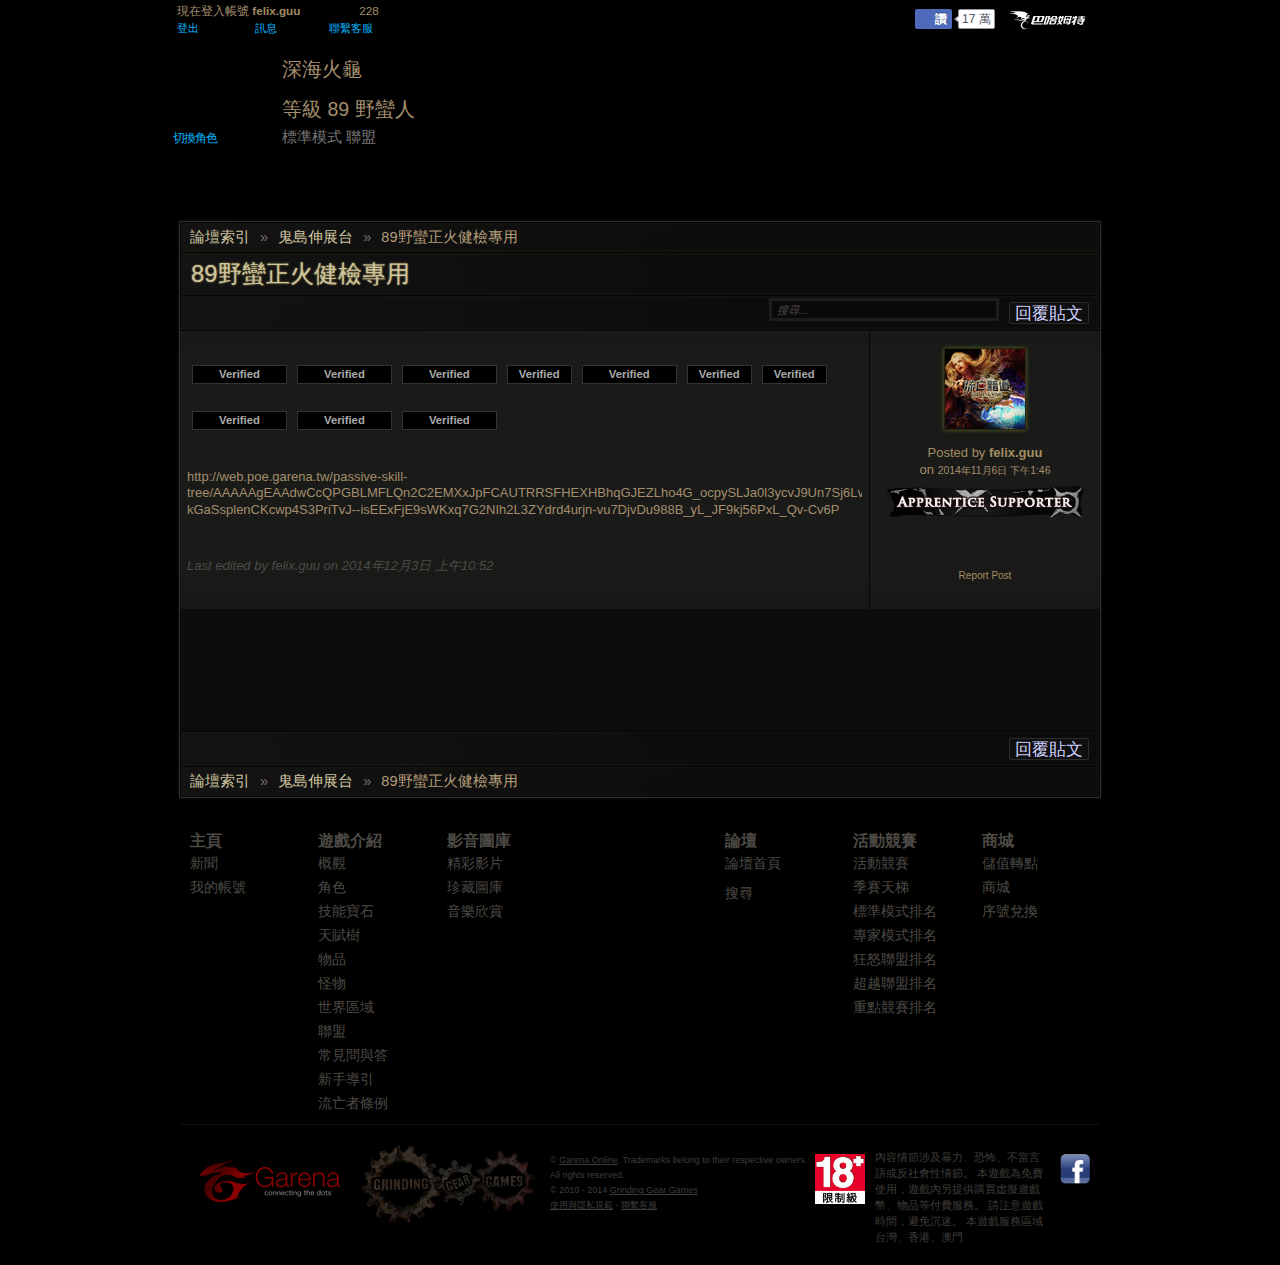
==== inventory/論壇 - 鬼島伸展台 - 89野蠻正火健檢專用 - 《流亡黯道 PoE》.htm @ 7cc5959e "add passive v1.3" ====
<!DOCTYPE html>
<html class="js no-touch wf-fontinregular-n4-active wf-fontinsmallcaps-n4-active wf-fontinbold-n4-active wf-active" style="" xmlns="http://www.w3.org/1999/xhtml" xmlns:fb="http://www.facebook.com/2008/fbml"><head>
<title>論壇 - 鬼島伸展台 - 89野蠻正火健檢專用 - 《流亡黯道 PoE》</title><meta http-equiv="Content-Type" content="text/html; charset=UTF-8">
<meta http-equiv="X-UA-Compatible" content="IE=Edge">
<meta property="fb:admins" content="100001526026598">
<meta property="og:image" content="http://poe.garena.tw/images/ob/200x200.jpg">
<meta name="keywords" content="勁舞,競舞,台灣競舞,貝殼幣,Garena,GGC,PoE,流亡,流放,3d,打寶,詞綴,隨機,Diablo,D2,D3,暗黑,奪魂之鐮,MMO,ARPG,Online,RPG,Torchlight,LOL,Dragon Nest,巨龍之歌,巨龍啟示錄,紐西蘭,遊戲,好玩,英雄聯盟,暗黑破壞神,天堂,免費,自由,18禁,十八禁,WOW,魔獸世界,爐石,戰車世界,群龍,火炬之光,技能,天賦"><link href="http://web.poe.garena.tw/favicon.ico" rel="shortcut icon">
<link href="%E8%AB%96%E5%A3%87%20-%20%E9%AC%BC%E5%B3%B6%E4%BC%B8%E5%B1%95%E5%8F%B0%20-%2089%E9%87%8E%E8%A0%BB%E6%AD%A3%E7%81%AB%E5%81%A5%E6%AA%A2%E5%B0%88%E7%94%A8%20-%20%E3%80%8A%E6%B5%81%E4%BA%A1%E9%BB%AF%E9%81%93%20PoE%E3%80%8B_files/screen.css" media="screen" rel="stylesheet" type="text/css">
<!--[if lte IE 6]> <link href="http://tw.webcdn.pathofexile.com/css/ie.css?v=50956009ddf3a46f34a689e6807f8c00" media="screen" rel="stylesheet" type="text/css" ><![endif]-->	<script type="text/javascript" src="%E8%AB%96%E5%A3%87%20-%20%E9%AC%BC%E5%B3%B6%E4%BC%B8%E5%B1%95%E5%8F%B0%20-%2089%E9%87%8E%E8%A0%BB%E6%AD%A3%E7%81%AB%E5%81%A5%E6%AA%A2%E5%B0%88%E7%94%A8%20-%20%E3%80%8A%E6%B5%81%E4%BA%A1%E9%BB%AF%E9%81%93%20PoE%E3%80%8B_files/modernizr.js"></script>
                <script type="text/javascript" src="%E8%AB%96%E5%A3%87%20-%20%E9%AC%BC%E5%B3%B6%E4%BC%B8%E5%B1%95%E5%8F%B0%20-%2089%E9%87%8E%E8%A0%BB%E6%AD%A3%E7%81%AB%E5%81%A5%E6%AA%A2%E5%B0%88%E7%94%A8%20-%20%E3%80%8A%E6%B5%81%E4%BA%A1%E9%BB%AF%E9%81%93%20PoE%E3%80%8B_files/translate.js"></script>
        <script src="%E8%AB%96%E5%A3%87%20-%20%E9%AC%BC%E5%B3%B6%E4%BC%B8%E5%B1%95%E5%8F%B0%20-%2089%E9%87%8E%E8%A0%BB%E6%AD%A3%E7%81%AB%E5%81%A5%E6%AA%A2%E5%B0%88%E7%94%A8%20-%20%E3%80%8A%E6%B5%81%E4%BA%A1%E9%BB%AF%E9%81%93%20PoE%E3%80%8B_files/main.js" data-requiremodule="main" data-requirecontext="_" async="" charset="utf-8" type="text/javascript"></script><link type="text/css" rel="stylesheet" media="screen" href="%E8%AB%96%E5%A3%87%20-%20%E9%AC%BC%E5%B3%B6%E4%BC%B8%E5%B1%95%E5%8F%B0%20-%2089%E9%87%8E%E8%A0%BB%E6%AD%A3%E7%81%AB%E5%81%A5%E6%AA%A2%E5%B0%88%E7%94%A8%20-%20%E3%80%8A%E6%B5%81%E4%BA%A1%E9%BB%AF%E9%81%93%20PoE%E3%80%8B_files/gheader-tw.css"><script src="%E8%AB%96%E5%A3%87%20-%20%E9%AC%BC%E5%B3%B6%E4%BC%B8%E5%B1%95%E5%8F%B0%20-%2089%E9%87%8E%E8%A0%BB%E6%AD%A3%E7%81%AB%E5%81%A5%E6%AA%A2%E5%B0%88%E7%94%A8%20-%20%E3%80%8A%E6%B5%81%E4%BA%A1%E9%BB%AF%E9%81%93%20PoE%E3%80%8B_files/gheader-tw.js" data-requiremodule="gheaderTW" data-requirecontext="_" async="" charset="utf-8" type="text/javascript"></script><script src="%E8%AB%96%E5%A3%87%20-%20%E9%AC%BC%E5%B3%B6%E4%BC%B8%E5%B1%95%E5%8F%B0%20-%2089%E9%87%8E%E8%A0%BB%E6%AD%A3%E7%81%AB%E5%81%A5%E6%AA%A2%E5%B0%88%E7%94%A8%20-%20%E3%80%8A%E6%B5%81%E4%BA%A1%E9%BB%AF%E9%81%93%20PoE%E3%80%8B_files/jquery.js" data-requiremodule="jQuery.countdown-zh-TW" data-requirecontext="_" async="" charset="utf-8" type="text/javascript"></script><style type="text/css">.fb_hidden{position:absolute;top:-10000px;z-index:10001}.fb_invisible{display:none}.fb_reset{background:none;border:0;border-spacing:0;color:#000;cursor:auto;direction:ltr;font-family:"lucida grande", tahoma, verdana, arial, sans-serif;font-size:12px;font-style:normal;font-variant:normal;font-weight:normal;letter-spacing:normal;line-height:1;margin:0;overflow:visible;padding:0;text-align:left;text-decoration:none;text-indent:0;text-shadow:none;text-transform:none;visibility:visible;white-space:normal;word-spacing:normal}.fb_reset>div{overflow:hidden}.fb_link img{border:none}
.fb_dialog{background:rgba(82, 82, 82, .7);position:absolute;top:-10000px;z-index:10001}.fb_reset .fb_dialog_legacy{overflow:visible}.fb_dialog_advanced{padding:10px;-moz-border-radius:8px;-webkit-border-radius:8px;border-radius:8px}.fb_dialog_content{background:#fff;color:#333}.fb_dialog_close_icon{background:url(http://static.ak.fbcdn.net/rsrc.php/v2/yq/r/IE9JII6Z1Ys.png) no-repeat scroll 0 0 transparent;_background-image:url(http://static.ak.fbcdn.net/rsrc.php/v2/yL/r/s816eWC-2sl.gif);cursor:pointer;display:block;height:15px;position:absolute;right:18px;top:17px;width:15px}.fb_dialog_mobile .fb_dialog_close_icon{top:5px;left:5px;right:auto}.fb_dialog_padding{background-color:transparent;position:absolute;width:1px;z-index:-1}.fb_dialog_close_icon:hover{background:url(http://static.ak.fbcdn.net/rsrc.php/v2/yq/r/IE9JII6Z1Ys.png) no-repeat scroll 0 -15px transparent;_background-image:url(http://static.ak.fbcdn.net/rsrc.php/v2/yL/r/s816eWC-2sl.gif)}.fb_dialog_close_icon:active{background:url(http://static.ak.fbcdn.net/rsrc.php/v2/yq/r/IE9JII6Z1Ys.png) no-repeat scroll 0 -30px transparent;_background-image:url(http://static.ak.fbcdn.net/rsrc.php/v2/yL/r/s816eWC-2sl.gif)}.fb_dialog_loader{background-color:#f6f7f8;border:1px solid #606060;font-size:25px;padding:20px}.fb_dialog_top_left,.fb_dialog_top_right,.fb_dialog_bottom_left,.fb_dialog_bottom_right{height:10px;width:10px;overflow:hidden;position:absolute}.fb_dialog_top_left{background:url(http://static.ak.fbcdn.net/rsrc.php/v2/ye/r/8YeTNIlTZjm.png) no-repeat 0 0;left:-10px;top:-10px}.fb_dialog_top_right{background:url(http://static.ak.fbcdn.net/rsrc.php/v2/ye/r/8YeTNIlTZjm.png) no-repeat 0 -10px;right:-10px;top:-10px}.fb_dialog_bottom_left{background:url(http://static.ak.fbcdn.net/rsrc.php/v2/ye/r/8YeTNIlTZjm.png) no-repeat 0 -20px;bottom:-10px;left:-10px}.fb_dialog_bottom_right{background:url(http://static.ak.fbcdn.net/rsrc.php/v2/ye/r/8YeTNIlTZjm.png) no-repeat 0 -30px;right:-10px;bottom:-10px}.fb_dialog_vert_left,.fb_dialog_vert_right,.fb_dialog_horiz_top,.fb_dialog_horiz_bottom{position:absolute;background:#525252;filter:alpha(opacity=70);opacity:.7}.fb_dialog_vert_left,.fb_dialog_vert_right{width:10px;height:100%}.fb_dialog_vert_left{margin-left:-10px}.fb_dialog_vert_right{right:0;margin-right:-10px}.fb_dialog_horiz_top,.fb_dialog_horiz_bottom{width:100%;height:10px}.fb_dialog_horiz_top{margin-top:-10px}.fb_dialog_horiz_bottom{bottom:0;margin-bottom:-10px}.fb_dialog_iframe{line-height:0}.fb_dialog_content .dialog_title{background:#6d84b4;border:1px solid #3a5795;color:#fff;font-size:15px;font-weight:bold;margin:0}.fb_dialog_content .dialog_title>span{background:url(http://static.ak.fbcdn.net/rsrc.php/v2/yd/r/Cou7n-nqK52.gif) no-repeat 5px 50%;float:left;padding:5px 0 7px 26px}body.fb_hidden{-webkit-transform:none;height:100%;margin:0;overflow:visible;position:absolute;top:-10000px;left:0;width:100%}.fb_dialog.fb_dialog_mobile.loading{background:url(http://static.ak.fbcdn.net/rsrc.php/v2/ya/r/3rhSv5V8j3o.gif) white no-repeat 50% 50%;min-height:100%;min-width:100%;overflow:hidden;position:absolute;top:0;z-index:10001}.fb_dialog.fb_dialog_mobile.loading.centered{max-height:590px;min-height:590px;max-width:500px;min-width:500px}#fb-root #fb_dialog_ipad_overlay{background:rgba(0, 0, 0, .45);position:absolute;left:0;top:0;width:100%;min-height:100%;z-index:10000}#fb-root #fb_dialog_ipad_overlay.hidden{display:none}.fb_dialog.fb_dialog_mobile.loading iframe{visibility:hidden}.fb_dialog_content .dialog_header{-webkit-box-shadow:white 0 1px 1px -1px inset;background:-webkit-gradient(linear, 0% 0%, 0% 100%, from(#738ABA), to(#2C4987));border-bottom:1px solid;border-color:#1d4088;color:#fff;font:14px Helvetica, sans-serif;font-weight:bold;text-overflow:ellipsis;text-shadow:rgba(0, 30, 84, .296875) 0 -1px 0;vertical-align:middle;white-space:nowrap}.fb_dialog_content .dialog_header table{-webkit-font-smoothing:subpixel-antialiased;height:43px;width:100%}.fb_dialog_content .dialog_header td.header_left{font-size:13px;padding-left:5px;vertical-align:middle;width:60px}.fb_dialog_content .dialog_header td.header_right{font-size:13px;padding-right:5px;vertical-align:middle;width:60px}.fb_dialog_content .touchable_button{background:-webkit-gradient(linear, 0% 0%, 0% 100%, from(#4966A6), color-stop(.5, #355492), to(#2A4887));border:1px solid #2f477a;-webkit-background-clip:padding-box;-webkit-border-radius:3px;-webkit-box-shadow:rgba(0, 0, 0, .117188) 0 1px 1px inset, rgba(255, 255, 255, .167969) 0 1px 0;display:inline-block;margin-top:3px;max-width:85px;line-height:18px;padding:4px 12px;position:relative}.fb_dialog_content .dialog_header .touchable_button input{border:none;background:none;color:#fff;font:12px Helvetica, sans-serif;font-weight:bold;margin:2px -12px;padding:2px 6px 3px 6px;text-shadow:rgba(0, 30, 84, .296875) 0 -1px 0}.fb_dialog_content .dialog_header .header_center{color:#fff;font-size:17px;font-weight:bold;line-height:18px;text-align:center;vertical-align:middle}.fb_dialog_content .dialog_content{background:url(http://static.ak.fbcdn.net/rsrc.php/v2/y9/r/jKEcVPZFk-2.gif) no-repeat 50% 50%;border:1px solid #555;border-bottom:0;border-top:0;height:150px}.fb_dialog_content .dialog_footer{background:#f6f7f8;border:1px solid #555;border-top-color:#ccc;height:40px}#fb_dialog_loader_close{float:left}.fb_dialog.fb_dialog_mobile .fb_dialog_close_button{text-shadow:rgba(0, 30, 84, .296875) 0 -1px 0}.fb_dialog.fb_dialog_mobile .fb_dialog_close_icon{visibility:hidden}
.fb_iframe_widget{display:inline-block;position:relative}.fb_iframe_widget span{display:inline-block;position:relative;text-align:justify}.fb_iframe_widget iframe{position:absolute}.fb_iframe_widget_lift{z-index:1}.fb_hide_iframes iframe{position:relative;left:-10000px}.fb_iframe_widget_loader{position:relative;display:inline-block}.fb_iframe_widget_fluid{display:inline}.fb_iframe_widget_fluid span{width:100%}.fb_iframe_widget_loader iframe{min-height:32px;z-index:2;zoom:1}.fb_iframe_widget_loader .FB_Loader{background:url(http://static.ak.fbcdn.net/rsrc.php/v2/y9/r/jKEcVPZFk-2.gif) no-repeat;height:32px;width:32px;margin-left:-16px;position:absolute;left:50%;z-index:4}</style></head>
<body class=" ch"><div style="display: none;" id="cboxOverlay"></div><div style="padding-bottom: 42px; padding-right: 42px; display: none;" class="" id="colorbox"><div id="cboxWrapper"><div><div style="float: left;" id="cboxTopLeft"></div><div style="float: left;" id="cboxTopCenter"></div><div style="float: left;" id="cboxTopRight"></div></div><div style="clear: left;"><div style="float: left;" id="cboxMiddleLeft"></div><div style="float: left;" id="cboxContent"><div style="width: 0px; height: 0px; overflow: hidden; float: left;" id="cboxLoadedContent"></div><div style="float: left;" id="cboxLoadingOverlay"></div><div style="float: left;" id="cboxLoadingGraphic"></div><div style="float: left;" id="cboxTitle"></div><div style="float: left;" id="cboxCurrent"></div><div style="float: left;" id="cboxNext"></div><div style="float: left;" id="cboxPrevious"></div><div style="float: left;" id="cboxSlideshow"></div><div style="float: left;" id="cboxClose"></div></div><div style="float: left;" id="cboxMiddleRight"></div></div><div style="clear: left;"><div style="float: left;" id="cboxBottomLeft"></div><div style="float: left;" id="cboxBottomCenter"></div><div style="float: left;" id="cboxBottomRight"></div></div></div><div style="position: absolute; width: 9999px; visibility: hidden; display: none;"></div></div>
	<script type="text/javascript">
		document.body.className = document.body.className.replace( /(?:^|\s)noJS(?!\S)/ , '');
	</script>
	<script type="text/javascript">
	function touchMenu() { return !Modernizr.touch; }
	</script>

		    <div id="siteContainer">
        <div id="siteCentered">
            <div id="mainHeader" class="ch">
                <div id="statusBar"><div class="statusBarCenter"></div><div class="statusBarRight"></div><div class="row1"><span class="statusItem loggedInStatus">現在登入帳號 <span class="profile-link"><a href="http://web.poe.garena.tw/account/view-profile/felix.guu">felix.guu</a></span></span>		    <a href="http://web.poe.garena.tw/shop/purchase" class="statusItem purchaseLink"><span class="coins"><span class="amount shopCurrentCoinValue account">228</span><span class="label shopHideDuringReload"></span></span><span class="pointsIcon"></span></a></div><div class="row2">
        	<a class="logout statusItem" href="http://web.poe.garena.tw/logout">登出</a>
            <a class="statusItem privateMessageStatus" href="http://web.poe.garena.tw/private-messages">訊息</a><a class="statusItem" target="_blank" href="http://service.garena.tw/customer/index.php">聯繫客服</a></div></div>                <div id="socialBar" class="socialHome"><div class="twGameForum"><a href="http://forum.gamer.com.tw/A.php?bsn=18966" target="_blank"><img src="%E8%AB%96%E5%A3%87%20-%20%E9%AC%BC%E5%B3%B6%E4%BC%B8%E5%B1%95%E5%8F%B0%20-%2089%E9%87%8E%E8%A0%BB%E6%AD%A3%E7%81%AB%E5%81%A5%E6%AA%A2%E5%B0%88%E7%94%A8%20-%20%E3%80%8A%E6%B5%81%E4%BA%A1%E9%BB%AF%E9%81%93%20PoE%E3%80%8B_files/tw_game_forum.png"></a></div><div class="facebook"><fb:like fb-iframe-plugin-query="app_id=&amp;color_scheme=light&amp;href=https%3A%2F%2Fwww.facebook.com%2FGarenaPoETW&amp;layout=button_count&amp;locale=zh_TW&amp;sdk=joey&amp;show_faces=false" fb-xfbml-state="rendered" class=" fb_iframe_widget" href="https://www.facebook.com/GarenaPoETW" layout="button_count" show_faces="false" colorscheme="light"><span style="vertical-align: bottom; width: 80px; height: 20px;"><iframe class="" src="%E8%AB%96%E5%A3%87%20-%20%E9%AC%BC%E5%B3%B6%E4%BC%B8%E5%B1%95%E5%8F%B0%20-%2089%E9%87%8E%E8%A0%BB%E6%AD%A3%E7%81%AB%E5%81%A5%E6%AA%A2%E5%B0%88%E7%94%A8%20-%20%E3%80%8A%E6%B5%81%E4%BA%A1%E9%BB%AF%E9%81%93%20PoE%E3%80%8B_files/like.htm" style="border: medium none; visibility: visible; width: 80px; height: 20px;" title="fb:like Facebook Social Plugin" scrolling="no" allowtransparency="true" name="f1a067d703ee1fa" frameborder="0" height="1000px" width="1000px"></iframe></span></fb:like></div><div class="clear"></div></div>                                        <div id="inventory-controls" class="inventoryControls">
<div class="infoLine1"><span class="characterName">深海火龜</span></div>
<div class="infoLine2">等級 89 野蠻人</div>
<div class="infoLine3">標準模式 聯盟</div>

<div class="icon Marauder"></div>
<a class="open" href="#">切換角色</a>
</div>
                <a id="mainLogoLink" href="http://web.poe.garena.tw/">Path of Exile</a>
                                        <div id="largeHeaderButton">
                                                                                    <a id="downloadButton" href="https://web.poe.garena.tw/garena-page/download"><span>遊戲下載</span></a>
                                                                                </div>
                                    <ul id="siteNav" class="ch">
                    <li id="nav-home">
                        <a onclick="return touchMenu()" href="http://web.poe.garena.tw/"><span>主頁</span></a><div class="dropDown"><div class="top"></div><ul><li><a href="http://web.poe.garena.tw/garena-page/news">新聞</a></li><li><a href="http://web.poe.garena.tw/my-account">我的帳號</a></li></ul><div class="bot"></div></div>                    </li>
                    <li class="" id="nav-game">
                        <a onclick="return touchMenu()" href="https://web.poe.garena.tw/game"><span>遊戲介紹</span></a><div class="dropDown"><div class="top"></div><ul><li><a href="https://web.poe.garena.tw/game">概觀</a></li><li><a href="http://web.poe.garena.tw/classes">角色</a></li><li><a href="http://web.poe.garena.tw/skills">技能寶石</a></li><li><a href="http://web.poe.garena.tw/passive-skill-tree">天賦樹</a></li><li><a href="http://web.poe.garena.tw/item-data">物品</a></li><li><a href="http://web.poe.garena.tw/monsters">怪物</a></li><li><a href="http://web.poe.garena.tw/areas">世界區域</a></li><li><a href="http://web.poe.garena.tw/leagues">聯盟</a></li><li><a href="http://web.poe.garena.tw/faq">常見問與答</a></li><li><a href="http://web.poe.garena.tw/garena-page/beginning-operate">新手導引</a></li><li><a href="http://web.poe.garena.tw/garena-page/investigate-rule">流亡者條例</a></li></ul><div class="bot"></div></div>                    </li>
                    <li id="nav-media">
                        <a onclick="return touchMenu()" href="http://web.poe.garena.tw/video"><span>影音圖庫</span></a><div class="dropDown"><div class="top"></div><ul><li><a href="http://web.poe.garena.tw/video">精彩影片</a></li><li><a href="http://web.poe.garena.tw/gallery">珍藏圖庫</a></li><li><a href="http://web.poe.garena.tw/audio">音樂欣賞</a></li></ul><div class="bot"></div></div>                    </li>
                    <li id="nav-forum">
                        <a onclick="return touchMenu()" href="http://web.poe.garena.tw/forum"><span>論壇</span></a><div class="dropDown"><div class="top"></div><ul><li><a href="http://web.poe.garena.tw/forum">論壇首頁</a></li><li class="separator"></li><li><a href="http://web.poe.garena.tw/search">搜尋</a></li></ul><div class="bot"></div></div>                    </li>
                    <li id="nav-events">
                        <a onclick="return touchMenu()" href="http://web.poe.garena.tw/seasons"><span>活動競賽</span></a><div class="dropDown"><div class="top"></div><ul><li><a href="http://web.poe.garena.tw/seasons">活動競賽</a></li><li><a href="http://web.poe.garena.tw/seasons/ladder">季賽天梯</a></li><li><a href="http://web.poe.garena.tw/forum/view-thread/47">標準模式排名</a></li><li><a href="http://web.poe.garena.tw/forum/view-thread/48">專家模式排名</a></li><li><a href="http://web.poe.garena.tw/forum/view-thread/44886">狂怒聯盟排名</a></li><li><a href="http://web.poe.garena.tw/forum/view-thread/44887">超越聯盟排名</a></li><li><a href="http://web.poe.garena.tw/signature-races/ladder">重點競賽排名</a></li></ul><div class="bot"></div></div>                    </li>
                    <li id="nav-shop">
                        <a onclick="return touchMenu()" href="https://web.poe.garena.tw/shop"><span>商城</span></a><div class="dropDown"><div class="top"></div><ul><li><a href="http://shop.garena.tw/transfer.php">儲值轉點</a></li><li><a href="https://web.poe.garena.tw/shop">商城</a></li><li><a href="https://web.poe.garena.tw/shop/redeem-key">序號兌換</a></li></ul><div class="bot"></div></div>                    </li>
                </ul>
                            </div>
            <div id="mainContainer" class="boxLayout">
                <div id="mainContainerBg"></div>
                                                

<div class="layoutBox1 layoutBoxFull forumTheme">
    <div class="topBar first"><div class="breadcrumb"><a href="http://web.poe.garena.tw/forum">論壇索引</a><span class="separator">»</span><a href="http://web.poe.garena.tw/forum/view-forum/11">鬼島伸展台</a><span class="separator">»</span>89野蠻正火健檢專用</div></div><h1 class="topBar layoutBoxTitle">89野蠻正火健檢專用</h1><div class="topBar last forumControls"><div class="mainButtons"><a rel="nofollow" id="search-button" class="" href="#"></a><a rel="nofollow" class="button1 important" href="http://web.poe.garena.tw/forum/post-reply/81929">回覆貼文</a></div><div class="forumSearchForm"><form enctype="application/x-www-form-urlencoded" method="post" class="poeForm " action="/search"><div class="form_base formInline">

<div colspan="2" id="element-0" class="formHiddenInline">
<input name="search_within[0]" value="2" id="search_within-0" type="hidden"></div>
<div colspan="2" id="element-1" class="formHiddenInline">
<input name="search_within[1]" value="1" id="search_within-1" type="hidden"></div>

<div colspan="2" id="element-0" class="formHiddenInline">
<input name="forums[0]" value="11" id="forums-0" type="hidden"></div>
<div id="element-query" class="text formTextInline">
<input name="query" id="query" class="textInput" placeholder="搜尋..." type="text"></div></div></form></div></div>
    <div class="layoutBoxContent">
<div class="forum-table-container">

			<table class="forumTable forumPostListTable">
			    <tbody><tr>
        		<td class="content-container first">
        			<div class="contentStart"></div>
       				<div class="content"><div class="itemContentLayout itemVerified iW2 iH2 newItemContainer itemRendered" id="item-fragment-0"> 	 	<div class="socketPopups"></div> 	<div class="iconContainer"> 	 	<div class="icon"> 	 		<img src="%E8%AB%96%E5%A3%87%20-%20%E9%AC%BC%E5%B3%B6%E4%BC%B8%E5%B1%95%E5%8F%B0%20-%2089%E9%87%8E%E8%A0%BB%E6%AD%A3%E7%81%AB%E5%81%A5%E6%AA%A2%E5%B0%88%E7%94%A8%20-%20%E3%80%8A%E6%B5%81%E4%BA%A1%E9%BB%AF%E9%81%93%20PoE%E3%80%8B_files/HelmetStr11.png" alt=""> 			<div style="display: none;" class="sockets numSockets4"> 			 			<div class="socketLink socketLink0"></div> 			<div class="socket socketed socketSupport socketStr"></div> 			 			<div class="socketLink socketLink1"></div> 			<div class="socket socketed socketSupport socketStr"></div> 			 			<div class="socketLink socketLink2"></div> 			<div class="socket socketRight socketed socketStr"></div> 			 			 			<div class="socket socketRight socketed socketStr"></div> 			 			</div> 	 	</div> 		<div class="verifiedStatus">Verified</div> 		 	</div> 	</div><div class="itemContentLayout itemVerified iW2 iH3 newItemContainer itemRendered" id="item-fragment-1"> 	 	<div class="socketPopups"></div> 	<div class="iconContainer"> 	 	<div class="icon"> 	 		<img src="%E8%AB%96%E5%A3%87%20-%20%E9%AC%BC%E5%B3%B6%E4%BC%B8%E5%B1%95%E5%8F%B0%20-%2089%E9%87%8E%E8%A0%BB%E6%AD%A3%E7%81%AB%E5%81%A5%E6%AA%A2%E5%B0%88%E7%94%A8%20-%20%E3%80%8A%E6%B5%81%E4%BA%A1%E9%BB%AF%E9%81%93%20PoE%E3%80%8B_files/DoryanisCatalyst.png" alt=""> 			<div style="display: none;" class="sockets numSockets3"> 			 			<div class="socketLink socketLink0"></div> 			<div class="socket socketed socketInt"></div> 			 			<div class="socketLink socketLink1"></div> 			<div class="socket socketed socketStr"></div> 			 			 			<div class="socket socketRight socketed socketSupport socketStr"></div> 			 			</div> 	 	</div> 		<div class="verifiedStatus">Verified</div> 		 	</div> 	</div><div class="itemContentLayout itemVerified iW2 iH3 newItemContainer itemRendered" id="item-fragment-2"> 	 	<div class="socketPopups"></div> 	<div class="iconContainer"> 	 	<div class="icon"> 	 		<img src="%E8%AB%96%E5%A3%87%20-%20%E9%AC%BC%E5%B3%B6%E4%BC%B8%E5%B1%95%E5%8F%B0%20-%2089%E9%87%8E%E8%A0%BB%E6%AD%A3%E7%81%AB%E5%81%A5%E6%AA%A2%E5%B0%88%E7%94%A8%20-%20%E3%80%8A%E6%B5%81%E4%BA%A1%E9%BB%AF%E9%81%93%20PoE%E3%80%8B_files/Riseofthephoenix.png" alt=""> 			<div class="sockets numSockets3"> 			 			<div class="socketLink socketLink0"></div> 			<div class="socket socketed socketSupport socketDex"></div> 			 			<div class="socketLink socketLink1"></div> 			<div class="socket socketed socketInt"></div> 			 			 			<div class="socket socketRight socketed socketStr"></div> 			 			</div> 	 	</div> 		<div class="verifiedStatus">Verified</div> 		<div class="itemLeaguePopup">標準模式 聯盟</div> 	</div> 	</div><div class="itemContentLayout itemVerified iW1 iH1 newItemContainer itemRendered" id="item-fragment-3"> 	 	<div class="socketPopups"></div> 	<div class="iconContainer"> 	 	<div class="icon"> 	 		<img src="%E8%AB%96%E5%A3%87%20-%20%E9%AC%BC%E5%B3%B6%E4%BC%B8%E5%B1%95%E5%8F%B0%20-%2089%E9%87%8E%E8%A0%BB%E6%AD%A3%E7%81%AB%E5%81%A5%E6%AA%A2%E5%B0%88%E7%94%A8%20-%20%E3%80%8A%E6%B5%81%E4%BA%A1%E9%BB%AF%E9%81%93%20PoE%E3%80%8B_files/Amulet3.png" alt=""> 			<div style="display: none;" class="sockets numSockets0"> 			 			</div> 	 	</div> 		<div class="verifiedStatus">Verified</div> 		 	</div> 	</div><div class="itemContentLayout itemVerified iW2 iH3 newItemContainer itemRendered" id="item-fragment-4"> 	 	<div class="socketPopups"></div> 	<div class="iconContainer"> 	 	<div class="icon"> 	 		<img src="%E8%AB%96%E5%A3%87%20-%20%E9%AC%BC%E5%B3%B6%E4%BC%B8%E5%B1%95%E5%8F%B0%20-%2089%E9%87%8E%E8%A0%BB%E6%AD%A3%E7%81%AB%E5%81%A5%E6%AA%A2%E5%B0%88%E7%94%A8%20-%20%E3%80%8A%E6%B5%81%E4%BA%A1%E9%BB%AF%E9%81%93%20PoE%E3%80%8B_files/LightningCoil.png" alt=""> 			<div style="display: none;" class="sockets numSockets5"> 			 			<div class="socketLink socketLink0"></div> 			<div class="socket socketed socketSupport socketInt"></div> 			 			<div class="socketLink socketLink1"></div> 			<div class="socket socketed socketInt"></div> 			 			<div class="socketLink socketLink2"></div> 			<div class="socket socketRight socketed socketDex"></div> 			 			<div class="socketLink socketLink3"></div> 			<div class="socket socketRight socketed socketDex"></div> 			 			 			<div class="socket socketed socketSupport socketStr"></div> 			 			</div> 	 	</div> 		<div class="verifiedStatus">Verified</div> 		 	</div> 	</div><div class="itemContentLayout itemVerified iW1 iH1 newItemContainer itemRendered" id="item-fragment-5"> 	 	<div class="socketPopups"></div> 	<div class="iconContainer"> 	 	<div class="icon"> 	 		<img src="%E8%AB%96%E5%A3%87%20-%20%E9%AC%BC%E5%B3%B6%E4%BC%B8%E5%B1%95%E5%8F%B0%20-%2089%E9%87%8E%E8%A0%BB%E6%AD%A3%E7%81%AB%E5%81%A5%E6%AA%A2%E5%B0%88%E7%94%A8%20-%20%E3%80%8A%E6%B5%81%E4%BA%A1%E9%BB%AF%E9%81%93%20PoE%E3%80%8B_files/TopazSapphire.png" alt=""> 			<div class="sockets numSockets0"> 			 			</div> 	 	</div> 		<div class="verifiedStatus">Verified</div> 		<div class="itemLeaguePopup">標準模式 聯盟</div> 	</div> 	</div><div data-last-offset-left="916.7333374023438" data-last-offset-top="350" class="itemContentLayout itemVerified iW1 iH1 newItemContainer itemRendered" id="item-fragment-6"> 	 	<div class="socketPopups"></div> 	<div class="iconContainer"> 	 	<div class="icon"> 	 		<img src="%E8%AB%96%E5%A3%87%20-%20%E9%AC%BC%E5%B3%B6%E4%BC%B8%E5%B1%95%E5%8F%B0%20-%2089%E9%87%8E%E8%A0%BB%E6%AD%A3%E7%81%AB%E5%81%A5%E6%AA%A2%E5%B0%88%E7%94%A8%20-%20%E3%80%8A%E6%B5%81%E4%BA%A1%E9%BB%AF%E9%81%93%20PoE%E3%80%8B_files/Ring4.png" alt=""> 			<div class="sockets numSockets0"> 			 			</div> 	 	</div> 		<div class="verifiedStatus">Verified</div> 		<div class="itemLeaguePopup">標準模式 聯盟</div> 	</div> 	</div><div data-last-offset-left="342" data-last-offset-top="519.4500122070312" class="itemSmartLayoutBreak"></div><div class="itemContentLayout itemVerified iW2 iH2 newItemContainer itemRendered" id="item-fragment-7"> 	 	<div class="socketPopups"></div> 	<div class="iconContainer"> 	 	<div class="icon"> 	 		<img src="%E8%AB%96%E5%A3%87%20-%20%E9%AC%BC%E5%B3%B6%E4%BC%B8%E5%B1%95%E5%8F%B0%20-%2089%E9%87%8E%E8%A0%BB%E6%AD%A3%E7%81%AB%E5%81%A5%E6%AA%A2%E5%B0%88%E7%94%A8%20-%20%E3%80%8A%E6%B5%81%E4%BA%A1%E9%BB%AF%E9%81%93%20PoE%E3%80%8B_files/GlovesStr4.png" alt=""> 			<div style="display: none;" class="sockets numSockets4"> 			 			<div class="socketLink socketLink0"></div> 			<div class="socket socketed socketStr"></div> 			 			<div class="socketLink socketLink1"></div> 			<div class="socket socketed socketStr"></div> 			 			<div class="socketLink socketLink2"></div> 			<div class="socket socketRight socketed socketSupport socketStr"></div> 			 			 			<div class="socket socketRight socketed socketSupport socketStr"></div> 			 			</div> 	 	</div> 		<div class="verifiedStatus">Verified</div> 		 	</div> 	</div><div class="itemContentLayout itemVerified iW2 iH1 newItemContainer itemRendered" id="item-fragment-8"> 	 	<div class="socketPopups"></div> 	<div class="iconContainer"> 	 	<div class="icon"> 	 		<img src="%E8%AB%96%E5%A3%87%20-%20%E9%AC%BC%E5%B3%B6%E4%BC%B8%E5%B1%95%E5%8F%B0%20-%2089%E9%87%8E%E8%A0%BB%E6%AD%A3%E7%81%AB%E5%81%A5%E6%AA%A2%E5%B0%88%E7%94%A8%20-%20%E3%80%8A%E6%B5%81%E4%BA%A1%E9%BB%AF%E9%81%93%20PoE%E3%80%8B_files/Belt3.png" alt=""> 			<div class="sockets numSockets0"> 			 			</div> 	 	</div> 		<div class="verifiedStatus">Verified</div> 		<div class="itemLeaguePopup">標準模式 聯盟</div> 	</div> 	</div><div class="itemContentLayout itemVerified iW2 iH2 newItemContainer itemRendered" id="item-fragment-9"> 	 	<div class="socketPopups"></div> 	<div class="iconContainer"> 	 	<div class="icon"> 	 		<img src="%E8%AB%96%E5%A3%87%20-%20%E9%AC%BC%E5%B3%B6%E4%BC%B8%E5%B1%95%E5%8F%B0%20-%2089%E9%87%8E%E8%A0%BB%E6%AD%A3%E7%81%AB%E5%81%A5%E6%AA%A2%E5%B0%88%E7%94%A8%20-%20%E3%80%8A%E6%B5%81%E4%BA%A1%E9%BB%AF%E9%81%93%20PoE%E3%80%8B_files/BootsDexInt3.png" alt=""> 			<div class="sockets numSockets4"> 			 			<div class="socketLink socketLink0"></div> 			<div class="socket socketed socketSupport socketStr"></div> 			 			<div class="socketLink socketLink1"></div> 			<div class="socket socketed socketSupport socketInt"></div> 			 			<div class="socketLink socketLink2"></div> 			<div class="socket socketRight socketed socketInt"></div> 			 			 			<div class="socket socketRight socketed socketSupport socketInt"></div> 			 			</div> 	 	</div> 		<div class="verifiedStatus">Verified</div> 		<div class="itemLeaguePopup">標準模式 聯盟</div> 	</div> 	</div><div class="itemSmartLayoutBreak itemSmartLayoutStop"></div><br>
<br>
http://web.poe.garena.tw/passive-skill-tree/[base64]</div>
       				
       				<div class="last_edited_by">Last edited by felix.guu on 2014年12月3日 上午10:52</div>
        		</td>
        		<td class="post_info">
        			<div class="post_info_content">
        				<div class="post_anchor" id="p619216"></div>        <div class="avatar frame1">
        <img src="%E8%AB%96%E5%A3%87%20-%20%E9%AC%BC%E5%B3%B6%E4%BC%B8%E5%B1%95%E5%8F%B0%20-%2089%E9%87%8E%E8%A0%BB%E6%AD%A3%E7%81%AB%E5%81%A5%E6%AA%A2%E5%B0%88%E7%94%A8%20-%20%E3%80%8A%E6%B5%81%E4%BA%A1%E9%BB%AF%E9%81%93%20PoE%E3%80%8B_files/Path_of_Exile_Gallery_Image.jpg" alt="Avatar">
        </div><div class="posted-by"><a class="posted-by-link" href="#p619216">Posted by</a> <span class="profile-link post_by_account"><a href="http://web.poe.garena.tw/account/view-profile/felix.guu">felix.guu</a></span><br> on <span class="post_date">2014年11月6日 下午1:46</span><div class="roleLabel apprenticeSupporter"><img src="%E8%AB%96%E5%A3%87%20-%20%E9%AC%BC%E5%B3%B6%E4%BC%B8%E5%B1%95%E5%8F%B0%20-%2089%E9%87%8E%E8%A0%BB%E6%AD%A3%E7%81%AB%E5%81%A5%E6%AA%A2%E5%B0%88%E7%94%A8%20-%20%E3%80%8A%E6%B5%81%E4%BA%A1%E9%BB%AF%E9%81%93%20PoE%E3%80%8B_files/Apprentice.png" alt="Apprentice Supporter"></div></div><div class="buttons"><a rel="nofollow" class="uiQuoteButton" title="Quote this message" href="http://web.poe.garena.tw/forum/post-reply/81929/quote/619216"><span>Quote</span></a><a class="uiPrivateMessageButton" title="Send private message" href="http://web.poe.garena.tw/private-messages/compose/to/felix.guu"><span>Private Message</span></a><a class="uiEditButton" title="Edit" href="http://web.poe.garena.tw/forum/edit-thread/81929"><span>Edit</span></a></div><div class="report-post" data-forumpostid="619216" data-reportedid="287528"><a href="#">Report Post</a></div>
        			</div>
        		</td>
    		</tr>
			</tbody></table></div>

<div id="forum-report-box">
    <h3>回報論壇文章</h3>
    <form id="forum-report-form" class="t1">
        <input value="" name="reported_id" type="hidden">
        <input value="" name="forum_post_id" type="hidden">
        <p><strong>回報帳號：</strong> <span class="reported_name"></span></p>
        <p><strong>回報類型</strong></p>
        <select name="type">
            <option selected="selected" value="">選擇類型</option>
            <option value="0">仇恨言論</option>
            <option value="2">騷擾</option>
            <option value="3">垃圾訊息</option>
            <option value="100">違反論壇規則</option>
            <option value="101">其他</option>
        </select>
        <p><strong>相關資訊</strong></p>
        <textarea name="description" rows="6"></textarea><br>
        <input value="送出" class="button1 important" type="submit">
    </form>
</div>

</div>
    <div class="botBar first forumControls"><div class="mainButtons"><a rel="nofollow" class="button1 important" href="http://web.poe.garena.tw/forum/post-reply/81929">回覆貼文</a></div></div><div class="botBar last"><div class="breadcrumb"><a href="http://web.poe.garena.tw/forum">論壇索引</a><span class="separator">»</span><a href="http://web.poe.garena.tw/forum/view-forum/11">鬼島伸展台</a><span class="separator">»</span>89野蠻正火健檢專用</div></div>
</div>
                                

                <div class="clear"></div>
            </div><!-- mainContainer -->
                        <div id="footer">
                <div id="footerBg"></div>
                <div id="footerImage"></div>
                <div id="sitemap">
                    <div class="column"><h3><a href="http://web.poe.garena.tw/">主頁</a></h3><ul><li><a href="http://web.poe.garena.tw/garena-page/news">新聞</a></li><li><a href="http://web.poe.garena.tw/my-account">我的帳號</a></li></ul></div>                    <div class="column"><h3><a href="https://web.poe.garena.tw/game">遊戲介紹</a></h3><ul><li><a href="https://web.poe.garena.tw/game">概觀</a></li><li><a href="http://web.poe.garena.tw/classes">角色</a></li><li><a href="http://web.poe.garena.tw/skills">技能寶石</a></li><li><a href="http://web.poe.garena.tw/passive-skill-tree">天賦樹</a></li><li><a href="http://web.poe.garena.tw/item-data">物品</a></li><li><a href="http://web.poe.garena.tw/monsters">怪物</a></li><li><a href="http://web.poe.garena.tw/areas">世界區域</a></li><li><a href="http://web.poe.garena.tw/leagues">聯盟</a></li><li><a href="http://web.poe.garena.tw/faq">常見問與答</a></li><li><a href="http://web.poe.garena.tw/garena-page/beginning-operate">新手導引</a></li><li><a href="http://web.poe.garena.tw/garena-page/investigate-rule">流亡者條例</a></li></ul></div>                    <div class="column"><h3><a href="http://web.poe.garena.tw/video">影音圖庫</a></h3><ul><li><a href="http://web.poe.garena.tw/video">精彩影片</a></li><li><a href="http://web.poe.garena.tw/gallery">珍藏圖庫</a></li><li><a href="http://web.poe.garena.tw/audio">音樂欣賞</a></li></ul></div>                    <div class="column centerColumn"></div>
                    <div class="column"><h3><a href="http://web.poe.garena.tw/forum">論壇</a></h3><ul><li><a href="http://web.poe.garena.tw/forum">論壇首頁</a></li><li></li><li><a href="http://web.poe.garena.tw/search">搜尋</a></li></ul></div>                    <div class="column"><h3><a href="http://web.poe.garena.tw/seasons">活動競賽</a></h3><ul><li><a href="http://web.poe.garena.tw/seasons">活動競賽</a></li><li><a href="http://web.poe.garena.tw/seasons/ladder">季賽天梯</a></li><li><a href="http://web.poe.garena.tw/forum/view-thread/47">標準模式排名</a></li><li><a href="http://web.poe.garena.tw/forum/view-thread/48">專家模式排名</a></li><li><a href="http://web.poe.garena.tw/forum/view-thread/44886">狂怒聯盟排名</a></li><li><a href="http://web.poe.garena.tw/forum/view-thread/44887">超越聯盟排名</a></li><li><a href="http://web.poe.garena.tw/signature-races/ladder">重點競賽排名</a></li></ul></div>                    <div class="column"><h3><a href="https://web.poe.garena.tw/shop">商城</a></h3><ul><li><a href="http://shop.garena.tw/transfer.php">儲值轉點</a></li><li><a href="https://web.poe.garena.tw/shop">商城</a></li><li><a href="https://web.poe.garena.tw/shop/redeem-key">序號兌換</a></li></ul></div>                </div>
                                
                <div class="bottom garenaFooter ch">
                    <div class="logos">
                        <a class="logo garenaLogo" href="http://www.garena.com/"><img src="%E8%AB%96%E5%A3%87%20-%20%E9%AC%BC%E5%B3%B6%E4%BC%B8%E5%B1%95%E5%8F%B0%20-%2089%E9%87%8E%E8%A0%BB%E6%AD%A3%E7%81%AB%E5%81%A5%E6%AA%A2%E5%B0%88%E7%94%A8%20-%20%E3%80%8A%E6%B5%81%E4%BA%A1%E9%BB%AF%E9%81%93%20PoE%E3%80%8B_files/logo-garena-dark.png" alt="Garena Online"></a>
                        <a class="logo" href="http://www.grindinggear.com/"><img src="%E8%AB%96%E5%A3%87%20-%20%E9%AC%BC%E5%B3%B6%E4%BC%B8%E5%B1%95%E5%8F%B0%20-%2089%E9%87%8E%E8%A0%BB%E6%AD%A3%E7%81%AB%E5%81%A5%E6%AA%A2%E5%B0%88%E7%94%A8%20-%20%E3%80%8A%E6%B5%81%E4%BA%A1%E9%BB%AF%E9%81%93%20PoE%E3%80%8B_files/ggg-dark.png" alt="Grinding Gear Games"></a>
                    </div>
                    <div class="copyright">
                        © <a href="http://www.garena.com/">Garena Online</a>. Trademarks belong to their respective owners. All rights reserved.<br>
                        © 2010 - 2014 <a href="http://www.grindinggear.com/">Grinding Gear Games</a><br>
                        <a href="http://web.poe.garena.tw/legal/terms-of-use-and-privacy-policy">使用與隱私規範</a>
                                                - <a target="_blank" href="http://service.garena.tw/customer/index.php">聯繫客服</a>
                                            </div>
                                        <div class="rating">
                        <div class="rating-icon">
                            <img src="%E8%AB%96%E5%A3%87%20-%20%E9%AC%BC%E5%B3%B6%E4%BC%B8%E5%B1%95%E5%8F%B0%20-%2089%E9%87%8E%E8%A0%BB%E6%AD%A3%E7%81%AB%E5%81%A5%E6%AA%A2%E5%B0%88%E7%94%A8%20-%20%E3%80%8A%E6%B5%81%E4%BA%A1%E9%BB%AF%E9%81%93%20PoE%E3%80%8B_files/rating-icon.jpg" alt="18+">
                        </div>
                        <div class="legal">
                            <p>內容情節涉及暴力、恐怖、不當言語或反社會性情節。
                            本遊戲為免費使用，遊戲內另提供購買虛擬遊戲幣、物品等付費服務。
                            請注意遊戲時間，避免沉迷。
                            本遊戲服務區域台灣、香港、澳門
                            </p>
                        </div>
                    </div>
                    <div class="social">
                        <a href="https://www.facebook.com/GarenaPoETW">
                            <img src="%E8%AB%96%E5%A3%87%20-%20%E9%AC%BC%E5%B3%B6%E4%BC%B8%E5%B1%95%E5%8F%B0%20-%2089%E9%87%8E%E8%A0%BB%E6%AD%A3%E7%81%AB%E5%81%A5%E6%AA%A2%E5%B0%88%E7%94%A8%20-%20%E3%80%8A%E6%B5%81%E4%BA%A1%E9%BB%AF%E9%81%93%20PoE%E3%80%8B_files/fb.png">
                        </a>
                    </div>
                                    </div>
                            </div>
        </div>
    </div>
    
        
        
        <div id="poe-popup-container"><div style="position: absolute; display: none; top: -1156px; left: 1442px; width: 212px;" class="itemPopupContainer newItemPopup rarePopup">         <div class="itemBoxContent">             <div class="itemHeader test doubleLine">                 <span class="l"></span>                                  <div class="itemName">                     <span class="lc">惡魔 陽光之冠</span>                 </div>                                                   <div class="itemName typeLine">                     <span class="lc">永恆堅盔</span>                 </div>                                  <span class="r"></span>             </div>                          <div class="content">                                                          <div class="displayProperty"><span class="lc"><span>品質</span>: <span class="colourAugmented">+20%</span></span></div>                                         <div class="displayProperty"><span class="lc"><span>護甲</span>: <span class="colourAugmented">677</span></span></div>                                                      <div class="separator"></div>                                      <div class="requirements"><span class="lc">                    需求 <span>等級</span> <span class="colourDefault">69</span>, <span class="colourDefault">146</span> <span>力量</span>, <span class="colourDefault">66</span> <span>智慧</span>                     </span></div>                                                                                                      <div class="separator"></div>                                      <div class="explicitMod"><span class="lc">增加 89% 護甲</span></div><div class="explicitMod"><span class="lc">+99 最大生命</span></div><div class="explicitMod"><span class="lc">+21% 冰冷抗性</span></div><div class="explicitMod"><span class="lc">增加 21% 格擋與暈眩回復</span></div>                                                       <div class="craftedMod"><span class="lc">+11 全能力</span></div>                                  <div class="separator"></div>                                      <div class="cosmeticMod"><span class="lc">使用 頭部特效：烈炎之眼</span></div><div class="cosmeticMod"><span class="lc">使用 三龍戰紀 造型</span></div>
                                                                        
                                                                        
                                                                        
                                                 </div>                     </div>     </div><div style="position: absolute; display: none; top: -1156px; left: 1719px; width: 399px;" class="itemPopupContainer newItemPopup gemPopup">         <div class="itemBoxContent">             <div class="itemHeader test ">                 <span class="l"></span>                                                   <div class="itemName typeLine">                     <span class="lc">賦予</span>                 </div>                                  <span class="r"></span>             </div>                          <div class="content">                                                          <div class="displayProperty"><span class="lc"><span>輔助</span></span></div>                                         <div class="displayProperty"><span class="lc"><span>等級</span>: <span class="colourDefault">2</span></span></div>                                         <div class="displayProperty"><span class="lc"><span>魔力消耗倍率</span>: <span class="colourDefault">125%</span></span></div>                                                      <div class="separator"></div>                                      <div class="requirements"><span class="lc">                    需求 <span>等級</span> <span class="colourDefault">10</span>, <span class="colourDefault">21</span> <span>力量</span>                     </span></div>                                                                                                      <div class="separator"></div>                                      <div class="explicitMod"><span class="lc">+1 主動技能寶石等級</span></div>                                                                                     <div class="separator"></div>                                                           <div class="additionalProperty"><span class="lc"><span class="experienceBar"><span class="fill"><span style="width: 13%;"></span></span></span><span class="colourDefault">180241697 / 1439190228</span></span></div>                                                                                                                         <div class="separator"></div>                 <div class="unmet"><span class="lc">Corrupted</span></div>                                                 <div class="separator"></div>                                  <div class="descrText"><span>這是一顆輔助寶石。它並不會為你的角色增加能力數值，但會強化與其連結的技能寶石。將其放置於物品上同樣顏色的插槽並連結想要強化的技能寶石。點擊右鍵從插槽中移除。</span></div>                                                                </div>                     </div>     </div><div style="position: absolute; display: none;" class="itemPopupContainer newItemPopup gemPopup">         <div class="itemBoxContent">             <div class="itemHeader test ">                 <span class="l"></span>                                                   <div class="itemName typeLine">                     <span class="lc">魔力減免</span>                 </div>                                  <span class="r"></span>             </div>                          <div class="content">                                                          <div class="displayProperty"><span class="lc"><span>輔助</span></span></div>                                         <div class="displayProperty"><span class="lc"><span>等級</span>: <span class="colourDefault">20（最高等級）</span></span></div>                                         <div class="displayProperty"><span class="lc"><span>魔力消耗倍率</span>: <span class="colourDefault">71%</span></span></div>                                                      <div class="separator"></div>                                      <div class="requirements"><span class="lc">                    需求 <span>等級</span> <span class="colourDefault">69</span>, <span class="colourDefault">109</span> <span>力量</span>                     </span></div>
                                                                        
                                                                        
                                                                        
                                                                        
                                                                  <div class="separator"></div>                                  <div class="descrText"><span>這是一顆輔助寶石。它並不會為你的角色增加能力數值，但會強化與其連結的技能寶石。將其放置於物品上同樣顏色的插槽並連結想要強化的技能寶石。點擊右鍵從插槽中移除。</span></div>                                                                </div>                     </div>     </div><div style="position: absolute; display: none;" class="itemPopupContainer newItemPopup gemPopup">         <div class="itemBoxContent">             <div class="itemHeader test ">                 <span class="l"></span>                                                   <div class="itemName typeLine">                     <span class="lc">火焰淨化</span>                 </div>                                  <span class="r"></span>             </div>                          <div class="content">                                                          <div class="displayProperty"><span class="lc"><span>光環, 火焰, 法術, 範圍攻擊</span></span></div>                                         <div class="displayProperty"><span class="lc"><span>等級</span>: <span class="colourDefault">20（最高等級）</span></span></div>                                         <div class="displayProperty"><span class="lc"><span>魔力保留</span>: <span class="colourDefault">40%</span></span></div>                                         <div class="displayProperty"><span class="lc"><span>冷卻時間</span>: <span class="colourDefault">0.5 秒</span></span></div>                                         <div class="displayProperty"><span class="lc"><span>施放時間</span>: <span class="colourDefault">1.2 秒</span></span></div>                                                      <div class="separator"></div>                                      <div class="requirements"><span class="lc">                    需求 <span>等級</span> <span class="colourDefault">68</span>, <span class="colourDefault">95</span> <span>力量</span>, <span class="colourDefault">66</span> <span>智慧</span>                     </span></div>                                  <div class="separator"></div>                                      <div class="secDescrText"><span>施放一個光環，使你與受光環影響的友軍獲得額外的火焰抗性。</span></div>                                                                    <div class="separator"></div>                                      <div class="explicitMod"><span class="lc">增加 40% 影響範圍半徑</span></div><div class="explicitMod"><span class="lc">你與附近的隊友獲得 39% 額外火焰抗性</span></div><div class="explicitMod"><span class="lc">你與附近的隊友獲得 4% 額外最大火焰抗性</span></div>
                                                                        
                                                                        
                                                                        
                                    <div class="separator"></div>                                  <div class="descrText"><span>將其放置於物品上同樣顏色的插槽來獲得這項技能。點擊右鍵從插槽中移除。</span></div>                                                                </div>                     </div>     </div><div style="position: absolute; display: none; top: -1156px; left: 1719px; width: 391px;" class="itemPopupContainer newItemPopup gemPopup">         <div class="itemBoxContent">             <div class="itemHeader test ">                 <span class="l"></span>                                                   <div class="itemName typeLine">                     <span class="lc">活力</span>                 </div>                                  <span class="r"></span>             </div>                          <div class="content">                                                          <div class="displayProperty"><span class="lc"><span>光環, 法術, 範圍攻擊</span></span></div>                                         <div class="displayProperty"><span class="lc"><span>等級</span>: <span class="colourDefault">19</span></span></div>                                         <div class="displayProperty"><span class="lc"><span>魔力保留</span>: <span class="colourDefault">40%</span></span></div>                                         <div class="displayProperty"><span class="lc"><span>冷卻時間</span>: <span class="colourDefault">0.5 秒</span></span></div>                                         <div class="displayProperty"><span class="lc"><span>施放時間</span>: <span class="colourDefault">1.2 秒</span></span></div>                                                      <div class="separator"></div>                                      <div class="requirements"><span class="lc">                    需求 <span>等級</span> <span class="colourDefault">66</span>, <span class="colourDefault">146</span> <span>力量</span>                     </span></div>                                  <div class="separator"></div>                                      <div class="secDescrText"><span>施放一個光環，使你與受光環影響友軍獲得額外的生命回復。</span></div>                                                                    <div class="separator"></div>                                      <div class="explicitMod"><span class="lc">增加 39% 影響範圍半徑</span></div><div class="explicitMod"><span class="lc">你與附近的隊友每秒回復 1.60% 生命</span></div>                                                                                     <div class="separator"></div>                                                           <div class="additionalProperty"><span class="lc"><span class="experienceBar"><span class="fill"><span style="width: 96%;"></span></span></span><span class="colourDefault">141215843 / 146782704</span></span></div>
                                                                        
                                                                        
                                           <div class="separator"></div>                                  <div class="descrText"><span>將其放置於物品上同樣顏色的插槽來獲得這項技能。點擊右鍵從插槽中移除。</span></div>                                                                </div>                     </div>     </div><div style="position: absolute; display: none; top: -1156px; left: 1546.93px; width: 452px;" class="itemPopupContainer newItemPopup uniquePopup">         <div class="itemBoxContent">             <div class="itemHeader test doubleLine">                 <span class="l"></span>                                  <div class="itemName">                     <span class="lc">多里亞尼的幻化之杖</span>                 </div>                                                   <div class="itemName typeLine">                     <span class="lc">瓦爾權杖</span>                 </div>                                  <span class="r"></span>             </div>                          <div class="content">                                                          <div class="displayProperty"><span class="lc"><span>單手錘</span></span></div>                                         <div class="displayProperty"><span class="lc"><span>品質</span>: <span class="colourAugmented">+20%</span></span></div>                                         <div class="displayProperty"><span class="lc"><span>物理傷害</span>: <span class="colourAugmented">136-257</span></span></div>                                         <div class="displayProperty"><span class="lc"><span>暴擊機率</span>: <span class="colourDefault">6.68%</span></span></div>                                         <div class="displayProperty"><span class="lc"><span>每秒攻擊次數</span>: <span class="colourAugmented">1.61</span></span></div>                                                      <div class="separator"></div>                                      <div class="requirements"><span class="lc">                    需求 <span>等級</span> <span class="colourDefault">75</span>, <span class="colourDefault">113</span> <span>力量</span>, <span class="colourDefault">113</span> <span>智慧</span>                     </span></div>                                                                    <div class="separator"></div>                                      <div class="implicitMod"><span class="lc">增加 10% 元素傷害</span></div>                                  <div class="separator"></div>                                      <div class="explicitMod"><span class="lc">裝備上寶石受到等級 20 的元素擴散輔助</span></div><div class="explicitMod"><span class="lc">附加 82-156 物理傷害</span></div><div class="explicitMod"><span class="lc">增加 15% 攻擊速度</span></div><div class="explicitMod"><span class="lc">增加 9% 施法速度</span></div><div class="explicitMod"><span class="lc">增加 36% 全域暴擊率</span></div><div class="explicitMod"><span class="lc">增加 99% 元素傷害</span></div><div class="explicitMod"><span class="lc">1% 的元素傷害偷取生命</span></div>                                                   <div class="separator"></div>                                      <div class="cosmeticMod"><span class="lc">使用 武器外觀：聖權神使</span></div><div class="cosmeticMod"><span class="lc">使用 武器特效：極地冰雪</span></div>
                                                                        
                                                                        
                                                                        
                   <div class="separator"></div>                                      <div class="flavourText"><span class="lc">「煉化」將讓所有子民長生不老，</span></div><div class="flavourText"><span class="lc">或是體毀魂消。 無論結果如何，多里亞尼都相信這是瓦爾一族的救藥。</span></div>                              </div>                     </div>     </div><div style="position: absolute; display: none;" class="itemPopupContainer newItemPopup gemPopup">         <div class="itemBoxContent">             <div class="itemHeader test ">                 <span class="l"></span>                                                   <div class="itemName typeLine">                     <span class="lc">衰弱</span>                 </div>                                  <span class="r"></span>             </div>                          <div class="content">                                                          <div class="displayProperty"><span class="lc"><span>詛咒, 法術, 範圍攻擊, 持續時間</span></span></div>                                         <div class="displayProperty"><span class="lc"><span>等級</span>: <span class="colourDefault">11</span></span></div>                                         <div class="displayProperty"><span class="lc"><span>魔力消耗</span>: <span class="colourDefault">48</span></span></div>                                         <div class="displayProperty"><span class="lc"><span>施放時間</span>: <span class="colourDefault">0.5 秒</span></span></div>                                         <div class="displayProperty"><span class="lc"><span>品質</span>: <span class="colourAugmented">+15%</span></span></div>                                                      <div class="separator"></div>                                      <div class="requirements"><span class="lc">                    需求 <span>等級</span> <span class="colourDefault">49</span>, <span class="colourDefault">111</span> <span>智慧</span>                     </span></div>                                  <div class="separator"></div>                                      <div class="secDescrText"><span>對目標區域降下詛咒，受到詛咒的敵人所造成的攻擊或法術將會比較無力。</span></div>                                                                    <div class="separator"></div>                                      <div class="explicitMod"><span class="lc">基本持續時間為 11.00 秒</span></div><div class="explicitMod"><span class="lc">增加 50% 影響範圍半徑</span></div><div class="explicitMod"><span class="lc">被詛咒敵人減少 37% 命中率</span></div><div class="explicitMod"><span class="lc">被詛咒敵人減少 26% 暴擊率</span></div><div class="explicitMod"><span class="lc">被詛咒敵人減少 26% 暴擊加成</span></div><div class="explicitMod"><span class="lc">被詛咒敵人造成 25% 較少傷害</span></div>                                                                                     <div class="separator"></div>                                                           <div class="additionalProperty"><span class="lc"><span class="experienceBar"><span class="fill"><span style="width: 100%;"></span></span></span><span class="colourDefault">1791769 / 1791769</span></span></div>                                                      <div class="separator"></div>                                  <div class="nextLevelRequirements"><span class="lc">Next Level:</span><br><span class="lc">                    Requires <span>等級</span> <span class="colourDefault">52</span>, <span class="colourDefault">117</span> <span>智慧</span>                 </span></div>
                                                                        
                                                             <div class="separator"></div>                                  <div class="descrText"><span>將其放置於物品上同樣顏色的插槽來獲得這項技能。點擊右鍵從插槽中移除。</span></div>                                                                </div>                     </div>     </div><div style="position: absolute; display: none;" class="itemPopupContainer newItemPopup gemPopup">         <div class="itemBoxContent">             <div class="itemHeader test ">                 <span class="l"></span>                                                   <div class="itemName typeLine">                     <span class="lc">誘餌圖騰</span>                 </div>                                  <span class="r"></span>             </div>                          <div class="content">                                                          <div class="displayProperty"><span class="lc"><span>圖騰, 法術, 持續時間, 範圍攻擊</span></span></div>                                         <div class="displayProperty"><span class="lc"><span>等級</span>: <span class="colourDefault">13</span></span></div>                                         <div class="displayProperty"><span class="lc"><span>魔力消耗</span>: <span class="colourDefault">37</span></span></div>                                         <div class="displayProperty"><span class="lc"><span>施放時間</span>: <span class="colourDefault">1 秒</span></span></div>                                                      <div class="separator"></div>                                      <div class="requirements"><span class="lc">                    需求 <span>等級</span> <span class="colourDefault">49</span>, <span class="colourDefault">111</span> <span>力量</span>                     </span></div>                                  <div class="separator"></div>                                      <div class="secDescrText"><span>召喚一個圖騰，它會持續的嘲諷周圍的敵人對其進行攻擊。</span></div>                                                                    <div class="separator"></div>                                      <div class="explicitMod"><span class="lc">圖騰持續 25 秒</span></div><div class="explicitMod"><span class="lc">製造 1 個圖騰，圖騰會使用此技能</span></div><div class="explicitMod"><span class="lc">增加 48% 圖騰生命</span></div>                                                                                     <div class="separator"></div>                                                           <div class="additionalProperty"><span class="lc"><span class="experienceBar"><span class="fill"><span style="width: 100%;"></span></span></span><span class="colourDefault">3289072 / 3289072</span></span></div>                                                      <div class="separator"></div>                                  <div class="nextLevelRequirements"><span class="lc">Next Level:</span><br><span class="lc">                    Requires <span>等級</span> <span class="colourDefault">52</span>, <span class="colourDefault">117</span> <span>力量</span>                 </span></div>
                                                                        
                                                             <div class="separator"></div>                                  <div class="descrText"><span>將其放置於物品上同樣顏色的插槽來獲得這項技能。點擊右鍵從插槽中移除。</span></div>                                                                </div>                     </div>     </div><div style="position: absolute; display: none;" class="itemPopupContainer newItemPopup gemPopup">         <div class="itemBoxContent">             <div class="itemHeader test ">                 <span class="l"></span>                                                   <div class="itemName typeLine">                     <span class="lc">受傷時施放</span>                 </div>                                  <span class="r"></span>             </div>                          <div class="content">                                                          <div class="displayProperty"><span class="lc"><span>輔助, 法術</span></span></div>                                         <div class="displayProperty"><span class="lc"><span>等級</span>: <span class="colourDefault">11</span></span></div>                                         <div class="displayProperty"><span class="lc"><span>冷卻時間</span>: <span class="colourDefault">0.25 秒</span></span></div>                                                      <div class="separator"></div>                                      <div class="requirements"><span class="lc">                    需求 <span>等級</span> <span class="colourDefault">51</span>, <span class="colourDefault">52</span> <span>力量</span>, <span class="colourDefault">36</span> <span>智慧</span>                     </span></div>                                                                                                      <div class="separator"></div>                                      <div class="explicitMod"><span class="lc">這顆寶石只輔助需求等級 51 或以下的技能寶石</span></div><div class="explicitMod"><span class="lc">30% 較少傷害</span></div><div class="explicitMod"><span class="lc">不能直接施放輔助的法術</span></div><div class="explicitMod"><span class="lc">當承受總共 1350 傷害時施放輔助的法術</span></div>                                                                                     <div class="separator"></div>                                                           <div class="additionalProperty"><span class="lc"><span class="experienceBar"><span class="fill"><span style="width: 100%;"></span></span></span><span class="colourDefault">1368233 / 1368233</span></span></div>                                                      <div class="separator"></div>                                  <div class="nextLevelRequirements"><span class="lc">Next Level:</span><br><span class="lc">                    Requires <span>等級</span> <span class="colourDefault">53</span>, <span class="colourDefault">54</span> <span>力量</span>, <span class="colourDefault">37</span> <span>智慧</span>                 </span></div>
                                                                        
                                                             <div class="separator"></div>                                  <div class="descrText"><span>這是一顆輔助寶石。它並不會為你的角色增加能力數值，但會強化與其連結的技能寶石。將其放置於物品上同樣顏色的插槽並連結想要強化的技能寶石。點擊右鍵從插槽中移除。</span></div>                                                                </div>                     </div>     </div><div style="position: absolute; display: none;" class="itemPopupContainer newItemPopup uniquePopup">         <div class="itemBoxContent">             <div class="itemHeader test doubleLine">                 <span class="l"></span>                                  <div class="itemName">                     <span class="lc">烈炎之翼</span>                 </div>                                                   <div class="itemName typeLine">                     <span class="lc">厚裝鳶盾</span>                 </div>                                  <span class="r"></span>             </div>                          <div class="content">                                                          <div class="displayProperty"><span class="lc"><span>品質</span>: <span class="colourAugmented">+20%</span></span></div>                                         <div class="displayProperty"><span class="lc"><span>格擋機率</span>: <span class="colourDefault">26%</span></span></div>                                         <div class="displayProperty"><span class="lc"><span>護甲</span>: <span class="colourAugmented">279</span></span></div>                                         <div class="displayProperty"><span class="lc"><span>能量護盾</span>: <span class="colourAugmented">81</span></span></div>                                                      <div class="separator"></div>                                      <div class="requirements"><span class="lc">                    需求 <span>等級</span> <span class="colourDefault">69</span>, <span class="colourDefault">151</span> <span>力量</span>, <span class="colourDefault">109</span> <span>敏捷</span>, <span class="colourDefault">90</span> <span>智慧</span>                     </span></div>                                                                    <div class="separator"></div>                                      <div class="implicitMod"><span class="lc">+8% 全部元素抗性</span></div>                                  <div class="separator"></div>                                      <div class="explicitMod"><span class="lc">增加 100% 護甲與能量護盾</span></div><div class="explicitMod"><span class="lc">6 每秒生命回復</span></div><div class="explicitMod"><span class="lc">+8% 最大火焰抗性</span></div><div class="explicitMod"><span class="lc">+22% 火焰抗性</span></div><div class="explicitMod"><span class="lc">瀕血時增加 25% 火焰抗性</span></div><div class="explicitMod"><span class="lc">瀕血時增加 10% 移動速度</span></div><div class="explicitMod"><span class="lc">瀕血時不會被點燃</span></div>                                                   <div class="separator"></div>                                      <div class="cosmeticMod"><span class="lc">使用 幻芒聖盾 造型</span></div>
                                                                        
                                                                        
                                                                        
                   <div class="separator"></div>                                      <div class="flavourText"><span class="lc">持此護盾，聖火護衛，</span></div><div class="flavourText"><span class="lc">吾乃鳳凰，光燦永輝。</span></div>                              </div>                     </div>     </div><div style="position: absolute; display: none;" class="itemPopupContainer newItemPopup gemPopup">         <div class="itemBoxContent">             <div class="itemHeader test ">                 <span class="l"></span>                                                   <div class="itemName typeLine">                     <span class="lc">快速攻擊</span>                 </div>                                  <span class="r"></span>             </div>                          <div class="content">                                                          <div class="displayProperty"><span class="lc"><span>攻擊, 輔助</span></span></div>                                         <div class="displayProperty"><span class="lc"><span>等級</span>: <span class="colourDefault">20（最高等級）</span></span></div>                                         <div class="displayProperty"><span class="lc"><span>魔力消耗倍率</span>: <span class="colourDefault">115%</span></span></div>                                                      <div class="separator"></div>                                      <div class="requirements"><span class="lc">                    需求 <span>等級</span> <span class="colourDefault">69</span>, <span class="colourDefault">109</span> <span>敏捷</span>                     </span></div>                                                                                                      <div class="separator"></div>                                      <div class="explicitMod"><span class="lc">增加 44% 攻擊速度</span></div>
                                                                        
                                                                        
                                                                        
                                    <div class="separator"></div>                                  <div class="descrText"><span>這是一顆輔助寶石。它並不會為你的角色增加能力數值，但會強化與其連結的技能寶石。將其放置於物品上同樣顏色的插槽並連結想要強化的技能寶石。點擊右鍵從插槽中移除。</span></div>                                                                </div>                     </div>     </div><div style="position: absolute; display: none;" class="itemPopupContainer newItemPopup gemPopup">         <div class="itemBoxContent">             <div class="itemHeader test ">                 <span class="l"></span>                                                   <div class="itemName typeLine">                     <span class="lc">易燃</span>                 </div>                                  <span class="r"></span>             </div>                          <div class="content">                                                          <div class="displayProperty"><span class="lc"><span>火焰, 詛咒, 法術, 範圍攻擊, 持續時間</span></span></div>                                         <div class="displayProperty"><span class="lc"><span>等級</span>: <span class="colourDefault">18</span></span></div>                                         <div class="displayProperty"><span class="lc"><span>魔力消耗</span>: <span class="colourDefault">54</span></span></div>                                         <div class="displayProperty"><span class="lc"><span>施放時間</span>: <span class="colourDefault">0.5 秒</span></span></div>                                                      <div class="separator"></div>                                      <div class="requirements"><span class="lc">                    需求 <span>等級</span> <span class="colourDefault">64</span>, <span class="colourDefault">62</span> <span>力量</span>, <span class="colourDefault">90</span> <span>智慧</span>                     </span></div>                                  <div class="separator"></div>                                      <div class="secDescrText"><span>對目標區域降下詛咒，使受到詛咒敵人的火焰抗性降低，並在受到火焰傷害時有機率被點燃。</span></div>                                                                    <div class="separator"></div>                                      <div class="explicitMod"><span class="lc">基本持續時間為 11.77 秒</span></div><div class="explicitMod"><span class="lc">增加 85% 影響範圍半徑</span></div><div class="explicitMod"><span class="lc">被詛咒敵人減少 37% 減少火焰抗性</span></div><div class="explicitMod"><span class="lc">被詛咒敵人遭受火焰攻擊有 +13% 機率被點燃</span></div>                                                                                     <div class="separator"></div>                                                           <div class="additionalProperty"><span class="lc"><span class="experienceBar"><span class="fill"><span style="width: 68%;"></span></span></span><span class="colourDefault">61363192 / 89968595</span></span></div>
                                                                        
                                                                        
                                           <div class="separator"></div>                                  <div class="descrText"><span>將其放置於物品上同樣顏色的插槽來獲得這項技能。點擊右鍵從插槽中移除。</span></div>                                                                </div>                     </div>     </div><div style="position: absolute; display: none;" class="itemPopupContainer newItemPopup gemPopup">         <div class="itemBoxContent">             <div class="itemHeader test ">                 <span class="l"></span>                                                   <div class="itemName typeLine">                     <span class="lc">躍擊</span>                 </div>                                  <span class="r"></span>             </div>                          <div class="content">                                                          <div class="displayProperty"><span class="lc"><span>攻擊, 範圍攻擊, 位移, 近戰</span></span></div>                                         <div class="displayProperty"><span class="lc"><span>等級</span>: <span class="colourDefault">20（最高等級）</span></span></div>                                         <div class="displayProperty"><span class="lc"><span>魔力消耗</span>: <span class="colourDefault">14</span></span></div>                                                      <div class="separator"></div>                                      <div class="requirements"><span class="lc">                    需求 <span>等級</span> <span class="colourDefault">68</span>, <span class="colourDefault">151</span> <span>力量</span>                     </span></div>                                  <div class="separator"></div>                                      <div class="secDescrText"><span>朝著目標區域躍起，並在落地時以主手武器重擊（並擊退一些）範圍內的敵人。限定一把斧、錘、劍或是長杖。</span></div>                                                                    <div class="separator"></div>                                      <div class="explicitMod"><span class="lc">增加 76% 物理傷害</span></div><div class="explicitMod"><span class="lc">24% 機率擊退敵人</span></div>
                                                                        
                                                                        
                                                                        
                                    <div class="separator"></div>                                  <div class="descrText"><span>將其放置於物品上同樣顏色的插槽來獲得這項技能。點擊右鍵從插槽中移除。</span></div>                                                                </div>                     </div>     </div><div style="position: absolute; display: none; top: -1156px; left: 1726.8px; width: 187px;" class="itemPopupContainer newItemPopup rarePopup">         <div class="itemBoxContent">             <div class="itemHeader test doubleLine">                 <span class="l"></span>                                  <div class="itemName">                     <span class="lc">日象 禮器</span>                 </div>                                                   <div class="itemName typeLine">                     <span class="lc">琥珀護身符</span>                 </div>                                  <span class="r"></span>             </div>                          <div class="content">                                                                       <div class="requirements"><span class="lc">                    需求 <span>等級</span> <span class="colourDefault">48</span>                     </span></div>                                                                    <div class="separator"></div>                                      <div class="implicitMod"><span class="lc">+22 力量</span></div>                                  <div class="separator"></div>                                      <div class="explicitMod"><span class="lc">增加 10% 法術傷害</span></div><div class="explicitMod"><span class="lc">附加 10-18 物理傷害</span></div><div class="explicitMod"><span class="lc">+71 最大生命</span></div><div class="explicitMod"><span class="lc">5 每秒生命回復</span></div><div class="explicitMod"><span class="lc">+16% 全部元素抗性</span></div><div class="explicitMod"><span class="lc">+40% 閃電抗性</span></div>
                                                                        
                                                                        
                                                                        
                                                                        
                            </div>                     </div>     </div><div style="position: absolute; display: none; top: -1156px; left: 1831.8px; width: 275px;" class="itemPopupContainer newItemPopup uniquePopup">         <div class="itemBoxContent">             <div class="itemHeader test doubleLine">                 <span class="l"></span>                                  <div class="itemName">                     <span class="lc">雷語</span>                 </div>                                                   <div class="itemName typeLine">                     <span class="lc">荒野鎖鎧</span>                 </div>                                  <span class="r"></span>             </div>                          <div class="content">                                                          <div class="displayProperty"><span class="lc"><span>品質</span>: <span class="colourAugmented">+20%</span></span></div>                                         <div class="displayProperty"><span class="lc"><span>護甲</span>: <span class="colourAugmented">614</span></span></div>                                         <div class="displayProperty"><span class="lc"><span>閃避值</span>: <span class="colourAugmented">614</span></span></div>                                                      <div class="separator"></div>                                      <div class="requirements"><span class="lc">                    需求 <span>等級</span> <span class="colourDefault">68</span>, <span class="colourDefault">108</span> <span>力量</span>, <span class="colourDefault">96</span> <span>敏捷</span>, <span class="colourDefault">151</span> <span>智慧</span>                     </span></div>                                                                                                      <div class="separator"></div>                                      <div class="explicitMod"><span class="lc">附加 1-22 閃電傷害</span></div><div class="explicitMod"><span class="lc">增加 109% 護甲與閃避</span></div><div class="explicitMod"><span class="lc">+80 最大生命</span></div><div class="explicitMod"><span class="lc">-60% 閃電抗性</span></div><div class="explicitMod"><span class="lc">受到的物理傷害 40% 轉換為閃電傷害</span></div>                                                   <div class="separator"></div>                                      <div class="cosmeticMod"><span class="lc">使用 鎖子長甲 造型</span></div>
                                                                        
                                                                        
                                                                        
                   <div class="separator"></div>                                      <div class="flavourText"><span class="lc">「看看那轉瞬的安息，</span></div><div class="flavourText"><span class="lc">我想不出更好的結局與之相比。」</span></div><div class="flavourText"><span class="lc">- 超靈者瑪拉凱</span></div>                              </div>                     </div>     </div><div style="position: absolute; display: none;" class="itemPopupContainer newItemPopup gemPopup">         <div class="itemBoxContent">             <div class="itemHeader test ">                 <span class="l"></span>                                                   <div class="itemName typeLine">                     <span class="lc">擊中附加詛咒</span>                 </div>                                  <span class="r"></span>             </div>                          <div class="content">                                                          <div class="displayProperty"><span class="lc"><span>詛咒, 輔助</span></span></div>                                         <div class="displayProperty"><span class="lc"><span>等級</span>: <span class="colourDefault">19</span></span></div>                                                      <div class="separator"></div>                                      <div class="requirements"><span class="lc">                    需求 <span>等級</span> <span class="colourDefault">66</span>, <span class="colourDefault">105</span> <span>智慧</span>                     </span></div>                                                                                                      <div class="separator"></div>                                      <div class="explicitMod"><span class="lc">被輔助的技能擊中時觸發詛咒</span></div><div class="explicitMod"><span class="lc">不能施放被輔助的詛咒</span></div><div class="explicitMod"><span class="lc">增加 8% 輔助的詛咒效果</span></div>                                                                                     <div class="separator"></div>                                                           <div class="additionalProperty"><span class="lc"><span class="experienceBar"><span class="fill"><span style="width: 2%;"></span></span></span><span class="colourDefault">3492903 / 146782704</span></span></div>
                                                                        
                                                                        
                                           <div class="separator"></div>                                  <div class="descrText"><span>這是一顆輔助寶石。它並不會為你的角色增加能力數值，但會強化與其連結的技能寶石。將其放置於物品上同樣顏色的插槽並連結想要強化的技能寶石。點擊右鍵從插槽中移除。</span></div>                                                                </div>                     </div>     </div><div style="position: absolute; display: none;" class="itemPopupContainer newItemPopup gemPopup">         <div class="itemBoxContent">             <div class="itemHeader test ">                 <span class="l"></span>                                                   <div class="itemName typeLine">                     <span class="lc">元素要害</span>                 </div>                                  <span class="r"></span>             </div>                          <div class="content">                                                          <div class="displayProperty"><span class="lc"><span>詛咒, 法術, 範圍攻擊, 持續時間</span></span></div>                                         <div class="displayProperty"><span class="lc"><span>等級</span>: <span class="colourDefault">20（最高等級）</span></span></div>                                         <div class="displayProperty"><span class="lc"><span>魔力消耗</span>: <span class="colourDefault">56</span></span></div>                                         <div class="displayProperty"><span class="lc"><span>施放時間</span>: <span class="colourDefault">0.5 秒</span></span></div>                                                      <div class="separator"></div>                                      <div class="requirements"><span class="lc">                    需求 <span>等級</span> <span class="colourDefault">68</span>, <span class="colourDefault">151</span> <span>智慧</span>                     </span></div>                                  <div class="separator"></div>                                      <div class="secDescrText"><span>對目標區域降下詛咒，受到詛咒的敵人對於元素的抗性將會降低。</span></div>                                                                    <div class="separator"></div>                                      <div class="explicitMod"><span class="lc">基本持續時間為 11.99 秒</span></div><div class="explicitMod"><span class="lc">增加 95% 影響範圍半徑</span></div><div class="explicitMod"><span class="lc">被詛咒敵人減少 39% 元素抗性</span></div>
                                                                        
                                                                        
                                                                        
                                    <div class="separator"></div>                                  <div class="descrText"><span>將其放置於物品上同樣顏色的插槽來獲得這項技能。點擊右鍵從插槽中移除。</span></div>                                                                </div>                     </div>     </div><div style="position: absolute; display: none;" class="itemPopupContainer newItemPopup gemPopup">         <div class="itemBoxContent">             <div class="itemHeader test ">                 <span class="l"></span>                                                   <div class="itemName typeLine">                     <span class="lc">瓦爾．旋風斬</span>                 </div>                                  <span class="r"></span>             </div>                          <div class="content">                                                          <div class="displayProperty"><span class="lc"><span>瓦爾, 攻擊, 範圍攻擊, 持續時間, 近戰</span></span></div>                                         <div class="displayProperty"><span class="lc"><span>等級</span>: <span class="colourDefault">19</span></span></div>                                         <div class="displayProperty"><span class="lc"><span>魔力消耗</span>: <span class="colourDefault">28</span></span></div>                                         <div class="displayProperty"><span class="lc"><span>每次施放所需靈魂</span>: <span class="colourDefault">32</span></span></div>                                         <div class="displayProperty"><span class="lc"><span>可儲存 <span class="colourDefault">1</span> 次</span></span></div>                                                      <div class="separator"></div>                                      <div class="requirements"><span class="lc">                    需求 <span>等級</span> <span class="colourDefault">66</span>, <span class="colourDefault">64</span> <span>力量</span>, <span class="colourDefault">92</span> <span>敏捷</span>                     </span></div>                                  <div class="separator"></div>                                      <div class="secDescrText"><span>以自體為中心在原地進行旋轉攻擊，周圍的敵人將會被拉向你並受到傷害。</span></div>                                                                    <div class="separator"></div>                                      <div class="explicitMod"><span class="lc">增加 72% 物理傷害</span></div><div class="explicitMod"><span class="lc">造成 40% 基本傷害</span></div><div class="explicitMod"><span class="lc">基本持續時間為 5.00 秒</span></div><div class="explicitMod"><span class="lc">增加 36% 攻擊速度</span></div><div class="explicitMod"><span class="lc">增加 50% 影響範圍半徑</span></div><div class="explicitMod"><span class="lc">無法閃避</span></div>                                                                                     <div class="separator"></div>                                                           <div class="additionalProperty"><span class="lc"><span class="experienceBar"><span class="fill"><span style="width: 31%;"></span></span></span><span class="colourDefault">45354017 / 146782704</span></span></div>                                                                                                                         <div class="separator"></div>                 <div class="unmet"><span class="lc">Corrupted</span></div>                                                 <div class="separator"></div>                                  <div class="descrText"><span>將其放置於物品上同樣顏色的插槽來獲得這項技能。點擊右鍵從插槽中移除。</span></div>                                                                </div>                     </div>     </div><div style="position: absolute; display: none; top: -1156px; left: 2120.8px; width: 365.112px;" class="itemPopupContainer newItemPopup gemPopup">         <div class="itemBoxContent">             <div class="itemHeader test ">                 <span class="l"></span>                                                   <div class="itemName typeLine">                     <span class="lc">旋風斬</span>                 </div>                                  <span class="r"></span>             </div>                          <div class="content">                                                          <div class="displayProperty"><span class="lc"><span>攻擊, 範圍攻擊, 位移, 近戰</span></span></div>                                         <div class="displayProperty"><span class="lc"><span>等級</span>: <span class="colourDefault">15</span></span></div>                                         <div class="displayProperty"><span class="lc"><span>魔力消耗</span>: <span class="colourDefault">26</span></span></div>                                         <div class="displayProperty"><span class="lc"><span>品質</span>: <span class="colourAugmented">+8%</span></span></div>                                                      <div class="separator"></div>                                      <div class="requirements"><span class="lc">                    需求 <span>等級</span> <span class="colourDefault">58</span>, <span class="colourDefault">57</span> <span>力量</span>, <span class="colourDefault">82</span> <span>敏捷</span>                     </span></div>                                  <div class="separator"></div>                                      <div class="secDescrText"><span>進行一連串的旋轉攻擊，邊向目標地點前進邊攻擊路徑上的敵人，</span></div>                                                                    <div class="separator"></div>                                      <div class="explicitMod"><span class="lc">增加 56% 物理傷害</span></div><div class="explicitMod"><span class="lc">造成 40% 基本傷害</span></div><div class="explicitMod"><span class="lc">增加 28% 攻擊速度</span></div><div class="explicitMod"><span class="lc">增加 8% 影響範圍半徑</span></div><div class="explicitMod"><span class="lc">30% 較少移動速度</span></div>                                                   <div class="separator"></div>                                      <div class="cosmeticMod"><span class="lc">使用 旋風斬．蒼空</span></div>                                  <div class="separator"></div>                                                           <div class="additionalProperty"><span class="lc"><span class="experienceBar"><span class="fill"><span style="width: 100%;"></span></span></span><span class="colourDefault">9900250 / 9900250</span></span></div>                                                      <div class="separator"></div>                                  <div class="nextLevelRequirements"><span class="lc">Next Level:</span><br><span class="lc">                    Requires <span>等級</span> <span class="colourDefault">60</span>, <span class="colourDefault">59</span> <span>力量</span>, <span class="colourDefault">84</span> <span>敏捷</span>                 </span></div>
                                                                        
                                                             <div class="separator"></div>                                  <div class="descrText"><span>將其放置於物品上同樣顏色的插槽來獲得這項技能。點擊右鍵從插槽中移除。</span></div>                                                                </div>                     </div>     </div><div style="position: absolute; display: none; top: -1156px; left: 2120.8px; width: 365.112px;" class="itemPopupContainer newItemPopup gemPopup">         <div class="itemBoxContent">             <div class="itemHeader test ">                 <span class="l"></span>                                                   <div class="itemName typeLine">                     <span class="lc">擊中生命回復</span>                 </div>                                  <span class="r"></span>             </div>                          <div class="content">                                                          <div class="displayProperty"><span class="lc"><span>攻擊, 輔助</span></span></div>                                         <div class="displayProperty"><span class="lc"><span>等級</span>: <span class="colourDefault">20（最高等級）</span></span></div>                                         <div class="displayProperty"><span class="lc"><span>魔力消耗倍率</span>: <span class="colourDefault">150%</span></span></div>                                                      <div class="separator"></div>                                      <div class="requirements"><span class="lc">                    需求 <span>等級</span> <span class="colourDefault">68</span>, <span class="colourDefault">108</span> <span>力量</span>                     </span></div>                                                                                                      <div class="separator"></div>                                      <div class="explicitMod"><span class="lc">被輔助的技能擊中每個敵人時，角色 +44 生命回復</span></div>
                                                                        
                                                                        
                                                                        
                                    <div class="separator"></div>                                  <div class="descrText"><span>這是一顆輔助寶石。它並不會為你的角色增加能力數值，但會強化與其連結的技能寶石。將其放置於物品上同樣顏色的插槽並連結想要強化的技能寶石。點擊右鍵從插槽中移除。</span></div>                                                                </div>                     </div>     </div><div style="position: absolute; display: none;" class="itemPopupContainer newItemPopup rarePopup">         <div class="itemBoxContent">             <div class="itemHeader test doubleLine">                 <span class="l"></span>                                  <div class="itemName">                     <span class="lc">毀滅 寶戒</span>                 </div>                                                   <div class="itemName typeLine">                     <span class="lc">雙玉戒指</span>                 </div>                                  <span class="r"></span>             </div>                          <div class="content">                                                                       <div class="requirements"><span class="lc">                    需求 <span>等級</span> <span class="colourDefault">48</span>                     </span></div>                                                                    <div class="separator"></div>                                      <div class="implicitMod"><span class="lc">+16% 冰冷與閃電抗性</span></div>                                  <div class="separator"></div>                                      <div class="explicitMod"><span class="lc">+23 敏捷</span></div><div class="explicitMod"><span class="lc">+63 最大生命</span></div><div class="explicitMod"><span class="lc">+47 最大魔力</span></div><div class="explicitMod"><span class="lc">增加 27% 魔力回復速度</span></div><div class="explicitMod"><span class="lc">增加 18% 物品稀有度</span></div><div class="explicitMod"><span class="lc">+39% 冰冷抗性</span></div>
                                                                        
                                                                        
                                                                        
                                                                        
                            </div>                     </div>     </div><div style="position: absolute; display: none;" class="itemPopupContainer newItemPopup rarePopup">         <div class="itemBoxContent">             <div class="itemHeader test doubleLine">                 <span class="l"></span>                                  <div class="itemName">                     <span class="lc">靈漩 之眼</span>                 </div>                                                   <div class="itemName typeLine">                     <span class="lc">金光戒指</span>                 </div>                                  <span class="r"></span>             </div>                          <div class="content">                                                                       <div class="requirements"><span class="lc">                    需求 <span>等級</span> <span class="colourDefault">52</span>                     </span></div>                                                                    <div class="separator"></div>                                      <div class="implicitMod"><span class="lc">增加 14% 物品稀有度</span></div>                                  <div class="separator"></div>                                      <div class="explicitMod"><span class="lc">+42 力量</span></div><div class="explicitMod"><span class="lc">+33 智慧</span></div><div class="explicitMod"><span class="lc">+74 最大生命</span></div><div class="explicitMod"><span class="lc">增加 23% 物品稀有度</span></div><div class="explicitMod"><span class="lc">+12% 火焰抗性</span></div>
                                                                        
                                                                        
                                                                        
                                                                        
                            </div>                     </div>     </div><div style="position: absolute; display: none; top: -1073.85px; left: 1256px; width: 212px;" class="itemPopupContainer newItemPopup rarePopup">         <div class="itemBoxContent">             <div class="itemHeader test doubleLine">                 <span class="l"></span>                                  <div class="itemName">                     <span class="lc">奇蹟 靈指</span>                 </div>                                                   <div class="itemName typeLine">                     <span class="lc">巨人護手</span>                 </div>                                  <span class="r"></span>             </div>                          <div class="content">                                                          <div class="displayProperty"><span class="lc"><span>品質</span>: <span class="colourAugmented">+20%</span></span></div>                                         <div class="displayProperty"><span class="lc"><span>護甲</span>: <span class="colourAugmented">368</span></span></div>                                                      <div class="separator"></div>                                      <div class="requirements"><span class="lc">                    需求 <span>等級</span> <span class="colourDefault">69</span>, <span class="colourDefault">105</span> <span>力量</span>, <span class="colourDefault">23</span> <span>智慧</span>                     </span></div>                                                                                                      <div class="separator"></div>                                      <div class="explicitMod"><span class="lc">附加 4-9 物理傷害</span></div><div class="explicitMod"><span class="lc">+22 敏捷</span></div><div class="explicitMod"><span class="lc">增加 55% 護甲</span></div><div class="explicitMod"><span class="lc">+85 最大生命</span></div><div class="explicitMod"><span class="lc">+45% 火焰抗性</span></div><div class="explicitMod"><span class="lc">+44% 閃電抗性</span></div><div class="explicitMod"><span class="lc">增加 17% 格擋與暈眩回復</span></div>
                                                                        
                                                                        
                                                                        
                                                                        
                            </div>                     </div>     </div><div style="position: absolute; display: none;" class="itemPopupContainer newItemPopup gemPopup">         <div class="itemBoxContent">             <div class="itemHeader test ">                 <span class="l"></span>                                                   <div class="itemName typeLine">                     <span class="lc">堅決戰吼</span>                 </div>                                  <span class="r"></span>             </div>                          <div class="content">                                                          <div class="displayProperty"><span class="lc"><span>法術, 範圍攻擊</span></span></div>                                         <div class="displayProperty"><span class="lc"><span>等級</span>: <span class="colourDefault">5</span></span></div>                                         <div class="displayProperty"><span class="lc"><span>魔力消耗</span>: <span class="colourDefault">18</span></span></div>                                         <div class="displayProperty"><span class="lc"><span>冷卻時間</span>: <span class="colourDefault">4 秒</span></span></div>                                         <div class="displayProperty"><span class="lc"><span>施放時間</span>: <span class="colourDefault">0.5 秒</span></span></div>                                                      <div class="separator"></div>                                      <div class="requirements"><span class="lc">                    需求 <span>等級</span> <span class="colourDefault">31</span>, <span class="colourDefault">73</span> <span>力量</span>                     </span></div>                                  <div class="separator"></div>                                      <div class="secDescrText"><span>發出怒吼，嘲諷周圍的敵人來攻擊自己。視周圍被嘲諷敵人的數量增加耐力球充能數。
「打我啊～笨蛋～」</span></div>                                                                    <div class="separator"></div>                                      <div class="explicitMod"><span class="lc">每 100 個附近敵人獲得 17 個耐力球</span></div>                                                                                     <div class="separator"></div>                                                           <div class="additionalProperty"><span class="lc"><span class="experienceBar"><span class="fill"><span style="width: 100%;"></span></span></span><span class="colourDefault">285815 / 285815</span></span></div>                                                      <div class="separator"></div>                                  <div class="nextLevelRequirements"><span class="lc">Next Level:</span><br><span class="lc">                    Requires <span>等級</span> <span class="colourDefault">34</span>, <span class="colourDefault">79</span> <span>力量</span>                 </span></div>
                                                                        
                                                             <div class="separator"></div>                                  <div class="descrText"><span>將其放置於物品上同樣顏色的插槽來獲得這項技能。點擊右鍵從插槽中移除。</span></div>                                                                </div>                     </div>     </div><div style="position: absolute; display: none;" class="itemPopupContainer newItemPopup gemPopup">         <div class="itemBoxContent">             <div class="itemHeader test ">                 <span class="l"></span>                                                   <div class="itemName typeLine">                     <span class="lc">不朽戰吼</span>                 </div>                                  <span class="r"></span>             </div>                          <div class="content">                                                          <div class="displayProperty"><span class="lc"><span>法術, 持續時間</span></span></div>                                         <div class="displayProperty"><span class="lc"><span>等級</span>: <span class="colourDefault">3</span></span></div>                                         <div class="displayProperty"><span class="lc"><span>魔力消耗</span>: <span class="colourDefault">19</span></span></div>                                         <div class="displayProperty"><span class="lc"><span>冷卻時間</span>: <span class="colourDefault">0.5 秒</span></span></div>                                         <div class="displayProperty"><span class="lc"><span>施放時間</span>: <span class="colourDefault">0.85 秒</span></span></div>                                                      <div class="separator"></div>                                      <div class="requirements"><span class="lc">                    需求 <span>等級</span> <span class="colourDefault">30</span>, <span class="colourDefault">71</span> <span>力量</span>                     </span></div>                                  <div class="separator"></div>                                      <div class="secDescrText"><span>仰天怒吼，釋放耐力球，並使你的角色免疫物理攻擊一小段時間。免疫物理攻擊時間長短視釋放的耐力球數量而定。
「金！鐘！罩！」</span></div>                                                                    <div class="separator"></div>                                      <div class="explicitMod"><span class="lc">基本持續時間為 0.25 秒</span></div><div class="explicitMod"><span class="lc">每個耐力球增加 0.53 秒基本持續時間</span></div>                                                                                     <div class="separator"></div>                                                           <div class="additionalProperty"><span class="lc"><span class="experienceBar"><span class="fill"><span style="width: 100%;"></span></span></span><span class="colourDefault">254061 / 254061</span></span></div>                                                      <div class="separator"></div>                                  <div class="nextLevelRequirements"><span class="lc">Next Level:</span><br><span class="lc">                    Requires <span>等級</span> <span class="colourDefault">33</span>, <span class="colourDefault">77</span> <span>力量</span>                 </span></div>
                                                                        
                                                             <div class="separator"></div>                                  <div class="descrText"><span>將其放置於物品上同樣顏色的插槽來獲得這項技能。點擊右鍵從插槽中移除。</span></div>                                                                </div>                     </div>     </div><div style="position: absolute; display: none;" class="itemPopupContainer newItemPopup gemPopup">         <div class="itemBoxContent">             <div class="itemHeader test ">                 <span class="l"></span>                                                   <div class="itemName typeLine">                     <span class="lc">持續時間延長</span>                 </div>                                  <span class="r"></span>             </div>                          <div class="content">                                                          <div class="displayProperty"><span class="lc"><span>輔助, 持續時間</span></span></div>                                         <div class="displayProperty"><span class="lc"><span>等級</span>: <span class="colourDefault">19</span></span></div>                                         <div class="displayProperty"><span class="lc"><span>魔力消耗倍率</span>: <span class="colourDefault">150%</span></span></div>                                                      <div class="separator"></div>                                      <div class="requirements"><span class="lc">                    需求 <span>等級</span> <span class="colourDefault">66</span>, <span class="colourDefault">105</span> <span>力量</span>                     </span></div>                                                                                                      <div class="separator"></div>                                      <div class="explicitMod"><span class="lc">增加 63% 技能效果的持續時間</span></div>                                                                                     <div class="separator"></div>                                                           <div class="additionalProperty"><span class="lc"><span class="experienceBar"><span class="fill"><span style="width: 95%;"></span></span></span><span class="colourDefault">139646360 / 146782704</span></span></div>
                                                                        
                                                                        
                                           <div class="separator"></div>                                  <div class="descrText"><span>這是一顆輔助寶石。它並不會為你的角色增加能力數值，但會強化與其連結的技能寶石。將其放置於物品上同樣顏色的插槽並連結想要強化的技能寶石。點擊右鍵從插槽中移除。</span></div>                                                                </div>                     </div>     </div><div style="position: absolute; display: none;" class="itemPopupContainer newItemPopup gemPopup">         <div class="itemBoxContent">             <div class="itemHeader test ">                 <span class="l"></span>                                                   <div class="itemName typeLine">                     <span class="lc">受傷時施放</span>                 </div>                                  <span class="r"></span>             </div>                          <div class="content">                                                          <div class="displayProperty"><span class="lc"><span>輔助, 法術</span></span></div>                                         <div class="displayProperty"><span class="lc"><span>等級</span>: <span class="colourDefault">1</span></span></div>                                         <div class="displayProperty"><span class="lc"><span>冷卻時間</span>: <span class="colourDefault">0.25 秒</span></span></div>                                                      <div class="separator"></div>                                      <div class="requirements"><span class="lc">                    需求 <span>等級</span> <span class="colourDefault">31</span>, <span class="colourDefault">33</span> <span>力量</span>, <span class="colourDefault">23</span> <span>智慧</span>                     </span></div>                                                                                                      <div class="separator"></div>                                      <div class="explicitMod"><span class="lc">這顆寶石只輔助需求等級 31 或以下的技能寶石</span></div><div class="explicitMod"><span class="lc">70% 較少傷害</span></div><div class="explicitMod"><span class="lc">不能直接施放輔助的法術</span></div><div class="explicitMod"><span class="lc">當承受總共 440 傷害時施放輔助的法術</span></div>                                                                                     <div class="separator"></div>                                                           <div class="additionalProperty"><span class="lc"><span class="experienceBar"><span class="fill"><span style="width: 100%;"></span></span></span><span class="colourDefault">179320 / 179320</span></span></div>                                                      <div class="separator"></div>                                  <div class="nextLevelRequirements"><span class="lc">Next Level:</span><br><span class="lc">                    Requires <span>等級</span> <span class="colourDefault">33</span>, <span class="colourDefault">35</span> <span>力量</span>, <span class="colourDefault">24</span> <span>智慧</span>                 </span></div>
                                                                        
                                                             <div class="separator"></div>                                  <div class="descrText"><span>這是一顆輔助寶石。它並不會為你的角色增加能力數值，但會強化與其連結的技能寶石。將其放置於物品上同樣顏色的插槽並連結想要強化的技能寶石。點擊右鍵從插槽中移除。</span></div>                                                                </div>                     </div>     </div><div style="position: absolute; display: none;" class="itemPopupContainer newItemPopup rarePopup">         <div class="itemBoxContent">             <div class="itemHeader test doubleLine">                 <span class="l"></span>                                  <div class="itemName">                     <span class="lc">霸主 堅鎖</span>                 </div>                                                   <div class="itemName typeLine">                     <span class="lc">皮革腰帶</span>                 </div>                                  <span class="r"></span>             </div>                          <div class="content">                                                                       <div class="requirements"><span class="lc">                    需求 <span>等級</span> <span class="colourDefault">51</span>                     </span></div>                                                                    <div class="separator"></div>                                      <div class="implicitMod"><span class="lc">+35 最大生命</span></div>                                  <div class="separator"></div>                                      <div class="explicitMod"><span class="lc">+92 最大生命</span></div><div class="explicitMod"><span class="lc">+30 最大能量護盾</span></div><div class="explicitMod"><span class="lc">+33% 火焰抗性</span></div><div class="explicitMod"><span class="lc">+15% 冰冷抗性</span></div><div class="explicitMod"><span class="lc">+32% 閃電抗性</span></div><div class="explicitMod"><span class="lc">反射 3 近戰物理傷害</span></div>
                                                                        
                                                                        
                                          <div class="separator"></div>                 <div class="unmet"><span class="lc">Corrupted</span></div>                                                                                                                 </div>                     </div>     </div><div style="position: absolute; display: none;" class="itemPopupContainer newItemPopup rarePopup">         <div class="itemBoxContent">             <div class="itemHeader test doubleLine">                 <span class="l"></span>                                  <div class="itemName">                     <span class="lc">奇術 迅步</span>                 </div>                                                   <div class="itemName typeLine">                     <span class="lc">刺殺者之靴</span>                 </div>                                  <span class="r"></span>             </div>                          <div class="content">                                                          <div class="displayProperty"><span class="lc"><span>品質</span>: <span class="colourAugmented">+20%</span></span></div>                                         <div class="displayProperty"><span class="lc"><span>閃避值</span>: <span class="colourAugmented">126</span></span></div>                                         <div class="displayProperty"><span class="lc"><span>能量護盾</span>: <span class="colourAugmented">37</span></span></div>                                                      <div class="separator"></div>                                      <div class="requirements"><span class="lc">                    需求 <span>等級</span> <span class="colourDefault">69</span>, <span class="colourDefault">69</span> <span>力量</span>, <span class="colourDefault">62</span> <span>敏捷</span>, <span class="colourDefault">108</span> <span>智慧</span>                     </span></div>                                                                                                      <div class="separator"></div>                                      <div class="explicitMod"><span class="lc">+68 最大生命</span></div><div class="explicitMod"><span class="lc">增加 23% 物品稀有度</span></div><div class="explicitMod"><span class="lc">+30% 冰冷抗性</span></div><div class="explicitMod"><span class="lc">+44% 閃電抗性</span></div><div class="explicitMod"><span class="lc">增加 30% 移動速度</span></div>                                                   <div class="separator"></div>                                      <div class="cosmeticMod"><span class="lc">使用 阿茲里的金履 造型</span></div>
                                                                        
                                                                        
                                                                        
                                                 </div>                     </div>     </div><div style="position: absolute; display: none;" class="itemPopupContainer newItemPopup gemPopup">         <div class="itemBoxContent">             <div class="itemHeader test ">                 <span class="l"></span>                                                   <div class="itemName typeLine">                     <span class="lc">增加燃燒傷害</span>                 </div>                                  <span class="r"></span>             </div>                          <div class="content">                                                          <div class="displayProperty"><span class="lc"><span>火焰, 輔助</span></span></div>                                         <div class="displayProperty"><span class="lc"><span>等級</span>: <span class="colourDefault">20（最高等級）</span></span></div>                                         <div class="displayProperty"><span class="lc"><span>魔力消耗倍率</span>: <span class="colourDefault">120%</span></span></div>                                                      <div class="separator"></div>                                      <div class="requirements"><span class="lc">                    需求 <span>等級</span> <span class="colourDefault">69</span>, <span class="colourDefault">69</span> <span>力量</span>, <span class="colourDefault">48</span> <span>智慧</span>                     </span></div>                                                                                                      <div class="separator"></div>                                      <div class="explicitMod"><span class="lc">增加 59% 燃燒傷害</span></div>
                                                                        
                                                                        
                                                                        
                                    <div class="separator"></div>                                  <div class="descrText"><span>這是一顆輔助寶石。它並不會為你的角色增加能力數值，但會強化與其連結的技能寶石。將其放置於物品上同樣顏色的插槽並連結想要強化的技能寶石。點擊右鍵從插槽中移除。</span></div>                                                                </div>                     </div>     </div><div style="position: absolute; display: none;" class="itemPopupContainer newItemPopup gemPopup">         <div class="itemBoxContent">             <div class="itemHeader test ">                 <span class="l"></span>                                                   <div class="itemName typeLine">                     <span class="lc">集中效應</span>                 </div>                                  <span class="r"></span>             </div>                          <div class="content">                                                          <div class="displayProperty"><span class="lc"><span>輔助, 範圍攻擊</span></span></div>                                         <div class="displayProperty"><span class="lc"><span>等級</span>: <span class="colourDefault">20（最高等級）</span></span></div>                                         <div class="displayProperty"><span class="lc"><span>魔力消耗倍率</span>: <span class="colourDefault">160%</span></span></div>                                                      <div class="separator"></div>                                      <div class="requirements"><span class="lc">                    需求 <span>等級</span> <span class="colourDefault">68</span>, <span class="colourDefault">108</span> <span>智慧</span>                     </span></div>                                                                                                      <div class="separator"></div>                                      <div class="explicitMod"><span class="lc">69% 更多範圍傷害</span></div><div class="explicitMod"><span class="lc">減少 30% 影響範圍半徑</span></div>
                                                                        
                                                                        
                                                                        
                                    <div class="separator"></div>                                  <div class="descrText"><span>這是一顆輔助寶石。它並不會為你的角色增加能力數值，但會強化與其連結的技能寶石。將其放置於物品上同樣顏色的插槽並連結想要強化的技能寶石。點擊右鍵從插槽中移除。</span></div>                                                                </div>                     </div>     </div><div style="position: absolute; display: none;" class="itemPopupContainer newItemPopup gemPopup">         <div class="itemBoxContent">             <div class="itemHeader test ">                 <span class="l"></span>                                                   <div class="itemName typeLine">                     <span class="lc">正義之火</span>                 </div>                                  <span class="r"></span>             </div>                          <div class="content">                                                          <div class="displayProperty"><span class="lc"><span>火焰, 法術, 範圍攻擊</span></span></div>                                         <div class="displayProperty"><span class="lc"><span>等級</span>: <span class="colourDefault">19</span></span></div>                                         <div class="displayProperty"><span class="lc"><span>魔力消耗</span>: <span class="colourDefault">0</span></span></div>                                         <div class="displayProperty"><span class="lc"><span>施放時間</span>: <span class="colourDefault">1 秒</span></span></div>                                         <div class="displayProperty"><span class="lc"><span>品質</span>: <span class="colourAugmented">+7%</span></span></div>                                                      <div class="separator"></div>                                      <div class="requirements"><span class="lc">                    需求 <span>等級</span> <span class="colourDefault">66</span>, <span class="colourDefault">64</span> <span>力量</span>, <span class="colourDefault">92</span> <span>智慧</span>                     </span></div>                                  <div class="separator"></div>                                      <div class="secDescrText"><span>以魔法之火點燃自身並快速的燃燒自己及周圍的敵人。在此效果下，你的法術傷害大幅增加。當你的生命只剩下 1 時將會自動停止此法術。</span></div>                                                                    <div class="separator"></div>                                      <div class="explicitMod"><span class="lc">敵人被燃燒，每秒承受你最大生命 50% 的火焰傷害</span></div><div class="explicitMod"><span class="lc">敵人被燃燒，每秒承受你最大能量護盾 50% 的火焰傷害</span></div><div class="explicitMod"><span class="lc">你被燃燒，每秒承受你最大生命 90% 的火焰傷害</span></div><div class="explicitMod"><span class="lc">你被燃燒，每秒承受你最大能量護盾 70% 的火焰傷害</span></div><div class="explicitMod"><span class="lc">58% 更多法術傷害</span></div><div class="explicitMod"><span class="lc">增加 5% 法術傷害</span></div>                                                                                     <div class="separator"></div>                                                           <div class="additionalProperty"><span class="lc"><span class="experienceBar"><span class="fill"><span style="width: 3%;"></span></span></span><span class="colourDefault">4839297 / 146938899</span></span></div>
                                                                        
                                                                        
                                           <div class="separator"></div>                                  <div class="descrText"><span>將其放置於物品上同樣顏色的插槽來獲得這項技能。點擊右鍵從插槽中移除。</span></div>                                                                </div>                     </div>     </div><div style="position: absolute; display: none;" class="itemPopupContainer newItemPopup gemPopup">         <div class="itemBoxContent">             <div class="itemHeader test ">                 <span class="l"></span>                                                   <div class="itemName typeLine">                     <span class="lc">增大範圍</span>                 </div>                                  <span class="r"></span>             </div>                          <div class="content">                                                          <div class="displayProperty"><span class="lc"><span>輔助, 範圍攻擊</span></span></div>                                         <div class="displayProperty"><span class="lc"><span>等級</span>: <span class="colourDefault">19</span></span></div>                                         <div class="displayProperty"><span class="lc"><span>魔力消耗倍率</span>: <span class="colourDefault">150%</span></span></div>                                         <div class="displayProperty"><span class="lc"><span>品質</span>: <span class="colourAugmented">+20%</span></span></div>                                                      <div class="separator"></div>                                      <div class="requirements"><span class="lc">                    需求 <span>等級</span> <span class="colourDefault">67</span>, <span class="colourDefault">106</span> <span>智慧</span>                     </span></div>                                                                                                      <div class="separator"></div>                                      <div class="explicitMod"><span class="lc">增加 42% 影響範圍半徑</span></div>                                                                                     <div class="separator"></div>                                                           <div class="additionalProperty"><span class="lc"><span class="experienceBar"><span class="fill"><span style="width: 53%;"></span></span></span><span class="colourDefault">78133829 / 146266188</span></span></div>
                                                                        
                                                                        
                                           <div class="separator"></div>                                  <div class="descrText"><span>這是一顆輔助寶石。它並不會為你的角色增加能力數值，但會強化與其連結的技能寶石。將其放置於物品上同樣顏色的插槽並連結想要強化的技能寶石。點擊右鍵從插槽中移除。</span></div>                                                                </div>                     </div>     </div><div style="position: absolute; display: none; float: none; width: 81px; left: 1738.8px; top: -798.3px;" class="itemLeaguePopup">標準模式 聯盟</div><div style="position: absolute; display: none; float: none; width: 81px; left: 1453.93px; top: -798.3px;" class="itemLeaguePopup">標準模式 聯盟</div><div style="position: absolute; display: none; float: none; width: 81px; left: 1349px; top: -846.3px;" class="itemLeaguePopup">標準模式 聯盟</div><div style="position: absolute; display: none; float: none; width: 81px; left: 1648.8px; top: -893.3px;" class="itemLeaguePopup">標準模式 聯盟</div><div style="position: absolute; display: none; float: none; width: 81px; left: 1349px; top: -671.85px;" class="itemLeaguePopup">標準模式 聯盟</div></div>
    <div class=" fb_reset" id="fb-root"><script src="%E8%AB%96%E5%A3%87%20-%20%E9%AC%BC%E5%B3%B6%E4%BC%B8%E5%B1%95%E5%8F%B0%20-%2089%E9%87%8E%E8%A0%BB%E6%AD%A3%E7%81%AB%E5%81%A5%E6%AA%A2%E5%B0%88%E7%94%A8%20-%20%E3%80%8A%E6%B5%81%E4%BA%A1%E9%BB%AF%E9%81%93%20PoE%E3%80%8B_files/all.js" async=""></script><div style="position: absolute; top: -10000px; height: 0px; width: 0px;"><div><iframe src="%E8%AB%96%E5%A3%87%20-%20%E9%AC%BC%E5%B3%B6%E4%BC%B8%E5%B1%95%E5%8F%B0%20-%2089%E9%87%8E%E8%A0%BB%E6%AD%A3%E7%81%AB%E5%81%A5%E6%AA%A2%E5%B0%88%E7%94%A8%20-%20%E3%80%8A%E6%B5%81%E4%BA%A1%E9%BB%AF%E9%81%93%20PoE%E3%80%8B_files/7r8gQb8MIqE.htm" style="border: medium none;" tabindex="-1" title="Facebook Cross Domain Communication Frame" aria-hidden="true" id="fb_xdm_frame_http" scrolling="no" allowtransparency="true" name="fb_xdm_frame_http" frameborder="0"></iframe><iframe src="%E8%AB%96%E5%A3%87%20-%20%E9%AC%BC%E5%B3%B6%E4%BC%B8%E5%B1%95%E5%8F%B0%20-%2089%E9%87%8E%E8%A0%BB%E6%AD%A3%E7%81%AB%E5%81%A5%E6%AA%A2%E5%B0%88%E7%94%A8%20-%20%E3%80%8A%E6%B5%81%E4%BA%A1%E9%BB%AF%E9%81%93%20PoE%E3%80%8B_files/7r8gQb8MIqE_002.htm" style="border: medium none;" tabindex="-1" title="Facebook Cross Domain Communication Frame" aria-hidden="true" id="fb_xdm_frame_https" scrolling="no" allowtransparency="true" name="fb_xdm_frame_https" frameborder="0"></iframe></div></div><div style="position: absolute; top: -10000px; height: 0px; width: 0px;"><div></div></div></div>
    <script type="text/javascript" src="%E8%AB%96%E5%A3%87%20-%20%E9%AC%BC%E5%B3%B6%E4%BC%B8%E5%B1%95%E5%8F%B0%20-%2089%E9%87%8E%E8%A0%BB%E6%AD%A3%E7%81%AB%E5%81%A5%E6%AA%A2%E5%B0%88%E7%94%A8%20-%20%E3%80%8A%E6%B5%81%E4%BA%A1%E9%BB%AF%E9%81%93%20PoE%E3%80%8B_files/require-2.js"></script>
<script type="text/javascript">
    //<!--
                require.config({
                baseUrl: "http://tw.webcdn.pathofexile.com/js",
                paths : {"main":"main.6da1cda1a6ad0e8701f70f5a50cf23258e2c595f","PoE\/BetaCountdown":"PoE\/BetaCountdown.4a9c12c46ab27c897275857a67197ba18177bf12","PoE\/PublicGameAccessCountdown":"PoE\/PublicGameAccessCountdown.2d4ea6f5b5f53cc9488d09a87adb9c002958c3d5"}
            });
                
            require(["main"], function() {
                
            });    //-->
</script>
<script type="text/javascript">
    //<!--
    
        require(["main"], function() {
            require(["PoE/Forum"]);
        });
            //-->
</script>
<script type="text/javascript">
    //<!--
            require(["main"], function() {
            require(["PoE/Form"]);
        });    //-->
</script>
<script type="text/javascript">
    //<!--
    require(["main"], function() {
    require(["PoE/Widget/ProfileLink/Manager", "jquery"], function(M, $) {
        $(function() {
            var m = new M();
            m.loadFromDOM();
        });
    });
});    //-->
</script>
<script type="text/javascript">
    //<!--
    
window.fbAsyncInit = function() {
    FB.init({status: true, cookie: true, xfbml: true});
  };
  (function() {
    var e = document.createElement('script'); e.async = true;
    e.src = document.location.protocol +
      '//connect.facebook.net/zh_TW/all.js';
    document.getElementById('fb-root').appendChild(e);
  }());
    //-->
</script>
<script type="text/javascript">
    //<!--
    require(["main"], function() {
    require(["PoE/Inventory/InventoryControls"], function(C) {
        var c = new C({"inventoryManager":[],"activeCharacter":{"name":"\u6df1\u6d77\u706b\u9f9c","league":"\u6a19\u6e96\u6a21\u5f0f","classId":1,"class":"Marauder","level":89},"el":"#inventory-controls"});
        c.render();
    });                
});    //-->
</script>
<script type="text/javascript">
    //<!--
    window.onerror = function(e, url, l) {
            console.error("Error: " + e, url, l);
        };    //-->
</script>
<script type="text/javascript">
    //<!--
            require(["main"], function() {
            require(["PoE/Item/DeferredItemRenderer"], function(R) { (new R([[0,{"verified":true,"w":2,"h":2,"icon":"http:\/\/tw.webcdn.pathofexile.com\/image\/Art\/2DItems\/Armours\/Helmets\/HelmetStr11.png?scale=1&w=2&h=2&v=342bd7655177cacda3928e191d7eb83c3","support":true,"league":"\u6a19\u6e96\u6a21\u5f0f","sockets":[{"group":0,"attr":"S"},{"group":0,"attr":"S"},{"group":0,"attr":"S"},{"group":0,"attr":"S"}],"name":"\u60e1\u9b54 \u967d\u5149\u4e4b\u51a0","typeLine":"\u6c38\u6046\u5805\u76d4","identified":true,"corrupted":false,"properties":[{"name":"\u54c1\u8cea","values":[["+20%",1]],"displayMode":0},{"name":"\u8b77\u7532","values":[["677",1]],"displayMode":0}],"requirements":[{"name":"\u7b49\u7d1a","values":[["69",0]],"displayMode":0},{"name":"\u529b\u91cf","values":[["146",0]],"displayMode":1},{"name":"\u667a\u6167","values":[["66",0]],"displayMode":1}],"explicitMods":["\u589e\u52a0 89% \u8b77\u7532","+99 \u6700\u5927\u751f\u547d","+21% \u51b0\u51b7\u6297\u6027","\u589e\u52a0 21% \u683c\u64cb\u8207\u6688\u7729\u56de\u5fa9"],"craftedMods":["+11 \u5168\u80fd\u529b"],"cosmeticMods":["\u4f7f\u7528 \u982d\u90e8\u7279\u6548\uff1a\u70c8\u708e\u4e4b\u773c","\u4f7f\u7528 \u4e09\u9f8d\u6230\u7d00 \u9020\u578b"],"frameType":2,"socketedItems":[{"verified":true,"w":1,"h":1,"icon":"http:\/\/tw.webcdn.pathofexile.com\/image\/Art\/2DItems\/Gems\/Support\/Empower.png?scale=1&w=1&h=1&v=437c52ca684b8b50eda5fa0e09e669b73","support":true,"sockets":[],"name":"","typeLine":"\u8ce6\u4e88","identified":true,"corrupted":true,"properties":[{"name":"\u8f14\u52a9","values":[],"displayMode":0},{"name":"\u7b49\u7d1a","values":[["2",0]],"displayMode":0},{"name":"\u9b54\u529b\u6d88\u8017\u500d\u7387","values":[["125%",0]],"displayMode":0}],"additionalProperties":[{"name":"\u7d93\u9a57\u503c","values":[["180241697 \/ 1439190228",0]],"displayMode":2,"progress":0.125238269567}],"requirements":[{"name":"\u7b49\u7d1a","values":[["10",0]],"displayMode":0},{"name":"\u529b\u91cf","values":[["21",0]],"displayMode":1}],"explicitMods":["+1 \u4e3b\u52d5\u6280\u80fd\u5bf6\u77f3\u7b49\u7d1a"],"descrText":"\u9019\u662f\u4e00\u9846\u8f14\u52a9\u5bf6\u77f3\u3002\u5b83\u4e26\u4e0d\u6703\u70ba\u4f60\u7684\u89d2\u8272\u589e\u52a0\u80fd\u529b\u6578\u503c\uff0c\u4f46\u6703\u5f37\u5316\u8207\u5176\u9023\u7d50\u7684\u6280\u80fd\u5bf6\u77f3\u3002\u5c07\u5176\u653e\u7f6e\u65bc\u7269\u54c1\u4e0a\u540c\u6a23\u984f\u8272\u7684\u63d2\u69fd\u4e26\u9023\u7d50\u60f3\u8981\u5f37\u5316\u7684\u6280\u80fd\u5bf6\u77f3\u3002\u9ede\u64ca\u53f3\u9375\u5f9e\u63d2\u69fd\u4e2d\u79fb\u9664\u3002","frameType":4,"socket":0,"colour":"S","socketedItems":[]},{"verified":true,"w":1,"h":1,"icon":"http:\/\/tw.webcdn.pathofexile.com\/image\/Art\/2DItems\/Gems\/Support\/ReducedManaCost.png?scale=1&w=1&h=1&v=d8838346a48ae2a78920f10d5a9c2d233","support":true,"sockets":[],"name":"","typeLine":"\u9b54\u529b\u6e1b\u514d","identified":true,"corrupted":false,"properties":[{"name":"\u8f14\u52a9","values":[],"displayMode":0},{"name":"\u7b49\u7d1a","values":[["20\uff08\u6700\u9ad8\u7b49\u7d1a\uff09",0]],"displayMode":0},{"name":"\u9b54\u529b\u6d88\u8017\u500d\u7387","values":[["71%",0]],"displayMode":0}],"requirements":[{"name":"\u7b49\u7d1a","values":[["69",0]],"displayMode":0},{"name":"\u529b\u91cf","values":[["109",0]],"displayMode":1}],"descrText":"\u9019\u662f\u4e00\u9846\u8f14\u52a9\u5bf6\u77f3\u3002\u5b83\u4e26\u4e0d\u6703\u70ba\u4f60\u7684\u89d2\u8272\u589e\u52a0\u80fd\u529b\u6578\u503c\uff0c\u4f46\u6703\u5f37\u5316\u8207\u5176\u9023\u7d50\u7684\u6280\u80fd\u5bf6\u77f3\u3002\u5c07\u5176\u653e\u7f6e\u65bc\u7269\u54c1\u4e0a\u540c\u6a23\u984f\u8272\u7684\u63d2\u69fd\u4e26\u9023\u7d50\u60f3\u8981\u5f37\u5316\u7684\u6280\u80fd\u5bf6\u77f3\u3002\u9ede\u64ca\u53f3\u9375\u5f9e\u63d2\u69fd\u4e2d\u79fb\u9664\u3002","frameType":4,"socket":1,"colour":"S","socketedItems":[]},{"verified":true,"w":1,"h":1,"icon":"http:\/\/tw.webcdn.pathofexile.com\/image\/Art\/2DItems\/Gems\/FireResistAura.png?scale=1&w=1&h=1&v=1391b91d609ca94d74dee2010961080f3","support":false,"sockets":[],"name":"","typeLine":"\u706b\u7130\u6de8\u5316","identified":true,"corrupted":false,"properties":[{"name":"\u5149\u74b0, \u706b\u7130, \u6cd5\u8853, \u7bc4\u570d\u653b\u64ca","values":[],"displayMode":0},{"name":"\u7b49\u7d1a","values":[["20\uff08\u6700\u9ad8\u7b49\u7d1a\uff09",0]],"displayMode":0},{"name":"\u9b54\u529b\u4fdd\u7559","values":[["40%",0]],"displayMode":0},{"name":"\u51b7\u537b\u6642\u9593","values":[["0.5 \u79d2",0]],"displayMode":0},{"name":"\u65bd\u653e\u6642\u9593","values":[["1.2 \u79d2",0]],"displayMode":0}],"requirements":[{"name":"\u7b49\u7d1a","values":[["68",0]],"displayMode":0},{"name":"\u529b\u91cf","values":[["95",0]],"displayMode":1},{"name":"\u667a\u6167","values":[["66",0]],"displayMode":1}],"secDescrText":"\u65bd\u653e\u4e00\u500b\u5149\u74b0\uff0c\u4f7f\u4f60\u8207\u53d7\u5149\u74b0\u5f71\u97ff\u7684\u53cb\u8ecd\u7372\u5f97\u984d\u5916\u7684\u706b\u7130\u6297\u6027\u3002","explicitMods":["\u589e\u52a0 40% \u5f71\u97ff\u7bc4\u570d\u534a\u5f91","\u4f60\u8207\u9644\u8fd1\u7684\u968a\u53cb\u7372\u5f97 39% \u984d\u5916\u706b\u7130\u6297\u6027","\u4f60\u8207\u9644\u8fd1\u7684\u968a\u53cb\u7372\u5f97 4% \u984d\u5916\u6700\u5927\u706b\u7130\u6297\u6027"],"descrText":"\u5c07\u5176\u653e\u7f6e\u65bc\u7269\u54c1\u4e0a\u540c\u6a23\u984f\u8272\u7684\u63d2\u69fd\u4f86\u7372\u5f97\u9019\u9805\u6280\u80fd\u3002\u9ede\u64ca\u53f3\u9375\u5f9e\u63d2\u69fd\u4e2d\u79fb\u9664\u3002","frameType":4,"socket":2,"colour":"S","socketedItems":[]},{"verified":true,"w":1,"h":1,"icon":"http:\/\/tw.webcdn.pathofexile.com\/image\/Art\/2DItems\/Gems\/Vitality.png?scale=1&w=1&h=1&v=f859c03a84df29312dd90072d814c81c3","support":false,"sockets":[],"name":"","typeLine":"\u6d3b\u529b","identified":true,"corrupted":false,"properties":[{"name":"\u5149\u74b0, \u6cd5\u8853, \u7bc4\u570d\u653b\u64ca","values":[],"displayMode":0},{"name":"\u7b49\u7d1a","values":[["19",0]],"displayMode":0},{"name":"\u9b54\u529b\u4fdd\u7559","values":[["40%",0]],"displayMode":0},{"name":"\u51b7\u537b\u6642\u9593","values":[["0.5 \u79d2",0]],"displayMode":0},{"name":"\u65bd\u653e\u6642\u9593","values":[["1.2 \u79d2",0]],"displayMode":0}],"additionalProperties":[{"name":"\u7d93\u9a57\u503c","values":[["141215843 \/ 146782704",0]],"displayMode":2,"progress":0.962074100971}],"requirements":[{"name":"\u7b49\u7d1a","values":[["66",0]],"displayMode":0},{"name":"\u529b\u91cf","values":[["146",0]],"displayMode":1}],"secDescrText":"\u65bd\u653e\u4e00\u500b\u5149\u74b0\uff0c\u4f7f\u4f60\u8207\u53d7\u5149\u74b0\u5f71\u97ff\u53cb\u8ecd\u7372\u5f97\u984d\u5916\u7684\u751f\u547d\u56de\u5fa9\u3002","explicitMods":["\u589e\u52a0 39% \u5f71\u97ff\u7bc4\u570d\u534a\u5f91","\u4f60\u8207\u9644\u8fd1\u7684\u968a\u53cb\u6bcf\u79d2\u56de\u5fa9 1.60% \u751f\u547d"],"descrText":"\u5c07\u5176\u653e\u7f6e\u65bc\u7269\u54c1\u4e0a\u540c\u6a23\u984f\u8272\u7684\u63d2\u69fd\u4f86\u7372\u5f97\u9019\u9805\u6280\u80fd\u3002\u9ede\u64ca\u53f3\u9375\u5f9e\u63d2\u69fd\u4e2d\u79fb\u9664\u3002","frameType":4,"socket":3,"colour":"S","socketedItems":[]}]},[]],[1,{"verified":true,"w":2,"h":3,"icon":"http:\/\/tw.webcdn.pathofexile.com\/image\/Art\/2DItems\/Weapons\/OneHandWeapons\/Scepters\/DoryanisCatalyst.png?scale=1&w=2&h=3&v=a2dc79b071735a12dfcbf002c4c200023","support":true,"league":"\u6a19\u6e96\u6a21\u5f0f","sockets":[{"group":0,"attr":"I"},{"group":0,"attr":"S"},{"group":0,"attr":"S"}],"name":"\u591a\u91cc\u4e9e\u5c3c\u7684\u5e7b\u5316\u4e4b\u6756","typeLine":"\u74e6\u723e\u6b0a\u6756","identified":true,"corrupted":false,"properties":[{"name":"\u55ae\u624b\u9318","values":[],"displayMode":0},{"name":"\u54c1\u8cea","values":[["+20%",1]],"displayMode":0},{"name":"\u7269\u7406\u50b7\u5bb3","values":[["136-257",1]],"displayMode":0},{"name":"\u66b4\u64ca\u6a5f\u7387","values":[["6.68%",0]],"displayMode":0},{"name":"\u6bcf\u79d2\u653b\u64ca\u6b21\u6578","values":[["1.61",1]],"displayMode":0}],"requirements":[{"name":"\u7b49\u7d1a","values":[["75",0]],"displayMode":0},{"name":"\u529b\u91cf","values":[["113",0]],"displayMode":1},{"name":"\u667a\u6167","values":[["113",0]],"displayMode":1}],"implicitMods":["\u589e\u52a0 10% \u5143\u7d20\u50b7\u5bb3"],"explicitMods":["\u88dd\u5099\u4e0a\u5bf6\u77f3\u53d7\u5230\u7b49\u7d1a 20 \u7684\u5143\u7d20\u64f4\u6563\u8f14\u52a9","\u9644\u52a0 82-156 \u7269\u7406\u50b7\u5bb3","\u589e\u52a0 15% \u653b\u64ca\u901f\u5ea6","\u589e\u52a0 9% \u65bd\u6cd5\u901f\u5ea6","\u589e\u52a0 36% \u5168\u57df\u66b4\u64ca\u7387","\u589e\u52a0 99% \u5143\u7d20\u50b7\u5bb3","1% \u7684\u5143\u7d20\u50b7\u5bb3\u5077\u53d6\u751f\u547d"],"cosmeticMods":["\u4f7f\u7528 \u6b66\u5668\u5916\u89c0\uff1a\u8056\u6b0a\u795e\u4f7f","\u4f7f\u7528 \u6b66\u5668\u7279\u6548\uff1a\u6975\u5730\u51b0\u96ea"],"flavourText":["\u300c\u7149\u5316\u300d\u5c07\u8b93\u6240\u6709\u5b50\u6c11\u9577\u751f\u4e0d\u8001\uff0c","\u6216\u662f\u9ad4\u6bc0\u9b42\u6d88\u3002 \u7121\u8ad6\u7d50\u679c\u5982\u4f55\uff0c\u591a\u91cc\u4e9e\u5c3c\u90fd\u76f8\u4fe1\u9019\u662f\u74e6\u723e\u4e00\u65cf\u7684\u6551\u85e5\u3002"],"frameType":3,"socketedItems":[{"verified":true,"w":1,"h":1,"icon":"http:\/\/tw.webcdn.pathofexile.com\/image\/Art\/2DItems\/Gems\/Enfeeble.png?scale=1&w=1&h=1&v=81f64b48ea1133f1ff9c46cb65f4a4923","support":false,"sockets":[],"name":"","typeLine":"\u8870\u5f31","identified":true,"corrupted":false,"properties":[{"name":"\u8a5b\u5492, \u6cd5\u8853, \u7bc4\u570d\u653b\u64ca, \u6301\u7e8c\u6642\u9593","values":[],"displayMode":0},{"name":"\u7b49\u7d1a","values":[["11",0]],"displayMode":0},{"name":"\u9b54\u529b\u6d88\u8017","values":[["48",0]],"displayMode":0},{"name":"\u65bd\u653e\u6642\u9593","values":[["0.5 \u79d2",0]],"displayMode":0},{"name":"\u54c1\u8cea","values":[["+15%",1]],"displayMode":0}],"additionalProperties":[{"name":"\u7d93\u9a57\u503c","values":[["1791769 \/ 1791769",0]],"displayMode":2,"progress":1}],"requirements":[{"name":"\u7b49\u7d1a","values":[["49",0]],"displayMode":0},{"name":"\u667a\u6167","values":[["111",0]],"displayMode":1}],"nextLevelRequirements":[{"name":"\u7b49\u7d1a","values":[["52",0]],"displayMode":0},{"name":"\u667a\u6167","values":[["117",0]],"displayMode":1}],"secDescrText":"\u5c0d\u76ee\u6a19\u5340\u57df\u964d\u4e0b\u8a5b\u5492\uff0c\u53d7\u5230\u8a5b\u5492\u7684\u6575\u4eba\u6240\u9020\u6210\u7684\u653b\u64ca\u6216\u6cd5\u8853\u5c07\u6703\u6bd4\u8f03\u7121\u529b\u3002","explicitMods":["\u57fa\u672c\u6301\u7e8c\u6642\u9593\u70ba 11.00 \u79d2","\u589e\u52a0 50% \u5f71\u97ff\u7bc4\u570d\u534a\u5f91","\u88ab\u8a5b\u5492\u6575\u4eba\u6e1b\u5c11 37% \u547d\u4e2d\u7387","\u88ab\u8a5b\u5492\u6575\u4eba\u6e1b\u5c11 26% \u66b4\u64ca\u7387","\u88ab\u8a5b\u5492\u6575\u4eba\u6e1b\u5c11 26% \u66b4\u64ca\u52a0\u6210","\u88ab\u8a5b\u5492\u6575\u4eba\u9020\u6210 25% \u8f03\u5c11\u50b7\u5bb3"],"descrText":"\u5c07\u5176\u653e\u7f6e\u65bc\u7269\u54c1\u4e0a\u540c\u6a23\u984f\u8272\u7684\u63d2\u69fd\u4f86\u7372\u5f97\u9019\u9805\u6280\u80fd\u3002\u9ede\u64ca\u53f3\u9375\u5f9e\u63d2\u69fd\u4e2d\u79fb\u9664\u3002","frameType":4,"socket":0,"colour":"I","socketedItems":[]},{"verified":true,"w":1,"h":1,"icon":"http:\/\/tw.webcdn.pathofexile.com\/image\/Art\/2DItems\/Gems\/DecoyTotem.png?scale=1&w=1&h=1&v=5d88e661c175a75fd118bda4e06e7d3a3","support":false,"sockets":[],"name":"","typeLine":"\u8a98\u990c\u5716\u9a30","identified":true,"corrupted":false,"properties":[{"name":"\u5716\u9a30, \u6cd5\u8853, \u6301\u7e8c\u6642\u9593, \u7bc4\u570d\u653b\u64ca","values":[],"displayMode":0},{"name":"\u7b49\u7d1a","values":[["13",0]],"displayMode":0},{"name":"\u9b54\u529b\u6d88\u8017","values":[["37",0]],"displayMode":0},{"name":"\u65bd\u653e\u6642\u9593","values":[["1 \u79d2",0]],"displayMode":0}],"additionalProperties":[{"name":"\u7d93\u9a57\u503c","values":[["3289072 \/ 3289072",0]],"displayMode":2,"progress":1}],"requirements":[{"name":"\u7b49\u7d1a","values":[["49",0]],"displayMode":0},{"name":"\u529b\u91cf","values":[["111",0]],"displayMode":1}],"nextLevelRequirements":[{"name":"\u7b49\u7d1a","values":[["52",0]],"displayMode":0},{"name":"\u529b\u91cf","values":[["117",0]],"displayMode":1}],"secDescrText":"\u53ec\u559a\u4e00\u500b\u5716\u9a30\uff0c\u5b83\u6703\u6301\u7e8c\u7684\u5632\u8af7\u5468\u570d\u7684\u6575\u4eba\u5c0d\u5176\u9032\u884c\u653b\u64ca\u3002","explicitMods":["\u5716\u9a30\u6301\u7e8c 25 \u79d2","\u88fd\u9020 1 \u500b\u5716\u9a30\uff0c\u5716\u9a30\u6703\u4f7f\u7528\u6b64\u6280\u80fd","\u589e\u52a0 48% \u5716\u9a30\u751f\u547d"],"descrText":"\u5c07\u5176\u653e\u7f6e\u65bc\u7269\u54c1\u4e0a\u540c\u6a23\u984f\u8272\u7684\u63d2\u69fd\u4f86\u7372\u5f97\u9019\u9805\u6280\u80fd\u3002\u9ede\u64ca\u53f3\u9375\u5f9e\u63d2\u69fd\u4e2d\u79fb\u9664\u3002","frameType":4,"socket":1,"colour":"S","socketedItems":[]},{"verified":true,"w":1,"h":1,"icon":"http:\/\/tw.webcdn.pathofexile.com\/image\/Art\/2DItems\/Gems\/Support\/CastOnDmgTaken.png?scale=1&w=1&h=1&v=e03ceb1a31e457dbfe30e968c76fb0d63","support":true,"sockets":[],"name":"","typeLine":"\u53d7\u50b7\u6642\u65bd\u653e","identified":true,"corrupted":false,"properties":[{"name":"\u8f14\u52a9, \u6cd5\u8853","values":[],"displayMode":0},{"name":"\u7b49\u7d1a","values":[["11",0]],"displayMode":0},{"name":"\u51b7\u537b\u6642\u9593","values":[["0.25 \u79d2",0]],"displayMode":0}],"additionalProperties":[{"name":"\u7d93\u9a57\u503c","values":[["1368233 \/ 1368233",0]],"displayMode":2,"progress":1}],"requirements":[{"name":"\u7b49\u7d1a","values":[["51",0]],"displayMode":0},{"name":"\u529b\u91cf","values":[["52",0]],"displayMode":1},{"name":"\u667a\u6167","values":[["36",0]],"displayMode":1}],"nextLevelRequirements":[{"name":"\u7b49\u7d1a","values":[["53",0]],"displayMode":0},{"name":"\u529b\u91cf","values":[["54",0]],"displayMode":1},{"name":"\u667a\u6167","values":[["37",0]],"displayMode":1}],"explicitMods":["\u9019\u9846\u5bf6\u77f3\u53ea\u8f14\u52a9\u9700\u6c42\u7b49\u7d1a 51 \u6216\u4ee5\u4e0b\u7684\u6280\u80fd\u5bf6\u77f3","30% \u8f03\u5c11\u50b7\u5bb3","\u4e0d\u80fd\u76f4\u63a5\u65bd\u653e\u8f14\u52a9\u7684\u6cd5\u8853","\u7576\u627f\u53d7\u7e3d\u5171 1350 \u50b7\u5bb3\u6642\u65bd\u653e\u8f14\u52a9\u7684\u6cd5\u8853"],"descrText":"\u9019\u662f\u4e00\u9846\u8f14\u52a9\u5bf6\u77f3\u3002\u5b83\u4e26\u4e0d\u6703\u70ba\u4f60\u7684\u89d2\u8272\u589e\u52a0\u80fd\u529b\u6578\u503c\uff0c\u4f46\u6703\u5f37\u5316\u8207\u5176\u9023\u7d50\u7684\u6280\u80fd\u5bf6\u77f3\u3002\u5c07\u5176\u653e\u7f6e\u65bc\u7269\u54c1\u4e0a\u540c\u6a23\u984f\u8272\u7684\u63d2\u69fd\u4e26\u9023\u7d50\u60f3\u8981\u5f37\u5316\u7684\u6280\u80fd\u5bf6\u77f3\u3002\u9ede\u64ca\u53f3\u9375\u5f9e\u63d2\u69fd\u4e2d\u79fb\u9664\u3002","frameType":4,"socket":2,"colour":"S","socketedItems":[]}]},[]],[2,{"verified":true,"w":2,"h":3,"icon":"http:\/\/tw.webcdn.pathofexile.com\/image\/Art\/2DItems\/Armours\/Shields\/Riseofthephoenix.png?scale=1&w=2&h=3&v=c7717c4e01b7e50687616c686503971c3","support":true,"league":"\u6a19\u6e96\u6a21\u5f0f","sockets":[{"group":0,"attr":"D"},{"group":0,"attr":"I"},{"group":0,"attr":"S"}],"name":"\u70c8\u708e\u4e4b\u7ffc","typeLine":"\u539a\u88dd\u9cf6\u76fe","identified":true,"corrupted":false,"properties":[{"name":"\u54c1\u8cea","values":[["+20%",1]],"displayMode":0},{"name":"\u683c\u64cb\u6a5f\u7387","values":[["26%",0]],"displayMode":0},{"name":"\u8b77\u7532","values":[["279",1]],"displayMode":0},{"name":"\u80fd\u91cf\u8b77\u76fe","values":[["81",1]],"displayMode":0}],"requirements":[{"name":"\u7b49\u7d1a","values":[["69",0]],"displayMode":0},{"name":"\u529b\u91cf","values":[["151",0]],"displayMode":1},{"name":"\u654f\u6377","values":[["109",0]],"displayMode":1},{"name":"\u667a\u6167","values":[["90",0]],"displayMode":1}],"implicitMods":["+8% \u5168\u90e8\u5143\u7d20\u6297\u6027"],"explicitMods":["\u589e\u52a0 100% \u8b77\u7532\u8207\u80fd\u91cf\u8b77\u76fe","6 \u6bcf\u79d2\u751f\u547d\u56de\u5fa9","+8% \u6700\u5927\u706b\u7130\u6297\u6027","+22% \u706b\u7130\u6297\u6027","\u7015\u8840\u6642\u589e\u52a0 25% \u706b\u7130\u6297\u6027","\u7015\u8840\u6642\u589e\u52a0 10% \u79fb\u52d5\u901f\u5ea6","\u7015\u8840\u6642\u4e0d\u6703\u88ab\u9ede\u71c3"],"cosmeticMods":["\u4f7f\u7528 \u5e7b\u8292\u8056\u76fe \u9020\u578b"],"flavourText":["\u6301\u6b64\u8b77\u76fe\uff0c\u8056\u706b\u8b77\u885b\uff0c","\u543e\u4e43\u9cf3\u51f0\uff0c\u5149\u71e6\u6c38\u8f1d\u3002"],"frameType":3,"socketedItems":[{"verified":true,"w":1,"h":1,"icon":"http:\/\/tw.webcdn.pathofexile.com\/image\/Art\/2DItems\/Gems\/Support\/FasterAttacks.png?scale=1&w=1&h=1&v=c14203f7b19650861907a30a92e3b6fe3","support":true,"sockets":[],"name":"","typeLine":"\u5feb\u901f\u653b\u64ca","identified":true,"corrupted":false,"properties":[{"name":"\u653b\u64ca, \u8f14\u52a9","values":[],"displayMode":0},{"name":"\u7b49\u7d1a","values":[["20\uff08\u6700\u9ad8\u7b49\u7d1a\uff09",0]],"displayMode":0},{"name":"\u9b54\u529b\u6d88\u8017\u500d\u7387","values":[["115%",0]],"displayMode":0}],"requirements":[{"name":"\u7b49\u7d1a","values":[["69",0]],"displayMode":0},{"name":"\u654f\u6377","values":[["109",0]],"displayMode":1}],"explicitMods":["\u589e\u52a0 44% \u653b\u64ca\u901f\u5ea6"],"descrText":"\u9019\u662f\u4e00\u9846\u8f14\u52a9\u5bf6\u77f3\u3002\u5b83\u4e26\u4e0d\u6703\u70ba\u4f60\u7684\u89d2\u8272\u589e\u52a0\u80fd\u529b\u6578\u503c\uff0c\u4f46\u6703\u5f37\u5316\u8207\u5176\u9023\u7d50\u7684\u6280\u80fd\u5bf6\u77f3\u3002\u5c07\u5176\u653e\u7f6e\u65bc\u7269\u54c1\u4e0a\u540c\u6a23\u984f\u8272\u7684\u63d2\u69fd\u4e26\u9023\u7d50\u60f3\u8981\u5f37\u5316\u7684\u6280\u80fd\u5bf6\u77f3\u3002\u9ede\u64ca\u53f3\u9375\u5f9e\u63d2\u69fd\u4e2d\u79fb\u9664\u3002","frameType":4,"socket":0,"colour":"D","socketedItems":[]},{"verified":true,"w":1,"h":1,"icon":"http:\/\/tw.webcdn.pathofexile.com\/image\/Art\/2DItems\/Gems\/Flammability.png?scale=1&w=1&h=1&v=6fbf7cfcddcc267b1f44fb84314dbe043","support":false,"sockets":[],"name":"","typeLine":"\u6613\u71c3","identified":true,"corrupted":false,"properties":[{"name":"\u706b\u7130, \u8a5b\u5492, \u6cd5\u8853, \u7bc4\u570d\u653b\u64ca, \u6301\u7e8c\u6642\u9593","values":[],"displayMode":0},{"name":"\u7b49\u7d1a","values":[["18",0]],"displayMode":0},{"name":"\u9b54\u529b\u6d88\u8017","values":[["54",0]],"displayMode":0},{"name":"\u65bd\u653e\u6642\u9593","values":[["0.5 \u79d2",0]],"displayMode":0}],"additionalProperties":[{"name":"\u7d93\u9a57\u503c","values":[["61363192 \/ 89968595",0]],"displayMode":2,"progress":0.682051241398}],"requirements":[{"name":"\u7b49\u7d1a","values":[["64",0]],"displayMode":0},{"name":"\u529b\u91cf","values":[["62",0]],"displayMode":1},{"name":"\u667a\u6167","values":[["90",0]],"displayMode":1}],"secDescrText":"\u5c0d\u76ee\u6a19\u5340\u57df\u964d\u4e0b\u8a5b\u5492\uff0c\u4f7f\u53d7\u5230\u8a5b\u5492\u6575\u4eba\u7684\u706b\u7130\u6297\u6027\u964d\u4f4e\uff0c\u4e26\u5728\u53d7\u5230\u706b\u7130\u50b7\u5bb3\u6642\u6709\u6a5f\u7387\u88ab\u9ede\u71c3\u3002","explicitMods":["\u57fa\u672c\u6301\u7e8c\u6642\u9593\u70ba 11.77 \u79d2","\u589e\u52a0 85% \u5f71\u97ff\u7bc4\u570d\u534a\u5f91","\u88ab\u8a5b\u5492\u6575\u4eba\u6e1b\u5c11 37% \u6e1b\u5c11\u706b\u7130\u6297\u6027","\u88ab\u8a5b\u5492\u6575\u4eba\u906d\u53d7\u706b\u7130\u653b\u64ca\u6709 +13% \u6a5f\u7387\u88ab\u9ede\u71c3"],"descrText":"\u5c07\u5176\u653e\u7f6e\u65bc\u7269\u54c1\u4e0a\u540c\u6a23\u984f\u8272\u7684\u63d2\u69fd\u4f86\u7372\u5f97\u9019\u9805\u6280\u80fd\u3002\u9ede\u64ca\u53f3\u9375\u5f9e\u63d2\u69fd\u4e2d\u79fb\u9664\u3002","frameType":4,"socket":1,"colour":"I","socketedItems":[]},{"verified":true,"w":1,"h":1,"icon":"http:\/\/tw.webcdn.pathofexile.com\/image\/Art\/2DItems\/Gems\/LeapSlam.png?scale=1&w=1&h=1&v=73d0b5f9f1c52f0e0e87f74a80a549ab3","support":false,"sockets":[],"name":"","typeLine":"\u8e8d\u64ca","identified":true,"corrupted":false,"properties":[{"name":"\u653b\u64ca, \u7bc4\u570d\u653b\u64ca, \u4f4d\u79fb, \u8fd1\u6230","values":[],"displayMode":0},{"name":"\u7b49\u7d1a","values":[["20\uff08\u6700\u9ad8\u7b49\u7d1a\uff09",0]],"displayMode":0},{"name":"\u9b54\u529b\u6d88\u8017","values":[["14",0]],"displayMode":0}],"requirements":[{"name":"\u7b49\u7d1a","values":[["68",0]],"displayMode":0},{"name":"\u529b\u91cf","values":[["151",0]],"displayMode":1}],"secDescrText":"\u671d\u8457\u76ee\u6a19\u5340\u57df\u8e8d\u8d77\uff0c\u4e26\u5728\u843d\u5730\u6642\u4ee5\u4e3b\u624b\u6b66\u5668\u91cd\u64ca\uff08\u4e26\u64ca\u9000\u4e00\u4e9b\uff09\u7bc4\u570d\u5167\u7684\u6575\u4eba\u3002\u9650\u5b9a\u4e00\u628a\u65a7\u3001\u9318\u3001\u528d\u6216\u662f\u9577\u6756\u3002","explicitMods":["\u589e\u52a0 76% \u7269\u7406\u50b7\u5bb3","24% \u6a5f\u7387\u64ca\u9000\u6575\u4eba"],"descrText":"\u5c07\u5176\u653e\u7f6e\u65bc\u7269\u54c1\u4e0a\u540c\u6a23\u984f\u8272\u7684\u63d2\u69fd\u4f86\u7372\u5f97\u9019\u9805\u6280\u80fd\u3002\u9ede\u64ca\u53f3\u9375\u5f9e\u63d2\u69fd\u4e2d\u79fb\u9664\u3002","frameType":4,"socket":2,"colour":"S","socketedItems":[]}]},[]],[3,{"verified":true,"w":1,"h":1,"icon":"http:\/\/tw.webcdn.pathofexile.com\/image\/Art\/2DItems\/Amulets\/Amulet3.png?scale=1&w=1&h=1&v=ab799e48c3d205973c8cd93ab478d20c3","support":true,"league":"\u6a19\u6e96\u6a21\u5f0f","sockets":[],"name":"\u65e5\u8c61 \u79ae\u5668","typeLine":"\u7425\u73c0\u8b77\u8eab\u7b26","identified":true,"corrupted":false,"requirements":[{"name":"\u7b49\u7d1a","values":[["48",0]],"displayMode":0}],"implicitMods":["+22 \u529b\u91cf"],"explicitMods":["\u589e\u52a0 10% \u6cd5\u8853\u50b7\u5bb3","\u9644\u52a0 10-18 \u7269\u7406\u50b7\u5bb3","+71 \u6700\u5927\u751f\u547d","5 \u6bcf\u79d2\u751f\u547d\u56de\u5fa9","+16% \u5168\u90e8\u5143\u7d20\u6297\u6027","+40% \u9583\u96fb\u6297\u6027"],"frameType":2,"socketedItems":[]},[]],[4,{"verified":true,"w":2,"h":3,"icon":"http:\/\/tw.webcdn.pathofexile.com\/image\/Art\/2DItems\/Armours\/BodyArmours\/LightningCoil.png?scale=1&w=2&h=3&v=4d52055abd15fec16379d151ebc1854d3","support":true,"league":"\u6a19\u6e96\u6a21\u5f0f","sockets":[{"group":0,"attr":"I"},{"group":0,"attr":"I"},{"group":0,"attr":"D"},{"group":0,"attr":"D"},{"group":0,"attr":"S"}],"name":"\u96f7\u8a9e","typeLine":"\u8352\u91ce\u9396\u93a7","identified":true,"corrupted":false,"properties":[{"name":"\u54c1\u8cea","values":[["+20%",1]],"displayMode":0},{"name":"\u8b77\u7532","values":[["614",1]],"displayMode":0},{"name":"\u9583\u907f\u503c","values":[["614",1]],"displayMode":0}],"requirements":[{"name":"\u7b49\u7d1a","values":[["68",0]],"displayMode":0},{"name":"\u529b\u91cf","values":[["108",0]],"displayMode":1},{"name":"\u654f\u6377","values":[["96",0]],"displayMode":1},{"name":"\u667a\u6167","values":[["151",0]],"displayMode":1}],"explicitMods":["\u9644\u52a0 1-22 \u9583\u96fb\u50b7\u5bb3","\u589e\u52a0 109% \u8b77\u7532\u8207\u9583\u907f","+80 \u6700\u5927\u751f\u547d","-60% \u9583\u96fb\u6297\u6027","\u53d7\u5230\u7684\u7269\u7406\u50b7\u5bb3 40% \u8f49\u63db\u70ba\u9583\u96fb\u50b7\u5bb3"],"cosmeticMods":["\u4f7f\u7528 \u9396\u5b50\u9577\u7532 \u9020\u578b"],"flavourText":["\u300c\u770b\u770b\u90a3\u8f49\u77ac\u7684\u5b89\u606f\uff0c","\u6211\u60f3\u4e0d\u51fa\u66f4\u597d\u7684\u7d50\u5c40\u8207\u4e4b\u76f8\u6bd4\u3002\u300d","- \u8d85\u9748\u8005\u746a\u62c9\u51f1"],"frameType":3,"socketedItems":[{"verified":true,"w":1,"h":1,"icon":"http:\/\/tw.webcdn.pathofexile.com\/image\/Art\/2DItems\/Gems\/Support\/CurseOnHit.png?scale=1&w=1&h=1&v=05db155f8ee3abfd38be282240134f573","support":true,"sockets":[],"name":"","typeLine":"\u64ca\u4e2d\u9644\u52a0\u8a5b\u5492","identified":true,"corrupted":false,"properties":[{"name":"\u8a5b\u5492, \u8f14\u52a9","values":[],"displayMode":0},{"name":"\u7b49\u7d1a","values":[["19",0]],"displayMode":0}],"additionalProperties":[{"name":"\u7d93\u9a57\u503c","values":[["3492903 \/ 146782704",0]],"displayMode":2,"progress":0.0237964205444}],"requirements":[{"name":"\u7b49\u7d1a","values":[["66",0]],"displayMode":0},{"name":"\u667a\u6167","values":[["105",0]],"displayMode":1}],"explicitMods":["\u88ab\u8f14\u52a9\u7684\u6280\u80fd\u64ca\u4e2d\u6642\u89f8\u767c\u8a5b\u5492","\u4e0d\u80fd\u65bd\u653e\u88ab\u8f14\u52a9\u7684\u8a5b\u5492","\u589e\u52a0 8% \u8f14\u52a9\u7684\u8a5b\u5492\u6548\u679c"],"descrText":"\u9019\u662f\u4e00\u9846\u8f14\u52a9\u5bf6\u77f3\u3002\u5b83\u4e26\u4e0d\u6703\u70ba\u4f60\u7684\u89d2\u8272\u589e\u52a0\u80fd\u529b\u6578\u503c\uff0c\u4f46\u6703\u5f37\u5316\u8207\u5176\u9023\u7d50\u7684\u6280\u80fd\u5bf6\u77f3\u3002\u5c07\u5176\u653e\u7f6e\u65bc\u7269\u54c1\u4e0a\u540c\u6a23\u984f\u8272\u7684\u63d2\u69fd\u4e26\u9023\u7d50\u60f3\u8981\u5f37\u5316\u7684\u6280\u80fd\u5bf6\u77f3\u3002\u9ede\u64ca\u53f3\u9375\u5f9e\u63d2\u69fd\u4e2d\u79fb\u9664\u3002","frameType":4,"socket":0,"colour":"I","socketedItems":[]},{"verified":true,"w":1,"h":1,"icon":"http:\/\/tw.webcdn.pathofexile.com\/image\/Art\/2DItems\/Gems\/ElementalWeakness.png?scale=1&w=1&h=1&v=37d7c0d6764d631c4de927ffa72e2b193","support":false,"sockets":[],"name":"","typeLine":"\u5143\u7d20\u8981\u5bb3","identified":true,"corrupted":false,"properties":[{"name":"\u8a5b\u5492, \u6cd5\u8853, \u7bc4\u570d\u653b\u64ca, \u6301\u7e8c\u6642\u9593","values":[],"displayMode":0},{"name":"\u7b49\u7d1a","values":[["20\uff08\u6700\u9ad8\u7b49\u7d1a\uff09",0]],"displayMode":0},{"name":"\u9b54\u529b\u6d88\u8017","values":[["56",0]],"displayMode":0},{"name":"\u65bd\u653e\u6642\u9593","values":[["0.5 \u79d2",0]],"displayMode":0}],"requirements":[{"name":"\u7b49\u7d1a","values":[["68",0]],"displayMode":0},{"name":"\u667a\u6167","values":[["151",0]],"displayMode":1}],"secDescrText":"\u5c0d\u76ee\u6a19\u5340\u57df\u964d\u4e0b\u8a5b\u5492\uff0c\u53d7\u5230\u8a5b\u5492\u7684\u6575\u4eba\u5c0d\u65bc\u5143\u7d20\u7684\u6297\u6027\u5c07\u6703\u964d\u4f4e\u3002","explicitMods":["\u57fa\u672c\u6301\u7e8c\u6642\u9593\u70ba 11.99 \u79d2","\u589e\u52a0 95% \u5f71\u97ff\u7bc4\u570d\u534a\u5f91","\u88ab\u8a5b\u5492\u6575\u4eba\u6e1b\u5c11 39% \u5143\u7d20\u6297\u6027"],"descrText":"\u5c07\u5176\u653e\u7f6e\u65bc\u7269\u54c1\u4e0a\u540c\u6a23\u984f\u8272\u7684\u63d2\u69fd\u4f86\u7372\u5f97\u9019\u9805\u6280\u80fd\u3002\u9ede\u64ca\u53f3\u9375\u5f9e\u63d2\u69fd\u4e2d\u79fb\u9664\u3002","frameType":4,"socket":1,"colour":"I","socketedItems":[]},{"verified":true,"w":1,"h":1,"icon":"http:\/\/tw.webcdn.pathofexile.com\/image\/Art\/2DItems\/Gems\/VaalGems\/VaalCyclone.png?scale=1&w=1&h=1&v=f76ed4d125440c9598bb3c7bf3a6ed883","support":false,"sockets":[],"name":"","typeLine":"\u74e6\u723e\uff0e\u65cb\u98a8\u65ac","identified":true,"corrupted":true,"properties":[{"name":"\u74e6\u723e, \u653b\u64ca, \u7bc4\u570d\u653b\u64ca, \u6301\u7e8c\u6642\u9593, \u8fd1\u6230","values":[],"displayMode":0},{"name":"\u7b49\u7d1a","values":[["19",0]],"displayMode":0},{"name":"\u9b54\u529b\u6d88\u8017","values":[["28",0]],"displayMode":0},{"name":"\u6bcf\u6b21\u65bd\u653e\u6240\u9700\u9748\u9b42","values":[["32",0]],"displayMode":0},{"name":"\u53ef\u5132\u5b58 %0 \u6b21","values":[["1",0]],"displayMode":3}],"additionalProperties":[{"name":"\u7d93\u9a57\u503c","values":[["45354017 \/ 146782704",0]],"displayMode":2,"progress":0.308987468481}],"requirements":[{"name":"\u7b49\u7d1a","values":[["66",0]],"displayMode":0},{"name":"\u529b\u91cf","values":[["64",0]],"displayMode":1},{"name":"\u654f\u6377","values":[["92",0]],"displayMode":1}],"secDescrText":"\u4ee5\u81ea\u9ad4\u70ba\u4e2d\u5fc3\u5728\u539f\u5730\u9032\u884c\u65cb\u8f49\u653b\u64ca\uff0c\u5468\u570d\u7684\u6575\u4eba\u5c07\u6703\u88ab\u62c9\u5411\u4f60\u4e26\u53d7\u5230\u50b7\u5bb3\u3002","explicitMods":["\u589e\u52a0 72% \u7269\u7406\u50b7\u5bb3","\u9020\u6210 40% \u57fa\u672c\u50b7\u5bb3","\u57fa\u672c\u6301\u7e8c\u6642\u9593\u70ba 5.00 \u79d2","\u589e\u52a0 36% \u653b\u64ca\u901f\u5ea6","\u589e\u52a0 50% \u5f71\u97ff\u7bc4\u570d\u534a\u5f91","\u7121\u6cd5\u9583\u907f"],"descrText":"\u5c07\u5176\u653e\u7f6e\u65bc\u7269\u54c1\u4e0a\u540c\u6a23\u984f\u8272\u7684\u63d2\u69fd\u4f86\u7372\u5f97\u9019\u9805\u6280\u80fd\u3002\u9ede\u64ca\u53f3\u9375\u5f9e\u63d2\u69fd\u4e2d\u79fb\u9664\u3002","frameType":4,"socket":2,"colour":"D","socketedItems":[]},{"verified":true,"w":1,"h":1,"icon":"http:\/\/tw.webcdn.pathofexile.com\/image\/Art\/2DItems\/Gems\/Cyclone.png?scale=1&w=1&h=1&v=0d75734cac620a26633068980dbb3e3d3","support":false,"sockets":[],"name":"","typeLine":"\u65cb\u98a8\u65ac","identified":true,"corrupted":false,"properties":[{"name":"\u653b\u64ca, \u7bc4\u570d\u653b\u64ca, \u4f4d\u79fb, \u8fd1\u6230","values":[],"displayMode":0},{"name":"\u7b49\u7d1a","values":[["15",0]],"displayMode":0},{"name":"\u9b54\u529b\u6d88\u8017","values":[["26",0]],"displayMode":0},{"name":"\u54c1\u8cea","values":[["+8%",1]],"displayMode":0}],"additionalProperties":[{"name":"\u7d93\u9a57\u503c","values":[["9900250 \/ 9900250",0]],"displayMode":2,"progress":1}],"requirements":[{"name":"\u7b49\u7d1a","values":[["58",0]],"displayMode":0},{"name":"\u529b\u91cf","values":[["57",0]],"displayMode":1},{"name":"\u654f\u6377","values":[["82",0]],"displayMode":1}],"nextLevelRequirements":[{"name":"\u7b49\u7d1a","values":[["60",0]],"displayMode":0},{"name":"\u529b\u91cf","values":[["59",0]],"displayMode":1},{"name":"\u654f\u6377","values":[["84",0]],"displayMode":1}],"secDescrText":"\u9032\u884c\u4e00\u9023\u4e32\u7684\u65cb\u8f49\u653b\u64ca\uff0c\u908a\u5411\u76ee\u6a19\u5730\u9ede\u524d\u9032\u908a\u653b\u64ca\u8def\u5f91\u4e0a\u7684\u6575\u4eba\uff0c","explicitMods":["\u589e\u52a0 56% \u7269\u7406\u50b7\u5bb3","\u9020\u6210 40% \u57fa\u672c\u50b7\u5bb3","\u589e\u52a0 28% \u653b\u64ca\u901f\u5ea6","\u589e\u52a0 8% \u5f71\u97ff\u7bc4\u570d\u534a\u5f91","30% \u8f03\u5c11\u79fb\u52d5\u901f\u5ea6"],"cosmeticMods":["\u4f7f\u7528 \u65cb\u98a8\u65ac\uff0e\u84bc\u7a7a"],"descrText":"\u5c07\u5176\u653e\u7f6e\u65bc\u7269\u54c1\u4e0a\u540c\u6a23\u984f\u8272\u7684\u63d2\u69fd\u4f86\u7372\u5f97\u9019\u9805\u6280\u80fd\u3002\u9ede\u64ca\u53f3\u9375\u5f9e\u63d2\u69fd\u4e2d\u79fb\u9664\u3002","frameType":4,"socket":3,"colour":"D","socketedItems":[]},{"verified":true,"w":1,"h":1,"icon":"http:\/\/tw.webcdn.pathofexile.com\/image\/Art\/2DItems\/Gems\/Support\/LifeonHit.png?scale=1&w=1&h=1&v=1a15d95d5d29c1d1b92e3ad0193028a83","support":true,"sockets":[],"name":"","typeLine":"\u64ca\u4e2d\u751f\u547d\u56de\u5fa9","identified":true,"corrupted":false,"properties":[{"name":"\u653b\u64ca, \u8f14\u52a9","values":[],"displayMode":0},{"name":"\u7b49\u7d1a","values":[["20\uff08\u6700\u9ad8\u7b49\u7d1a\uff09",0]],"displayMode":0},{"name":"\u9b54\u529b\u6d88\u8017\u500d\u7387","values":[["150%",0]],"displayMode":0}],"requirements":[{"name":"\u7b49\u7d1a","values":[["68",0]],"displayMode":0},{"name":"\u529b\u91cf","values":[["108",0]],"displayMode":1}],"explicitMods":["\u88ab\u8f14\u52a9\u7684\u6280\u80fd\u64ca\u4e2d\u6bcf\u500b\u6575\u4eba\u6642\uff0c\u89d2\u8272 +44 \u751f\u547d\u56de\u5fa9"],"descrText":"\u9019\u662f\u4e00\u9846\u8f14\u52a9\u5bf6\u77f3\u3002\u5b83\u4e26\u4e0d\u6703\u70ba\u4f60\u7684\u89d2\u8272\u589e\u52a0\u80fd\u529b\u6578\u503c\uff0c\u4f46\u6703\u5f37\u5316\u8207\u5176\u9023\u7d50\u7684\u6280\u80fd\u5bf6\u77f3\u3002\u5c07\u5176\u653e\u7f6e\u65bc\u7269\u54c1\u4e0a\u540c\u6a23\u984f\u8272\u7684\u63d2\u69fd\u4e26\u9023\u7d50\u60f3\u8981\u5f37\u5316\u7684\u6280\u80fd\u5bf6\u77f3\u3002\u9ede\u64ca\u53f3\u9375\u5f9e\u63d2\u69fd\u4e2d\u79fb\u9664\u3002","frameType":4,"socket":4,"colour":"S","socketedItems":[]}]},[]],[5,{"verified":true,"w":1,"h":1,"icon":"http:\/\/tw.webcdn.pathofexile.com\/image\/Art\/2DItems\/Rings\/TopazSapphire.png?scale=1&w=1&h=1&v=b7334698bf04b28f755467f256a3276b3","support":true,"league":"\u6a19\u6e96\u6a21\u5f0f","sockets":[],"name":"\u6bc0\u6ec5 \u5bf6\u6212","typeLine":"\u96d9\u7389\u6212\u6307","identified":true,"corrupted":false,"requirements":[{"name":"\u7b49\u7d1a","values":[["48",0]],"displayMode":0}],"implicitMods":["+16% \u51b0\u51b7\u8207\u9583\u96fb\u6297\u6027"],"explicitMods":["+23 \u654f\u6377","+63 \u6700\u5927\u751f\u547d","+47 \u6700\u5927\u9b54\u529b","\u589e\u52a0 27% \u9b54\u529b\u56de\u5fa9\u901f\u5ea6","\u589e\u52a0 18% \u7269\u54c1\u7a00\u6709\u5ea6","+39% \u51b0\u51b7\u6297\u6027"],"frameType":2,"socketedItems":[]},[]],[6,{"verified":true,"w":1,"h":1,"icon":"http:\/\/tw.webcdn.pathofexile.com\/image\/Art\/2DItems\/Rings\/Ring4.png?scale=1&w=1&h=1&v=6ef89e2afcf83dc3cc86b1522597ed2b3","support":true,"league":"\u6a19\u6e96\u6a21\u5f0f","sockets":[],"name":"\u9748\u6f29 \u4e4b\u773c","typeLine":"\u91d1\u5149\u6212\u6307","identified":true,"corrupted":false,"requirements":[{"name":"\u7b49\u7d1a","values":[["52",0]],"displayMode":0}],"implicitMods":["\u589e\u52a0 14% \u7269\u54c1\u7a00\u6709\u5ea6"],"explicitMods":["+42 \u529b\u91cf","+33 \u667a\u6167","+74 \u6700\u5927\u751f\u547d","\u589e\u52a0 23% \u7269\u54c1\u7a00\u6709\u5ea6","+12% \u706b\u7130\u6297\u6027"],"frameType":2,"socketedItems":[]},[]],[7,{"verified":true,"w":2,"h":2,"icon":"http:\/\/tw.webcdn.pathofexile.com\/image\/Art\/2DItems\/Armours\/Gloves\/GlovesStr4.png?scale=1&w=2&h=2&v=b2997b2df11d3b19cbb6a4c3054acda63","support":true,"league":"\u6a19\u6e96\u6a21\u5f0f","sockets":[{"group":0,"attr":"S"},{"group":0,"attr":"S"},{"group":0,"attr":"S"},{"group":0,"attr":"S"}],"name":"\u5947\u8e5f \u9748\u6307","typeLine":"\u5de8\u4eba\u8b77\u624b","identified":true,"corrupted":false,"properties":[{"name":"\u54c1\u8cea","values":[["+20%",1]],"displayMode":0},{"name":"\u8b77\u7532","values":[["368",1]],"displayMode":0}],"requirements":[{"name":"\u7b49\u7d1a","values":[["69",0]],"displayMode":0},{"name":"\u529b\u91cf","values":[["105",0]],"displayMode":1},{"name":"\u667a\u6167","values":[["23",0]],"displayMode":1}],"explicitMods":["\u9644\u52a0 4-9 \u7269\u7406\u50b7\u5bb3","+22 \u654f\u6377","\u589e\u52a0 55% \u8b77\u7532","+85 \u6700\u5927\u751f\u547d","+45% \u706b\u7130\u6297\u6027","+44% \u9583\u96fb\u6297\u6027","\u589e\u52a0 17% \u683c\u64cb\u8207\u6688\u7729\u56de\u5fa9"],"frameType":2,"socketedItems":[{"verified":true,"w":1,"h":1,"icon":"http:\/\/tw.webcdn.pathofexile.com\/image\/Art\/2DItems\/Gems\/EnduringCry.png?scale=1&w=1&h=1&v=0d2d8a9713adc2828f4626110eaee3ef3","support":false,"sockets":[],"name":"","typeLine":"\u5805\u6c7a\u6230\u543c","identified":true,"corrupted":false,"properties":[{"name":"\u6cd5\u8853, \u7bc4\u570d\u653b\u64ca","values":[],"displayMode":0},{"name":"\u7b49\u7d1a","values":[["5",0]],"displayMode":0},{"name":"\u9b54\u529b\u6d88\u8017","values":[["18",0]],"displayMode":0},{"name":"\u51b7\u537b\u6642\u9593","values":[["4 \u79d2",0]],"displayMode":0},{"name":"\u65bd\u653e\u6642\u9593","values":[["0.5 \u79d2",0]],"displayMode":0}],"additionalProperties":[{"name":"\u7d93\u9a57\u503c","values":[["285815 \/ 285815",0]],"displayMode":2,"progress":1}],"requirements":[{"name":"\u7b49\u7d1a","values":[["31",0]],"displayMode":0},{"name":"\u529b\u91cf","values":[["73",0]],"displayMode":1}],"nextLevelRequirements":[{"name":"\u7b49\u7d1a","values":[["34",0]],"displayMode":0},{"name":"\u529b\u91cf","values":[["79",0]],"displayMode":1}],"secDescrText":"\u767c\u51fa\u6012\u543c\uff0c\u5632\u8af7\u5468\u570d\u7684\u6575\u4eba\u4f86\u653b\u64ca\u81ea\u5df1\u3002\u8996\u5468\u570d\u88ab\u5632\u8af7\u6575\u4eba\u7684\u6578\u91cf\u589e\u52a0\u8010\u529b\u7403\u5145\u80fd\u6578\u3002\n\u300c\u6253\u6211\u554a\uff5e\u7b28\u86cb\uff5e\u300d","explicitMods":["\u6bcf 100 \u500b\u9644\u8fd1\u6575\u4eba\u7372\u5f97 17 \u500b\u8010\u529b\u7403"],"descrText":"\u5c07\u5176\u653e\u7f6e\u65bc\u7269\u54c1\u4e0a\u540c\u6a23\u984f\u8272\u7684\u63d2\u69fd\u4f86\u7372\u5f97\u9019\u9805\u6280\u80fd\u3002\u9ede\u64ca\u53f3\u9375\u5f9e\u63d2\u69fd\u4e2d\u79fb\u9664\u3002","frameType":4,"socket":0,"colour":"S","socketedItems":[]},{"verified":true,"w":1,"h":1,"icon":"http:\/\/tw.webcdn.pathofexile.com\/image\/Art\/2DItems\/Gems\/ImmortalCall.png?scale=1&w=1&h=1&v=3843ced383e5dca18e076e57e9f678193","support":false,"sockets":[],"name":"","typeLine":"\u4e0d\u673d\u6230\u543c","identified":true,"corrupted":false,"properties":[{"name":"\u6cd5\u8853, \u6301\u7e8c\u6642\u9593","values":[],"displayMode":0},{"name":"\u7b49\u7d1a","values":[["3",0]],"displayMode":0},{"name":"\u9b54\u529b\u6d88\u8017","values":[["19",0]],"displayMode":0},{"name":"\u51b7\u537b\u6642\u9593","values":[["0.5 \u79d2",0]],"displayMode":0},{"name":"\u65bd\u653e\u6642\u9593","values":[["0.85 \u79d2",0]],"displayMode":0}],"additionalProperties":[{"name":"\u7d93\u9a57\u503c","values":[["254061 \/ 254061",0]],"displayMode":2,"progress":1}],"requirements":[{"name":"\u7b49\u7d1a","values":[["30",0]],"displayMode":0},{"name":"\u529b\u91cf","values":[["71",0]],"displayMode":1}],"nextLevelRequirements":[{"name":"\u7b49\u7d1a","values":[["33",0]],"displayMode":0},{"name":"\u529b\u91cf","values":[["77",0]],"displayMode":1}],"secDescrText":"\u4ef0\u5929\u6012\u543c\uff0c\u91cb\u653e\u8010\u529b\u7403\uff0c\u4e26\u4f7f\u4f60\u7684\u89d2\u8272\u514d\u75ab\u7269\u7406\u653b\u64ca\u4e00\u5c0f\u6bb5\u6642\u9593\u3002\u514d\u75ab\u7269\u7406\u653b\u64ca\u6642\u9593\u9577\u77ed\u8996\u91cb\u653e\u7684\u8010\u529b\u7403\u6578\u91cf\u800c\u5b9a\u3002\n\u300c\u91d1\uff01\u9418\uff01\u7f69\uff01\u300d","explicitMods":["\u57fa\u672c\u6301\u7e8c\u6642\u9593\u70ba 0.25 \u79d2","\u6bcf\u500b\u8010\u529b\u7403\u589e\u52a0 0.53 \u79d2\u57fa\u672c\u6301\u7e8c\u6642\u9593"],"descrText":"\u5c07\u5176\u653e\u7f6e\u65bc\u7269\u54c1\u4e0a\u540c\u6a23\u984f\u8272\u7684\u63d2\u69fd\u4f86\u7372\u5f97\u9019\u9805\u6280\u80fd\u3002\u9ede\u64ca\u53f3\u9375\u5f9e\u63d2\u69fd\u4e2d\u79fb\u9664\u3002","frameType":4,"socket":1,"colour":"S","socketedItems":[]},{"verified":true,"w":1,"h":1,"icon":"http:\/\/tw.webcdn.pathofexile.com\/image\/Art\/2DItems\/Gems\/Support\/IncreasedDuration.png?scale=1&w=1&h=1&v=14b3a91933f0b921d1b573358e31f7683","support":true,"sockets":[],"name":"","typeLine":"\u6301\u7e8c\u6642\u9593\u5ef6\u9577","identified":true,"corrupted":false,"properties":[{"name":"\u8f14\u52a9, \u6301\u7e8c\u6642\u9593","values":[],"displayMode":0},{"name":"\u7b49\u7d1a","values":[["19",0]],"displayMode":0},{"name":"\u9b54\u529b\u6d88\u8017\u500d\u7387","values":[["150%",0]],"displayMode":0}],"additionalProperties":[{"name":"\u7d93\u9a57\u503c","values":[["139646360 \/ 146782704",0]],"displayMode":2,"progress":0.951381623745}],"requirements":[{"name":"\u7b49\u7d1a","values":[["66",0]],"displayMode":0},{"name":"\u529b\u91cf","values":[["105",0]],"displayMode":1}],"explicitMods":["\u589e\u52a0 63% \u6280\u80fd\u6548\u679c\u7684\u6301\u7e8c\u6642\u9593"],"descrText":"\u9019\u662f\u4e00\u9846\u8f14\u52a9\u5bf6\u77f3\u3002\u5b83\u4e26\u4e0d\u6703\u70ba\u4f60\u7684\u89d2\u8272\u589e\u52a0\u80fd\u529b\u6578\u503c\uff0c\u4f46\u6703\u5f37\u5316\u8207\u5176\u9023\u7d50\u7684\u6280\u80fd\u5bf6\u77f3\u3002\u5c07\u5176\u653e\u7f6e\u65bc\u7269\u54c1\u4e0a\u540c\u6a23\u984f\u8272\u7684\u63d2\u69fd\u4e26\u9023\u7d50\u60f3\u8981\u5f37\u5316\u7684\u6280\u80fd\u5bf6\u77f3\u3002\u9ede\u64ca\u53f3\u9375\u5f9e\u63d2\u69fd\u4e2d\u79fb\u9664\u3002","frameType":4,"socket":2,"colour":"S","socketedItems":[]},{"verified":true,"w":1,"h":1,"icon":"http:\/\/tw.webcdn.pathofexile.com\/image\/Art\/2DItems\/Gems\/Support\/CastOnDmgTaken.png?scale=1&w=1&h=1&v=e03ceb1a31e457dbfe30e968c76fb0d63","support":true,"sockets":[],"name":"","typeLine":"\u53d7\u50b7\u6642\u65bd\u653e","identified":true,"corrupted":false,"properties":[{"name":"\u8f14\u52a9, \u6cd5\u8853","values":[],"displayMode":0},{"name":"\u7b49\u7d1a","values":[["1",0]],"displayMode":0},{"name":"\u51b7\u537b\u6642\u9593","values":[["0.25 \u79d2",0]],"displayMode":0}],"additionalProperties":[{"name":"\u7d93\u9a57\u503c","values":[["179320 \/ 179320",0]],"displayMode":2,"progress":1}],"requirements":[{"name":"\u7b49\u7d1a","values":[["31",0]],"displayMode":0},{"name":"\u529b\u91cf","values":[["33",0]],"displayMode":1},{"name":"\u667a\u6167","values":[["23",0]],"displayMode":1}],"nextLevelRequirements":[{"name":"\u7b49\u7d1a","values":[["33",0]],"displayMode":0},{"name":"\u529b\u91cf","values":[["35",0]],"displayMode":1},{"name":"\u667a\u6167","values":[["24",0]],"displayMode":1}],"explicitMods":["\u9019\u9846\u5bf6\u77f3\u53ea\u8f14\u52a9\u9700\u6c42\u7b49\u7d1a 31 \u6216\u4ee5\u4e0b\u7684\u6280\u80fd\u5bf6\u77f3","70% \u8f03\u5c11\u50b7\u5bb3","\u4e0d\u80fd\u76f4\u63a5\u65bd\u653e\u8f14\u52a9\u7684\u6cd5\u8853","\u7576\u627f\u53d7\u7e3d\u5171 440 \u50b7\u5bb3\u6642\u65bd\u653e\u8f14\u52a9\u7684\u6cd5\u8853"],"descrText":"\u9019\u662f\u4e00\u9846\u8f14\u52a9\u5bf6\u77f3\u3002\u5b83\u4e26\u4e0d\u6703\u70ba\u4f60\u7684\u89d2\u8272\u589e\u52a0\u80fd\u529b\u6578\u503c\uff0c\u4f46\u6703\u5f37\u5316\u8207\u5176\u9023\u7d50\u7684\u6280\u80fd\u5bf6\u77f3\u3002\u5c07\u5176\u653e\u7f6e\u65bc\u7269\u54c1\u4e0a\u540c\u6a23\u984f\u8272\u7684\u63d2\u69fd\u4e26\u9023\u7d50\u60f3\u8981\u5f37\u5316\u7684\u6280\u80fd\u5bf6\u77f3\u3002\u9ede\u64ca\u53f3\u9375\u5f9e\u63d2\u69fd\u4e2d\u79fb\u9664\u3002","frameType":4,"socket":3,"colour":"S","socketedItems":[]}]},[]],[8,{"verified":true,"w":2,"h":1,"icon":"http:\/\/tw.webcdn.pathofexile.com\/image\/Art\/2DItems\/Belts\/Belt3.png?scale=1&w=2&h=1&v=a559821037f54c94dae053b90bcea3633","support":true,"league":"\u6a19\u6e96\u6a21\u5f0f","sockets":[],"name":"\u9738\u4e3b \u5805\u9396","typeLine":"\u76ae\u9769\u8170\u5e36","identified":true,"corrupted":true,"requirements":[{"name":"\u7b49\u7d1a","values":[["51",0]],"displayMode":0}],"implicitMods":["+35 \u6700\u5927\u751f\u547d"],"explicitMods":["+92 \u6700\u5927\u751f\u547d","+30 \u6700\u5927\u80fd\u91cf\u8b77\u76fe","+33% \u706b\u7130\u6297\u6027","+15% \u51b0\u51b7\u6297\u6027","+32% \u9583\u96fb\u6297\u6027","\u53cd\u5c04 3 \u8fd1\u6230\u7269\u7406\u50b7\u5bb3"],"frameType":2,"socketedItems":[]},[]],[9,{"verified":true,"w":2,"h":2,"icon":"http:\/\/tw.webcdn.pathofexile.com\/image\/Art\/2DItems\/Armours\/Boots\/BootsDexInt3.png?scale=1&w=2&h=2&v=9f826dcdb6b39a4c91d0e6ef83212f743","support":true,"league":"\u6a19\u6e96\u6a21\u5f0f","sockets":[{"group":0,"attr":"S"},{"group":0,"attr":"I"},{"group":0,"attr":"I"},{"group":0,"attr":"I"}],"name":"\u5947\u8853 \u8fc5\u6b65","typeLine":"\u523a\u6bba\u8005\u4e4b\u9774","identified":true,"corrupted":false,"properties":[{"name":"\u54c1\u8cea","values":[["+20%",1]],"displayMode":0},{"name":"\u9583\u907f\u503c","values":[["126",1]],"displayMode":0},{"name":"\u80fd\u91cf\u8b77\u76fe","values":[["37",1]],"displayMode":0}],"requirements":[{"name":"\u7b49\u7d1a","values":[["69",0]],"displayMode":0},{"name":"\u529b\u91cf","values":[["69",0]],"displayMode":1},{"name":"\u654f\u6377","values":[["62",0]],"displayMode":1},{"name":"\u667a\u6167","values":[["108",0]],"displayMode":1}],"explicitMods":["+68 \u6700\u5927\u751f\u547d","\u589e\u52a0 23% \u7269\u54c1\u7a00\u6709\u5ea6","+30% \u51b0\u51b7\u6297\u6027","+44% \u9583\u96fb\u6297\u6027","\u589e\u52a0 30% \u79fb\u52d5\u901f\u5ea6"],"cosmeticMods":["\u4f7f\u7528 \u963f\u8332\u91cc\u7684\u91d1\u5c65 \u9020\u578b"],"frameType":2,"socketedItems":[{"verified":true,"w":1,"h":1,"icon":"http:\/\/tw.webcdn.pathofexile.com\/image\/Art\/2DItems\/Gems\/Support\/IncreasedBurnDuration.png?scale=1&w=1&h=1&v=87d793d532f58b25dfe364b61093f55e3","support":true,"sockets":[],"name":"","typeLine":"\u589e\u52a0\u71c3\u71d2\u50b7\u5bb3","identified":true,"corrupted":false,"properties":[{"name":"\u706b\u7130, \u8f14\u52a9","values":[],"displayMode":0},{"name":"\u7b49\u7d1a","values":[["20\uff08\u6700\u9ad8\u7b49\u7d1a\uff09",0]],"displayMode":0},{"name":"\u9b54\u529b\u6d88\u8017\u500d\u7387","values":[["120%",0]],"displayMode":0}],"requirements":[{"name":"\u7b49\u7d1a","values":[["69",0]],"displayMode":0},{"name":"\u529b\u91cf","values":[["69",0]],"displayMode":1},{"name":"\u667a\u6167","values":[["48",0]],"displayMode":1}],"explicitMods":["\u589e\u52a0 59% \u71c3\u71d2\u50b7\u5bb3"],"descrText":"\u9019\u662f\u4e00\u9846\u8f14\u52a9\u5bf6\u77f3\u3002\u5b83\u4e26\u4e0d\u6703\u70ba\u4f60\u7684\u89d2\u8272\u589e\u52a0\u80fd\u529b\u6578\u503c\uff0c\u4f46\u6703\u5f37\u5316\u8207\u5176\u9023\u7d50\u7684\u6280\u80fd\u5bf6\u77f3\u3002\u5c07\u5176\u653e\u7f6e\u65bc\u7269\u54c1\u4e0a\u540c\u6a23\u984f\u8272\u7684\u63d2\u69fd\u4e26\u9023\u7d50\u60f3\u8981\u5f37\u5316\u7684\u6280\u80fd\u5bf6\u77f3\u3002\u9ede\u64ca\u53f3\u9375\u5f9e\u63d2\u69fd\u4e2d\u79fb\u9664\u3002","frameType":4,"socket":0,"colour":"S","socketedItems":[]},{"verified":true,"w":1,"h":1,"icon":"http:\/\/tw.webcdn.pathofexile.com\/image\/Art\/2DItems\/Gems\/Support\/ConcentratedAOE.png?scale=1&w=1&h=1&v=e93b8c61b7fc1c64a3fd41a058d660a33","support":true,"sockets":[],"name":"","typeLine":"\u96c6\u4e2d\u6548\u61c9","identified":true,"corrupted":false,"properties":[{"name":"\u8f14\u52a9, \u7bc4\u570d\u653b\u64ca","values":[],"displayMode":0},{"name":"\u7b49\u7d1a","values":[["20\uff08\u6700\u9ad8\u7b49\u7d1a\uff09",0]],"displayMode":0},{"name":"\u9b54\u529b\u6d88\u8017\u500d\u7387","values":[["160%",0]],"displayMode":0}],"requirements":[{"name":"\u7b49\u7d1a","values":[["68",0]],"displayMode":0},{"name":"\u667a\u6167","values":[["108",0]],"displayMode":1}],"explicitMods":["69% \u66f4\u591a\u7bc4\u570d\u50b7\u5bb3","\u6e1b\u5c11 30% \u5f71\u97ff\u7bc4\u570d\u534a\u5f91"],"descrText":"\u9019\u662f\u4e00\u9846\u8f14\u52a9\u5bf6\u77f3\u3002\u5b83\u4e26\u4e0d\u6703\u70ba\u4f60\u7684\u89d2\u8272\u589e\u52a0\u80fd\u529b\u6578\u503c\uff0c\u4f46\u6703\u5f37\u5316\u8207\u5176\u9023\u7d50\u7684\u6280\u80fd\u5bf6\u77f3\u3002\u5c07\u5176\u653e\u7f6e\u65bc\u7269\u54c1\u4e0a\u540c\u6a23\u984f\u8272\u7684\u63d2\u69fd\u4e26\u9023\u7d50\u60f3\u8981\u5f37\u5316\u7684\u6280\u80fd\u5bf6\u77f3\u3002\u9ede\u64ca\u53f3\u9375\u5f9e\u63d2\u69fd\u4e2d\u79fb\u9664\u3002","frameType":4,"socket":1,"colour":"I","socketedItems":[]},{"verified":true,"w":1,"h":1,"icon":"http:\/\/tw.webcdn.pathofexile.com\/image\/Art\/2DItems\/Gems\/RighteousFire.png?scale=1&w=1&h=1&v=1d1e5b7f709e79931e18bb1dd85c3f703","support":false,"sockets":[],"name":"","typeLine":"\u6b63\u7fa9\u4e4b\u706b","identified":true,"corrupted":false,"properties":[{"name":"\u706b\u7130, \u6cd5\u8853, \u7bc4\u570d\u653b\u64ca","values":[],"displayMode":0},{"name":"\u7b49\u7d1a","values":[["19",0]],"displayMode":0},{"name":"\u9b54\u529b\u6d88\u8017","values":[["0",0]],"displayMode":0},{"name":"\u65bd\u653e\u6642\u9593","values":[["1 \u79d2",0]],"displayMode":0},{"name":"\u54c1\u8cea","values":[["+7%",1]],"displayMode":0}],"additionalProperties":[{"name":"\u7d93\u9a57\u503c","values":[["4839297 \/ 146938899",0]],"displayMode":2,"progress":0.0329340770841}],"requirements":[{"name":"\u7b49\u7d1a","values":[["66",0]],"displayMode":0},{"name":"\u529b\u91cf","values":[["64",0]],"displayMode":1},{"name":"\u667a\u6167","values":[["92",0]],"displayMode":1}],"secDescrText":"\u4ee5\u9b54\u6cd5\u4e4b\u706b\u9ede\u71c3\u81ea\u8eab\u4e26\u5feb\u901f\u7684\u71c3\u71d2\u81ea\u5df1\u53ca\u5468\u570d\u7684\u6575\u4eba\u3002\u5728\u6b64\u6548\u679c\u4e0b\uff0c\u4f60\u7684\u6cd5\u8853\u50b7\u5bb3\u5927\u5e45\u589e\u52a0\u3002\u7576\u4f60\u7684\u751f\u547d\u53ea\u5269\u4e0b 1 \u6642\u5c07\u6703\u81ea\u52d5\u505c\u6b62\u6b64\u6cd5\u8853\u3002","explicitMods":["\u6575\u4eba\u88ab\u71c3\u71d2\uff0c\u6bcf\u79d2\u627f\u53d7\u4f60\u6700\u5927\u751f\u547d 50% \u7684\u706b\u7130\u50b7\u5bb3","\u6575\u4eba\u88ab\u71c3\u71d2\uff0c\u6bcf\u79d2\u627f\u53d7\u4f60\u6700\u5927\u80fd\u91cf\u8b77\u76fe 50% \u7684\u706b\u7130\u50b7\u5bb3","\u4f60\u88ab\u71c3\u71d2\uff0c\u6bcf\u79d2\u627f\u53d7\u4f60\u6700\u5927\u751f\u547d 90% \u7684\u706b\u7130\u50b7\u5bb3","\u4f60\u88ab\u71c3\u71d2\uff0c\u6bcf\u79d2\u627f\u53d7\u4f60\u6700\u5927\u80fd\u91cf\u8b77\u76fe 70% \u7684\u706b\u7130\u50b7\u5bb3","58% \u66f4\u591a\u6cd5\u8853\u50b7\u5bb3","\u589e\u52a0 5% \u6cd5\u8853\u50b7\u5bb3"],"descrText":"\u5c07\u5176\u653e\u7f6e\u65bc\u7269\u54c1\u4e0a\u540c\u6a23\u984f\u8272\u7684\u63d2\u69fd\u4f86\u7372\u5f97\u9019\u9805\u6280\u80fd\u3002\u9ede\u64ca\u53f3\u9375\u5f9e\u63d2\u69fd\u4e2d\u79fb\u9664\u3002","frameType":4,"socket":2,"colour":"I","socketedItems":[]},{"verified":true,"w":1,"h":1,"icon":"http:\/\/tw.webcdn.pathofexile.com\/image\/Art\/2DItems\/Gems\/Support\/IncreasedAOE.png?scale=1&w=1&h=1&v=f0accbe4733628f443cd691574b3f6043","support":true,"sockets":[],"name":"","typeLine":"\u589e\u5927\u7bc4\u570d","identified":true,"corrupted":false,"properties":[{"name":"\u8f14\u52a9, \u7bc4\u570d\u653b\u64ca","values":[],"displayMode":0},{"name":"\u7b49\u7d1a","values":[["19",0]],"displayMode":0},{"name":"\u9b54\u529b\u6d88\u8017\u500d\u7387","values":[["150%",0]],"displayMode":0},{"name":"\u54c1\u8cea","values":[["+20%",1]],"displayMode":0}],"additionalProperties":[{"name":"\u7d93\u9a57\u503c","values":[["78133829 \/ 146266188",0]],"displayMode":2,"progress":0.534189283848}],"requirements":[{"name":"\u7b49\u7d1a","values":[["67",0]],"displayMode":0},{"name":"\u667a\u6167","values":[["106",0]],"displayMode":1}],"explicitMods":["\u589e\u52a0 42% \u5f71\u97ff\u7bc4\u570d\u534a\u5f91"],"descrText":"\u9019\u662f\u4e00\u9846\u8f14\u52a9\u5bf6\u77f3\u3002\u5b83\u4e26\u4e0d\u6703\u70ba\u4f60\u7684\u89d2\u8272\u589e\u52a0\u80fd\u529b\u6578\u503c\uff0c\u4f46\u6703\u5f37\u5316\u8207\u5176\u9023\u7d50\u7684\u6280\u80fd\u5bf6\u77f3\u3002\u5c07\u5176\u653e\u7f6e\u65bc\u7269\u54c1\u4e0a\u540c\u6a23\u984f\u8272\u7684\u63d2\u69fd\u4e26\u9023\u7d50\u60f3\u8981\u5f37\u5316\u7684\u6280\u80fd\u5bf6\u77f3\u3002\u9ede\u64ca\u53f3\u9375\u5f9e\u63d2\u69fd\u4e2d\u79fb\u9664\u3002","frameType":4,"socket":3,"colour":"I","socketedItems":[]}]},[]]])).run(); });
        });    //-->
</script>
<script type="text/javascript">
    //<!--
    
            require(['main'], function() {
                var link = document.createElement('link');
                link.href = '/garena-asset/gheader-tw.css';
                link.media = 'screen';
                link.rel = 'stylesheet';
                link.type = 'text/css';
                document.head.appendChild(link);
                
                require(['jquery'], function($) {
                    require(['gheaderTW'], function(g) {
                    });
                });
            });
    //-->
</script>
<script type="text/javascript">
    //<!--
    
            require(['main'], function() {
                require(['jquery', 'jQuery.plugin', 'jQuery.countdown'], function($, p, c) {
                    require(['jQuery.countdown-zh-TW'], function(z) { });
                });
            });
            //-->
</script>    <!--[if lt IE 7]>
    <script src="http://ie7-js.googlecode.com/svn/version/2.1(beta4)/IE7.js"></script>
    <![endif]-->
    


</body></html>
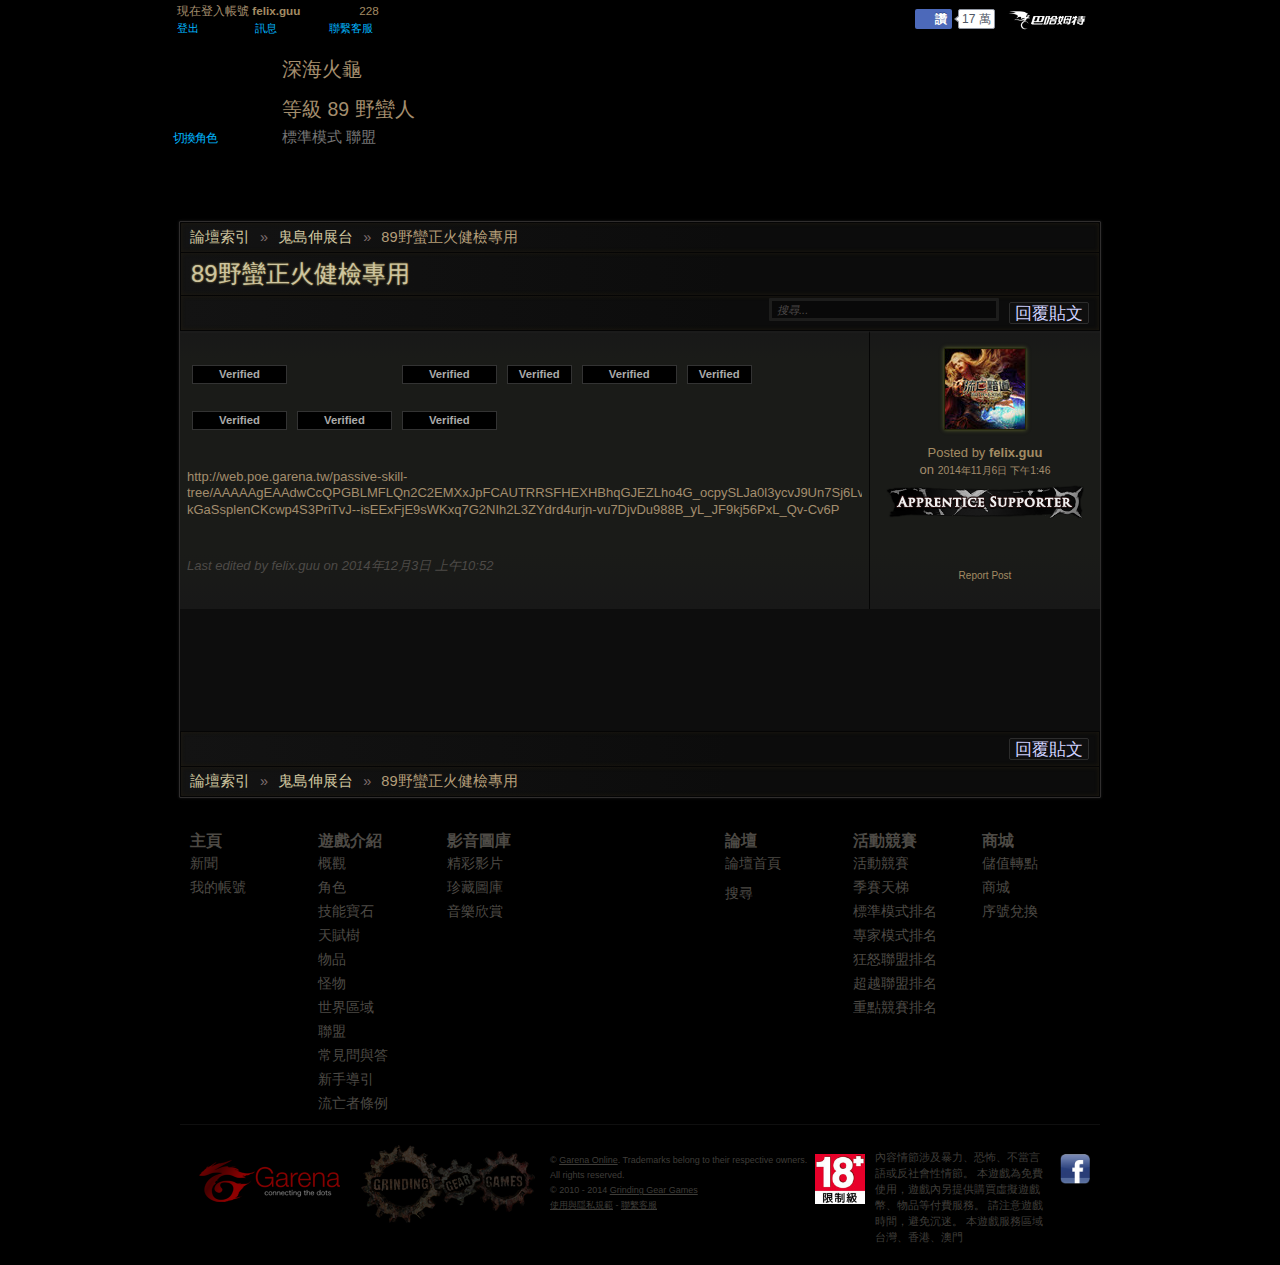
==== commit 4f0f746a: "Signed-off-by: Felix Gu <felix6817@gmail.com>" ====
--- a/inventory/論壇 - 鬼島伸展台 - 89野蠻正火健檢專用 - 《流亡黯道 PoE》.htm
+++ b/inventory/論壇 - 鬼島伸展台 - 89野蠻正火健檢專用 - 《流亡黯道 PoE》.htm
@@ -24,7 +24,7 @@
             <div id="mainHeader" class="ch">
                 <div id="statusBar"><div class="statusBarCenter"></div><div class="statusBarRight"></div><div class="row1"><span class="statusItem loggedInStatus">現在登入帳號 <span class="profile-link"><a href="http://web.poe.garena.tw/account/view-profile/felix.guu">felix.guu</a></span></span>		    <a href="http://web.poe.garena.tw/shop/purchase" class="statusItem purchaseLink"><span class="coins"><span class="amount shopCurrentCoinValue account">228</span><span class="label shopHideDuringReload"></span></span><span class="pointsIcon"></span></a></div><div class="row2">
         	<a class="logout statusItem" href="http://web.poe.garena.tw/logout">登出</a>
-            <a class="statusItem privateMessageStatus" href="http://web.poe.garena.tw/private-messages">訊息</a><a class="statusItem" target="_blank" href="http://service.garena.tw/customer/index.php">聯繫客服</a></div></div>                <div id="socialBar" class="socialHome"><div class="twGameForum"><a href="http://forum.gamer.com.tw/A.php?bsn=18966" target="_blank"><img src="%E8%AB%96%E5%A3%87%20-%20%E9%AC%BC%E5%B3%B6%E4%BC%B8%E5%B1%95%E5%8F%B0%20-%2089%E9%87%8E%E8%A0%BB%E6%AD%A3%E7%81%AB%E5%81%A5%E6%AA%A2%E5%B0%88%E7%94%A8%20-%20%E3%80%8A%E6%B5%81%E4%BA%A1%E9%BB%AF%E9%81%93%20PoE%E3%80%8B_files/tw_game_forum.png"></a></div><div class="facebook"><fb:like fb-iframe-plugin-query="app_id=&amp;color_scheme=light&amp;href=https%3A%2F%2Fwww.facebook.com%2FGarenaPoETW&amp;layout=button_count&amp;locale=zh_TW&amp;sdk=joey&amp;show_faces=false" fb-xfbml-state="rendered" class=" fb_iframe_widget" href="https://www.facebook.com/GarenaPoETW" layout="button_count" show_faces="false" colorscheme="light"><span style="vertical-align: bottom; width: 80px; height: 20px;"><iframe class="" src="%E8%AB%96%E5%A3%87%20-%20%E9%AC%BC%E5%B3%B6%E4%BC%B8%E5%B1%95%E5%8F%B0%20-%2089%E9%87%8E%E8%A0%BB%E6%AD%A3%E7%81%AB%E5%81%A5%E6%AA%A2%E5%B0%88%E7%94%A8%20-%20%E3%80%8A%E6%B5%81%E4%BA%A1%E9%BB%AF%E9%81%93%20PoE%E3%80%8B_files/like.htm" style="border: medium none; visibility: visible; width: 80px; height: 20px;" title="fb:like Facebook Social Plugin" scrolling="no" allowtransparency="true" name="f1a067d703ee1fa" frameborder="0" height="1000px" width="1000px"></iframe></span></fb:like></div><div class="clear"></div></div>                                        <div id="inventory-controls" class="inventoryControls">
+            <a class="statusItem privateMessageStatus" href="http://web.poe.garena.tw/private-messages">訊息</a><a class="statusItem" target="_blank" href="http://service.garena.tw/customer/index.php">聯繫客服</a></div></div>                <div id="socialBar" class="socialHome"><div class="twGameForum"><a href="http://forum.gamer.com.tw/A.php?bsn=18966" target="_blank"><img src="%E8%AB%96%E5%A3%87%20-%20%E9%AC%BC%E5%B3%B6%E4%BC%B8%E5%B1%95%E5%8F%B0%20-%2089%E9%87%8E%E8%A0%BB%E6%AD%A3%E7%81%AB%E5%81%A5%E6%AA%A2%E5%B0%88%E7%94%A8%20-%20%E3%80%8A%E6%B5%81%E4%BA%A1%E9%BB%AF%E9%81%93%20PoE%E3%80%8B_files/tw_game_forum.png"></a></div><div class="facebook"><fb:like fb-iframe-plugin-query="app_id=&amp;color_scheme=light&amp;href=https%3A%2F%2Fwww.facebook.com%2FGarenaPoETW&amp;layout=button_count&amp;locale=zh_TW&amp;sdk=joey&amp;show_faces=false" fb-xfbml-state="rendered" class=" fb_iframe_widget" href="https://www.facebook.com/GarenaPoETW" layout="button_count" show_faces="false" colorscheme="light"><span style="vertical-align: bottom; width: 80px; height: 20px;"><iframe class="" src="%E8%AB%96%E5%A3%87%20-%20%E9%AC%BC%E5%B3%B6%E4%BC%B8%E5%B1%95%E5%8F%B0%20-%2089%E9%87%8E%E8%A0%BB%E6%AD%A3%E7%81%AB%E5%81%A5%E6%AA%A2%E5%B0%88%E7%94%A8%20-%20%E3%80%8A%E6%B5%81%E4%BA%A1%E9%BB%AF%E9%81%93%20PoE%E3%80%8B_files/like.htm" style="border: medium none; visibility: visible; width: 80px; height: 20px;" title="fb:like Facebook Social Plugin" scrolling="no" allowtransparency="true" name="f3e67cc1a577396" frameborder="0" height="1000px" width="1000px"></iframe></span></fb:like></div><div class="clear"></div></div>                                        <div id="inventory-controls" class="inventoryControls">
 <div class="infoLine1"><span class="characterName">深海火龜</span></div>
 <div class="infoLine2">等級 89 野蠻人</div>
 <div class="infoLine3">標準模式 聯盟</div>
@@ -39,7 +39,7 @@
                                     <ul id="siteNav" class="ch">
                     <li id="nav-home">
                         <a onclick="return touchMenu()" href="http://web.poe.garena.tw/"><span>主頁</span></a><div class="dropDown"><div class="top"></div><ul><li><a href="http://web.poe.garena.tw/garena-page/news">新聞</a></li><li><a href="http://web.poe.garena.tw/my-account">我的帳號</a></li></ul><div class="bot"></div></div>                    </li>
-                    <li class="" id="nav-game">
+                    <li id="nav-game">
                         <a onclick="return touchMenu()" href="https://web.poe.garena.tw/game"><span>遊戲介紹</span></a><div class="dropDown"><div class="top"></div><ul><li><a href="https://web.poe.garena.tw/game">概觀</a></li><li><a href="http://web.poe.garena.tw/classes">角色</a></li><li><a href="http://web.poe.garena.tw/skills">技能寶石</a></li><li><a href="http://web.poe.garena.tw/passive-skill-tree">天賦樹</a></li><li><a href="http://web.poe.garena.tw/item-data">物品</a></li><li><a href="http://web.poe.garena.tw/monsters">怪物</a></li><li><a href="http://web.poe.garena.tw/areas">世界區域</a></li><li><a href="http://web.poe.garena.tw/leagues">聯盟</a></li><li><a href="http://web.poe.garena.tw/faq">常見問與答</a></li><li><a href="http://web.poe.garena.tw/garena-page/beginning-operate">新手導引</a></li><li><a href="http://web.poe.garena.tw/garena-page/investigate-rule">流亡者條例</a></li></ul><div class="bot"></div></div>                    </li>
                     <li id="nav-media">
                         <a onclick="return touchMenu()" href="http://web.poe.garena.tw/video"><span>影音圖庫</span></a><div class="dropDown"><div class="top"></div><ul><li><a href="http://web.poe.garena.tw/video">精彩影片</a></li><li><a href="http://web.poe.garena.tw/gallery">珍藏圖庫</a></li><li><a href="http://web.poe.garena.tw/audio">音樂欣賞</a></li></ul><div class="bot"></div></div>                    </li>
@@ -74,7 +74,7 @@
 			    <tbody><tr>
         		<td class="content-container first">
         			<div class="contentStart"></div>
-       				<div class="content"><div class="itemContentLayout itemVerified iW2 iH2 newItemContainer itemRendered" id="item-fragment-0"> 	 	<div class="socketPopups"></div> 	<div class="iconContainer"> 	 	<div class="icon"> 	 		<img src="%E8%AB%96%E5%A3%87%20-%20%E9%AC%BC%E5%B3%B6%E4%BC%B8%E5%B1%95%E5%8F%B0%20-%2089%E9%87%8E%E8%A0%BB%E6%AD%A3%E7%81%AB%E5%81%A5%E6%AA%A2%E5%B0%88%E7%94%A8%20-%20%E3%80%8A%E6%B5%81%E4%BA%A1%E9%BB%AF%E9%81%93%20PoE%E3%80%8B_files/HelmetStr11.png" alt=""> 			<div style="display: none;" class="sockets numSockets4"> 			 			<div class="socketLink socketLink0"></div> 			<div class="socket socketed socketSupport socketStr"></div> 			 			<div class="socketLink socketLink1"></div> 			<div class="socket socketed socketSupport socketStr"></div> 			 			<div class="socketLink socketLink2"></div> 			<div class="socket socketRight socketed socketStr"></div> 			 			 			<div class="socket socketRight socketed socketStr"></div> 			 			</div> 	 	</div> 		<div class="verifiedStatus">Verified</div> 		 	</div> 	</div><div class="itemContentLayout itemVerified iW2 iH3 newItemContainer itemRendered" id="item-fragment-1"> 	 	<div class="socketPopups"></div> 	<div class="iconContainer"> 	 	<div class="icon"> 	 		<img src="%E8%AB%96%E5%A3%87%20-%20%E9%AC%BC%E5%B3%B6%E4%BC%B8%E5%B1%95%E5%8F%B0%20-%2089%E9%87%8E%E8%A0%BB%E6%AD%A3%E7%81%AB%E5%81%A5%E6%AA%A2%E5%B0%88%E7%94%A8%20-%20%E3%80%8A%E6%B5%81%E4%BA%A1%E9%BB%AF%E9%81%93%20PoE%E3%80%8B_files/DoryanisCatalyst.png" alt=""> 			<div style="display: none;" class="sockets numSockets3"> 			 			<div class="socketLink socketLink0"></div> 			<div class="socket socketed socketInt"></div> 			 			<div class="socketLink socketLink1"></div> 			<div class="socket socketed socketStr"></div> 			 			 			<div class="socket socketRight socketed socketSupport socketStr"></div> 			 			</div> 	 	</div> 		<div class="verifiedStatus">Verified</div> 		 	</div> 	</div><div class="itemContentLayout itemVerified iW2 iH3 newItemContainer itemRendered" id="item-fragment-2"> 	 	<div class="socketPopups"></div> 	<div class="iconContainer"> 	 	<div class="icon"> 	 		<img src="%E8%AB%96%E5%A3%87%20-%20%E9%AC%BC%E5%B3%B6%E4%BC%B8%E5%B1%95%E5%8F%B0%20-%2089%E9%87%8E%E8%A0%BB%E6%AD%A3%E7%81%AB%E5%81%A5%E6%AA%A2%E5%B0%88%E7%94%A8%20-%20%E3%80%8A%E6%B5%81%E4%BA%A1%E9%BB%AF%E9%81%93%20PoE%E3%80%8B_files/Riseofthephoenix.png" alt=""> 			<div class="sockets numSockets3"> 			 			<div class="socketLink socketLink0"></div> 			<div class="socket socketed socketSupport socketDex"></div> 			 			<div class="socketLink socketLink1"></div> 			<div class="socket socketed socketInt"></div> 			 			 			<div class="socket socketRight socketed socketStr"></div> 			 			</div> 	 	</div> 		<div class="verifiedStatus">Verified</div> 		<div class="itemLeaguePopup">標準模式 聯盟</div> 	</div> 	</div><div class="itemContentLayout itemVerified iW1 iH1 newItemContainer itemRendered" id="item-fragment-3"> 	 	<div class="socketPopups"></div> 	<div class="iconContainer"> 	 	<div class="icon"> 	 		<img src="%E8%AB%96%E5%A3%87%20-%20%E9%AC%BC%E5%B3%B6%E4%BC%B8%E5%B1%95%E5%8F%B0%20-%2089%E9%87%8E%E8%A0%BB%E6%AD%A3%E7%81%AB%E5%81%A5%E6%AA%A2%E5%B0%88%E7%94%A8%20-%20%E3%80%8A%E6%B5%81%E4%BA%A1%E9%BB%AF%E9%81%93%20PoE%E3%80%8B_files/Amulet3.png" alt=""> 			<div style="display: none;" class="sockets numSockets0"> 			 			</div> 	 	</div> 		<div class="verifiedStatus">Verified</div> 		 	</div> 	</div><div class="itemContentLayout itemVerified iW2 iH3 newItemContainer itemRendered" id="item-fragment-4"> 	 	<div class="socketPopups"></div> 	<div class="iconContainer"> 	 	<div class="icon"> 	 		<img src="%E8%AB%96%E5%A3%87%20-%20%E9%AC%BC%E5%B3%B6%E4%BC%B8%E5%B1%95%E5%8F%B0%20-%2089%E9%87%8E%E8%A0%BB%E6%AD%A3%E7%81%AB%E5%81%A5%E6%AA%A2%E5%B0%88%E7%94%A8%20-%20%E3%80%8A%E6%B5%81%E4%BA%A1%E9%BB%AF%E9%81%93%20PoE%E3%80%8B_files/LightningCoil.png" alt=""> 			<div style="display: none;" class="sockets numSockets5"> 			 			<div class="socketLink socketLink0"></div> 			<div class="socket socketed socketSupport socketInt"></div> 			 			<div class="socketLink socketLink1"></div> 			<div class="socket socketed socketInt"></div> 			 			<div class="socketLink socketLink2"></div> 			<div class="socket socketRight socketed socketDex"></div> 			 			<div class="socketLink socketLink3"></div> 			<div class="socket socketRight socketed socketDex"></div> 			 			 			<div class="socket socketed socketSupport socketStr"></div> 			 			</div> 	 	</div> 		<div class="verifiedStatus">Verified</div> 		 	</div> 	</div><div class="itemContentLayout itemVerified iW1 iH1 newItemContainer itemRendered" id="item-fragment-5"> 	 	<div class="socketPopups"></div> 	<div class="iconContainer"> 	 	<div class="icon"> 	 		<img src="%E8%AB%96%E5%A3%87%20-%20%E9%AC%BC%E5%B3%B6%E4%BC%B8%E5%B1%95%E5%8F%B0%20-%2089%E9%87%8E%E8%A0%BB%E6%AD%A3%E7%81%AB%E5%81%A5%E6%AA%A2%E5%B0%88%E7%94%A8%20-%20%E3%80%8A%E6%B5%81%E4%BA%A1%E9%BB%AF%E9%81%93%20PoE%E3%80%8B_files/TopazSapphire.png" alt=""> 			<div class="sockets numSockets0"> 			 			</div> 	 	</div> 		<div class="verifiedStatus">Verified</div> 		<div class="itemLeaguePopup">標準模式 聯盟</div> 	</div> 	</div><div data-last-offset-left="916.7333374023438" data-last-offset-top="350" class="itemContentLayout itemVerified iW1 iH1 newItemContainer itemRendered" id="item-fragment-6"> 	 	<div class="socketPopups"></div> 	<div class="iconContainer"> 	 	<div class="icon"> 	 		<img src="%E8%AB%96%E5%A3%87%20-%20%E9%AC%BC%E5%B3%B6%E4%BC%B8%E5%B1%95%E5%8F%B0%20-%2089%E9%87%8E%E8%A0%BB%E6%AD%A3%E7%81%AB%E5%81%A5%E6%AA%A2%E5%B0%88%E7%94%A8%20-%20%E3%80%8A%E6%B5%81%E4%BA%A1%E9%BB%AF%E9%81%93%20PoE%E3%80%8B_files/Ring4.png" alt=""> 			<div class="sockets numSockets0"> 			 			</div> 	 	</div> 		<div class="verifiedStatus">Verified</div> 		<div class="itemLeaguePopup">標準模式 聯盟</div> 	</div> 	</div><div data-last-offset-left="342" data-last-offset-top="519.4500122070312" class="itemSmartLayoutBreak"></div><div class="itemContentLayout itemVerified iW2 iH2 newItemContainer itemRendered" id="item-fragment-7"> 	 	<div class="socketPopups"></div> 	<div class="iconContainer"> 	 	<div class="icon"> 	 		<img src="%E8%AB%96%E5%A3%87%20-%20%E9%AC%BC%E5%B3%B6%E4%BC%B8%E5%B1%95%E5%8F%B0%20-%2089%E9%87%8E%E8%A0%BB%E6%AD%A3%E7%81%AB%E5%81%A5%E6%AA%A2%E5%B0%88%E7%94%A8%20-%20%E3%80%8A%E6%B5%81%E4%BA%A1%E9%BB%AF%E9%81%93%20PoE%E3%80%8B_files/GlovesStr4.png" alt=""> 			<div style="display: none;" class="sockets numSockets4"> 			 			<div class="socketLink socketLink0"></div> 			<div class="socket socketed socketStr"></div> 			 			<div class="socketLink socketLink1"></div> 			<div class="socket socketed socketStr"></div> 			 			<div class="socketLink socketLink2"></div> 			<div class="socket socketRight socketed socketSupport socketStr"></div> 			 			 			<div class="socket socketRight socketed socketSupport socketStr"></div> 			 			</div> 	 	</div> 		<div class="verifiedStatus">Verified</div> 		 	</div> 	</div><div class="itemContentLayout itemVerified iW2 iH1 newItemContainer itemRendered" id="item-fragment-8"> 	 	<div class="socketPopups"></div> 	<div class="iconContainer"> 	 	<div class="icon"> 	 		<img src="%E8%AB%96%E5%A3%87%20-%20%E9%AC%BC%E5%B3%B6%E4%BC%B8%E5%B1%95%E5%8F%B0%20-%2089%E9%87%8E%E8%A0%BB%E6%AD%A3%E7%81%AB%E5%81%A5%E6%AA%A2%E5%B0%88%E7%94%A8%20-%20%E3%80%8A%E6%B5%81%E4%BA%A1%E9%BB%AF%E9%81%93%20PoE%E3%80%8B_files/Belt3.png" alt=""> 			<div class="sockets numSockets0"> 			 			</div> 	 	</div> 		<div class="verifiedStatus">Verified</div> 		<div class="itemLeaguePopup">標準模式 聯盟</div> 	</div> 	</div><div class="itemContentLayout itemVerified iW2 iH2 newItemContainer itemRendered" id="item-fragment-9"> 	 	<div class="socketPopups"></div> 	<div class="iconContainer"> 	 	<div class="icon"> 	 		<img src="%E8%AB%96%E5%A3%87%20-%20%E9%AC%BC%E5%B3%B6%E4%BC%B8%E5%B1%95%E5%8F%B0%20-%2089%E9%87%8E%E8%A0%BB%E6%AD%A3%E7%81%AB%E5%81%A5%E6%AA%A2%E5%B0%88%E7%94%A8%20-%20%E3%80%8A%E6%B5%81%E4%BA%A1%E9%BB%AF%E9%81%93%20PoE%E3%80%8B_files/BootsDexInt3.png" alt=""> 			<div class="sockets numSockets4"> 			 			<div class="socketLink socketLink0"></div> 			<div class="socket socketed socketSupport socketStr"></div> 			 			<div class="socketLink socketLink1"></div> 			<div class="socket socketed socketSupport socketInt"></div> 			 			<div class="socketLink socketLink2"></div> 			<div class="socket socketRight socketed socketInt"></div> 			 			 			<div class="socket socketRight socketed socketSupport socketInt"></div> 			 			</div> 	 	</div> 		<div class="verifiedStatus">Verified</div> 		<div class="itemLeaguePopup">標準模式 聯盟</div> 	</div> 	</div><div class="itemSmartLayoutBreak itemSmartLayoutStop"></div><br>
+       				<div class="content"><div class="itemContentLayout itemVerified iW2 iH2 newItemContainer itemRendered" id="item-fragment-0"> 	 	<div class="socketPopups"></div> 	<div class="iconContainer"> 	 	<div class="icon"> 	 		<img src="%E8%AB%96%E5%A3%87%20-%20%E9%AC%BC%E5%B3%B6%E4%BC%B8%E5%B1%95%E5%8F%B0%20-%2089%E9%87%8E%E8%A0%BB%E6%AD%A3%E7%81%AB%E5%81%A5%E6%AA%A2%E5%B0%88%E7%94%A8%20-%20%E3%80%8A%E6%B5%81%E4%BA%A1%E9%BB%AF%E9%81%93%20PoE%E3%80%8B_files/HelmetStr11.png" alt=""> 			<div class="sockets numSockets4"> 			 			<div class="socketLink socketLink0"></div> 			<div class="socket socketed socketSupport socketStr"></div> 			 			<div class="socketLink socketLink1"></div> 			<div class="socket socketed socketSupport socketStr"></div> 			 			<div class="socketLink socketLink2"></div> 			<div class="socket socketRight socketed socketStr"></div> 			 			 			<div class="socket socketRight socketed socketStr"></div> 			 			</div> 	 	</div> 		<div class="verifiedStatus">Verified</div> 		<div class="itemLeaguePopup">標準模式 聯盟</div> 	</div> 	</div><div class="itemContentLayout iW2 iH3 newItemContainer itemRendered" id="item-fragment-1"> 	 	<div class="socketPopups"></div> 	<div class="iconContainer"> 	 	<div class="icon"> 	 		<img src="%E8%AB%96%E5%A3%87%20-%20%E9%AC%BC%E5%B3%B6%E4%BC%B8%E5%B1%95%E5%8F%B0%20-%2089%E9%87%8E%E8%A0%BB%E6%AD%A3%E7%81%AB%E5%81%A5%E6%AA%A2%E5%B0%88%E7%94%A8%20-%20%E3%80%8A%E6%B5%81%E4%BA%A1%E9%BB%AF%E9%81%93%20PoE%E3%80%8B_files/DoryanisCatalyst.png" alt=""> 			<div class="sockets numSockets3"> 			 			<div class="socketLink socketLink0"></div> 			<div class="socket socketed socketInt"></div> 			 			<div class="socketLink socketLink1"></div> 			<div class="socket socketed socketStr"></div> 			 			 			<div class="socket socketRight socketed socketSupport socketStr"></div> 			 			</div> 	 	</div> 		 		<div class="itemLeaguePopup">標準模式 聯盟</div> 	</div> 	</div><div class="itemContentLayout itemVerified iW2 iH3 newItemContainer itemRendered" id="item-fragment-2"> 	 	<div class="socketPopups"></div> 	<div class="iconContainer"> 	 	<div class="icon"> 	 		<img src="%E8%AB%96%E5%A3%87%20-%20%E9%AC%BC%E5%B3%B6%E4%BC%B8%E5%B1%95%E5%8F%B0%20-%2089%E9%87%8E%E8%A0%BB%E6%AD%A3%E7%81%AB%E5%81%A5%E6%AA%A2%E5%B0%88%E7%94%A8%20-%20%E3%80%8A%E6%B5%81%E4%BA%A1%E9%BB%AF%E9%81%93%20PoE%E3%80%8B_files/Riseofthephoenix.png" alt=""> 			<div class="sockets numSockets3"> 			 			<div class="socketLink socketLink0"></div> 			<div class="socket socketed socketSupport socketDex"></div> 			 			<div class="socketLink socketLink1"></div> 			<div class="socket socketed socketInt"></div> 			 			 			<div class="socket socketRight socketed socketStr"></div> 			 			</div> 	 	</div> 		<div class="verifiedStatus">Verified</div> 		<div class="itemLeaguePopup">標準模式 聯盟</div> 	</div> 	</div><div class="itemContentLayout itemVerified iW1 iH1 newItemContainer itemRendered" id="item-fragment-3"> 	 	<div class="socketPopups"></div> 	<div class="iconContainer"> 	 	<div class="icon"> 	 		<img src="%E8%AB%96%E5%A3%87%20-%20%E9%AC%BC%E5%B3%B6%E4%BC%B8%E5%B1%95%E5%8F%B0%20-%2089%E9%87%8E%E8%A0%BB%E6%AD%A3%E7%81%AB%E5%81%A5%E6%AA%A2%E5%B0%88%E7%94%A8%20-%20%E3%80%8A%E6%B5%81%E4%BA%A1%E9%BB%AF%E9%81%93%20PoE%E3%80%8B_files/Amulet3.png" alt=""> 			<div class="sockets numSockets0"> 			 			</div> 	 	</div> 		<div class="verifiedStatus">Verified</div> 		<div class="itemLeaguePopup">標準模式 聯盟</div> 	</div> 	</div><div class="itemContentLayout itemVerified iW2 iH3 newItemContainer itemRendered" id="item-fragment-4"> 	 	<div class="socketPopups"></div> 	<div class="iconContainer"> 	 	<div class="icon"> 	 		<img src="%E8%AB%96%E5%A3%87%20-%20%E9%AC%BC%E5%B3%B6%E4%BC%B8%E5%B1%95%E5%8F%B0%20-%2089%E9%87%8E%E8%A0%BB%E6%AD%A3%E7%81%AB%E5%81%A5%E6%AA%A2%E5%B0%88%E7%94%A8%20-%20%E3%80%8A%E6%B5%81%E4%BA%A1%E9%BB%AF%E9%81%93%20PoE%E3%80%8B_files/LightningCoil.png" alt=""> 			<div class="sockets numSockets5"> 			 			<div class="socketLink socketLink0"></div> 			<div class="socket socketed socketSupport socketInt"></div> 			 			<div class="socketLink socketLink1"></div> 			<div class="socket socketed socketInt"></div> 			 			<div class="socketLink socketLink2"></div> 			<div class="socket socketRight socketed socketDex"></div> 			 			<div class="socketLink socketLink3"></div> 			<div class="socket socketRight socketed socketDex"></div> 			 			 			<div class="socket socketed socketSupport socketStr"></div> 			 			</div> 	 	</div> 		<div class="verifiedStatus">Verified</div> 		<div class="itemLeaguePopup">標準模式 聯盟</div> 	</div> 	</div><div class="itemContentLayout itemVerified iW1 iH1 newItemContainer itemRendered" id="item-fragment-5"> 	 	<div class="socketPopups"></div> 	<div class="iconContainer"> 	 	<div class="icon"> 	 		<img src="%E8%AB%96%E5%A3%87%20-%20%E9%AC%BC%E5%B3%B6%E4%BC%B8%E5%B1%95%E5%8F%B0%20-%2089%E9%87%8E%E8%A0%BB%E6%AD%A3%E7%81%AB%E5%81%A5%E6%AA%A2%E5%B0%88%E7%94%A8%20-%20%E3%80%8A%E6%B5%81%E4%BA%A1%E9%BB%AF%E9%81%93%20PoE%E3%80%8B_files/TopazSapphire.png" alt=""> 			<div class="sockets numSockets0"> 			 			</div> 	 	</div> 		<div class="verifiedStatus">Verified</div> 		<div class="itemLeaguePopup">標準模式 聯盟</div> 	</div> 	</div><div data-last-offset-left="916.7333374023438" data-last-offset-top="350" class="itemContentLayout iW1 iH1 newItemContainer itemRendered" id="item-fragment-6"> 	 	<div class="socketPopups"></div> 	<div class="iconContainer"> 	 	<div class="icon"> 	 		<img src="%E8%AB%96%E5%A3%87%20-%20%E9%AC%BC%E5%B3%B6%E4%BC%B8%E5%B1%95%E5%8F%B0%20-%2089%E9%87%8E%E8%A0%BB%E6%AD%A3%E7%81%AB%E5%81%A5%E6%AA%A2%E5%B0%88%E7%94%A8%20-%20%E3%80%8A%E6%B5%81%E4%BA%A1%E9%BB%AF%E9%81%93%20PoE%E3%80%8B_files/Ring4.png" alt=""> 			<div class="sockets numSockets0"> 			 			</div> 	 	</div> 		 		<div class="itemLeaguePopup">標準模式 聯盟</div> 	</div> 	</div><div data-last-offset-left="342" data-last-offset-top="519.4500122070312" class="itemSmartLayoutBreak"></div><div class="itemContentLayout itemVerified iW2 iH2 newItemContainer itemRendered" id="item-fragment-7"> 	 	<div class="socketPopups"></div> 	<div class="iconContainer"> 	 	<div class="icon"> 	 		<img src="%E8%AB%96%E5%A3%87%20-%20%E9%AC%BC%E5%B3%B6%E4%BC%B8%E5%B1%95%E5%8F%B0%20-%2089%E9%87%8E%E8%A0%BB%E6%AD%A3%E7%81%AB%E5%81%A5%E6%AA%A2%E5%B0%88%E7%94%A8%20-%20%E3%80%8A%E6%B5%81%E4%BA%A1%E9%BB%AF%E9%81%93%20PoE%E3%80%8B_files/GlovesStr4.png" alt=""> 			<div style="display: none;" class="sockets numSockets4"> 			 			<div class="socketLink socketLink0"></div> 			<div class="socket socketed socketStr"></div> 			 			<div class="socketLink socketLink1"></div> 			<div class="socket socketed socketStr"></div> 			 			<div class="socketLink socketLink2"></div> 			<div class="socket socketRight socketed socketSupport socketStr"></div> 			 			 			<div class="socket socketRight socketed socketSupport socketStr"></div> 			 			</div> 	 	</div> 		<div class="verifiedStatus">Verified</div> 		 	</div> 	</div><div class="itemContentLayout itemVerified iW2 iH1 newItemContainer itemRendered" id="item-fragment-8"> 	 	<div class="socketPopups"></div> 	<div class="iconContainer"> 	 	<div class="icon"> 	 		<img src="%E8%AB%96%E5%A3%87%20-%20%E9%AC%BC%E5%B3%B6%E4%BC%B8%E5%B1%95%E5%8F%B0%20-%2089%E9%87%8E%E8%A0%BB%E6%AD%A3%E7%81%AB%E5%81%A5%E6%AA%A2%E5%B0%88%E7%94%A8%20-%20%E3%80%8A%E6%B5%81%E4%BA%A1%E9%BB%AF%E9%81%93%20PoE%E3%80%8B_files/Belt3.png" alt=""> 			<div style="display: none;" class="sockets numSockets0"> 			 			</div> 	 	</div> 		<div class="verifiedStatus">Verified</div> 		 	</div> 	</div><div class="itemContentLayout itemVerified iW2 iH2 newItemContainer itemRendered" id="item-fragment-9"> 	 	<div class="socketPopups"></div> 	<div class="iconContainer"> 	 	<div class="icon"> 	 		<img src="%E8%AB%96%E5%A3%87%20-%20%E9%AC%BC%E5%B3%B6%E4%BC%B8%E5%B1%95%E5%8F%B0%20-%2089%E9%87%8E%E8%A0%BB%E6%AD%A3%E7%81%AB%E5%81%A5%E6%AA%A2%E5%B0%88%E7%94%A8%20-%20%E3%80%8A%E6%B5%81%E4%BA%A1%E9%BB%AF%E9%81%93%20PoE%E3%80%8B_files/BootsDexInt3.png" alt=""> 			<div style="display: none;" class="sockets numSockets4"> 			 			<div class="socketLink socketLink0"></div> 			<div class="socket socketed socketSupport socketStr"></div> 			 			<div class="socketLink socketLink1"></div> 			<div class="socket socketed socketSupport socketInt"></div> 			 			<div class="socketLink socketLink2"></div> 			<div class="socket socketRight socketed socketInt"></div> 			 			 			<div class="socket socketRight socketed socketSupport socketInt"></div> 			 			</div> 	 	</div> 		<div class="verifiedStatus">Verified</div> 		 	</div> 	</div><div class="itemSmartLayoutBreak itemSmartLayoutStop"></div><br>
 <br>
 http://web.poe.garena.tw/passive-skill-tree/[base64]</div>
        				
@@ -160,11 +160,11 @@
     
         
         
-        <div id="poe-popup-container"><div style="position: absolute; display: none; top: -1156px; left: 1442px; width: 212px;" class="itemPopupContainer newItemPopup rarePopup">         <div class="itemBoxContent">             <div class="itemHeader test doubleLine">                 <span class="l"></span>                                  <div class="itemName">                     <span class="lc">惡魔 陽光之冠</span>                 </div>                                                   <div class="itemName typeLine">                     <span class="lc">永恆堅盔</span>                 </div>                                  <span class="r"></span>             </div>                          <div class="content">                                                          <div class="displayProperty"><span class="lc"><span>品質</span>: <span class="colourAugmented">+20%</span></span></div>                                         <div class="displayProperty"><span class="lc"><span>護甲</span>: <span class="colourAugmented">677</span></span></div>                                                      <div class="separator"></div>                                      <div class="requirements"><span class="lc">                    需求 <span>等級</span> <span class="colourDefault">69</span>, <span class="colourDefault">146</span> <span>力量</span>, <span class="colourDefault">66</span> <span>智慧</span>                     </span></div>                                                                                                      <div class="separator"></div>                                      <div class="explicitMod"><span class="lc">增加 89% 護甲</span></div><div class="explicitMod"><span class="lc">+99 最大生命</span></div><div class="explicitMod"><span class="lc">+21% 冰冷抗性</span></div><div class="explicitMod"><span class="lc">增加 21% 格擋與暈眩回復</span></div>                                                       <div class="craftedMod"><span class="lc">+11 全能力</span></div>                                  <div class="separator"></div>                                      <div class="cosmeticMod"><span class="lc">使用 頭部特效：烈炎之眼</span></div><div class="cosmeticMod"><span class="lc">使用 三龍戰紀 造型</span></div>
-                                                                        
-                                                                        
-                                                                        
-                                                 </div>                     </div>     </div><div style="position: absolute; display: none; top: -1156px; left: 1719px; width: 399px;" class="itemPopupContainer newItemPopup gemPopup">         <div class="itemBoxContent">             <div class="itemHeader test ">                 <span class="l"></span>                                                   <div class="itemName typeLine">                     <span class="lc">賦予</span>                 </div>                                  <span class="r"></span>             </div>                          <div class="content">                                                          <div class="displayProperty"><span class="lc"><span>輔助</span></span></div>                                         <div class="displayProperty"><span class="lc"><span>等級</span>: <span class="colourDefault">2</span></span></div>                                         <div class="displayProperty"><span class="lc"><span>魔力消耗倍率</span>: <span class="colourDefault">125%</span></span></div>                                                      <div class="separator"></div>                                      <div class="requirements"><span class="lc">                    需求 <span>等級</span> <span class="colourDefault">10</span>, <span class="colourDefault">21</span> <span>力量</span>                     </span></div>                                                                                                      <div class="separator"></div>                                      <div class="explicitMod"><span class="lc">+1 主動技能寶石等級</span></div>                                                                                     <div class="separator"></div>                                                           <div class="additionalProperty"><span class="lc"><span class="experienceBar"><span class="fill"><span style="width: 13%;"></span></span></span><span class="colourDefault">180241697 / 1439190228</span></span></div>                                                                                                                         <div class="separator"></div>                 <div class="unmet"><span class="lc">Corrupted</span></div>                                                 <div class="separator"></div>                                  <div class="descrText"><span>這是一顆輔助寶石。它並不會為你的角色增加能力數值，但會強化與其連結的技能寶石。將其放置於物品上同樣顏色的插槽並連結想要強化的技能寶石。點擊右鍵從插槽中移除。</span></div>                                                                </div>                     </div>     </div><div style="position: absolute; display: none;" class="itemPopupContainer newItemPopup gemPopup">         <div class="itemBoxContent">             <div class="itemHeader test ">                 <span class="l"></span>                                                   <div class="itemName typeLine">                     <span class="lc">魔力減免</span>                 </div>                                  <span class="r"></span>             </div>                          <div class="content">                                                          <div class="displayProperty"><span class="lc"><span>輔助</span></span></div>                                         <div class="displayProperty"><span class="lc"><span>等級</span>: <span class="colourDefault">20（最高等級）</span></span></div>                                         <div class="displayProperty"><span class="lc"><span>魔力消耗倍率</span>: <span class="colourDefault">71%</span></span></div>                                                      <div class="separator"></div>                                      <div class="requirements"><span class="lc">                    需求 <span>等級</span> <span class="colourDefault">69</span>, <span class="colourDefault">109</span> <span>力量</span>                     </span></div>
+        <div id="poe-popup-container"><div style="position: absolute; display: none;" class="itemPopupContainer newItemPopup rarePopup">         <div class="itemBoxContent">             <div class="itemHeader test doubleLine">                 <span class="l"></span>                                  <div class="itemName">                     <span class="lc">惡魔 陽光之冠</span>                 </div>                                                   <div class="itemName typeLine">                     <span class="lc">永恆堅盔</span>                 </div>                                  <span class="r"></span>             </div>                          <div class="content">                                                          <div class="displayProperty"><span class="lc"><span>品質</span>: <span class="colourAugmented">+20%</span></span></div>                                         <div class="displayProperty"><span class="lc"><span>護甲</span>: <span class="colourAugmented">677</span></span></div>                                                      <div class="separator"></div>                                      <div class="requirements"><span class="lc">                    需求 <span>等級</span> <span class="colourDefault">69</span>, <span class="colourDefault">146</span> <span>力量</span>, <span class="colourDefault">66</span> <span>智慧</span>                     </span></div>                                                                                                      <div class="separator"></div>                                      <div class="explicitMod"><span class="lc">增加 89% 護甲</span></div><div class="explicitMod"><span class="lc">+99 最大生命</span></div><div class="explicitMod"><span class="lc">+21% 冰冷抗性</span></div><div class="explicitMod"><span class="lc">增加 21% 格擋與暈眩回復</span></div>                                                       <div class="craftedMod"><span class="lc">+11 全能力</span></div>                                  <div class="separator"></div>                                      <div class="cosmeticMod"><span class="lc">使用 頭部特效：烈炎之眼</span></div><div class="cosmeticMod"><span class="lc">使用 三龍戰紀 造型</span></div>
+                                                                        
+                                                                        
+                                                                        
+                                                 </div>                     </div>     </div><div style="position: absolute; display: none;" class="itemPopupContainer newItemPopup gemPopup">         <div class="itemBoxContent">             <div class="itemHeader test ">                 <span class="l"></span>                                                   <div class="itemName typeLine">                     <span class="lc">賦予</span>                 </div>                                  <span class="r"></span>             </div>                          <div class="content">                                                          <div class="displayProperty"><span class="lc"><span>輔助</span></span></div>                                         <div class="displayProperty"><span class="lc"><span>等級</span>: <span class="colourDefault">2</span></span></div>                                         <div class="displayProperty"><span class="lc"><span>魔力消耗倍率</span>: <span class="colourDefault">125%</span></span></div>                                                      <div class="separator"></div>                                      <div class="requirements"><span class="lc">                    需求 <span>等級</span> <span class="colourDefault">10</span>, <span class="colourDefault">21</span> <span>力量</span>                     </span></div>                                                                                                      <div class="separator"></div>                                      <div class="explicitMod"><span class="lc">+1 主動技能寶石等級</span></div>                                                                                     <div class="separator"></div>                                                           <div class="additionalProperty"><span class="lc"><span class="experienceBar"><span class="fill"><span style="width: 13%;"></span></span></span><span class="colourDefault">180241697 / 1439190228</span></span></div>                                                                                                                         <div class="separator"></div>                 <div class="unmet"><span class="lc">Corrupted</span></div>                                                 <div class="separator"></div>                                  <div class="descrText"><span>這是一顆輔助寶石。它並不會為你的角色增加能力數值，但會強化與其連結的技能寶石。將其放置於物品上同樣顏色的插槽並連結想要強化的技能寶石。點擊右鍵從插槽中移除。</span></div>                                                                </div>                     </div>     </div><div style="position: absolute; display: none;" class="itemPopupContainer newItemPopup gemPopup">         <div class="itemBoxContent">             <div class="itemHeader test ">                 <span class="l"></span>                                                   <div class="itemName typeLine">                     <span class="lc">魔力減免</span>                 </div>                                  <span class="r"></span>             </div>                          <div class="content">                                                          <div class="displayProperty"><span class="lc"><span>輔助</span></span></div>                                         <div class="displayProperty"><span class="lc"><span>等級</span>: <span class="colourDefault">20（最高等級）</span></span></div>                                         <div class="displayProperty"><span class="lc"><span>魔力消耗倍率</span>: <span class="colourDefault">71%</span></span></div>                                                      <div class="separator"></div>                                      <div class="requirements"><span class="lc">                    需求 <span>等級</span> <span class="colourDefault">69</span>, <span class="colourDefault">109</span> <span>力量</span>                     </span></div>
                                                                         
                                                                         
                                                                         
@@ -173,10 +173,10 @@
                                                                         
                                                                         
                                                                         
-                                    <div class="separator"></div>                                  <div class="descrText"><span>將其放置於物品上同樣顏色的插槽來獲得這項技能。點擊右鍵從插槽中移除。</span></div>                                                                </div>                     </div>     </div><div style="position: absolute; display: none; top: -1156px; left: 1719px; width: 391px;" class="itemPopupContainer newItemPopup gemPopup">         <div class="itemBoxContent">             <div class="itemHeader test ">                 <span class="l"></span>                                                   <div class="itemName typeLine">                     <span class="lc">活力</span>                 </div>                                  <span class="r"></span>             </div>                          <div class="content">                                                          <div class="displayProperty"><span class="lc"><span>光環, 法術, 範圍攻擊</span></span></div>                                         <div class="displayProperty"><span class="lc"><span>等級</span>: <span class="colourDefault">19</span></span></div>                                         <div class="displayProperty"><span class="lc"><span>魔力保留</span>: <span class="colourDefault">40%</span></span></div>                                         <div class="displayProperty"><span class="lc"><span>冷卻時間</span>: <span class="colourDefault">0.5 秒</span></span></div>                                         <div class="displayProperty"><span class="lc"><span>施放時間</span>: <span class="colourDefault">1.2 秒</span></span></div>                                                      <div class="separator"></div>                                      <div class="requirements"><span class="lc">                    需求 <span>等級</span> <span class="colourDefault">66</span>, <span class="colourDefault">146</span> <span>力量</span>                     </span></div>                                  <div class="separator"></div>                                      <div class="secDescrText"><span>施放一個光環，使你與受光環影響友軍獲得額外的生命回復。</span></div>                                                                    <div class="separator"></div>                                      <div class="explicitMod"><span class="lc">增加 39% 影響範圍半徑</span></div><div class="explicitMod"><span class="lc">你與附近的隊友每秒回復 1.60% 生命</span></div>                                                                                     <div class="separator"></div>                                                           <div class="additionalProperty"><span class="lc"><span class="experienceBar"><span class="fill"><span style="width: 96%;"></span></span></span><span class="colourDefault">141215843 / 146782704</span></span></div>
-                                                                        
-                                                                        
-                                           <div class="separator"></div>                                  <div class="descrText"><span>將其放置於物品上同樣顏色的插槽來獲得這項技能。點擊右鍵從插槽中移除。</span></div>                                                                </div>                     </div>     </div><div style="position: absolute; display: none; top: -1156px; left: 1546.93px; width: 452px;" class="itemPopupContainer newItemPopup uniquePopup">         <div class="itemBoxContent">             <div class="itemHeader test doubleLine">                 <span class="l"></span>                                  <div class="itemName">                     <span class="lc">多里亞尼的幻化之杖</span>                 </div>                                                   <div class="itemName typeLine">                     <span class="lc">瓦爾權杖</span>                 </div>                                  <span class="r"></span>             </div>                          <div class="content">                                                          <div class="displayProperty"><span class="lc"><span>單手錘</span></span></div>                                         <div class="displayProperty"><span class="lc"><span>品質</span>: <span class="colourAugmented">+20%</span></span></div>                                         <div class="displayProperty"><span class="lc"><span>物理傷害</span>: <span class="colourAugmented">136-257</span></span></div>                                         <div class="displayProperty"><span class="lc"><span>暴擊機率</span>: <span class="colourDefault">6.68%</span></span></div>                                         <div class="displayProperty"><span class="lc"><span>每秒攻擊次數</span>: <span class="colourAugmented">1.61</span></span></div>                                                      <div class="separator"></div>                                      <div class="requirements"><span class="lc">                    需求 <span>等級</span> <span class="colourDefault">75</span>, <span class="colourDefault">113</span> <span>力量</span>, <span class="colourDefault">113</span> <span>智慧</span>                     </span></div>                                                                    <div class="separator"></div>                                      <div class="implicitMod"><span class="lc">增加 10% 元素傷害</span></div>                                  <div class="separator"></div>                                      <div class="explicitMod"><span class="lc">裝備上寶石受到等級 20 的元素擴散輔助</span></div><div class="explicitMod"><span class="lc">附加 82-156 物理傷害</span></div><div class="explicitMod"><span class="lc">增加 15% 攻擊速度</span></div><div class="explicitMod"><span class="lc">增加 9% 施法速度</span></div><div class="explicitMod"><span class="lc">增加 36% 全域暴擊率</span></div><div class="explicitMod"><span class="lc">增加 99% 元素傷害</span></div><div class="explicitMod"><span class="lc">1% 的元素傷害偷取生命</span></div>                                                   <div class="separator"></div>                                      <div class="cosmeticMod"><span class="lc">使用 武器外觀：聖權神使</span></div><div class="cosmeticMod"><span class="lc">使用 武器特效：極地冰雪</span></div>
+                                    <div class="separator"></div>                                  <div class="descrText"><span>將其放置於物品上同樣顏色的插槽來獲得這項技能。點擊右鍵從插槽中移除。</span></div>                                                                </div>                     </div>     </div><div style="position: absolute; display: none;" class="itemPopupContainer newItemPopup gemPopup">         <div class="itemBoxContent">             <div class="itemHeader test ">                 <span class="l"></span>                                                   <div class="itemName typeLine">                     <span class="lc">活力</span>                 </div>                                  <span class="r"></span>             </div>                          <div class="content">                                                          <div class="displayProperty"><span class="lc"><span>光環, 法術, 範圍攻擊</span></span></div>                                         <div class="displayProperty"><span class="lc"><span>等級</span>: <span class="colourDefault">19</span></span></div>                                         <div class="displayProperty"><span class="lc"><span>魔力保留</span>: <span class="colourDefault">40%</span></span></div>                                         <div class="displayProperty"><span class="lc"><span>冷卻時間</span>: <span class="colourDefault">0.5 秒</span></span></div>                                         <div class="displayProperty"><span class="lc"><span>施放時間</span>: <span class="colourDefault">1.2 秒</span></span></div>                                                      <div class="separator"></div>                                      <div class="requirements"><span class="lc">                    需求 <span>等級</span> <span class="colourDefault">66</span>, <span class="colourDefault">146</span> <span>力量</span>                     </span></div>                                  <div class="separator"></div>                                      <div class="secDescrText"><span>施放一個光環，使你與受光環影響友軍獲得額外的生命回復。</span></div>                                                                    <div class="separator"></div>                                      <div class="explicitMod"><span class="lc">增加 39% 影響範圍半徑</span></div><div class="explicitMod"><span class="lc">你與附近的隊友每秒回復 1.60% 生命</span></div>                                                                                     <div class="separator"></div>                                                           <div class="additionalProperty"><span class="lc"><span class="experienceBar"><span class="fill"><span style="width: 96%;"></span></span></span><span class="colourDefault">141215843 / 146782704</span></span></div>
+                                                                        
+                                                                        
+                                           <div class="separator"></div>                                  <div class="descrText"><span>將其放置於物品上同樣顏色的插槽來獲得這項技能。點擊右鍵從插槽中移除。</span></div>                                                                </div>                     </div>     </div><div style="position: absolute; display: none;" class="itemPopupContainer newItemPopup uniquePopup">         <div class="itemBoxContent">             <div class="itemHeader test doubleLine">                 <span class="l"></span>                                  <div class="itemName">                     <span class="lc">多里亞尼的幻化之杖</span>                 </div>                                                   <div class="itemName typeLine">                     <span class="lc">瓦爾權杖</span>                 </div>                                  <span class="r"></span>             </div>                          <div class="content">                                                          <div class="displayProperty"><span class="lc"><span>單手錘</span></span></div>                                         <div class="displayProperty"><span class="lc"><span>品質</span>: <span class="colourAugmented">+20%</span></span></div>                                         <div class="displayProperty"><span class="lc"><span>物理傷害</span>: <span class="colourAugmented">136-257</span></span></div>                                         <div class="displayProperty"><span class="lc"><span>暴擊機率</span>: <span class="colourDefault">6.68%</span></span></div>                                         <div class="displayProperty"><span class="lc"><span>每秒攻擊次數</span>: <span class="colourAugmented">1.61</span></span></div>                                                      <div class="separator"></div>                                      <div class="requirements"><span class="lc">                    需求 <span>等級</span> <span class="colourDefault">75</span>, <span class="colourDefault">113</span> <span>力量</span>, <span class="colourDefault">113</span> <span>智慧</span>                     </span></div>                                                                    <div class="separator"></div>                                      <div class="implicitMod"><span class="lc">增加 10% 元素傷害</span></div>                                  <div class="separator"></div>                                      <div class="explicitMod"><span class="lc">裝備上寶石受到等級 20 的元素擴散輔助</span></div><div class="explicitMod"><span class="lc">附加 82-156 物理傷害</span></div><div class="explicitMod"><span class="lc">增加 15% 攻擊速度</span></div><div class="explicitMod"><span class="lc">增加 9% 施法速度</span></div><div class="explicitMod"><span class="lc">增加 36% 全域暴擊率</span></div><div class="explicitMod"><span class="lc">增加 99% 元素傷害</span></div><div class="explicitMod"><span class="lc">1% 的元素傷害偷取生命</span></div>                                                   <div class="separator"></div>                                      <div class="cosmeticMod"><span class="lc">使用 武器外觀：聖權神使</span></div><div class="cosmeticMod"><span class="lc">使用 武器特效：極地冰雪</span></div>
                                                                         
                                                                         
                                                                         
@@ -201,12 +201,12 @@
                                                                         
                                                                         
                                                                         
-                                    <div class="separator"></div>                                  <div class="descrText"><span>將其放置於物品上同樣顏色的插槽來獲得這項技能。點擊右鍵從插槽中移除。</span></div>                                                                </div>                     </div>     </div><div style="position: absolute; display: none; top: -1156px; left: 1726.8px; width: 187px;" class="itemPopupContainer newItemPopup rarePopup">         <div class="itemBoxContent">             <div class="itemHeader test doubleLine">                 <span class="l"></span>                                  <div class="itemName">                     <span class="lc">日象 禮器</span>                 </div>                                                   <div class="itemName typeLine">                     <span class="lc">琥珀護身符</span>                 </div>                                  <span class="r"></span>             </div>                          <div class="content">                                                                       <div class="requirements"><span class="lc">                    需求 <span>等級</span> <span class="colourDefault">48</span>                     </span></div>                                                                    <div class="separator"></div>                                      <div class="implicitMod"><span class="lc">+22 力量</span></div>                                  <div class="separator"></div>                                      <div class="explicitMod"><span class="lc">增加 10% 法術傷害</span></div><div class="explicitMod"><span class="lc">附加 10-18 物理傷害</span></div><div class="explicitMod"><span class="lc">+71 最大生命</span></div><div class="explicitMod"><span class="lc">5 每秒生命回復</span></div><div class="explicitMod"><span class="lc">+16% 全部元素抗性</span></div><div class="explicitMod"><span class="lc">+40% 閃電抗性</span></div>
-                                                                        
-                                                                        
-                                                                        
-                                                                        
-                            </div>                     </div>     </div><div style="position: absolute; display: none; top: -1156px; left: 1831.8px; width: 275px;" class="itemPopupContainer newItemPopup uniquePopup">         <div class="itemBoxContent">             <div class="itemHeader test doubleLine">                 <span class="l"></span>                                  <div class="itemName">                     <span class="lc">雷語</span>                 </div>                                                   <div class="itemName typeLine">                     <span class="lc">荒野鎖鎧</span>                 </div>                                  <span class="r"></span>             </div>                          <div class="content">                                                          <div class="displayProperty"><span class="lc"><span>品質</span>: <span class="colourAugmented">+20%</span></span></div>                                         <div class="displayProperty"><span class="lc"><span>護甲</span>: <span class="colourAugmented">614</span></span></div>                                         <div class="displayProperty"><span class="lc"><span>閃避值</span>: <span class="colourAugmented">614</span></span></div>                                                      <div class="separator"></div>                                      <div class="requirements"><span class="lc">                    需求 <span>等級</span> <span class="colourDefault">68</span>, <span class="colourDefault">108</span> <span>力量</span>, <span class="colourDefault">96</span> <span>敏捷</span>, <span class="colourDefault">151</span> <span>智慧</span>                     </span></div>                                                                                                      <div class="separator"></div>                                      <div class="explicitMod"><span class="lc">附加 1-22 閃電傷害</span></div><div class="explicitMod"><span class="lc">增加 109% 護甲與閃避</span></div><div class="explicitMod"><span class="lc">+80 最大生命</span></div><div class="explicitMod"><span class="lc">-60% 閃電抗性</span></div><div class="explicitMod"><span class="lc">受到的物理傷害 40% 轉換為閃電傷害</span></div>                                                   <div class="separator"></div>                                      <div class="cosmeticMod"><span class="lc">使用 鎖子長甲 造型</span></div>
+                                    <div class="separator"></div>                                  <div class="descrText"><span>將其放置於物品上同樣顏色的插槽來獲得這項技能。點擊右鍵從插槽中移除。</span></div>                                                                </div>                     </div>     </div><div style="position: absolute; display: none;" class="itemPopupContainer newItemPopup rarePopup">         <div class="itemBoxContent">             <div class="itemHeader test doubleLine">                 <span class="l"></span>                                  <div class="itemName">                     <span class="lc">日象 禮器</span>                 </div>                                                   <div class="itemName typeLine">                     <span class="lc">琥珀護身符</span>                 </div>                                  <span class="r"></span>             </div>                          <div class="content">                                                                       <div class="requirements"><span class="lc">                    需求 <span>等級</span> <span class="colourDefault">48</span>                     </span></div>                                                                    <div class="separator"></div>                                      <div class="implicitMod"><span class="lc">+22 力量</span></div>                                  <div class="separator"></div>                                      <div class="explicitMod"><span class="lc">增加 10% 法術傷害</span></div><div class="explicitMod"><span class="lc">附加 10-18 物理傷害</span></div><div class="explicitMod"><span class="lc">+71 最大生命</span></div><div class="explicitMod"><span class="lc">5 每秒生命回復</span></div><div class="explicitMod"><span class="lc">+16% 全部元素抗性</span></div><div class="explicitMod"><span class="lc">+40% 閃電抗性</span></div>
+                                                                        
+                                                                        
+                                                                        
+                                                                        
+                            </div>                     </div>     </div><div style="position: absolute; display: none;" class="itemPopupContainer newItemPopup uniquePopup">         <div class="itemBoxContent">             <div class="itemHeader test doubleLine">                 <span class="l"></span>                                  <div class="itemName">                     <span class="lc">雷語</span>                 </div>                                                   <div class="itemName typeLine">                     <span class="lc">荒野鎖鎧</span>                 </div>                                  <span class="r"></span>             </div>                          <div class="content">                                                          <div class="displayProperty"><span class="lc"><span>品質</span>: <span class="colourAugmented">+20%</span></span></div>                                         <div class="displayProperty"><span class="lc"><span>護甲</span>: <span class="colourAugmented">614</span></span></div>                                         <div class="displayProperty"><span class="lc"><span>閃避值</span>: <span class="colourAugmented">614</span></span></div>                                                      <div class="separator"></div>                                      <div class="requirements"><span class="lc">                    需求 <span>等級</span> <span class="colourDefault">68</span>, <span class="colourDefault">108</span> <span>力量</span>, <span class="colourDefault">96</span> <span>敏捷</span>, <span class="colourDefault">151</span> <span>智慧</span>                     </span></div>                                                                                                      <div class="separator"></div>                                      <div class="explicitMod"><span class="lc">附加 1-22 閃電傷害</span></div><div class="explicitMod"><span class="lc">增加 109% 護甲與閃避</span></div><div class="explicitMod"><span class="lc">+80 最大生命</span></div><div class="explicitMod"><span class="lc">-60% 閃電抗性</span></div><div class="explicitMod"><span class="lc">受到的物理傷害 40% 轉換為閃電傷害</span></div>                                                   <div class="separator"></div>                                      <div class="cosmeticMod"><span class="lc">使用 鎖子長甲 造型</span></div>
                                                                         
                                                                         
                                                                         
@@ -217,9 +217,9 @@
                                                                         
                                                                         
                                                                         
-                                    <div class="separator"></div>                                  <div class="descrText"><span>將其放置於物品上同樣顏色的插槽來獲得這項技能。點擊右鍵從插槽中移除。</span></div>                                                                </div>                     </div>     </div><div style="position: absolute; display: none;" class="itemPopupContainer newItemPopup gemPopup">         <div class="itemBoxContent">             <div class="itemHeader test ">                 <span class="l"></span>                                                   <div class="itemName typeLine">                     <span class="lc">瓦爾．旋風斬</span>                 </div>                                  <span class="r"></span>             </div>                          <div class="content">                                                          <div class="displayProperty"><span class="lc"><span>瓦爾, 攻擊, 範圍攻擊, 持續時間, 近戰</span></span></div>                                         <div class="displayProperty"><span class="lc"><span>等級</span>: <span class="colourDefault">19</span></span></div>                                         <div class="displayProperty"><span class="lc"><span>魔力消耗</span>: <span class="colourDefault">28</span></span></div>                                         <div class="displayProperty"><span class="lc"><span>每次施放所需靈魂</span>: <span class="colourDefault">32</span></span></div>                                         <div class="displayProperty"><span class="lc"><span>可儲存 <span class="colourDefault">1</span> 次</span></span></div>                                                      <div class="separator"></div>                                      <div class="requirements"><span class="lc">                    需求 <span>等級</span> <span class="colourDefault">66</span>, <span class="colourDefault">64</span> <span>力量</span>, <span class="colourDefault">92</span> <span>敏捷</span>                     </span></div>                                  <div class="separator"></div>                                      <div class="secDescrText"><span>以自體為中心在原地進行旋轉攻擊，周圍的敵人將會被拉向你並受到傷害。</span></div>                                                                    <div class="separator"></div>                                      <div class="explicitMod"><span class="lc">增加 72% 物理傷害</span></div><div class="explicitMod"><span class="lc">造成 40% 基本傷害</span></div><div class="explicitMod"><span class="lc">基本持續時間為 5.00 秒</span></div><div class="explicitMod"><span class="lc">增加 36% 攻擊速度</span></div><div class="explicitMod"><span class="lc">增加 50% 影響範圍半徑</span></div><div class="explicitMod"><span class="lc">無法閃避</span></div>                                                                                     <div class="separator"></div>                                                           <div class="additionalProperty"><span class="lc"><span class="experienceBar"><span class="fill"><span style="width: 31%;"></span></span></span><span class="colourDefault">45354017 / 146782704</span></span></div>                                                                                                                         <div class="separator"></div>                 <div class="unmet"><span class="lc">Corrupted</span></div>                                                 <div class="separator"></div>                                  <div class="descrText"><span>將其放置於物品上同樣顏色的插槽來獲得這項技能。點擊右鍵從插槽中移除。</span></div>                                                                </div>                     </div>     </div><div style="position: absolute; display: none; top: -1156px; left: 2120.8px; width: 365.112px;" class="itemPopupContainer newItemPopup gemPopup">         <div class="itemBoxContent">             <div class="itemHeader test ">                 <span class="l"></span>                                                   <div class="itemName typeLine">                     <span class="lc">旋風斬</span>                 </div>                                  <span class="r"></span>             </div>                          <div class="content">                                                          <div class="displayProperty"><span class="lc"><span>攻擊, 範圍攻擊, 位移, 近戰</span></span></div>                                         <div class="displayProperty"><span class="lc"><span>等級</span>: <span class="colourDefault">15</span></span></div>                                         <div class="displayProperty"><span class="lc"><span>魔力消耗</span>: <span class="colourDefault">26</span></span></div>                                         <div class="displayProperty"><span class="lc"><span>品質</span>: <span class="colourAugmented">+8%</span></span></div>                                                      <div class="separator"></div>                                      <div class="requirements"><span class="lc">                    需求 <span>等級</span> <span class="colourDefault">58</span>, <span class="colourDefault">57</span> <span>力量</span>, <span class="colourDefault">82</span> <span>敏捷</span>                     </span></div>                                  <div class="separator"></div>                                      <div class="secDescrText"><span>進行一連串的旋轉攻擊，邊向目標地點前進邊攻擊路徑上的敵人，</span></div>                                                                    <div class="separator"></div>                                      <div class="explicitMod"><span class="lc">增加 56% 物理傷害</span></div><div class="explicitMod"><span class="lc">造成 40% 基本傷害</span></div><div class="explicitMod"><span class="lc">增加 28% 攻擊速度</span></div><div class="explicitMod"><span class="lc">增加 8% 影響範圍半徑</span></div><div class="explicitMod"><span class="lc">30% 較少移動速度</span></div>                                                   <div class="separator"></div>                                      <div class="cosmeticMod"><span class="lc">使用 旋風斬．蒼空</span></div>                                  <div class="separator"></div>                                                           <div class="additionalProperty"><span class="lc"><span class="experienceBar"><span class="fill"><span style="width: 100%;"></span></span></span><span class="colourDefault">9900250 / 9900250</span></span></div>                                                      <div class="separator"></div>                                  <div class="nextLevelRequirements"><span class="lc">Next Level:</span><br><span class="lc">                    Requires <span>等級</span> <span class="colourDefault">60</span>, <span class="colourDefault">59</span> <span>力量</span>, <span class="colourDefault">84</span> <span>敏捷</span>                 </span></div>
-                                                                        
-                                                             <div class="separator"></div>                                  <div class="descrText"><span>將其放置於物品上同樣顏色的插槽來獲得這項技能。點擊右鍵從插槽中移除。</span></div>                                                                </div>                     </div>     </div><div style="position: absolute; display: none; top: -1156px; left: 2120.8px; width: 365.112px;" class="itemPopupContainer newItemPopup gemPopup">         <div class="itemBoxContent">             <div class="itemHeader test ">                 <span class="l"></span>                                                   <div class="itemName typeLine">                     <span class="lc">擊中生命回復</span>                 </div>                                  <span class="r"></span>             </div>                          <div class="content">                                                          <div class="displayProperty"><span class="lc"><span>攻擊, 輔助</span></span></div>                                         <div class="displayProperty"><span class="lc"><span>等級</span>: <span class="colourDefault">20（最高等級）</span></span></div>                                         <div class="displayProperty"><span class="lc"><span>魔力消耗倍率</span>: <span class="colourDefault">150%</span></span></div>                                                      <div class="separator"></div>                                      <div class="requirements"><span class="lc">                    需求 <span>等級</span> <span class="colourDefault">68</span>, <span class="colourDefault">108</span> <span>力量</span>                     </span></div>                                                                                                      <div class="separator"></div>                                      <div class="explicitMod"><span class="lc">被輔助的技能擊中每個敵人時，角色 +44 生命回復</span></div>
+                                    <div class="separator"></div>                                  <div class="descrText"><span>將其放置於物品上同樣顏色的插槽來獲得這項技能。點擊右鍵從插槽中移除。</span></div>                                                                </div>                     </div>     </div><div style="position: absolute; display: none;" class="itemPopupContainer newItemPopup gemPopup">         <div class="itemBoxContent">             <div class="itemHeader test ">                 <span class="l"></span>                                                   <div class="itemName typeLine">                     <span class="lc">瓦爾．旋風斬</span>                 </div>                                  <span class="r"></span>             </div>                          <div class="content">                                                          <div class="displayProperty"><span class="lc"><span>瓦爾, 攻擊, 範圍攻擊, 持續時間, 近戰</span></span></div>                                         <div class="displayProperty"><span class="lc"><span>等級</span>: <span class="colourDefault">19</span></span></div>                                         <div class="displayProperty"><span class="lc"><span>魔力消耗</span>: <span class="colourDefault">28</span></span></div>                                         <div class="displayProperty"><span class="lc"><span>每次施放所需靈魂</span>: <span class="colourDefault">32</span></span></div>                                         <div class="displayProperty"><span class="lc"><span>可儲存 <span class="colourDefault">1</span> 次</span></span></div>                                                      <div class="separator"></div>                                      <div class="requirements"><span class="lc">                    需求 <span>等級</span> <span class="colourDefault">66</span>, <span class="colourDefault">64</span> <span>力量</span>, <span class="colourDefault">92</span> <span>敏捷</span>                     </span></div>                                  <div class="separator"></div>                                      <div class="secDescrText"><span>以自體為中心在原地進行旋轉攻擊，周圍的敵人將會被拉向你並受到傷害。</span></div>                                                                    <div class="separator"></div>                                      <div class="explicitMod"><span class="lc">增加 72% 物理傷害</span></div><div class="explicitMod"><span class="lc">造成 40% 基本傷害</span></div><div class="explicitMod"><span class="lc">基本持續時間為 5.00 秒</span></div><div class="explicitMod"><span class="lc">增加 36% 攻擊速度</span></div><div class="explicitMod"><span class="lc">增加 50% 影響範圍半徑</span></div><div class="explicitMod"><span class="lc">無法閃避</span></div>                                                                                     <div class="separator"></div>                                                           <div class="additionalProperty"><span class="lc"><span class="experienceBar"><span class="fill"><span style="width: 31%;"></span></span></span><span class="colourDefault">45354017 / 146782704</span></span></div>                                                                                                                         <div class="separator"></div>                 <div class="unmet"><span class="lc">Corrupted</span></div>                                                 <div class="separator"></div>                                  <div class="descrText"><span>將其放置於物品上同樣顏色的插槽來獲得這項技能。點擊右鍵從插槽中移除。</span></div>                                                                </div>                     </div>     </div><div style="position: absolute; display: none;" class="itemPopupContainer newItemPopup gemPopup">         <div class="itemBoxContent">             <div class="itemHeader test ">                 <span class="l"></span>                                                   <div class="itemName typeLine">                     <span class="lc">旋風斬</span>                 </div>                                  <span class="r"></span>             </div>                          <div class="content">                                                          <div class="displayProperty"><span class="lc"><span>攻擊, 範圍攻擊, 位移, 近戰</span></span></div>                                         <div class="displayProperty"><span class="lc"><span>等級</span>: <span class="colourDefault">15</span></span></div>                                         <div class="displayProperty"><span class="lc"><span>魔力消耗</span>: <span class="colourDefault">26</span></span></div>                                         <div class="displayProperty"><span class="lc"><span>品質</span>: <span class="colourAugmented">+8%</span></span></div>                                                      <div class="separator"></div>                                      <div class="requirements"><span class="lc">                    需求 <span>等級</span> <span class="colourDefault">58</span>, <span class="colourDefault">57</span> <span>力量</span>, <span class="colourDefault">82</span> <span>敏捷</span>                     </span></div>                                  <div class="separator"></div>                                      <div class="secDescrText"><span>進行一連串的旋轉攻擊，邊向目標地點前進邊攻擊路徑上的敵人，</span></div>                                                                    <div class="separator"></div>                                      <div class="explicitMod"><span class="lc">增加 56% 物理傷害</span></div><div class="explicitMod"><span class="lc">造成 40% 基本傷害</span></div><div class="explicitMod"><span class="lc">增加 28% 攻擊速度</span></div><div class="explicitMod"><span class="lc">增加 8% 影響範圍半徑</span></div><div class="explicitMod"><span class="lc">30% 較少移動速度</span></div>                                                   <div class="separator"></div>                                      <div class="cosmeticMod"><span class="lc">使用 旋風斬．蒼空</span></div>                                  <div class="separator"></div>                                                           <div class="additionalProperty"><span class="lc"><span class="experienceBar"><span class="fill"><span style="width: 100%;"></span></span></span><span class="colourDefault">9900250 / 9900250</span></span></div>                                                      <div class="separator"></div>                                  <div class="nextLevelRequirements"><span class="lc">Next Level:</span><br><span class="lc">                    Requires <span>等級</span> <span class="colourDefault">60</span>, <span class="colourDefault">59</span> <span>力量</span>, <span class="colourDefault">84</span> <span>敏捷</span>                 </span></div>
+                                                                        
+                                                             <div class="separator"></div>                                  <div class="descrText"><span>將其放置於物品上同樣顏色的插槽來獲得這項技能。點擊右鍵從插槽中移除。</span></div>                                                                </div>                     </div>     </div><div style="position: absolute; display: none;" class="itemPopupContainer newItemPopup gemPopup">         <div class="itemBoxContent">             <div class="itemHeader test ">                 <span class="l"></span>                                                   <div class="itemName typeLine">                     <span class="lc">擊中生命回復</span>                 </div>                                  <span class="r"></span>             </div>                          <div class="content">                                                          <div class="displayProperty"><span class="lc"><span>攻擊, 輔助</span></span></div>                                         <div class="displayProperty"><span class="lc"><span>等級</span>: <span class="colourDefault">20（最高等級）</span></span></div>                                         <div class="displayProperty"><span class="lc"><span>魔力消耗倍率</span>: <span class="colourDefault">150%</span></span></div>                                                      <div class="separator"></div>                                      <div class="requirements"><span class="lc">                    需求 <span>等級</span> <span class="colourDefault">68</span>, <span class="colourDefault">108</span> <span>力量</span>                     </span></div>                                                                                                      <div class="separator"></div>                                      <div class="explicitMod"><span class="lc">被輔助的技能擊中每個敵人時，角色 +44 生命回復</span></div>
                                                                         
                                                                         
                                                                         
@@ -233,7 +233,7 @@
                                                                         
                                                                         
                                                                         
-                            </div>                     </div>     </div><div style="position: absolute; display: none; top: -1073.85px; left: 1256px; width: 212px;" class="itemPopupContainer newItemPopup rarePopup">         <div class="itemBoxContent">             <div class="itemHeader test doubleLine">                 <span class="l"></span>                                  <div class="itemName">                     <span class="lc">奇蹟 靈指</span>                 </div>                                                   <div class="itemName typeLine">                     <span class="lc">巨人護手</span>                 </div>                                  <span class="r"></span>             </div>                          <div class="content">                                                          <div class="displayProperty"><span class="lc"><span>品質</span>: <span class="colourAugmented">+20%</span></span></div>                                         <div class="displayProperty"><span class="lc"><span>護甲</span>: <span class="colourAugmented">368</span></span></div>                                                      <div class="separator"></div>                                      <div class="requirements"><span class="lc">                    需求 <span>等級</span> <span class="colourDefault">69</span>, <span class="colourDefault">105</span> <span>力量</span>, <span class="colourDefault">23</span> <span>智慧</span>                     </span></div>                                                                                                      <div class="separator"></div>                                      <div class="explicitMod"><span class="lc">附加 4-9 物理傷害</span></div><div class="explicitMod"><span class="lc">+22 敏捷</span></div><div class="explicitMod"><span class="lc">增加 55% 護甲</span></div><div class="explicitMod"><span class="lc">+85 最大生命</span></div><div class="explicitMod"><span class="lc">+45% 火焰抗性</span></div><div class="explicitMod"><span class="lc">+44% 閃電抗性</span></div><div class="explicitMod"><span class="lc">增加 17% 格擋與暈眩回復</span></div>
+                            </div>                     </div>     </div><div style="position: absolute; display: none; top: -1073.85px; left: 1053.5px; width: 212px;" class="itemPopupContainer newItemPopup rarePopup">         <div class="itemBoxContent">             <div class="itemHeader test doubleLine">                 <span class="l"></span>                                  <div class="itemName">                     <span class="lc">奇蹟 靈指</span>                 </div>                                                   <div class="itemName typeLine">                     <span class="lc">巨人護手</span>                 </div>                                  <span class="r"></span>             </div>                          <div class="content">                                                          <div class="displayProperty"><span class="lc"><span>品質</span>: <span class="colourAugmented">+20%</span></span></div>                                         <div class="displayProperty"><span class="lc"><span>護甲</span>: <span class="colourAugmented">368</span></span></div>                                                      <div class="separator"></div>                                      <div class="requirements"><span class="lc">                    需求 <span>等級</span> <span class="colourDefault">69</span>, <span class="colourDefault">105</span> <span>力量</span>, <span class="colourDefault">23</span> <span>智慧</span>                     </span></div>                                                                                                      <div class="separator"></div>                                      <div class="explicitMod"><span class="lc">附加 4-9 物理傷害</span></div><div class="explicitMod"><span class="lc">+22 敏捷</span></div><div class="explicitMod"><span class="lc">增加 55% 護甲</span></div><div class="explicitMod"><span class="lc">+85 最大生命</span></div><div class="explicitMod"><span class="lc">+45% 火焰抗性</span></div><div class="explicitMod"><span class="lc">+44% 閃電抗性</span></div><div class="explicitMod"><span class="lc">增加 17% 格擋與暈眩回復</span></div>
                                                                         
                                                                         
                                                                         
@@ -244,15 +244,15 @@
                                                              <div class="separator"></div>                                  <div class="descrText"><span>將其放置於物品上同樣顏色的插槽來獲得這項技能。點擊右鍵從插槽中移除。</span></div>                                                                </div>                     </div>     </div><div style="position: absolute; display: none;" class="itemPopupContainer newItemPopup gemPopup">         <div class="itemBoxContent">             <div class="itemHeader test ">                 <span class="l"></span>                                                   <div class="itemName typeLine">                     <span class="lc">不朽戰吼</span>                 </div>                                  <span class="r"></span>             </div>                          <div class="content">                                                          <div class="displayProperty"><span class="lc"><span>法術, 持續時間</span></span></div>                                         <div class="displayProperty"><span class="lc"><span>等級</span>: <span class="colourDefault">3</span></span></div>                                         <div class="displayProperty"><span class="lc"><span>魔力消耗</span>: <span class="colourDefault">19</span></span></div>                                         <div class="displayProperty"><span class="lc"><span>冷卻時間</span>: <span class="colourDefault">0.5 秒</span></span></div>                                         <div class="displayProperty"><span class="lc"><span>施放時間</span>: <span class="colourDefault">0.85 秒</span></span></div>                                                      <div class="separator"></div>                                      <div class="requirements"><span class="lc">                    需求 <span>等級</span> <span class="colourDefault">30</span>, <span class="colourDefault">71</span> <span>力量</span>                     </span></div>                                  <div class="separator"></div>                                      <div class="secDescrText"><span>仰天怒吼，釋放耐力球，並使你的角色免疫物理攻擊一小段時間。免疫物理攻擊時間長短視釋放的耐力球數量而定。
 「金！鐘！罩！」</span></div>                                                                    <div class="separator"></div>                                      <div class="explicitMod"><span class="lc">基本持續時間為 0.25 秒</span></div><div class="explicitMod"><span class="lc">每個耐力球增加 0.53 秒基本持續時間</span></div>                                                                                     <div class="separator"></div>                                                           <div class="additionalProperty"><span class="lc"><span class="experienceBar"><span class="fill"><span style="width: 100%;"></span></span></span><span class="colourDefault">254061 / 254061</span></span></div>                                                      <div class="separator"></div>                                  <div class="nextLevelRequirements"><span class="lc">Next Level:</span><br><span class="lc">                    Requires <span>等級</span> <span class="colourDefault">33</span>, <span class="colourDefault">77</span> <span>力量</span>                 </span></div>
                                                                         
-                                                             <div class="separator"></div>                                  <div class="descrText"><span>將其放置於物品上同樣顏色的插槽來獲得這項技能。點擊右鍵從插槽中移除。</span></div>                                                                </div>                     </div>     </div><div style="position: absolute; display: none;" class="itemPopupContainer newItemPopup gemPopup">         <div class="itemBoxContent">             <div class="itemHeader test ">                 <span class="l"></span>                                                   <div class="itemName typeLine">                     <span class="lc">持續時間延長</span>                 </div>                                  <span class="r"></span>             </div>                          <div class="content">                                                          <div class="displayProperty"><span class="lc"><span>輔助, 持續時間</span></span></div>                                         <div class="displayProperty"><span class="lc"><span>等級</span>: <span class="colourDefault">19</span></span></div>                                         <div class="displayProperty"><span class="lc"><span>魔力消耗倍率</span>: <span class="colourDefault">150%</span></span></div>                                                      <div class="separator"></div>                                      <div class="requirements"><span class="lc">                    需求 <span>等級</span> <span class="colourDefault">66</span>, <span class="colourDefault">105</span> <span>力量</span>                     </span></div>                                                                                                      <div class="separator"></div>                                      <div class="explicitMod"><span class="lc">增加 63% 技能效果的持續時間</span></div>                                                                                     <div class="separator"></div>                                                           <div class="additionalProperty"><span class="lc"><span class="experienceBar"><span class="fill"><span style="width: 95%;"></span></span></span><span class="colourDefault">139646360 / 146782704</span></span></div>
-                                                                        
-                                                                        
-                                           <div class="separator"></div>                                  <div class="descrText"><span>這是一顆輔助寶石。它並不會為你的角色增加能力數值，但會強化與其連結的技能寶石。將其放置於物品上同樣顏色的插槽並連結想要強化的技能寶石。點擊右鍵從插槽中移除。</span></div>                                                                </div>                     </div>     </div><div style="position: absolute; display: none;" class="itemPopupContainer newItemPopup gemPopup">         <div class="itemBoxContent">             <div class="itemHeader test ">                 <span class="l"></span>                                                   <div class="itemName typeLine">                     <span class="lc">受傷時施放</span>                 </div>                                  <span class="r"></span>             </div>                          <div class="content">                                                          <div class="displayProperty"><span class="lc"><span>輔助, 法術</span></span></div>                                         <div class="displayProperty"><span class="lc"><span>等級</span>: <span class="colourDefault">1</span></span></div>                                         <div class="displayProperty"><span class="lc"><span>冷卻時間</span>: <span class="colourDefault">0.25 秒</span></span></div>                                                      <div class="separator"></div>                                      <div class="requirements"><span class="lc">                    需求 <span>等級</span> <span class="colourDefault">31</span>, <span class="colourDefault">33</span> <span>力量</span>, <span class="colourDefault">23</span> <span>智慧</span>                     </span></div>                                                                                                      <div class="separator"></div>                                      <div class="explicitMod"><span class="lc">這顆寶石只輔助需求等級 31 或以下的技能寶石</span></div><div class="explicitMod"><span class="lc">70% 較少傷害</span></div><div class="explicitMod"><span class="lc">不能直接施放輔助的法術</span></div><div class="explicitMod"><span class="lc">當承受總共 440 傷害時施放輔助的法術</span></div>                                                                                     <div class="separator"></div>                                                           <div class="additionalProperty"><span class="lc"><span class="experienceBar"><span class="fill"><span style="width: 100%;"></span></span></span><span class="colourDefault">179320 / 179320</span></span></div>                                                      <div class="separator"></div>                                  <div class="nextLevelRequirements"><span class="lc">Next Level:</span><br><span class="lc">                    Requires <span>等級</span> <span class="colourDefault">33</span>, <span class="colourDefault">35</span> <span>力量</span>, <span class="colourDefault">24</span> <span>智慧</span>                 </span></div>
-                                                                        
-                                                             <div class="separator"></div>                                  <div class="descrText"><span>這是一顆輔助寶石。它並不會為你的角色增加能力數值，但會強化與其連結的技能寶石。將其放置於物品上同樣顏色的插槽並連結想要強化的技能寶石。點擊右鍵從插槽中移除。</span></div>                                                                </div>                     </div>     </div><div style="position: absolute; display: none;" class="itemPopupContainer newItemPopup rarePopup">         <div class="itemBoxContent">             <div class="itemHeader test doubleLine">                 <span class="l"></span>                                  <div class="itemName">                     <span class="lc">霸主 堅鎖</span>                 </div>                                                   <div class="itemName typeLine">                     <span class="lc">皮革腰帶</span>                 </div>                                  <span class="r"></span>             </div>                          <div class="content">                                                                       <div class="requirements"><span class="lc">                    需求 <span>等級</span> <span class="colourDefault">51</span>                     </span></div>                                                                    <div class="separator"></div>                                      <div class="implicitMod"><span class="lc">+35 最大生命</span></div>                                  <div class="separator"></div>                                      <div class="explicitMod"><span class="lc">+92 最大生命</span></div><div class="explicitMod"><span class="lc">+30 最大能量護盾</span></div><div class="explicitMod"><span class="lc">+33% 火焰抗性</span></div><div class="explicitMod"><span class="lc">+15% 冰冷抗性</span></div><div class="explicitMod"><span class="lc">+32% 閃電抗性</span></div><div class="explicitMod"><span class="lc">反射 3 近戰物理傷害</span></div>
-                                                                        
-                                                                        
-                                          <div class="separator"></div>                 <div class="unmet"><span class="lc">Corrupted</span></div>                                                                                                                 </div>                     </div>     </div><div style="position: absolute; display: none;" class="itemPopupContainer newItemPopup rarePopup">         <div class="itemBoxContent">             <div class="itemHeader test doubleLine">                 <span class="l"></span>                                  <div class="itemName">                     <span class="lc">奇術 迅步</span>                 </div>                                                   <div class="itemName typeLine">                     <span class="lc">刺殺者之靴</span>                 </div>                                  <span class="r"></span>             </div>                          <div class="content">                                                          <div class="displayProperty"><span class="lc"><span>品質</span>: <span class="colourAugmented">+20%</span></span></div>                                         <div class="displayProperty"><span class="lc"><span>閃避值</span>: <span class="colourAugmented">126</span></span></div>                                         <div class="displayProperty"><span class="lc"><span>能量護盾</span>: <span class="colourAugmented">37</span></span></div>                                                      <div class="separator"></div>                                      <div class="requirements"><span class="lc">                    需求 <span>等級</span> <span class="colourDefault">69</span>, <span class="colourDefault">69</span> <span>力量</span>, <span class="colourDefault">62</span> <span>敏捷</span>, <span class="colourDefault">108</span> <span>智慧</span>                     </span></div>                                                                                                      <div class="separator"></div>                                      <div class="explicitMod"><span class="lc">+68 最大生命</span></div><div class="explicitMod"><span class="lc">增加 23% 物品稀有度</span></div><div class="explicitMod"><span class="lc">+30% 冰冷抗性</span></div><div class="explicitMod"><span class="lc">+44% 閃電抗性</span></div><div class="explicitMod"><span class="lc">增加 30% 移動速度</span></div>                                                   <div class="separator"></div>                                      <div class="cosmeticMod"><span class="lc">使用 阿茲里的金履 造型</span></div>
+                                                             <div class="separator"></div>                                  <div class="descrText"><span>將其放置於物品上同樣顏色的插槽來獲得這項技能。點擊右鍵從插槽中移除。</span></div>                                                                </div>                     </div>     </div><div style="position: absolute; display: none; top: -1073.85px; left: 1330.5px; width: 391px;" class="itemPopupContainer newItemPopup gemPopup">         <div class="itemBoxContent">             <div class="itemHeader test ">                 <span class="l"></span>                                                   <div class="itemName typeLine">                     <span class="lc">持續時間延長</span>                 </div>                                  <span class="r"></span>             </div>                          <div class="content">                                                          <div class="displayProperty"><span class="lc"><span>輔助, 持續時間</span></span></div>                                         <div class="displayProperty"><span class="lc"><span>等級</span>: <span class="colourDefault">19</span></span></div>                                         <div class="displayProperty"><span class="lc"><span>魔力消耗倍率</span>: <span class="colourDefault">150%</span></span></div>                                                      <div class="separator"></div>                                      <div class="requirements"><span class="lc">                    需求 <span>等級</span> <span class="colourDefault">66</span>, <span class="colourDefault">105</span> <span>力量</span>                     </span></div>                                                                                                      <div class="separator"></div>                                      <div class="explicitMod"><span class="lc">增加 63% 技能效果的持續時間</span></div>                                                                                     <div class="separator"></div>                                                           <div class="additionalProperty"><span class="lc"><span class="experienceBar"><span class="fill"><span style="width: 95%;"></span></span></span><span class="colourDefault">139646360 / 146782704</span></span></div>
+                                                                        
+                                                                        
+                                           <div class="separator"></div>                                  <div class="descrText"><span>這是一顆輔助寶石。它並不會為你的角色增加能力數值，但會強化與其連結的技能寶石。將其放置於物品上同樣顏色的插槽並連結想要強化的技能寶石。點擊右鍵從插槽中移除。</span></div>                                                                </div>                     </div>     </div><div style="position: absolute; display: none; top: -1174.3px; left: 1719px; width: 365.112px;" class="itemPopupContainer newItemPopup gemPopup">         <div class="itemBoxContent">             <div class="itemHeader test ">                 <span class="l"></span>                                                   <div class="itemName typeLine">                     <span class="lc">受傷時施放</span>                 </div>                                  <span class="r"></span>             </div>                          <div class="content">                                                          <div class="displayProperty"><span class="lc"><span>輔助, 法術</span></span></div>                                         <div class="displayProperty"><span class="lc"><span>等級</span>: <span class="colourDefault">1</span></span></div>                                         <div class="displayProperty"><span class="lc"><span>冷卻時間</span>: <span class="colourDefault">0.25 秒</span></span></div>                                                      <div class="separator"></div>                                      <div class="requirements"><span class="lc">                    需求 <span>等級</span> <span class="colourDefault">31</span>, <span class="colourDefault">33</span> <span>力量</span>, <span class="colourDefault">23</span> <span>智慧</span>                     </span></div>                                                                                                      <div class="separator"></div>                                      <div class="explicitMod"><span class="lc">這顆寶石只輔助需求等級 31 或以下的技能寶石</span></div><div class="explicitMod"><span class="lc">70% 較少傷害</span></div><div class="explicitMod"><span class="lc">不能直接施放輔助的法術</span></div><div class="explicitMod"><span class="lc">當承受總共 440 傷害時施放輔助的法術</span></div>                                                                                     <div class="separator"></div>                                                           <div class="additionalProperty"><span class="lc"><span class="experienceBar"><span class="fill"><span style="width: 100%;"></span></span></span><span class="colourDefault">179320 / 179320</span></span></div>                                                      <div class="separator"></div>                                  <div class="nextLevelRequirements"><span class="lc">Next Level:</span><br><span class="lc">                    Requires <span>等級</span> <span class="colourDefault">33</span>, <span class="colourDefault">35</span> <span>力量</span>, <span class="colourDefault">24</span> <span>智慧</span>                 </span></div>
+                                                                        
+                                                             <div class="separator"></div>                                  <div class="descrText"><span>這是一顆輔助寶石。它並不會為你的角色增加能力數值，但會強化與其連結的技能寶石。將其放置於物品上同樣顏色的插槽並連結想要強化的技能寶石。點擊右鍵從插槽中移除。</span></div>                                                                </div>                     </div>     </div><div style="position: absolute; display: none; top: -1063.85px; left: 1360.93px; width: 173px;" class="itemPopupContainer newItemPopup rarePopup">         <div class="itemBoxContent">             <div class="itemHeader test doubleLine">                 <span class="l"></span>                                  <div class="itemName">                     <span class="lc">霸主 堅鎖</span>                 </div>                                                   <div class="itemName typeLine">                     <span class="lc">皮革腰帶</span>                 </div>                                  <span class="r"></span>             </div>                          <div class="content">                                                                       <div class="requirements"><span class="lc">                    需求 <span>等級</span> <span class="colourDefault">51</span>                     </span></div>                                                                    <div class="separator"></div>                                      <div class="implicitMod"><span class="lc">+35 最大生命</span></div>                                  <div class="separator"></div>                                      <div class="explicitMod"><span class="lc">+92 最大生命</span></div><div class="explicitMod"><span class="lc">+30 最大能量護盾</span></div><div class="explicitMod"><span class="lc">+33% 火焰抗性</span></div><div class="explicitMod"><span class="lc">+15% 冰冷抗性</span></div><div class="explicitMod"><span class="lc">+32% 閃電抗性</span></div><div class="explicitMod"><span class="lc">反射 3 近戰物理傷害</span></div>
+                                                                        
+                                                                        
+                                          <div class="separator"></div>                 <div class="unmet"><span class="lc">Corrupted</span></div>                                                                                                                 </div>                     </div>     </div><div style="position: absolute; display: none; top: -1083.85px; left: 1463.87px; width: 267px;" class="itemPopupContainer newItemPopup rarePopup">         <div class="itemBoxContent">             <div class="itemHeader test doubleLine">                 <span class="l"></span>                                  <div class="itemName">                     <span class="lc">奇術 迅步</span>                 </div>                                                   <div class="itemName typeLine">                     <span class="lc">刺殺者之靴</span>                 </div>                                  <span class="r"></span>             </div>                          <div class="content">                                                          <div class="displayProperty"><span class="lc"><span>品質</span>: <span class="colourAugmented">+20%</span></span></div>                                         <div class="displayProperty"><span class="lc"><span>閃避值</span>: <span class="colourAugmented">126</span></span></div>                                         <div class="displayProperty"><span class="lc"><span>能量護盾</span>: <span class="colourAugmented">37</span></span></div>                                                      <div class="separator"></div>                                      <div class="requirements"><span class="lc">                    需求 <span>等級</span> <span class="colourDefault">69</span>, <span class="colourDefault">69</span> <span>力量</span>, <span class="colourDefault">62</span> <span>敏捷</span>, <span class="colourDefault">108</span> <span>智慧</span>                     </span></div>                                                                                                      <div class="separator"></div>                                      <div class="explicitMod"><span class="lc">+68 最大生命</span></div><div class="explicitMod"><span class="lc">增加 23% 物品稀有度</span></div><div class="explicitMod"><span class="lc">+30% 冰冷抗性</span></div><div class="explicitMod"><span class="lc">+44% 閃電抗性</span></div><div class="explicitMod"><span class="lc">增加 30% 移動速度</span></div>                                                   <div class="separator"></div>                                      <div class="cosmeticMod"><span class="lc">使用 阿茲里的金履 造型</span></div>
                                                                         
                                                                         
                                                                         
@@ -267,10 +267,10 @@
                                     <div class="separator"></div>                                  <div class="descrText"><span>這是一顆輔助寶石。它並不會為你的角色增加能力數值，但會強化與其連結的技能寶石。將其放置於物品上同樣顏色的插槽並連結想要強化的技能寶石。點擊右鍵從插槽中移除。</span></div>                                                                </div>                     </div>     </div><div style="position: absolute; display: none;" class="itemPopupContainer newItemPopup gemPopup">         <div class="itemBoxContent">             <div class="itemHeader test ">                 <span class="l"></span>                                                   <div class="itemName typeLine">                     <span class="lc">正義之火</span>                 </div>                                  <span class="r"></span>             </div>                          <div class="content">                                                          <div class="displayProperty"><span class="lc"><span>火焰, 法術, 範圍攻擊</span></span></div>                                         <div class="displayProperty"><span class="lc"><span>等級</span>: <span class="colourDefault">19</span></span></div>                                         <div class="displayProperty"><span class="lc"><span>魔力消耗</span>: <span class="colourDefault">0</span></span></div>                                         <div class="displayProperty"><span class="lc"><span>施放時間</span>: <span class="colourDefault">1 秒</span></span></div>                                         <div class="displayProperty"><span class="lc"><span>品質</span>: <span class="colourAugmented">+7%</span></span></div>                                                      <div class="separator"></div>                                      <div class="requirements"><span class="lc">                    需求 <span>等級</span> <span class="colourDefault">66</span>, <span class="colourDefault">64</span> <span>力量</span>, <span class="colourDefault">92</span> <span>智慧</span>                     </span></div>                                  <div class="separator"></div>                                      <div class="secDescrText"><span>以魔法之火點燃自身並快速的燃燒自己及周圍的敵人。在此效果下，你的法術傷害大幅增加。當你的生命只剩下 1 時將會自動停止此法術。</span></div>                                                                    <div class="separator"></div>                                      <div class="explicitMod"><span class="lc">敵人被燃燒，每秒承受你最大生命 50% 的火焰傷害</span></div><div class="explicitMod"><span class="lc">敵人被燃燒，每秒承受你最大能量護盾 50% 的火焰傷害</span></div><div class="explicitMod"><span class="lc">你被燃燒，每秒承受你最大生命 90% 的火焰傷害</span></div><div class="explicitMod"><span class="lc">你被燃燒，每秒承受你最大能量護盾 70% 的火焰傷害</span></div><div class="explicitMod"><span class="lc">58% 更多法術傷害</span></div><div class="explicitMod"><span class="lc">增加 5% 法術傷害</span></div>                                                                                     <div class="separator"></div>                                                           <div class="additionalProperty"><span class="lc"><span class="experienceBar"><span class="fill"><span style="width: 3%;"></span></span></span><span class="colourDefault">4839297 / 146938899</span></span></div>
                                                                         
                                                                         
-                                           <div class="separator"></div>                                  <div class="descrText"><span>將其放置於物品上同樣顏色的插槽來獲得這項技能。點擊右鍵從插槽中移除。</span></div>                                                                </div>                     </div>     </div><div style="position: absolute; display: none;" class="itemPopupContainer newItemPopup gemPopup">         <div class="itemBoxContent">             <div class="itemHeader test ">                 <span class="l"></span>                                                   <div class="itemName typeLine">                     <span class="lc">增大範圍</span>                 </div>                                  <span class="r"></span>             </div>                          <div class="content">                                                          <div class="displayProperty"><span class="lc"><span>輔助, 範圍攻擊</span></span></div>                                         <div class="displayProperty"><span class="lc"><span>等級</span>: <span class="colourDefault">19</span></span></div>                                         <div class="displayProperty"><span class="lc"><span>魔力消耗倍率</span>: <span class="colourDefault">150%</span></span></div>                                         <div class="displayProperty"><span class="lc"><span>品質</span>: <span class="colourAugmented">+20%</span></span></div>                                                      <div class="separator"></div>                                      <div class="requirements"><span class="lc">                    需求 <span>等級</span> <span class="colourDefault">67</span>, <span class="colourDefault">106</span> <span>智慧</span>                     </span></div>                                                                                                      <div class="separator"></div>                                      <div class="explicitMod"><span class="lc">增加 42% 影響範圍半徑</span></div>                                                                                     <div class="separator"></div>                                                           <div class="additionalProperty"><span class="lc"><span class="experienceBar"><span class="fill"><span style="width: 53%;"></span></span></span><span class="colourDefault">78133829 / 146266188</span></span></div>
-                                                                        
-                                                                        
-                                           <div class="separator"></div>                                  <div class="descrText"><span>這是一顆輔助寶石。它並不會為你的角色增加能力數值，但會強化與其連結的技能寶石。將其放置於物品上同樣顏色的插槽並連結想要強化的技能寶石。點擊右鍵從插槽中移除。</span></div>                                                                </div>                     </div>     </div><div style="position: absolute; display: none; float: none; width: 81px; left: 1738.8px; top: -798.3px;" class="itemLeaguePopup">標準模式 聯盟</div><div style="position: absolute; display: none; float: none; width: 81px; left: 1453.93px; top: -798.3px;" class="itemLeaguePopup">標準模式 聯盟</div><div style="position: absolute; display: none; float: none; width: 81px; left: 1349px; top: -846.3px;" class="itemLeaguePopup">標準模式 聯盟</div><div style="position: absolute; display: none; float: none; width: 81px; left: 1648.8px; top: -893.3px;" class="itemLeaguePopup">標準模式 聯盟</div><div style="position: absolute; display: none; float: none; width: 81px; left: 1349px; top: -671.85px;" class="itemLeaguePopup">標準模式 聯盟</div></div>
+                                           <div class="separator"></div>                                  <div class="descrText"><span>將其放置於物品上同樣顏色的插槽來獲得這項技能。點擊右鍵從插槽中移除。</span></div>                                                                </div>                     </div>     </div><div style="position: absolute; display: none; top: -1093.85px; left: 1546.37px; width: 383px;" class="itemPopupContainer newItemPopup gemPopup">         <div class="itemBoxContent">             <div class="itemHeader test ">                 <span class="l"></span>                                                   <div class="itemName typeLine">                     <span class="lc">增大範圍</span>                 </div>                                  <span class="r"></span>             </div>                          <div class="content">                                                          <div class="displayProperty"><span class="lc"><span>輔助, 範圍攻擊</span></span></div>                                         <div class="displayProperty"><span class="lc"><span>等級</span>: <span class="colourDefault">19</span></span></div>                                         <div class="displayProperty"><span class="lc"><span>魔力消耗倍率</span>: <span class="colourDefault">150%</span></span></div>                                         <div class="displayProperty"><span class="lc"><span>品質</span>: <span class="colourAugmented">+20%</span></span></div>                                                      <div class="separator"></div>                                      <div class="requirements"><span class="lc">                    需求 <span>等級</span> <span class="colourDefault">67</span>, <span class="colourDefault">106</span> <span>智慧</span>                     </span></div>                                                                                                      <div class="separator"></div>                                      <div class="explicitMod"><span class="lc">增加 42% 影響範圍半徑</span></div>                                                                                     <div class="separator"></div>                                                           <div class="additionalProperty"><span class="lc"><span class="experienceBar"><span class="fill"><span style="width: 53%;"></span></span></span><span class="colourDefault">78133829 / 146266188</span></span></div>
+                                                                        
+                                                                        
+                                           <div class="separator"></div>                                  <div class="descrText"><span>這是一顆輔助寶石。它並不會為你的角色增加能力數值，但會強化與其連結的技能寶石。將其放置於物品上同樣顏色的插槽並連結想要強化的技能寶石。點擊右鍵從插槽中移除。</span></div>                                                                </div>                     </div>     </div><div style="position: absolute; display: none; float: none; width: 81px; left: 1558.87px; top: -671.85px;" class="itemLeaguePopup">標準模式 聯盟</div><div style="position: absolute; display: none; float: none; width: 81px; left: 1349px; top: -671.85px;" class="itemLeaguePopup">標準模式 聯盟</div><div style="position: absolute; display: none; float: none; width: 81px; left: 1453.93px; top: -718.85px;" class="itemLeaguePopup">標準模式 聯盟</div></div>
     <div class=" fb_reset" id="fb-root"><script src="%E8%AB%96%E5%A3%87%20-%20%E9%AC%BC%E5%B3%B6%E4%BC%B8%E5%B1%95%E5%8F%B0%20-%2089%E9%87%8E%E8%A0%BB%E6%AD%A3%E7%81%AB%E5%81%A5%E6%AA%A2%E5%B0%88%E7%94%A8%20-%20%E3%80%8A%E6%B5%81%E4%BA%A1%E9%BB%AF%E9%81%93%20PoE%E3%80%8B_files/all.js" async=""></script><div style="position: absolute; top: -10000px; height: 0px; width: 0px;"><div><iframe src="%E8%AB%96%E5%A3%87%20-%20%E9%AC%BC%E5%B3%B6%E4%BC%B8%E5%B1%95%E5%8F%B0%20-%2089%E9%87%8E%E8%A0%BB%E6%AD%A3%E7%81%AB%E5%81%A5%E6%AA%A2%E5%B0%88%E7%94%A8%20-%20%E3%80%8A%E6%B5%81%E4%BA%A1%E9%BB%AF%E9%81%93%20PoE%E3%80%8B_files/7r8gQb8MIqE.htm" style="border: medium none;" tabindex="-1" title="Facebook Cross Domain Communication Frame" aria-hidden="true" id="fb_xdm_frame_http" scrolling="no" allowtransparency="true" name="fb_xdm_frame_http" frameborder="0"></iframe><iframe src="%E8%AB%96%E5%A3%87%20-%20%E9%AC%BC%E5%B3%B6%E4%BC%B8%E5%B1%95%E5%8F%B0%20-%2089%E9%87%8E%E8%A0%BB%E6%AD%A3%E7%81%AB%E5%81%A5%E6%AA%A2%E5%B0%88%E7%94%A8%20-%20%E3%80%8A%E6%B5%81%E4%BA%A1%E9%BB%AF%E9%81%93%20PoE%E3%80%8B_files/7r8gQb8MIqE_002.htm" style="border: medium none;" tabindex="-1" title="Facebook Cross Domain Communication Frame" aria-hidden="true" id="fb_xdm_frame_https" scrolling="no" allowtransparency="true" name="fb_xdm_frame_https" frameborder="0"></iframe></div></div><div style="position: absolute; top: -10000px; height: 0px; width: 0px;"><div></div></div></div>
     <script type="text/javascript" src="%E8%AB%96%E5%A3%87%20-%20%E9%AC%BC%E5%B3%B6%E4%BC%B8%E5%B1%95%E5%8F%B0%20-%2089%E9%87%8E%E8%A0%BB%E6%AD%A3%E7%81%AB%E5%81%A5%E6%AA%A2%E5%B0%88%E7%94%A8%20-%20%E3%80%8A%E6%B5%81%E4%BA%A1%E9%BB%AF%E9%81%93%20PoE%E3%80%8B_files/require-2.js"></script>
 <script type="text/javascript">
@@ -341,7 +341,7 @@
 <script type="text/javascript">
     //<!--
             require(["main"], function() {
-            require(["PoE/Item/DeferredItemRenderer"], function(R) { (new R([[0,{"verified":true,"w":2,"h":2,"icon":"http:\/\/tw.webcdn.pathofexile.com\/image\/Art\/2DItems\/Armours\/Helmets\/HelmetStr11.png?scale=1&w=2&h=2&v=342bd7655177cacda3928e191d7eb83c3","support":true,"league":"\u6a19\u6e96\u6a21\u5f0f","sockets":[{"group":0,"attr":"S"},{"group":0,"attr":"S"},{"group":0,"attr":"S"},{"group":0,"attr":"S"}],"name":"\u60e1\u9b54 \u967d\u5149\u4e4b\u51a0","typeLine":"\u6c38\u6046\u5805\u76d4","identified":true,"corrupted":false,"properties":[{"name":"\u54c1\u8cea","values":[["+20%",1]],"displayMode":0},{"name":"\u8b77\u7532","values":[["677",1]],"displayMode":0}],"requirements":[{"name":"\u7b49\u7d1a","values":[["69",0]],"displayMode":0},{"name":"\u529b\u91cf","values":[["146",0]],"displayMode":1},{"name":"\u667a\u6167","values":[["66",0]],"displayMode":1}],"explicitMods":["\u589e\u52a0 89% \u8b77\u7532","+99 \u6700\u5927\u751f\u547d","+21% \u51b0\u51b7\u6297\u6027","\u589e\u52a0 21% \u683c\u64cb\u8207\u6688\u7729\u56de\u5fa9"],"craftedMods":["+11 \u5168\u80fd\u529b"],"cosmeticMods":["\u4f7f\u7528 \u982d\u90e8\u7279\u6548\uff1a\u70c8\u708e\u4e4b\u773c","\u4f7f\u7528 \u4e09\u9f8d\u6230\u7d00 \u9020\u578b"],"frameType":2,"socketedItems":[{"verified":true,"w":1,"h":1,"icon":"http:\/\/tw.webcdn.pathofexile.com\/image\/Art\/2DItems\/Gems\/Support\/Empower.png?scale=1&w=1&h=1&v=437c52ca684b8b50eda5fa0e09e669b73","support":true,"sockets":[],"name":"","typeLine":"\u8ce6\u4e88","identified":true,"corrupted":true,"properties":[{"name":"\u8f14\u52a9","values":[],"displayMode":0},{"name":"\u7b49\u7d1a","values":[["2",0]],"displayMode":0},{"name":"\u9b54\u529b\u6d88\u8017\u500d\u7387","values":[["125%",0]],"displayMode":0}],"additionalProperties":[{"name":"\u7d93\u9a57\u503c","values":[["180241697 \/ 1439190228",0]],"displayMode":2,"progress":0.125238269567}],"requirements":[{"name":"\u7b49\u7d1a","values":[["10",0]],"displayMode":0},{"name":"\u529b\u91cf","values":[["21",0]],"displayMode":1}],"explicitMods":["+1 \u4e3b\u52d5\u6280\u80fd\u5bf6\u77f3\u7b49\u7d1a"],"descrText":"\u9019\u662f\u4e00\u9846\u8f14\u52a9\u5bf6\u77f3\u3002\u5b83\u4e26\u4e0d\u6703\u70ba\u4f60\u7684\u89d2\u8272\u589e\u52a0\u80fd\u529b\u6578\u503c\uff0c\u4f46\u6703\u5f37\u5316\u8207\u5176\u9023\u7d50\u7684\u6280\u80fd\u5bf6\u77f3\u3002\u5c07\u5176\u653e\u7f6e\u65bc\u7269\u54c1\u4e0a\u540c\u6a23\u984f\u8272\u7684\u63d2\u69fd\u4e26\u9023\u7d50\u60f3\u8981\u5f37\u5316\u7684\u6280\u80fd\u5bf6\u77f3\u3002\u9ede\u64ca\u53f3\u9375\u5f9e\u63d2\u69fd\u4e2d\u79fb\u9664\u3002","frameType":4,"socket":0,"colour":"S","socketedItems":[]},{"verified":true,"w":1,"h":1,"icon":"http:\/\/tw.webcdn.pathofexile.com\/image\/Art\/2DItems\/Gems\/Support\/ReducedManaCost.png?scale=1&w=1&h=1&v=d8838346a48ae2a78920f10d5a9c2d233","support":true,"sockets":[],"name":"","typeLine":"\u9b54\u529b\u6e1b\u514d","identified":true,"corrupted":false,"properties":[{"name":"\u8f14\u52a9","values":[],"displayMode":0},{"name":"\u7b49\u7d1a","values":[["20\uff08\u6700\u9ad8\u7b49\u7d1a\uff09",0]],"displayMode":0},{"name":"\u9b54\u529b\u6d88\u8017\u500d\u7387","values":[["71%",0]],"displayMode":0}],"requirements":[{"name":"\u7b49\u7d1a","values":[["69",0]],"displayMode":0},{"name":"\u529b\u91cf","values":[["109",0]],"displayMode":1}],"descrText":"\u9019\u662f\u4e00\u9846\u8f14\u52a9\u5bf6\u77f3\u3002\u5b83\u4e26\u4e0d\u6703\u70ba\u4f60\u7684\u89d2\u8272\u589e\u52a0\u80fd\u529b\u6578\u503c\uff0c\u4f46\u6703\u5f37\u5316\u8207\u5176\u9023\u7d50\u7684\u6280\u80fd\u5bf6\u77f3\u3002\u5c07\u5176\u653e\u7f6e\u65bc\u7269\u54c1\u4e0a\u540c\u6a23\u984f\u8272\u7684\u63d2\u69fd\u4e26\u9023\u7d50\u60f3\u8981\u5f37\u5316\u7684\u6280\u80fd\u5bf6\u77f3\u3002\u9ede\u64ca\u53f3\u9375\u5f9e\u63d2\u69fd\u4e2d\u79fb\u9664\u3002","frameType":4,"socket":1,"colour":"S","socketedItems":[]},{"verified":true,"w":1,"h":1,"icon":"http:\/\/tw.webcdn.pathofexile.com\/image\/Art\/2DItems\/Gems\/FireResistAura.png?scale=1&w=1&h=1&v=1391b91d609ca94d74dee2010961080f3","support":false,"sockets":[],"name":"","typeLine":"\u706b\u7130\u6de8\u5316","identified":true,"corrupted":false,"properties":[{"name":"\u5149\u74b0, \u706b\u7130, \u6cd5\u8853, \u7bc4\u570d\u653b\u64ca","values":[],"displayMode":0},{"name":"\u7b49\u7d1a","values":[["20\uff08\u6700\u9ad8\u7b49\u7d1a\uff09",0]],"displayMode":0},{"name":"\u9b54\u529b\u4fdd\u7559","values":[["40%",0]],"displayMode":0},{"name":"\u51b7\u537b\u6642\u9593","values":[["0.5 \u79d2",0]],"displayMode":0},{"name":"\u65bd\u653e\u6642\u9593","values":[["1.2 \u79d2",0]],"displayMode":0}],"requirements":[{"name":"\u7b49\u7d1a","values":[["68",0]],"displayMode":0},{"name":"\u529b\u91cf","values":[["95",0]],"displayMode":1},{"name":"\u667a\u6167","values":[["66",0]],"displayMode":1}],"secDescrText":"\u65bd\u653e\u4e00\u500b\u5149\u74b0\uff0c\u4f7f\u4f60\u8207\u53d7\u5149\u74b0\u5f71\u97ff\u7684\u53cb\u8ecd\u7372\u5f97\u984d\u5916\u7684\u706b\u7130\u6297\u6027\u3002","explicitMods":["\u589e\u52a0 40% \u5f71\u97ff\u7bc4\u570d\u534a\u5f91","\u4f60\u8207\u9644\u8fd1\u7684\u968a\u53cb\u7372\u5f97 39% \u984d\u5916\u706b\u7130\u6297\u6027","\u4f60\u8207\u9644\u8fd1\u7684\u968a\u53cb\u7372\u5f97 4% \u984d\u5916\u6700\u5927\u706b\u7130\u6297\u6027"],"descrText":"\u5c07\u5176\u653e\u7f6e\u65bc\u7269\u54c1\u4e0a\u540c\u6a23\u984f\u8272\u7684\u63d2\u69fd\u4f86\u7372\u5f97\u9019\u9805\u6280\u80fd\u3002\u9ede\u64ca\u53f3\u9375\u5f9e\u63d2\u69fd\u4e2d\u79fb\u9664\u3002","frameType":4,"socket":2,"colour":"S","socketedItems":[]},{"verified":true,"w":1,"h":1,"icon":"http:\/\/tw.webcdn.pathofexile.com\/image\/Art\/2DItems\/Gems\/Vitality.png?scale=1&w=1&h=1&v=f859c03a84df29312dd90072d814c81c3","support":false,"sockets":[],"name":"","typeLine":"\u6d3b\u529b","identified":true,"corrupted":false,"properties":[{"name":"\u5149\u74b0, \u6cd5\u8853, \u7bc4\u570d\u653b\u64ca","values":[],"displayMode":0},{"name":"\u7b49\u7d1a","values":[["19",0]],"displayMode":0},{"name":"\u9b54\u529b\u4fdd\u7559","values":[["40%",0]],"displayMode":0},{"name":"\u51b7\u537b\u6642\u9593","values":[["0.5 \u79d2",0]],"displayMode":0},{"name":"\u65bd\u653e\u6642\u9593","values":[["1.2 \u79d2",0]],"displayMode":0}],"additionalProperties":[{"name":"\u7d93\u9a57\u503c","values":[["141215843 \/ 146782704",0]],"displayMode":2,"progress":0.962074100971}],"requirements":[{"name":"\u7b49\u7d1a","values":[["66",0]],"displayMode":0},{"name":"\u529b\u91cf","values":[["146",0]],"displayMode":1}],"secDescrText":"\u65bd\u653e\u4e00\u500b\u5149\u74b0\uff0c\u4f7f\u4f60\u8207\u53d7\u5149\u74b0\u5f71\u97ff\u53cb\u8ecd\u7372\u5f97\u984d\u5916\u7684\u751f\u547d\u56de\u5fa9\u3002","explicitMods":["\u589e\u52a0 39% \u5f71\u97ff\u7bc4\u570d\u534a\u5f91","\u4f60\u8207\u9644\u8fd1\u7684\u968a\u53cb\u6bcf\u79d2\u56de\u5fa9 1.60% \u751f\u547d"],"descrText":"\u5c07\u5176\u653e\u7f6e\u65bc\u7269\u54c1\u4e0a\u540c\u6a23\u984f\u8272\u7684\u63d2\u69fd\u4f86\u7372\u5f97\u9019\u9805\u6280\u80fd\u3002\u9ede\u64ca\u53f3\u9375\u5f9e\u63d2\u69fd\u4e2d\u79fb\u9664\u3002","frameType":4,"socket":3,"colour":"S","socketedItems":[]}]},[]],[1,{"verified":true,"w":2,"h":3,"icon":"http:\/\/tw.webcdn.pathofexile.com\/image\/Art\/2DItems\/Weapons\/OneHandWeapons\/Scepters\/DoryanisCatalyst.png?scale=1&w=2&h=3&v=a2dc79b071735a12dfcbf002c4c200023","support":true,"league":"\u6a19\u6e96\u6a21\u5f0f","sockets":[{"group":0,"attr":"I"},{"group":0,"attr":"S"},{"group":0,"attr":"S"}],"name":"\u591a\u91cc\u4e9e\u5c3c\u7684\u5e7b\u5316\u4e4b\u6756","typeLine":"\u74e6\u723e\u6b0a\u6756","identified":true,"corrupted":false,"properties":[{"name":"\u55ae\u624b\u9318","values":[],"displayMode":0},{"name":"\u54c1\u8cea","values":[["+20%",1]],"displayMode":0},{"name":"\u7269\u7406\u50b7\u5bb3","values":[["136-257",1]],"displayMode":0},{"name":"\u66b4\u64ca\u6a5f\u7387","values":[["6.68%",0]],"displayMode":0},{"name":"\u6bcf\u79d2\u653b\u64ca\u6b21\u6578","values":[["1.61",1]],"displayMode":0}],"requirements":[{"name":"\u7b49\u7d1a","values":[["75",0]],"displayMode":0},{"name":"\u529b\u91cf","values":[["113",0]],"displayMode":1},{"name":"\u667a\u6167","values":[["113",0]],"displayMode":1}],"implicitMods":["\u589e\u52a0 10% \u5143\u7d20\u50b7\u5bb3"],"explicitMods":["\u88dd\u5099\u4e0a\u5bf6\u77f3\u53d7\u5230\u7b49\u7d1a 20 \u7684\u5143\u7d20\u64f4\u6563\u8f14\u52a9","\u9644\u52a0 82-156 \u7269\u7406\u50b7\u5bb3","\u589e\u52a0 15% \u653b\u64ca\u901f\u5ea6","\u589e\u52a0 9% \u65bd\u6cd5\u901f\u5ea6","\u589e\u52a0 36% \u5168\u57df\u66b4\u64ca\u7387","\u589e\u52a0 99% \u5143\u7d20\u50b7\u5bb3","1% \u7684\u5143\u7d20\u50b7\u5bb3\u5077\u53d6\u751f\u547d"],"cosmeticMods":["\u4f7f\u7528 \u6b66\u5668\u5916\u89c0\uff1a\u8056\u6b0a\u795e\u4f7f","\u4f7f\u7528 \u6b66\u5668\u7279\u6548\uff1a\u6975\u5730\u51b0\u96ea"],"flavourText":["\u300c\u7149\u5316\u300d\u5c07\u8b93\u6240\u6709\u5b50\u6c11\u9577\u751f\u4e0d\u8001\uff0c","\u6216\u662f\u9ad4\u6bc0\u9b42\u6d88\u3002 \u7121\u8ad6\u7d50\u679c\u5982\u4f55\uff0c\u591a\u91cc\u4e9e\u5c3c\u90fd\u76f8\u4fe1\u9019\u662f\u74e6\u723e\u4e00\u65cf\u7684\u6551\u85e5\u3002"],"frameType":3,"socketedItems":[{"verified":true,"w":1,"h":1,"icon":"http:\/\/tw.webcdn.pathofexile.com\/image\/Art\/2DItems\/Gems\/Enfeeble.png?scale=1&w=1&h=1&v=81f64b48ea1133f1ff9c46cb65f4a4923","support":false,"sockets":[],"name":"","typeLine":"\u8870\u5f31","identified":true,"corrupted":false,"properties":[{"name":"\u8a5b\u5492, \u6cd5\u8853, \u7bc4\u570d\u653b\u64ca, \u6301\u7e8c\u6642\u9593","values":[],"displayMode":0},{"name":"\u7b49\u7d1a","values":[["11",0]],"displayMode":0},{"name":"\u9b54\u529b\u6d88\u8017","values":[["48",0]],"displayMode":0},{"name":"\u65bd\u653e\u6642\u9593","values":[["0.5 \u79d2",0]],"displayMode":0},{"name":"\u54c1\u8cea","values":[["+15%",1]],"displayMode":0}],"additionalProperties":[{"name":"\u7d93\u9a57\u503c","values":[["1791769 \/ 1791769",0]],"displayMode":2,"progress":1}],"requirements":[{"name":"\u7b49\u7d1a","values":[["49",0]],"displayMode":0},{"name":"\u667a\u6167","values":[["111",0]],"displayMode":1}],"nextLevelRequirements":[{"name":"\u7b49\u7d1a","values":[["52",0]],"displayMode":0},{"name":"\u667a\u6167","values":[["117",0]],"displayMode":1}],"secDescrText":"\u5c0d\u76ee\u6a19\u5340\u57df\u964d\u4e0b\u8a5b\u5492\uff0c\u53d7\u5230\u8a5b\u5492\u7684\u6575\u4eba\u6240\u9020\u6210\u7684\u653b\u64ca\u6216\u6cd5\u8853\u5c07\u6703\u6bd4\u8f03\u7121\u529b\u3002","explicitMods":["\u57fa\u672c\u6301\u7e8c\u6642\u9593\u70ba 11.00 \u79d2","\u589e\u52a0 50% \u5f71\u97ff\u7bc4\u570d\u534a\u5f91","\u88ab\u8a5b\u5492\u6575\u4eba\u6e1b\u5c11 37% \u547d\u4e2d\u7387","\u88ab\u8a5b\u5492\u6575\u4eba\u6e1b\u5c11 26% \u66b4\u64ca\u7387","\u88ab\u8a5b\u5492\u6575\u4eba\u6e1b\u5c11 26% \u66b4\u64ca\u52a0\u6210","\u88ab\u8a5b\u5492\u6575\u4eba\u9020\u6210 25% \u8f03\u5c11\u50b7\u5bb3"],"descrText":"\u5c07\u5176\u653e\u7f6e\u65bc\u7269\u54c1\u4e0a\u540c\u6a23\u984f\u8272\u7684\u63d2\u69fd\u4f86\u7372\u5f97\u9019\u9805\u6280\u80fd\u3002\u9ede\u64ca\u53f3\u9375\u5f9e\u63d2\u69fd\u4e2d\u79fb\u9664\u3002","frameType":4,"socket":0,"colour":"I","socketedItems":[]},{"verified":true,"w":1,"h":1,"icon":"http:\/\/tw.webcdn.pathofexile.com\/image\/Art\/2DItems\/Gems\/DecoyTotem.png?scale=1&w=1&h=1&v=5d88e661c175a75fd118bda4e06e7d3a3","support":false,"sockets":[],"name":"","typeLine":"\u8a98\u990c\u5716\u9a30","identified":true,"corrupted":false,"properties":[{"name":"\u5716\u9a30, \u6cd5\u8853, \u6301\u7e8c\u6642\u9593, \u7bc4\u570d\u653b\u64ca","values":[],"displayMode":0},{"name":"\u7b49\u7d1a","values":[["13",0]],"displayMode":0},{"name":"\u9b54\u529b\u6d88\u8017","values":[["37",0]],"displayMode":0},{"name":"\u65bd\u653e\u6642\u9593","values":[["1 \u79d2",0]],"displayMode":0}],"additionalProperties":[{"name":"\u7d93\u9a57\u503c","values":[["3289072 \/ 3289072",0]],"displayMode":2,"progress":1}],"requirements":[{"name":"\u7b49\u7d1a","values":[["49",0]],"displayMode":0},{"name":"\u529b\u91cf","values":[["111",0]],"displayMode":1}],"nextLevelRequirements":[{"name":"\u7b49\u7d1a","values":[["52",0]],"displayMode":0},{"name":"\u529b\u91cf","values":[["117",0]],"displayMode":1}],"secDescrText":"\u53ec\u559a\u4e00\u500b\u5716\u9a30\uff0c\u5b83\u6703\u6301\u7e8c\u7684\u5632\u8af7\u5468\u570d\u7684\u6575\u4eba\u5c0d\u5176\u9032\u884c\u653b\u64ca\u3002","explicitMods":["\u5716\u9a30\u6301\u7e8c 25 \u79d2","\u88fd\u9020 1 \u500b\u5716\u9a30\uff0c\u5716\u9a30\u6703\u4f7f\u7528\u6b64\u6280\u80fd","\u589e\u52a0 48% \u5716\u9a30\u751f\u547d"],"descrText":"\u5c07\u5176\u653e\u7f6e\u65bc\u7269\u54c1\u4e0a\u540c\u6a23\u984f\u8272\u7684\u63d2\u69fd\u4f86\u7372\u5f97\u9019\u9805\u6280\u80fd\u3002\u9ede\u64ca\u53f3\u9375\u5f9e\u63d2\u69fd\u4e2d\u79fb\u9664\u3002","frameType":4,"socket":1,"colour":"S","socketedItems":[]},{"verified":true,"w":1,"h":1,"icon":"http:\/\/tw.webcdn.pathofexile.com\/image\/Art\/2DItems\/Gems\/Support\/CastOnDmgTaken.png?scale=1&w=1&h=1&v=e03ceb1a31e457dbfe30e968c76fb0d63","support":true,"sockets":[],"name":"","typeLine":"\u53d7\u50b7\u6642\u65bd\u653e","identified":true,"corrupted":false,"properties":[{"name":"\u8f14\u52a9, \u6cd5\u8853","values":[],"displayMode":0},{"name":"\u7b49\u7d1a","values":[["11",0]],"displayMode":0},{"name":"\u51b7\u537b\u6642\u9593","values":[["0.25 \u79d2",0]],"displayMode":0}],"additionalProperties":[{"name":"\u7d93\u9a57\u503c","values":[["1368233 \/ 1368233",0]],"displayMode":2,"progress":1}],"requirements":[{"name":"\u7b49\u7d1a","values":[["51",0]],"displayMode":0},{"name":"\u529b\u91cf","values":[["52",0]],"displayMode":1},{"name":"\u667a\u6167","values":[["36",0]],"displayMode":1}],"nextLevelRequirements":[{"name":"\u7b49\u7d1a","values":[["53",0]],"displayMode":0},{"name":"\u529b\u91cf","values":[["54",0]],"displayMode":1},{"name":"\u667a\u6167","values":[["37",0]],"displayMode":1}],"explicitMods":["\u9019\u9846\u5bf6\u77f3\u53ea\u8f14\u52a9\u9700\u6c42\u7b49\u7d1a 51 \u6216\u4ee5\u4e0b\u7684\u6280\u80fd\u5bf6\u77f3","30% \u8f03\u5c11\u50b7\u5bb3","\u4e0d\u80fd\u76f4\u63a5\u65bd\u653e\u8f14\u52a9\u7684\u6cd5\u8853","\u7576\u627f\u53d7\u7e3d\u5171 1350 \u50b7\u5bb3\u6642\u65bd\u653e\u8f14\u52a9\u7684\u6cd5\u8853"],"descrText":"\u9019\u662f\u4e00\u9846\u8f14\u52a9\u5bf6\u77f3\u3002\u5b83\u4e26\u4e0d\u6703\u70ba\u4f60\u7684\u89d2\u8272\u589e\u52a0\u80fd\u529b\u6578\u503c\uff0c\u4f46\u6703\u5f37\u5316\u8207\u5176\u9023\u7d50\u7684\u6280\u80fd\u5bf6\u77f3\u3002\u5c07\u5176\u653e\u7f6e\u65bc\u7269\u54c1\u4e0a\u540c\u6a23\u984f\u8272\u7684\u63d2\u69fd\u4e26\u9023\u7d50\u60f3\u8981\u5f37\u5316\u7684\u6280\u80fd\u5bf6\u77f3\u3002\u9ede\u64ca\u53f3\u9375\u5f9e\u63d2\u69fd\u4e2d\u79fb\u9664\u3002","frameType":4,"socket":2,"colour":"S","socketedItems":[]}]},[]],[2,{"verified":true,"w":2,"h":3,"icon":"http:\/\/tw.webcdn.pathofexile.com\/image\/Art\/2DItems\/Armours\/Shields\/Riseofthephoenix.png?scale=1&w=2&h=3&v=c7717c4e01b7e50687616c686503971c3","support":true,"league":"\u6a19\u6e96\u6a21\u5f0f","sockets":[{"group":0,"attr":"D"},{"group":0,"attr":"I"},{"group":0,"attr":"S"}],"name":"\u70c8\u708e\u4e4b\u7ffc","typeLine":"\u539a\u88dd\u9cf6\u76fe","identified":true,"corrupted":false,"properties":[{"name":"\u54c1\u8cea","values":[["+20%",1]],"displayMode":0},{"name":"\u683c\u64cb\u6a5f\u7387","values":[["26%",0]],"displayMode":0},{"name":"\u8b77\u7532","values":[["279",1]],"displayMode":0},{"name":"\u80fd\u91cf\u8b77\u76fe","values":[["81",1]],"displayMode":0}],"requirements":[{"name":"\u7b49\u7d1a","values":[["69",0]],"displayMode":0},{"name":"\u529b\u91cf","values":[["151",0]],"displayMode":1},{"name":"\u654f\u6377","values":[["109",0]],"displayMode":1},{"name":"\u667a\u6167","values":[["90",0]],"displayMode":1}],"implicitMods":["+8% \u5168\u90e8\u5143\u7d20\u6297\u6027"],"explicitMods":["\u589e\u52a0 100% \u8b77\u7532\u8207\u80fd\u91cf\u8b77\u76fe","6 \u6bcf\u79d2\u751f\u547d\u56de\u5fa9","+8% \u6700\u5927\u706b\u7130\u6297\u6027","+22% \u706b\u7130\u6297\u6027","\u7015\u8840\u6642\u589e\u52a0 25% \u706b\u7130\u6297\u6027","\u7015\u8840\u6642\u589e\u52a0 10% \u79fb\u52d5\u901f\u5ea6","\u7015\u8840\u6642\u4e0d\u6703\u88ab\u9ede\u71c3"],"cosmeticMods":["\u4f7f\u7528 \u5e7b\u8292\u8056\u76fe \u9020\u578b"],"flavourText":["\u6301\u6b64\u8b77\u76fe\uff0c\u8056\u706b\u8b77\u885b\uff0c","\u543e\u4e43\u9cf3\u51f0\uff0c\u5149\u71e6\u6c38\u8f1d\u3002"],"frameType":3,"socketedItems":[{"verified":true,"w":1,"h":1,"icon":"http:\/\/tw.webcdn.pathofexile.com\/image\/Art\/2DItems\/Gems\/Support\/FasterAttacks.png?scale=1&w=1&h=1&v=c14203f7b19650861907a30a92e3b6fe3","support":true,"sockets":[],"name":"","typeLine":"\u5feb\u901f\u653b\u64ca","identified":true,"corrupted":false,"properties":[{"name":"\u653b\u64ca, \u8f14\u52a9","values":[],"displayMode":0},{"name":"\u7b49\u7d1a","values":[["20\uff08\u6700\u9ad8\u7b49\u7d1a\uff09",0]],"displayMode":0},{"name":"\u9b54\u529b\u6d88\u8017\u500d\u7387","values":[["115%",0]],"displayMode":0}],"requirements":[{"name":"\u7b49\u7d1a","values":[["69",0]],"displayMode":0},{"name":"\u654f\u6377","values":[["109",0]],"displayMode":1}],"explicitMods":["\u589e\u52a0 44% \u653b\u64ca\u901f\u5ea6"],"descrText":"\u9019\u662f\u4e00\u9846\u8f14\u52a9\u5bf6\u77f3\u3002\u5b83\u4e26\u4e0d\u6703\u70ba\u4f60\u7684\u89d2\u8272\u589e\u52a0\u80fd\u529b\u6578\u503c\uff0c\u4f46\u6703\u5f37\u5316\u8207\u5176\u9023\u7d50\u7684\u6280\u80fd\u5bf6\u77f3\u3002\u5c07\u5176\u653e\u7f6e\u65bc\u7269\u54c1\u4e0a\u540c\u6a23\u984f\u8272\u7684\u63d2\u69fd\u4e26\u9023\u7d50\u60f3\u8981\u5f37\u5316\u7684\u6280\u80fd\u5bf6\u77f3\u3002\u9ede\u64ca\u53f3\u9375\u5f9e\u63d2\u69fd\u4e2d\u79fb\u9664\u3002","frameType":4,"socket":0,"colour":"D","socketedItems":[]},{"verified":true,"w":1,"h":1,"icon":"http:\/\/tw.webcdn.pathofexile.com\/image\/Art\/2DItems\/Gems\/Flammability.png?scale=1&w=1&h=1&v=6fbf7cfcddcc267b1f44fb84314dbe043","support":false,"sockets":[],"name":"","typeLine":"\u6613\u71c3","identified":true,"corrupted":false,"properties":[{"name":"\u706b\u7130, \u8a5b\u5492, \u6cd5\u8853, \u7bc4\u570d\u653b\u64ca, \u6301\u7e8c\u6642\u9593","values":[],"displayMode":0},{"name":"\u7b49\u7d1a","values":[["18",0]],"displayMode":0},{"name":"\u9b54\u529b\u6d88\u8017","values":[["54",0]],"displayMode":0},{"name":"\u65bd\u653e\u6642\u9593","values":[["0.5 \u79d2",0]],"displayMode":0}],"additionalProperties":[{"name":"\u7d93\u9a57\u503c","values":[["61363192 \/ 89968595",0]],"displayMode":2,"progress":0.682051241398}],"requirements":[{"name":"\u7b49\u7d1a","values":[["64",0]],"displayMode":0},{"name":"\u529b\u91cf","values":[["62",0]],"displayMode":1},{"name":"\u667a\u6167","values":[["90",0]],"displayMode":1}],"secDescrText":"\u5c0d\u76ee\u6a19\u5340\u57df\u964d\u4e0b\u8a5b\u5492\uff0c\u4f7f\u53d7\u5230\u8a5b\u5492\u6575\u4eba\u7684\u706b\u7130\u6297\u6027\u964d\u4f4e\uff0c\u4e26\u5728\u53d7\u5230\u706b\u7130\u50b7\u5bb3\u6642\u6709\u6a5f\u7387\u88ab\u9ede\u71c3\u3002","explicitMods":["\u57fa\u672c\u6301\u7e8c\u6642\u9593\u70ba 11.77 \u79d2","\u589e\u52a0 85% \u5f71\u97ff\u7bc4\u570d\u534a\u5f91","\u88ab\u8a5b\u5492\u6575\u4eba\u6e1b\u5c11 37% \u6e1b\u5c11\u706b\u7130\u6297\u6027","\u88ab\u8a5b\u5492\u6575\u4eba\u906d\u53d7\u706b\u7130\u653b\u64ca\u6709 +13% \u6a5f\u7387\u88ab\u9ede\u71c3"],"descrText":"\u5c07\u5176\u653e\u7f6e\u65bc\u7269\u54c1\u4e0a\u540c\u6a23\u984f\u8272\u7684\u63d2\u69fd\u4f86\u7372\u5f97\u9019\u9805\u6280\u80fd\u3002\u9ede\u64ca\u53f3\u9375\u5f9e\u63d2\u69fd\u4e2d\u79fb\u9664\u3002","frameType":4,"socket":1,"colour":"I","socketedItems":[]},{"verified":true,"w":1,"h":1,"icon":"http:\/\/tw.webcdn.pathofexile.com\/image\/Art\/2DItems\/Gems\/LeapSlam.png?scale=1&w=1&h=1&v=73d0b5f9f1c52f0e0e87f74a80a549ab3","support":false,"sockets":[],"name":"","typeLine":"\u8e8d\u64ca","identified":true,"corrupted":false,"properties":[{"name":"\u653b\u64ca, \u7bc4\u570d\u653b\u64ca, \u4f4d\u79fb, \u8fd1\u6230","values":[],"displayMode":0},{"name":"\u7b49\u7d1a","values":[["20\uff08\u6700\u9ad8\u7b49\u7d1a\uff09",0]],"displayMode":0},{"name":"\u9b54\u529b\u6d88\u8017","values":[["14",0]],"displayMode":0}],"requirements":[{"name":"\u7b49\u7d1a","values":[["68",0]],"displayMode":0},{"name":"\u529b\u91cf","values":[["151",0]],"displayMode":1}],"secDescrText":"\u671d\u8457\u76ee\u6a19\u5340\u57df\u8e8d\u8d77\uff0c\u4e26\u5728\u843d\u5730\u6642\u4ee5\u4e3b\u624b\u6b66\u5668\u91cd\u64ca\uff08\u4e26\u64ca\u9000\u4e00\u4e9b\uff09\u7bc4\u570d\u5167\u7684\u6575\u4eba\u3002\u9650\u5b9a\u4e00\u628a\u65a7\u3001\u9318\u3001\u528d\u6216\u662f\u9577\u6756\u3002","explicitMods":["\u589e\u52a0 76% \u7269\u7406\u50b7\u5bb3","24% \u6a5f\u7387\u64ca\u9000\u6575\u4eba"],"descrText":"\u5c07\u5176\u653e\u7f6e\u65bc\u7269\u54c1\u4e0a\u540c\u6a23\u984f\u8272\u7684\u63d2\u69fd\u4f86\u7372\u5f97\u9019\u9805\u6280\u80fd\u3002\u9ede\u64ca\u53f3\u9375\u5f9e\u63d2\u69fd\u4e2d\u79fb\u9664\u3002","frameType":4,"socket":2,"colour":"S","socketedItems":[]}]},[]],[3,{"verified":true,"w":1,"h":1,"icon":"http:\/\/tw.webcdn.pathofexile.com\/image\/Art\/2DItems\/Amulets\/Amulet3.png?scale=1&w=1&h=1&v=ab799e48c3d205973c8cd93ab478d20c3","support":true,"league":"\u6a19\u6e96\u6a21\u5f0f","sockets":[],"name":"\u65e5\u8c61 \u79ae\u5668","typeLine":"\u7425\u73c0\u8b77\u8eab\u7b26","identified":true,"corrupted":false,"requirements":[{"name":"\u7b49\u7d1a","values":[["48",0]],"displayMode":0}],"implicitMods":["+22 \u529b\u91cf"],"explicitMods":["\u589e\u52a0 10% \u6cd5\u8853\u50b7\u5bb3","\u9644\u52a0 10-18 \u7269\u7406\u50b7\u5bb3","+71 \u6700\u5927\u751f\u547d","5 \u6bcf\u79d2\u751f\u547d\u56de\u5fa9","+16% \u5168\u90e8\u5143\u7d20\u6297\u6027","+40% \u9583\u96fb\u6297\u6027"],"frameType":2,"socketedItems":[]},[]],[4,{"verified":true,"w":2,"h":3,"icon":"http:\/\/tw.webcdn.pathofexile.com\/image\/Art\/2DItems\/Armours\/BodyArmours\/LightningCoil.png?scale=1&w=2&h=3&v=4d52055abd15fec16379d151ebc1854d3","support":true,"league":"\u6a19\u6e96\u6a21\u5f0f","sockets":[{"group":0,"attr":"I"},{"group":0,"attr":"I"},{"group":0,"attr":"D"},{"group":0,"attr":"D"},{"group":0,"attr":"S"}],"name":"\u96f7\u8a9e","typeLine":"\u8352\u91ce\u9396\u93a7","identified":true,"corrupted":false,"properties":[{"name":"\u54c1\u8cea","values":[["+20%",1]],"displayMode":0},{"name":"\u8b77\u7532","values":[["614",1]],"displayMode":0},{"name":"\u9583\u907f\u503c","values":[["614",1]],"displayMode":0}],"requirements":[{"name":"\u7b49\u7d1a","values":[["68",0]],"displayMode":0},{"name":"\u529b\u91cf","values":[["108",0]],"displayMode":1},{"name":"\u654f\u6377","values":[["96",0]],"displayMode":1},{"name":"\u667a\u6167","values":[["151",0]],"displayMode":1}],"explicitMods":["\u9644\u52a0 1-22 \u9583\u96fb\u50b7\u5bb3","\u589e\u52a0 109% \u8b77\u7532\u8207\u9583\u907f","+80 \u6700\u5927\u751f\u547d","-60% \u9583\u96fb\u6297\u6027","\u53d7\u5230\u7684\u7269\u7406\u50b7\u5bb3 40% \u8f49\u63db\u70ba\u9583\u96fb\u50b7\u5bb3"],"cosmeticMods":["\u4f7f\u7528 \u9396\u5b50\u9577\u7532 \u9020\u578b"],"flavourText":["\u300c\u770b\u770b\u90a3\u8f49\u77ac\u7684\u5b89\u606f\uff0c","\u6211\u60f3\u4e0d\u51fa\u66f4\u597d\u7684\u7d50\u5c40\u8207\u4e4b\u76f8\u6bd4\u3002\u300d","- \u8d85\u9748\u8005\u746a\u62c9\u51f1"],"frameType":3,"socketedItems":[{"verified":true,"w":1,"h":1,"icon":"http:\/\/tw.webcdn.pathofexile.com\/image\/Art\/2DItems\/Gems\/Support\/CurseOnHit.png?scale=1&w=1&h=1&v=05db155f8ee3abfd38be282240134f573","support":true,"sockets":[],"name":"","typeLine":"\u64ca\u4e2d\u9644\u52a0\u8a5b\u5492","identified":true,"corrupted":false,"properties":[{"name":"\u8a5b\u5492, \u8f14\u52a9","values":[],"displayMode":0},{"name":"\u7b49\u7d1a","values":[["19",0]],"displayMode":0}],"additionalProperties":[{"name":"\u7d93\u9a57\u503c","values":[["3492903 \/ 146782704",0]],"displayMode":2,"progress":0.0237964205444}],"requirements":[{"name":"\u7b49\u7d1a","values":[["66",0]],"displayMode":0},{"name":"\u667a\u6167","values":[["105",0]],"displayMode":1}],"explicitMods":["\u88ab\u8f14\u52a9\u7684\u6280\u80fd\u64ca\u4e2d\u6642\u89f8\u767c\u8a5b\u5492","\u4e0d\u80fd\u65bd\u653e\u88ab\u8f14\u52a9\u7684\u8a5b\u5492","\u589e\u52a0 8% \u8f14\u52a9\u7684\u8a5b\u5492\u6548\u679c"],"descrText":"\u9019\u662f\u4e00\u9846\u8f14\u52a9\u5bf6\u77f3\u3002\u5b83\u4e26\u4e0d\u6703\u70ba\u4f60\u7684\u89d2\u8272\u589e\u52a0\u80fd\u529b\u6578\u503c\uff0c\u4f46\u6703\u5f37\u5316\u8207\u5176\u9023\u7d50\u7684\u6280\u80fd\u5bf6\u77f3\u3002\u5c07\u5176\u653e\u7f6e\u65bc\u7269\u54c1\u4e0a\u540c\u6a23\u984f\u8272\u7684\u63d2\u69fd\u4e26\u9023\u7d50\u60f3\u8981\u5f37\u5316\u7684\u6280\u80fd\u5bf6\u77f3\u3002\u9ede\u64ca\u53f3\u9375\u5f9e\u63d2\u69fd\u4e2d\u79fb\u9664\u3002","frameType":4,"socket":0,"colour":"I","socketedItems":[]},{"verified":true,"w":1,"h":1,"icon":"http:\/\/tw.webcdn.pathofexile.com\/image\/Art\/2DItems\/Gems\/ElementalWeakness.png?scale=1&w=1&h=1&v=37d7c0d6764d631c4de927ffa72e2b193","support":false,"sockets":[],"name":"","typeLine":"\u5143\u7d20\u8981\u5bb3","identified":true,"corrupted":false,"properties":[{"name":"\u8a5b\u5492, \u6cd5\u8853, \u7bc4\u570d\u653b\u64ca, \u6301\u7e8c\u6642\u9593","values":[],"displayMode":0},{"name":"\u7b49\u7d1a","values":[["20\uff08\u6700\u9ad8\u7b49\u7d1a\uff09",0]],"displayMode":0},{"name":"\u9b54\u529b\u6d88\u8017","values":[["56",0]],"displayMode":0},{"name":"\u65bd\u653e\u6642\u9593","values":[["0.5 \u79d2",0]],"displayMode":0}],"requirements":[{"name":"\u7b49\u7d1a","values":[["68",0]],"displayMode":0},{"name":"\u667a\u6167","values":[["151",0]],"displayMode":1}],"secDescrText":"\u5c0d\u76ee\u6a19\u5340\u57df\u964d\u4e0b\u8a5b\u5492\uff0c\u53d7\u5230\u8a5b\u5492\u7684\u6575\u4eba\u5c0d\u65bc\u5143\u7d20\u7684\u6297\u6027\u5c07\u6703\u964d\u4f4e\u3002","explicitMods":["\u57fa\u672c\u6301\u7e8c\u6642\u9593\u70ba 11.99 \u79d2","\u589e\u52a0 95% \u5f71\u97ff\u7bc4\u570d\u534a\u5f91","\u88ab\u8a5b\u5492\u6575\u4eba\u6e1b\u5c11 39% \u5143\u7d20\u6297\u6027"],"descrText":"\u5c07\u5176\u653e\u7f6e\u65bc\u7269\u54c1\u4e0a\u540c\u6a23\u984f\u8272\u7684\u63d2\u69fd\u4f86\u7372\u5f97\u9019\u9805\u6280\u80fd\u3002\u9ede\u64ca\u53f3\u9375\u5f9e\u63d2\u69fd\u4e2d\u79fb\u9664\u3002","frameType":4,"socket":1,"colour":"I","socketedItems":[]},{"verified":true,"w":1,"h":1,"icon":"http:\/\/tw.webcdn.pathofexile.com\/image\/Art\/2DItems\/Gems\/VaalGems\/VaalCyclone.png?scale=1&w=1&h=1&v=f76ed4d125440c9598bb3c7bf3a6ed883","support":false,"sockets":[],"name":"","typeLine":"\u74e6\u723e\uff0e\u65cb\u98a8\u65ac","identified":true,"corrupted":true,"properties":[{"name":"\u74e6\u723e, \u653b\u64ca, \u7bc4\u570d\u653b\u64ca, \u6301\u7e8c\u6642\u9593, \u8fd1\u6230","values":[],"displayMode":0},{"name":"\u7b49\u7d1a","values":[["19",0]],"displayMode":0},{"name":"\u9b54\u529b\u6d88\u8017","values":[["28",0]],"displayMode":0},{"name":"\u6bcf\u6b21\u65bd\u653e\u6240\u9700\u9748\u9b42","values":[["32",0]],"displayMode":0},{"name":"\u53ef\u5132\u5b58 %0 \u6b21","values":[["1",0]],"displayMode":3}],"additionalProperties":[{"name":"\u7d93\u9a57\u503c","values":[["45354017 \/ 146782704",0]],"displayMode":2,"progress":0.308987468481}],"requirements":[{"name":"\u7b49\u7d1a","values":[["66",0]],"displayMode":0},{"name":"\u529b\u91cf","values":[["64",0]],"displayMode":1},{"name":"\u654f\u6377","values":[["92",0]],"displayMode":1}],"secDescrText":"\u4ee5\u81ea\u9ad4\u70ba\u4e2d\u5fc3\u5728\u539f\u5730\u9032\u884c\u65cb\u8f49\u653b\u64ca\uff0c\u5468\u570d\u7684\u6575\u4eba\u5c07\u6703\u88ab\u62c9\u5411\u4f60\u4e26\u53d7\u5230\u50b7\u5bb3\u3002","explicitMods":["\u589e\u52a0 72% \u7269\u7406\u50b7\u5bb3","\u9020\u6210 40% \u57fa\u672c\u50b7\u5bb3","\u57fa\u672c\u6301\u7e8c\u6642\u9593\u70ba 5.00 \u79d2","\u589e\u52a0 36% \u653b\u64ca\u901f\u5ea6","\u589e\u52a0 50% \u5f71\u97ff\u7bc4\u570d\u534a\u5f91","\u7121\u6cd5\u9583\u907f"],"descrText":"\u5c07\u5176\u653e\u7f6e\u65bc\u7269\u54c1\u4e0a\u540c\u6a23\u984f\u8272\u7684\u63d2\u69fd\u4f86\u7372\u5f97\u9019\u9805\u6280\u80fd\u3002\u9ede\u64ca\u53f3\u9375\u5f9e\u63d2\u69fd\u4e2d\u79fb\u9664\u3002","frameType":4,"socket":2,"colour":"D","socketedItems":[]},{"verified":true,"w":1,"h":1,"icon":"http:\/\/tw.webcdn.pathofexile.com\/image\/Art\/2DItems\/Gems\/Cyclone.png?scale=1&w=1&h=1&v=0d75734cac620a26633068980dbb3e3d3","support":false,"sockets":[],"name":"","typeLine":"\u65cb\u98a8\u65ac","identified":true,"corrupted":false,"properties":[{"name":"\u653b\u64ca, \u7bc4\u570d\u653b\u64ca, \u4f4d\u79fb, \u8fd1\u6230","values":[],"displayMode":0},{"name":"\u7b49\u7d1a","values":[["15",0]],"displayMode":0},{"name":"\u9b54\u529b\u6d88\u8017","values":[["26",0]],"displayMode":0},{"name":"\u54c1\u8cea","values":[["+8%",1]],"displayMode":0}],"additionalProperties":[{"name":"\u7d93\u9a57\u503c","values":[["9900250 \/ 9900250",0]],"displayMode":2,"progress":1}],"requirements":[{"name":"\u7b49\u7d1a","values":[["58",0]],"displayMode":0},{"name":"\u529b\u91cf","values":[["57",0]],"displayMode":1},{"name":"\u654f\u6377","values":[["82",0]],"displayMode":1}],"nextLevelRequirements":[{"name":"\u7b49\u7d1a","values":[["60",0]],"displayMode":0},{"name":"\u529b\u91cf","values":[["59",0]],"displayMode":1},{"name":"\u654f\u6377","values":[["84",0]],"displayMode":1}],"secDescrText":"\u9032\u884c\u4e00\u9023\u4e32\u7684\u65cb\u8f49\u653b\u64ca\uff0c\u908a\u5411\u76ee\u6a19\u5730\u9ede\u524d\u9032\u908a\u653b\u64ca\u8def\u5f91\u4e0a\u7684\u6575\u4eba\uff0c","explicitMods":["\u589e\u52a0 56% \u7269\u7406\u50b7\u5bb3","\u9020\u6210 40% \u57fa\u672c\u50b7\u5bb3","\u589e\u52a0 28% \u653b\u64ca\u901f\u5ea6","\u589e\u52a0 8% \u5f71\u97ff\u7bc4\u570d\u534a\u5f91","30% \u8f03\u5c11\u79fb\u52d5\u901f\u5ea6"],"cosmeticMods":["\u4f7f\u7528 \u65cb\u98a8\u65ac\uff0e\u84bc\u7a7a"],"descrText":"\u5c07\u5176\u653e\u7f6e\u65bc\u7269\u54c1\u4e0a\u540c\u6a23\u984f\u8272\u7684\u63d2\u69fd\u4f86\u7372\u5f97\u9019\u9805\u6280\u80fd\u3002\u9ede\u64ca\u53f3\u9375\u5f9e\u63d2\u69fd\u4e2d\u79fb\u9664\u3002","frameType":4,"socket":3,"colour":"D","socketedItems":[]},{"verified":true,"w":1,"h":1,"icon":"http:\/\/tw.webcdn.pathofexile.com\/image\/Art\/2DItems\/Gems\/Support\/LifeonHit.png?scale=1&w=1&h=1&v=1a15d95d5d29c1d1b92e3ad0193028a83","support":true,"sockets":[],"name":"","typeLine":"\u64ca\u4e2d\u751f\u547d\u56de\u5fa9","identified":true,"corrupted":false,"properties":[{"name":"\u653b\u64ca, \u8f14\u52a9","values":[],"displayMode":0},{"name":"\u7b49\u7d1a","values":[["20\uff08\u6700\u9ad8\u7b49\u7d1a\uff09",0]],"displayMode":0},{"name":"\u9b54\u529b\u6d88\u8017\u500d\u7387","values":[["150%",0]],"displayMode":0}],"requirements":[{"name":"\u7b49\u7d1a","values":[["68",0]],"displayMode":0},{"name":"\u529b\u91cf","values":[["108",0]],"displayMode":1}],"explicitMods":["\u88ab\u8f14\u52a9\u7684\u6280\u80fd\u64ca\u4e2d\u6bcf\u500b\u6575\u4eba\u6642\uff0c\u89d2\u8272 +44 \u751f\u547d\u56de\u5fa9"],"descrText":"\u9019\u662f\u4e00\u9846\u8f14\u52a9\u5bf6\u77f3\u3002\u5b83\u4e26\u4e0d\u6703\u70ba\u4f60\u7684\u89d2\u8272\u589e\u52a0\u80fd\u529b\u6578\u503c\uff0c\u4f46\u6703\u5f37\u5316\u8207\u5176\u9023\u7d50\u7684\u6280\u80fd\u5bf6\u77f3\u3002\u5c07\u5176\u653e\u7f6e\u65bc\u7269\u54c1\u4e0a\u540c\u6a23\u984f\u8272\u7684\u63d2\u69fd\u4e26\u9023\u7d50\u60f3\u8981\u5f37\u5316\u7684\u6280\u80fd\u5bf6\u77f3\u3002\u9ede\u64ca\u53f3\u9375\u5f9e\u63d2\u69fd\u4e2d\u79fb\u9664\u3002","frameType":4,"socket":4,"colour":"S","socketedItems":[]}]},[]],[5,{"verified":true,"w":1,"h":1,"icon":"http:\/\/tw.webcdn.pathofexile.com\/image\/Art\/2DItems\/Rings\/TopazSapphire.png?scale=1&w=1&h=1&v=b7334698bf04b28f755467f256a3276b3","support":true,"league":"\u6a19\u6e96\u6a21\u5f0f","sockets":[],"name":"\u6bc0\u6ec5 \u5bf6\u6212","typeLine":"\u96d9\u7389\u6212\u6307","identified":true,"corrupted":false,"requirements":[{"name":"\u7b49\u7d1a","values":[["48",0]],"displayMode":0}],"implicitMods":["+16% \u51b0\u51b7\u8207\u9583\u96fb\u6297\u6027"],"explicitMods":["+23 \u654f\u6377","+63 \u6700\u5927\u751f\u547d","+47 \u6700\u5927\u9b54\u529b","\u589e\u52a0 27% \u9b54\u529b\u56de\u5fa9\u901f\u5ea6","\u589e\u52a0 18% \u7269\u54c1\u7a00\u6709\u5ea6","+39% \u51b0\u51b7\u6297\u6027"],"frameType":2,"socketedItems":[]},[]],[6,{"verified":true,"w":1,"h":1,"icon":"http:\/\/tw.webcdn.pathofexile.com\/image\/Art\/2DItems\/Rings\/Ring4.png?scale=1&w=1&h=1&v=6ef89e2afcf83dc3cc86b1522597ed2b3","support":true,"league":"\u6a19\u6e96\u6a21\u5f0f","sockets":[],"name":"\u9748\u6f29 \u4e4b\u773c","typeLine":"\u91d1\u5149\u6212\u6307","identified":true,"corrupted":false,"requirements":[{"name":"\u7b49\u7d1a","values":[["52",0]],"displayMode":0}],"implicitMods":["\u589e\u52a0 14% \u7269\u54c1\u7a00\u6709\u5ea6"],"explicitMods":["+42 \u529b\u91cf","+33 \u667a\u6167","+74 \u6700\u5927\u751f\u547d","\u589e\u52a0 23% \u7269\u54c1\u7a00\u6709\u5ea6","+12% \u706b\u7130\u6297\u6027"],"frameType":2,"socketedItems":[]},[]],[7,{"verified":true,"w":2,"h":2,"icon":"http:\/\/tw.webcdn.pathofexile.com\/image\/Art\/2DItems\/Armours\/Gloves\/GlovesStr4.png?scale=1&w=2&h=2&v=b2997b2df11d3b19cbb6a4c3054acda63","support":true,"league":"\u6a19\u6e96\u6a21\u5f0f","sockets":[{"group":0,"attr":"S"},{"group":0,"attr":"S"},{"group":0,"attr":"S"},{"group":0,"attr":"S"}],"name":"\u5947\u8e5f \u9748\u6307","typeLine":"\u5de8\u4eba\u8b77\u624b","identified":true,"corrupted":false,"properties":[{"name":"\u54c1\u8cea","values":[["+20%",1]],"displayMode":0},{"name":"\u8b77\u7532","values":[["368",1]],"displayMode":0}],"requirements":[{"name":"\u7b49\u7d1a","values":[["69",0]],"displayMode":0},{"name":"\u529b\u91cf","values":[["105",0]],"displayMode":1},{"name":"\u667a\u6167","values":[["23",0]],"displayMode":1}],"explicitMods":["\u9644\u52a0 4-9 \u7269\u7406\u50b7\u5bb3","+22 \u654f\u6377","\u589e\u52a0 55% \u8b77\u7532","+85 \u6700\u5927\u751f\u547d","+45% \u706b\u7130\u6297\u6027","+44% \u9583\u96fb\u6297\u6027","\u589e\u52a0 17% \u683c\u64cb\u8207\u6688\u7729\u56de\u5fa9"],"frameType":2,"socketedItems":[{"verified":true,"w":1,"h":1,"icon":"http:\/\/tw.webcdn.pathofexile.com\/image\/Art\/2DItems\/Gems\/EnduringCry.png?scale=1&w=1&h=1&v=0d2d8a9713adc2828f4626110eaee3ef3","support":false,"sockets":[],"name":"","typeLine":"\u5805\u6c7a\u6230\u543c","identified":true,"corrupted":false,"properties":[{"name":"\u6cd5\u8853, \u7bc4\u570d\u653b\u64ca","values":[],"displayMode":0},{"name":"\u7b49\u7d1a","values":[["5",0]],"displayMode":0},{"name":"\u9b54\u529b\u6d88\u8017","values":[["18",0]],"displayMode":0},{"name":"\u51b7\u537b\u6642\u9593","values":[["4 \u79d2",0]],"displayMode":0},{"name":"\u65bd\u653e\u6642\u9593","values":[["0.5 \u79d2",0]],"displayMode":0}],"additionalProperties":[{"name":"\u7d93\u9a57\u503c","values":[["285815 \/ 285815",0]],"displayMode":2,"progress":1}],"requirements":[{"name":"\u7b49\u7d1a","values":[["31",0]],"displayMode":0},{"name":"\u529b\u91cf","values":[["73",0]],"displayMode":1}],"nextLevelRequirements":[{"name":"\u7b49\u7d1a","values":[["34",0]],"displayMode":0},{"name":"\u529b\u91cf","values":[["79",0]],"displayMode":1}],"secDescrText":"\u767c\u51fa\u6012\u543c\uff0c\u5632\u8af7\u5468\u570d\u7684\u6575\u4eba\u4f86\u653b\u64ca\u81ea\u5df1\u3002\u8996\u5468\u570d\u88ab\u5632\u8af7\u6575\u4eba\u7684\u6578\u91cf\u589e\u52a0\u8010\u529b\u7403\u5145\u80fd\u6578\u3002\n\u300c\u6253\u6211\u554a\uff5e\u7b28\u86cb\uff5e\u300d","explicitMods":["\u6bcf 100 \u500b\u9644\u8fd1\u6575\u4eba\u7372\u5f97 17 \u500b\u8010\u529b\u7403"],"descrText":"\u5c07\u5176\u653e\u7f6e\u65bc\u7269\u54c1\u4e0a\u540c\u6a23\u984f\u8272\u7684\u63d2\u69fd\u4f86\u7372\u5f97\u9019\u9805\u6280\u80fd\u3002\u9ede\u64ca\u53f3\u9375\u5f9e\u63d2\u69fd\u4e2d\u79fb\u9664\u3002","frameType":4,"socket":0,"colour":"S","socketedItems":[]},{"verified":true,"w":1,"h":1,"icon":"http:\/\/tw.webcdn.pathofexile.com\/image\/Art\/2DItems\/Gems\/ImmortalCall.png?scale=1&w=1&h=1&v=3843ced383e5dca18e076e57e9f678193","support":false,"sockets":[],"name":"","typeLine":"\u4e0d\u673d\u6230\u543c","identified":true,"corrupted":false,"properties":[{"name":"\u6cd5\u8853, \u6301\u7e8c\u6642\u9593","values":[],"displayMode":0},{"name":"\u7b49\u7d1a","values":[["3",0]],"displayMode":0},{"name":"\u9b54\u529b\u6d88\u8017","values":[["19",0]],"displayMode":0},{"name":"\u51b7\u537b\u6642\u9593","values":[["0.5 \u79d2",0]],"displayMode":0},{"name":"\u65bd\u653e\u6642\u9593","values":[["0.85 \u79d2",0]],"displayMode":0}],"additionalProperties":[{"name":"\u7d93\u9a57\u503c","values":[["254061 \/ 254061",0]],"displayMode":2,"progress":1}],"requirements":[{"name":"\u7b49\u7d1a","values":[["30",0]],"displayMode":0},{"name":"\u529b\u91cf","values":[["71",0]],"displayMode":1}],"nextLevelRequirements":[{"name":"\u7b49\u7d1a","values":[["33",0]],"displayMode":0},{"name":"\u529b\u91cf","values":[["77",0]],"displayMode":1}],"secDescrText":"\u4ef0\u5929\u6012\u543c\uff0c\u91cb\u653e\u8010\u529b\u7403\uff0c\u4e26\u4f7f\u4f60\u7684\u89d2\u8272\u514d\u75ab\u7269\u7406\u653b\u64ca\u4e00\u5c0f\u6bb5\u6642\u9593\u3002\u514d\u75ab\u7269\u7406\u653b\u64ca\u6642\u9593\u9577\u77ed\u8996\u91cb\u653e\u7684\u8010\u529b\u7403\u6578\u91cf\u800c\u5b9a\u3002\n\u300c\u91d1\uff01\u9418\uff01\u7f69\uff01\u300d","explicitMods":["\u57fa\u672c\u6301\u7e8c\u6642\u9593\u70ba 0.25 \u79d2","\u6bcf\u500b\u8010\u529b\u7403\u589e\u52a0 0.53 \u79d2\u57fa\u672c\u6301\u7e8c\u6642\u9593"],"descrText":"\u5c07\u5176\u653e\u7f6e\u65bc\u7269\u54c1\u4e0a\u540c\u6a23\u984f\u8272\u7684\u63d2\u69fd\u4f86\u7372\u5f97\u9019\u9805\u6280\u80fd\u3002\u9ede\u64ca\u53f3\u9375\u5f9e\u63d2\u69fd\u4e2d\u79fb\u9664\u3002","frameType":4,"socket":1,"colour":"S","socketedItems":[]},{"verified":true,"w":1,"h":1,"icon":"http:\/\/tw.webcdn.pathofexile.com\/image\/Art\/2DItems\/Gems\/Support\/IncreasedDuration.png?scale=1&w=1&h=1&v=14b3a91933f0b921d1b573358e31f7683","support":true,"sockets":[],"name":"","typeLine":"\u6301\u7e8c\u6642\u9593\u5ef6\u9577","identified":true,"corrupted":false,"properties":[{"name":"\u8f14\u52a9, \u6301\u7e8c\u6642\u9593","values":[],"displayMode":0},{"name":"\u7b49\u7d1a","values":[["19",0]],"displayMode":0},{"name":"\u9b54\u529b\u6d88\u8017\u500d\u7387","values":[["150%",0]],"displayMode":0}],"additionalProperties":[{"name":"\u7d93\u9a57\u503c","values":[["139646360 \/ 146782704",0]],"displayMode":2,"progress":0.951381623745}],"requirements":[{"name":"\u7b49\u7d1a","values":[["66",0]],"displayMode":0},{"name":"\u529b\u91cf","values":[["105",0]],"displayMode":1}],"explicitMods":["\u589e\u52a0 63% \u6280\u80fd\u6548\u679c\u7684\u6301\u7e8c\u6642\u9593"],"descrText":"\u9019\u662f\u4e00\u9846\u8f14\u52a9\u5bf6\u77f3\u3002\u5b83\u4e26\u4e0d\u6703\u70ba\u4f60\u7684\u89d2\u8272\u589e\u52a0\u80fd\u529b\u6578\u503c\uff0c\u4f46\u6703\u5f37\u5316\u8207\u5176\u9023\u7d50\u7684\u6280\u80fd\u5bf6\u77f3\u3002\u5c07\u5176\u653e\u7f6e\u65bc\u7269\u54c1\u4e0a\u540c\u6a23\u984f\u8272\u7684\u63d2\u69fd\u4e26\u9023\u7d50\u60f3\u8981\u5f37\u5316\u7684\u6280\u80fd\u5bf6\u77f3\u3002\u9ede\u64ca\u53f3\u9375\u5f9e\u63d2\u69fd\u4e2d\u79fb\u9664\u3002","frameType":4,"socket":2,"colour":"S","socketedItems":[]},{"verified":true,"w":1,"h":1,"icon":"http:\/\/tw.webcdn.pathofexile.com\/image\/Art\/2DItems\/Gems\/Support\/CastOnDmgTaken.png?scale=1&w=1&h=1&v=e03ceb1a31e457dbfe30e968c76fb0d63","support":true,"sockets":[],"name":"","typeLine":"\u53d7\u50b7\u6642\u65bd\u653e","identified":true,"corrupted":false,"properties":[{"name":"\u8f14\u52a9, \u6cd5\u8853","values":[],"displayMode":0},{"name":"\u7b49\u7d1a","values":[["1",0]],"displayMode":0},{"name":"\u51b7\u537b\u6642\u9593","values":[["0.25 \u79d2",0]],"displayMode":0}],"additionalProperties":[{"name":"\u7d93\u9a57\u503c","values":[["179320 \/ 179320",0]],"displayMode":2,"progress":1}],"requirements":[{"name":"\u7b49\u7d1a","values":[["31",0]],"displayMode":0},{"name":"\u529b\u91cf","values":[["33",0]],"displayMode":1},{"name":"\u667a\u6167","values":[["23",0]],"displayMode":1}],"nextLevelRequirements":[{"name":"\u7b49\u7d1a","values":[["33",0]],"displayMode":0},{"name":"\u529b\u91cf","values":[["35",0]],"displayMode":1},{"name":"\u667a\u6167","values":[["24",0]],"displayMode":1}],"explicitMods":["\u9019\u9846\u5bf6\u77f3\u53ea\u8f14\u52a9\u9700\u6c42\u7b49\u7d1a 31 \u6216\u4ee5\u4e0b\u7684\u6280\u80fd\u5bf6\u77f3","70% \u8f03\u5c11\u50b7\u5bb3","\u4e0d\u80fd\u76f4\u63a5\u65bd\u653e\u8f14\u52a9\u7684\u6cd5\u8853","\u7576\u627f\u53d7\u7e3d\u5171 440 \u50b7\u5bb3\u6642\u65bd\u653e\u8f14\u52a9\u7684\u6cd5\u8853"],"descrText":"\u9019\u662f\u4e00\u9846\u8f14\u52a9\u5bf6\u77f3\u3002\u5b83\u4e26\u4e0d\u6703\u70ba\u4f60\u7684\u89d2\u8272\u589e\u52a0\u80fd\u529b\u6578\u503c\uff0c\u4f46\u6703\u5f37\u5316\u8207\u5176\u9023\u7d50\u7684\u6280\u80fd\u5bf6\u77f3\u3002\u5c07\u5176\u653e\u7f6e\u65bc\u7269\u54c1\u4e0a\u540c\u6a23\u984f\u8272\u7684\u63d2\u69fd\u4e26\u9023\u7d50\u60f3\u8981\u5f37\u5316\u7684\u6280\u80fd\u5bf6\u77f3\u3002\u9ede\u64ca\u53f3\u9375\u5f9e\u63d2\u69fd\u4e2d\u79fb\u9664\u3002","frameType":4,"socket":3,"colour":"S","socketedItems":[]}]},[]],[8,{"verified":true,"w":2,"h":1,"icon":"http:\/\/tw.webcdn.pathofexile.com\/image\/Art\/2DItems\/Belts\/Belt3.png?scale=1&w=2&h=1&v=a559821037f54c94dae053b90bcea3633","support":true,"league":"\u6a19\u6e96\u6a21\u5f0f","sockets":[],"name":"\u9738\u4e3b \u5805\u9396","typeLine":"\u76ae\u9769\u8170\u5e36","identified":true,"corrupted":true,"requirements":[{"name":"\u7b49\u7d1a","values":[["51",0]],"displayMode":0}],"implicitMods":["+35 \u6700\u5927\u751f\u547d"],"explicitMods":["+92 \u6700\u5927\u751f\u547d","+30 \u6700\u5927\u80fd\u91cf\u8b77\u76fe","+33% \u706b\u7130\u6297\u6027","+15% \u51b0\u51b7\u6297\u6027","+32% \u9583\u96fb\u6297\u6027","\u53cd\u5c04 3 \u8fd1\u6230\u7269\u7406\u50b7\u5bb3"],"frameType":2,"socketedItems":[]},[]],[9,{"verified":true,"w":2,"h":2,"icon":"http:\/\/tw.webcdn.pathofexile.com\/image\/Art\/2DItems\/Armours\/Boots\/BootsDexInt3.png?scale=1&w=2&h=2&v=9f826dcdb6b39a4c91d0e6ef83212f743","support":true,"league":"\u6a19\u6e96\u6a21\u5f0f","sockets":[{"group":0,"attr":"S"},{"group":0,"attr":"I"},{"group":0,"attr":"I"},{"group":0,"attr":"I"}],"name":"\u5947\u8853 \u8fc5\u6b65","typeLine":"\u523a\u6bba\u8005\u4e4b\u9774","identified":true,"corrupted":false,"properties":[{"name":"\u54c1\u8cea","values":[["+20%",1]],"displayMode":0},{"name":"\u9583\u907f\u503c","values":[["126",1]],"displayMode":0},{"name":"\u80fd\u91cf\u8b77\u76fe","values":[["37",1]],"displayMode":0}],"requirements":[{"name":"\u7b49\u7d1a","values":[["69",0]],"displayMode":0},{"name":"\u529b\u91cf","values":[["69",0]],"displayMode":1},{"name":"\u654f\u6377","values":[["62",0]],"displayMode":1},{"name":"\u667a\u6167","values":[["108",0]],"displayMode":1}],"explicitMods":["+68 \u6700\u5927\u751f\u547d","\u589e\u52a0 23% \u7269\u54c1\u7a00\u6709\u5ea6","+30% \u51b0\u51b7\u6297\u6027","+44% \u9583\u96fb\u6297\u6027","\u589e\u52a0 30% \u79fb\u52d5\u901f\u5ea6"],"cosmeticMods":["\u4f7f\u7528 \u963f\u8332\u91cc\u7684\u91d1\u5c65 \u9020\u578b"],"frameType":2,"socketedItems":[{"verified":true,"w":1,"h":1,"icon":"http:\/\/tw.webcdn.pathofexile.com\/image\/Art\/2DItems\/Gems\/Support\/IncreasedBurnDuration.png?scale=1&w=1&h=1&v=87d793d532f58b25dfe364b61093f55e3","support":true,"sockets":[],"name":"","typeLine":"\u589e\u52a0\u71c3\u71d2\u50b7\u5bb3","identified":true,"corrupted":false,"properties":[{"name":"\u706b\u7130, \u8f14\u52a9","values":[],"displayMode":0},{"name":"\u7b49\u7d1a","values":[["20\uff08\u6700\u9ad8\u7b49\u7d1a\uff09",0]],"displayMode":0},{"name":"\u9b54\u529b\u6d88\u8017\u500d\u7387","values":[["120%",0]],"displayMode":0}],"requirements":[{"name":"\u7b49\u7d1a","values":[["69",0]],"displayMode":0},{"name":"\u529b\u91cf","values":[["69",0]],"displayMode":1},{"name":"\u667a\u6167","values":[["48",0]],"displayMode":1}],"explicitMods":["\u589e\u52a0 59% \u71c3\u71d2\u50b7\u5bb3"],"descrText":"\u9019\u662f\u4e00\u9846\u8f14\u52a9\u5bf6\u77f3\u3002\u5b83\u4e26\u4e0d\u6703\u70ba\u4f60\u7684\u89d2\u8272\u589e\u52a0\u80fd\u529b\u6578\u503c\uff0c\u4f46\u6703\u5f37\u5316\u8207\u5176\u9023\u7d50\u7684\u6280\u80fd\u5bf6\u77f3\u3002\u5c07\u5176\u653e\u7f6e\u65bc\u7269\u54c1\u4e0a\u540c\u6a23\u984f\u8272\u7684\u63d2\u69fd\u4e26\u9023\u7d50\u60f3\u8981\u5f37\u5316\u7684\u6280\u80fd\u5bf6\u77f3\u3002\u9ede\u64ca\u53f3\u9375\u5f9e\u63d2\u69fd\u4e2d\u79fb\u9664\u3002","frameType":4,"socket":0,"colour":"S","socketedItems":[]},{"verified":true,"w":1,"h":1,"icon":"http:\/\/tw.webcdn.pathofexile.com\/image\/Art\/2DItems\/Gems\/Support\/ConcentratedAOE.png?scale=1&w=1&h=1&v=e93b8c61b7fc1c64a3fd41a058d660a33","support":true,"sockets":[],"name":"","typeLine":"\u96c6\u4e2d\u6548\u61c9","identified":true,"corrupted":false,"properties":[{"name":"\u8f14\u52a9, \u7bc4\u570d\u653b\u64ca","values":[],"displayMode":0},{"name":"\u7b49\u7d1a","values":[["20\uff08\u6700\u9ad8\u7b49\u7d1a\uff09",0]],"displayMode":0},{"name":"\u9b54\u529b\u6d88\u8017\u500d\u7387","values":[["160%",0]],"displayMode":0}],"requirements":[{"name":"\u7b49\u7d1a","values":[["68",0]],"displayMode":0},{"name":"\u667a\u6167","values":[["108",0]],"displayMode":1}],"explicitMods":["69% \u66f4\u591a\u7bc4\u570d\u50b7\u5bb3","\u6e1b\u5c11 30% \u5f71\u97ff\u7bc4\u570d\u534a\u5f91"],"descrText":"\u9019\u662f\u4e00\u9846\u8f14\u52a9\u5bf6\u77f3\u3002\u5b83\u4e26\u4e0d\u6703\u70ba\u4f60\u7684\u89d2\u8272\u589e\u52a0\u80fd\u529b\u6578\u503c\uff0c\u4f46\u6703\u5f37\u5316\u8207\u5176\u9023\u7d50\u7684\u6280\u80fd\u5bf6\u77f3\u3002\u5c07\u5176\u653e\u7f6e\u65bc\u7269\u54c1\u4e0a\u540c\u6a23\u984f\u8272\u7684\u63d2\u69fd\u4e26\u9023\u7d50\u60f3\u8981\u5f37\u5316\u7684\u6280\u80fd\u5bf6\u77f3\u3002\u9ede\u64ca\u53f3\u9375\u5f9e\u63d2\u69fd\u4e2d\u79fb\u9664\u3002","frameType":4,"socket":1,"colour":"I","socketedItems":[]},{"verified":true,"w":1,"h":1,"icon":"http:\/\/tw.webcdn.pathofexile.com\/image\/Art\/2DItems\/Gems\/RighteousFire.png?scale=1&w=1&h=1&v=1d1e5b7f709e79931e18bb1dd85c3f703","support":false,"sockets":[],"name":"","typeLine":"\u6b63\u7fa9\u4e4b\u706b","identified":true,"corrupted":false,"properties":[{"name":"\u706b\u7130, \u6cd5\u8853, \u7bc4\u570d\u653b\u64ca","values":[],"displayMode":0},{"name":"\u7b49\u7d1a","values":[["19",0]],"displayMode":0},{"name":"\u9b54\u529b\u6d88\u8017","values":[["0",0]],"displayMode":0},{"name":"\u65bd\u653e\u6642\u9593","values":[["1 \u79d2",0]],"displayMode":0},{"name":"\u54c1\u8cea","values":[["+7%",1]],"displayMode":0}],"additionalProperties":[{"name":"\u7d93\u9a57\u503c","values":[["4839297 \/ 146938899",0]],"displayMode":2,"progress":0.0329340770841}],"requirements":[{"name":"\u7b49\u7d1a","values":[["66",0]],"displayMode":0},{"name":"\u529b\u91cf","values":[["64",0]],"displayMode":1},{"name":"\u667a\u6167","values":[["92",0]],"displayMode":1}],"secDescrText":"\u4ee5\u9b54\u6cd5\u4e4b\u706b\u9ede\u71c3\u81ea\u8eab\u4e26\u5feb\u901f\u7684\u71c3\u71d2\u81ea\u5df1\u53ca\u5468\u570d\u7684\u6575\u4eba\u3002\u5728\u6b64\u6548\u679c\u4e0b\uff0c\u4f60\u7684\u6cd5\u8853\u50b7\u5bb3\u5927\u5e45\u589e\u52a0\u3002\u7576\u4f60\u7684\u751f\u547d\u53ea\u5269\u4e0b 1 \u6642\u5c07\u6703\u81ea\u52d5\u505c\u6b62\u6b64\u6cd5\u8853\u3002","explicitMods":["\u6575\u4eba\u88ab\u71c3\u71d2\uff0c\u6bcf\u79d2\u627f\u53d7\u4f60\u6700\u5927\u751f\u547d 50% \u7684\u706b\u7130\u50b7\u5bb3","\u6575\u4eba\u88ab\u71c3\u71d2\uff0c\u6bcf\u79d2\u627f\u53d7\u4f60\u6700\u5927\u80fd\u91cf\u8b77\u76fe 50% \u7684\u706b\u7130\u50b7\u5bb3","\u4f60\u88ab\u71c3\u71d2\uff0c\u6bcf\u79d2\u627f\u53d7\u4f60\u6700\u5927\u751f\u547d 90% \u7684\u706b\u7130\u50b7\u5bb3","\u4f60\u88ab\u71c3\u71d2\uff0c\u6bcf\u79d2\u627f\u53d7\u4f60\u6700\u5927\u80fd\u91cf\u8b77\u76fe 70% \u7684\u706b\u7130\u50b7\u5bb3","58% \u66f4\u591a\u6cd5\u8853\u50b7\u5bb3","\u589e\u52a0 5% \u6cd5\u8853\u50b7\u5bb3"],"descrText":"\u5c07\u5176\u653e\u7f6e\u65bc\u7269\u54c1\u4e0a\u540c\u6a23\u984f\u8272\u7684\u63d2\u69fd\u4f86\u7372\u5f97\u9019\u9805\u6280\u80fd\u3002\u9ede\u64ca\u53f3\u9375\u5f9e\u63d2\u69fd\u4e2d\u79fb\u9664\u3002","frameType":4,"socket":2,"colour":"I","socketedItems":[]},{"verified":true,"w":1,"h":1,"icon":"http:\/\/tw.webcdn.pathofexile.com\/image\/Art\/2DItems\/Gems\/Support\/IncreasedAOE.png?scale=1&w=1&h=1&v=f0accbe4733628f443cd691574b3f6043","support":true,"sockets":[],"name":"","typeLine":"\u589e\u5927\u7bc4\u570d","identified":true,"corrupted":false,"properties":[{"name":"\u8f14\u52a9, \u7bc4\u570d\u653b\u64ca","values":[],"displayMode":0},{"name":"\u7b49\u7d1a","values":[["19",0]],"displayMode":0},{"name":"\u9b54\u529b\u6d88\u8017\u500d\u7387","values":[["150%",0]],"displayMode":0},{"name":"\u54c1\u8cea","values":[["+20%",1]],"displayMode":0}],"additionalProperties":[{"name":"\u7d93\u9a57\u503c","values":[["78133829 \/ 146266188",0]],"displayMode":2,"progress":0.534189283848}],"requirements":[{"name":"\u7b49\u7d1a","values":[["67",0]],"displayMode":0},{"name":"\u667a\u6167","values":[["106",0]],"displayMode":1}],"explicitMods":["\u589e\u52a0 42% \u5f71\u97ff\u7bc4\u570d\u534a\u5f91"],"descrText":"\u9019\u662f\u4e00\u9846\u8f14\u52a9\u5bf6\u77f3\u3002\u5b83\u4e26\u4e0d\u6703\u70ba\u4f60\u7684\u89d2\u8272\u589e\u52a0\u80fd\u529b\u6578\u503c\uff0c\u4f46\u6703\u5f37\u5316\u8207\u5176\u9023\u7d50\u7684\u6280\u80fd\u5bf6\u77f3\u3002\u5c07\u5176\u653e\u7f6e\u65bc\u7269\u54c1\u4e0a\u540c\u6a23\u984f\u8272\u7684\u63d2\u69fd\u4e26\u9023\u7d50\u60f3\u8981\u5f37\u5316\u7684\u6280\u80fd\u5bf6\u77f3\u3002\u9ede\u64ca\u53f3\u9375\u5f9e\u63d2\u69fd\u4e2d\u79fb\u9664\u3002","frameType":4,"socket":3,"colour":"I","socketedItems":[]}]},[]]])).run(); });
+            require(["PoE/Item/DeferredItemRenderer"], function(R) { (new R([[0,{"verified":true,"w":2,"h":2,"icon":"http:\/\/tw.webcdn.pathofexile.com\/image\/Art\/2DItems\/Armours\/Helmets\/HelmetStr11.png?scale=1&w=2&h=2&v=342bd7655177cacda3928e191d7eb83c3","support":true,"league":"\u6a19\u6e96\u6a21\u5f0f","sockets":[{"group":0,"attr":"S"},{"group":0,"attr":"S"},{"group":0,"attr":"S"},{"group":0,"attr":"S"}],"name":"\u60e1\u9b54 \u967d\u5149\u4e4b\u51a0","typeLine":"\u6c38\u6046\u5805\u76d4","identified":true,"corrupted":false,"properties":[{"name":"\u54c1\u8cea","values":[["+20%",1]],"displayMode":0},{"name":"\u8b77\u7532","values":[["677",1]],"displayMode":0}],"requirements":[{"name":"\u7b49\u7d1a","values":[["69",0]],"displayMode":0},{"name":"\u529b\u91cf","values":[["146",0]],"displayMode":1},{"name":"\u667a\u6167","values":[["66",0]],"displayMode":1}],"explicitMods":["\u589e\u52a0 89% \u8b77\u7532","+99 \u6700\u5927\u751f\u547d","+21% \u51b0\u51b7\u6297\u6027","\u589e\u52a0 21% \u683c\u64cb\u8207\u6688\u7729\u56de\u5fa9"],"craftedMods":["+11 \u5168\u80fd\u529b"],"cosmeticMods":["\u4f7f\u7528 \u982d\u90e8\u7279\u6548\uff1a\u70c8\u708e\u4e4b\u773c","\u4f7f\u7528 \u4e09\u9f8d\u6230\u7d00 \u9020\u578b"],"frameType":2,"socketedItems":[{"verified":true,"w":1,"h":1,"icon":"http:\/\/tw.webcdn.pathofexile.com\/image\/Art\/2DItems\/Gems\/Support\/Empower.png?scale=1&w=1&h=1&v=437c52ca684b8b50eda5fa0e09e669b73","support":true,"sockets":[],"name":"","typeLine":"\u8ce6\u4e88","identified":true,"corrupted":true,"properties":[{"name":"\u8f14\u52a9","values":[],"displayMode":0},{"name":"\u7b49\u7d1a","values":[["2",0]],"displayMode":0},{"name":"\u9b54\u529b\u6d88\u8017\u500d\u7387","values":[["125%",0]],"displayMode":0}],"additionalProperties":[{"name":"\u7d93\u9a57\u503c","values":[["180241697 \/ 1439190228",0]],"displayMode":2,"progress":0.125238269567}],"requirements":[{"name":"\u7b49\u7d1a","values":[["10",0]],"displayMode":0},{"name":"\u529b\u91cf","values":[["21",0]],"displayMode":1}],"explicitMods":["+1 \u4e3b\u52d5\u6280\u80fd\u5bf6\u77f3\u7b49\u7d1a"],"descrText":"\u9019\u662f\u4e00\u9846\u8f14\u52a9\u5bf6\u77f3\u3002\u5b83\u4e26\u4e0d\u6703\u70ba\u4f60\u7684\u89d2\u8272\u589e\u52a0\u80fd\u529b\u6578\u503c\uff0c\u4f46\u6703\u5f37\u5316\u8207\u5176\u9023\u7d50\u7684\u6280\u80fd\u5bf6\u77f3\u3002\u5c07\u5176\u653e\u7f6e\u65bc\u7269\u54c1\u4e0a\u540c\u6a23\u984f\u8272\u7684\u63d2\u69fd\u4e26\u9023\u7d50\u60f3\u8981\u5f37\u5316\u7684\u6280\u80fd\u5bf6\u77f3\u3002\u9ede\u64ca\u53f3\u9375\u5f9e\u63d2\u69fd\u4e2d\u79fb\u9664\u3002","frameType":4,"socket":0,"colour":"S","socketedItems":[]},{"verified":true,"w":1,"h":1,"icon":"http:\/\/tw.webcdn.pathofexile.com\/image\/Art\/2DItems\/Gems\/Support\/ReducedManaCost.png?scale=1&w=1&h=1&v=d8838346a48ae2a78920f10d5a9c2d233","support":true,"sockets":[],"name":"","typeLine":"\u9b54\u529b\u6e1b\u514d","identified":true,"corrupted":false,"properties":[{"name":"\u8f14\u52a9","values":[],"displayMode":0},{"name":"\u7b49\u7d1a","values":[["20\uff08\u6700\u9ad8\u7b49\u7d1a\uff09",0]],"displayMode":0},{"name":"\u9b54\u529b\u6d88\u8017\u500d\u7387","values":[["71%",0]],"displayMode":0}],"requirements":[{"name":"\u7b49\u7d1a","values":[["69",0]],"displayMode":0},{"name":"\u529b\u91cf","values":[["109",0]],"displayMode":1}],"descrText":"\u9019\u662f\u4e00\u9846\u8f14\u52a9\u5bf6\u77f3\u3002\u5b83\u4e26\u4e0d\u6703\u70ba\u4f60\u7684\u89d2\u8272\u589e\u52a0\u80fd\u529b\u6578\u503c\uff0c\u4f46\u6703\u5f37\u5316\u8207\u5176\u9023\u7d50\u7684\u6280\u80fd\u5bf6\u77f3\u3002\u5c07\u5176\u653e\u7f6e\u65bc\u7269\u54c1\u4e0a\u540c\u6a23\u984f\u8272\u7684\u63d2\u69fd\u4e26\u9023\u7d50\u60f3\u8981\u5f37\u5316\u7684\u6280\u80fd\u5bf6\u77f3\u3002\u9ede\u64ca\u53f3\u9375\u5f9e\u63d2\u69fd\u4e2d\u79fb\u9664\u3002","frameType":4,"socket":1,"colour":"S","socketedItems":[]},{"verified":true,"w":1,"h":1,"icon":"http:\/\/tw.webcdn.pathofexile.com\/image\/Art\/2DItems\/Gems\/FireResistAura.png?scale=1&w=1&h=1&v=1391b91d609ca94d74dee2010961080f3","support":false,"sockets":[],"name":"","typeLine":"\u706b\u7130\u6de8\u5316","identified":true,"corrupted":false,"properties":[{"name":"\u5149\u74b0, \u706b\u7130, \u6cd5\u8853, \u7bc4\u570d\u653b\u64ca","values":[],"displayMode":0},{"name":"\u7b49\u7d1a","values":[["20\uff08\u6700\u9ad8\u7b49\u7d1a\uff09",0]],"displayMode":0},{"name":"\u9b54\u529b\u4fdd\u7559","values":[["40%",0]],"displayMode":0},{"name":"\u51b7\u537b\u6642\u9593","values":[["0.5 \u79d2",0]],"displayMode":0},{"name":"\u65bd\u653e\u6642\u9593","values":[["1.2 \u79d2",0]],"displayMode":0}],"requirements":[{"name":"\u7b49\u7d1a","values":[["68",0]],"displayMode":0},{"name":"\u529b\u91cf","values":[["95",0]],"displayMode":1},{"name":"\u667a\u6167","values":[["66",0]],"displayMode":1}],"secDescrText":"\u65bd\u653e\u4e00\u500b\u5149\u74b0\uff0c\u4f7f\u4f60\u8207\u53d7\u5149\u74b0\u5f71\u97ff\u7684\u53cb\u8ecd\u7372\u5f97\u984d\u5916\u7684\u706b\u7130\u6297\u6027\u3002","explicitMods":["\u589e\u52a0 40% \u5f71\u97ff\u7bc4\u570d\u534a\u5f91","\u4f60\u8207\u9644\u8fd1\u7684\u968a\u53cb\u7372\u5f97 39% \u984d\u5916\u706b\u7130\u6297\u6027","\u4f60\u8207\u9644\u8fd1\u7684\u968a\u53cb\u7372\u5f97 4% \u984d\u5916\u6700\u5927\u706b\u7130\u6297\u6027"],"descrText":"\u5c07\u5176\u653e\u7f6e\u65bc\u7269\u54c1\u4e0a\u540c\u6a23\u984f\u8272\u7684\u63d2\u69fd\u4f86\u7372\u5f97\u9019\u9805\u6280\u80fd\u3002\u9ede\u64ca\u53f3\u9375\u5f9e\u63d2\u69fd\u4e2d\u79fb\u9664\u3002","frameType":4,"socket":2,"colour":"S","socketedItems":[]},{"verified":true,"w":1,"h":1,"icon":"http:\/\/tw.webcdn.pathofexile.com\/image\/Art\/2DItems\/Gems\/Vitality.png?scale=1&w=1&h=1&v=f859c03a84df29312dd90072d814c81c3","support":false,"sockets":[],"name":"","typeLine":"\u6d3b\u529b","identified":true,"corrupted":false,"properties":[{"name":"\u5149\u74b0, \u6cd5\u8853, \u7bc4\u570d\u653b\u64ca","values":[],"displayMode":0},{"name":"\u7b49\u7d1a","values":[["19",0]],"displayMode":0},{"name":"\u9b54\u529b\u4fdd\u7559","values":[["40%",0]],"displayMode":0},{"name":"\u51b7\u537b\u6642\u9593","values":[["0.5 \u79d2",0]],"displayMode":0},{"name":"\u65bd\u653e\u6642\u9593","values":[["1.2 \u79d2",0]],"displayMode":0}],"additionalProperties":[{"name":"\u7d93\u9a57\u503c","values":[["141215843 \/ 146782704",0]],"displayMode":2,"progress":0.962074100971}],"requirements":[{"name":"\u7b49\u7d1a","values":[["66",0]],"displayMode":0},{"name":"\u529b\u91cf","values":[["146",0]],"displayMode":1}],"secDescrText":"\u65bd\u653e\u4e00\u500b\u5149\u74b0\uff0c\u4f7f\u4f60\u8207\u53d7\u5149\u74b0\u5f71\u97ff\u53cb\u8ecd\u7372\u5f97\u984d\u5916\u7684\u751f\u547d\u56de\u5fa9\u3002","explicitMods":["\u589e\u52a0 39% \u5f71\u97ff\u7bc4\u570d\u534a\u5f91","\u4f60\u8207\u9644\u8fd1\u7684\u968a\u53cb\u6bcf\u79d2\u56de\u5fa9 1.60% \u751f\u547d"],"descrText":"\u5c07\u5176\u653e\u7f6e\u65bc\u7269\u54c1\u4e0a\u540c\u6a23\u984f\u8272\u7684\u63d2\u69fd\u4f86\u7372\u5f97\u9019\u9805\u6280\u80fd\u3002\u9ede\u64ca\u53f3\u9375\u5f9e\u63d2\u69fd\u4e2d\u79fb\u9664\u3002","frameType":4,"socket":3,"colour":"S","socketedItems":[]}]},[]],[1,{"verified":false,"w":2,"h":3,"icon":"http:\/\/tw.webcdn.pathofexile.com\/image\/Art\/2DItems\/Weapons\/OneHandWeapons\/Scepters\/DoryanisCatalyst.png?scale=1&w=2&h=3&v=a2dc79b071735a12dfcbf002c4c200023","support":true,"league":"\u6a19\u6e96\u6a21\u5f0f","sockets":[{"group":0,"attr":"I"},{"group":0,"attr":"S"},{"group":0,"attr":"S"}],"name":"\u591a\u91cc\u4e9e\u5c3c\u7684\u5e7b\u5316\u4e4b\u6756","typeLine":"\u74e6\u723e\u6b0a\u6756","identified":true,"corrupted":false,"properties":[{"name":"\u55ae\u624b\u9318","values":[],"displayMode":0},{"name":"\u54c1\u8cea","values":[["+20%",1]],"displayMode":0},{"name":"\u7269\u7406\u50b7\u5bb3","values":[["136-257",1]],"displayMode":0},{"name":"\u66b4\u64ca\u6a5f\u7387","values":[["6.68%",0]],"displayMode":0},{"name":"\u6bcf\u79d2\u653b\u64ca\u6b21\u6578","values":[["1.61",1]],"displayMode":0}],"requirements":[{"name":"\u7b49\u7d1a","values":[["75",0]],"displayMode":0},{"name":"\u529b\u91cf","values":[["113",0]],"displayMode":1},{"name":"\u667a\u6167","values":[["113",0]],"displayMode":1}],"implicitMods":["\u589e\u52a0 10% \u5143\u7d20\u50b7\u5bb3"],"explicitMods":["\u88dd\u5099\u4e0a\u5bf6\u77f3\u53d7\u5230\u7b49\u7d1a 20 \u7684\u5143\u7d20\u64f4\u6563\u8f14\u52a9","\u9644\u52a0 82-156 \u7269\u7406\u50b7\u5bb3","\u589e\u52a0 15% \u653b\u64ca\u901f\u5ea6","\u589e\u52a0 9% \u65bd\u6cd5\u901f\u5ea6","\u589e\u52a0 36% \u5168\u57df\u66b4\u64ca\u7387","\u589e\u52a0 99% \u5143\u7d20\u50b7\u5bb3","1% \u7684\u5143\u7d20\u50b7\u5bb3\u5077\u53d6\u751f\u547d"],"cosmeticMods":["\u4f7f\u7528 \u6b66\u5668\u5916\u89c0\uff1a\u8056\u6b0a\u795e\u4f7f","\u4f7f\u7528 \u6b66\u5668\u7279\u6548\uff1a\u6975\u5730\u51b0\u96ea"],"flavourText":["\u300c\u7149\u5316\u300d\u5c07\u8b93\u6240\u6709\u5b50\u6c11\u9577\u751f\u4e0d\u8001\uff0c","\u6216\u662f\u9ad4\u6bc0\u9b42\u6d88\u3002 \u7121\u8ad6\u7d50\u679c\u5982\u4f55\uff0c\u591a\u91cc\u4e9e\u5c3c\u90fd\u76f8\u4fe1\u9019\u662f\u74e6\u723e\u4e00\u65cf\u7684\u6551\u85e5\u3002"],"frameType":3,"socketedItems":[{"verified":false,"w":1,"h":1,"icon":"http:\/\/tw.webcdn.pathofexile.com\/image\/Art\/2DItems\/Gems\/Enfeeble.png?scale=1&w=1&h=1&v=81f64b48ea1133f1ff9c46cb65f4a4923","support":false,"sockets":[],"name":"","typeLine":"\u8870\u5f31","identified":true,"corrupted":false,"properties":[{"name":"\u8a5b\u5492, \u6cd5\u8853, \u7bc4\u570d\u653b\u64ca, \u6301\u7e8c\u6642\u9593","values":[],"displayMode":0},{"name":"\u7b49\u7d1a","values":[["11",0]],"displayMode":0},{"name":"\u9b54\u529b\u6d88\u8017","values":[["48",0]],"displayMode":0},{"name":"\u65bd\u653e\u6642\u9593","values":[["0.5 \u79d2",0]],"displayMode":0},{"name":"\u54c1\u8cea","values":[["+15%",1]],"displayMode":0}],"additionalProperties":[{"name":"\u7d93\u9a57\u503c","values":[["1791769 \/ 1791769",0]],"displayMode":2,"progress":1}],"requirements":[{"name":"\u7b49\u7d1a","values":[["49",0]],"displayMode":0},{"name":"\u667a\u6167","values":[["111",0]],"displayMode":1}],"nextLevelRequirements":[{"name":"\u7b49\u7d1a","values":[["52",0]],"displayMode":0},{"name":"\u667a\u6167","values":[["117",0]],"displayMode":1}],"secDescrText":"\u5c0d\u76ee\u6a19\u5340\u57df\u964d\u4e0b\u8a5b\u5492\uff0c\u53d7\u5230\u8a5b\u5492\u7684\u6575\u4eba\u6240\u9020\u6210\u7684\u653b\u64ca\u6216\u6cd5\u8853\u5c07\u6703\u6bd4\u8f03\u7121\u529b\u3002","explicitMods":["\u57fa\u672c\u6301\u7e8c\u6642\u9593\u70ba 11.00 \u79d2","\u589e\u52a0 50% \u5f71\u97ff\u7bc4\u570d\u534a\u5f91","\u88ab\u8a5b\u5492\u6575\u4eba\u6e1b\u5c11 37% \u547d\u4e2d\u7387","\u88ab\u8a5b\u5492\u6575\u4eba\u6e1b\u5c11 26% \u66b4\u64ca\u7387","\u88ab\u8a5b\u5492\u6575\u4eba\u6e1b\u5c11 26% \u66b4\u64ca\u52a0\u6210","\u88ab\u8a5b\u5492\u6575\u4eba\u9020\u6210 25% \u8f03\u5c11\u50b7\u5bb3"],"descrText":"\u5c07\u5176\u653e\u7f6e\u65bc\u7269\u54c1\u4e0a\u540c\u6a23\u984f\u8272\u7684\u63d2\u69fd\u4f86\u7372\u5f97\u9019\u9805\u6280\u80fd\u3002\u9ede\u64ca\u53f3\u9375\u5f9e\u63d2\u69fd\u4e2d\u79fb\u9664\u3002","frameType":4,"socket":0,"colour":"I","socketedItems":[]},{"verified":false,"w":1,"h":1,"icon":"http:\/\/tw.webcdn.pathofexile.com\/image\/Art\/2DItems\/Gems\/DecoyTotem.png?scale=1&w=1&h=1&v=5d88e661c175a75fd118bda4e06e7d3a3","support":false,"sockets":[],"name":"","typeLine":"\u8a98\u990c\u5716\u9a30","identified":true,"corrupted":false,"properties":[{"name":"\u5716\u9a30, \u6cd5\u8853, \u6301\u7e8c\u6642\u9593, \u7bc4\u570d\u653b\u64ca","values":[],"displayMode":0},{"name":"\u7b49\u7d1a","values":[["13",0]],"displayMode":0},{"name":"\u9b54\u529b\u6d88\u8017","values":[["37",0]],"displayMode":0},{"name":"\u65bd\u653e\u6642\u9593","values":[["1 \u79d2",0]],"displayMode":0}],"additionalProperties":[{"name":"\u7d93\u9a57\u503c","values":[["3289072 \/ 3289072",0]],"displayMode":2,"progress":1}],"requirements":[{"name":"\u7b49\u7d1a","values":[["49",0]],"displayMode":0},{"name":"\u529b\u91cf","values":[["111",0]],"displayMode":1}],"nextLevelRequirements":[{"name":"\u7b49\u7d1a","values":[["52",0]],"displayMode":0},{"name":"\u529b\u91cf","values":[["117",0]],"displayMode":1}],"secDescrText":"\u53ec\u559a\u4e00\u500b\u5716\u9a30\uff0c\u5b83\u6703\u6301\u7e8c\u7684\u5632\u8af7\u5468\u570d\u7684\u6575\u4eba\u5c0d\u5176\u9032\u884c\u653b\u64ca\u3002","explicitMods":["\u5716\u9a30\u6301\u7e8c 25 \u79d2","\u88fd\u9020 1 \u500b\u5716\u9a30\uff0c\u5716\u9a30\u6703\u4f7f\u7528\u6b64\u6280\u80fd","\u589e\u52a0 48% \u5716\u9a30\u751f\u547d"],"descrText":"\u5c07\u5176\u653e\u7f6e\u65bc\u7269\u54c1\u4e0a\u540c\u6a23\u984f\u8272\u7684\u63d2\u69fd\u4f86\u7372\u5f97\u9019\u9805\u6280\u80fd\u3002\u9ede\u64ca\u53f3\u9375\u5f9e\u63d2\u69fd\u4e2d\u79fb\u9664\u3002","frameType":4,"socket":1,"colour":"S","socketedItems":[]},{"verified":false,"w":1,"h":1,"icon":"http:\/\/tw.webcdn.pathofexile.com\/image\/Art\/2DItems\/Gems\/Support\/CastOnDmgTaken.png?scale=1&w=1&h=1&v=e03ceb1a31e457dbfe30e968c76fb0d63","support":true,"sockets":[],"name":"","typeLine":"\u53d7\u50b7\u6642\u65bd\u653e","identified":true,"corrupted":false,"properties":[{"name":"\u8f14\u52a9, \u6cd5\u8853","values":[],"displayMode":0},{"name":"\u7b49\u7d1a","values":[["11",0]],"displayMode":0},{"name":"\u51b7\u537b\u6642\u9593","values":[["0.25 \u79d2",0]],"displayMode":0}],"additionalProperties":[{"name":"\u7d93\u9a57\u503c","values":[["1368233 \/ 1368233",0]],"displayMode":2,"progress":1}],"requirements":[{"name":"\u7b49\u7d1a","values":[["51",0]],"displayMode":0},{"name":"\u529b\u91cf","values":[["52",0]],"displayMode":1},{"name":"\u667a\u6167","values":[["36",0]],"displayMode":1}],"nextLevelRequirements":[{"name":"\u7b49\u7d1a","values":[["53",0]],"displayMode":0},{"name":"\u529b\u91cf","values":[["54",0]],"displayMode":1},{"name":"\u667a\u6167","values":[["37",0]],"displayMode":1}],"explicitMods":["\u9019\u9846\u5bf6\u77f3\u53ea\u8f14\u52a9\u9700\u6c42\u7b49\u7d1a 51 \u6216\u4ee5\u4e0b\u7684\u6280\u80fd\u5bf6\u77f3","30% \u8f03\u5c11\u50b7\u5bb3","\u4e0d\u80fd\u76f4\u63a5\u65bd\u653e\u8f14\u52a9\u7684\u6cd5\u8853","\u7576\u627f\u53d7\u7e3d\u5171 1350 \u50b7\u5bb3\u6642\u65bd\u653e\u8f14\u52a9\u7684\u6cd5\u8853"],"descrText":"\u9019\u662f\u4e00\u9846\u8f14\u52a9\u5bf6\u77f3\u3002\u5b83\u4e26\u4e0d\u6703\u70ba\u4f60\u7684\u89d2\u8272\u589e\u52a0\u80fd\u529b\u6578\u503c\uff0c\u4f46\u6703\u5f37\u5316\u8207\u5176\u9023\u7d50\u7684\u6280\u80fd\u5bf6\u77f3\u3002\u5c07\u5176\u653e\u7f6e\u65bc\u7269\u54c1\u4e0a\u540c\u6a23\u984f\u8272\u7684\u63d2\u69fd\u4e26\u9023\u7d50\u60f3\u8981\u5f37\u5316\u7684\u6280\u80fd\u5bf6\u77f3\u3002\u9ede\u64ca\u53f3\u9375\u5f9e\u63d2\u69fd\u4e2d\u79fb\u9664\u3002","frameType":4,"socket":2,"colour":"S","socketedItems":[]}]},[]],[2,{"verified":true,"w":2,"h":3,"icon":"http:\/\/tw.webcdn.pathofexile.com\/image\/Art\/2DItems\/Armours\/Shields\/Riseofthephoenix.png?scale=1&w=2&h=3&v=c7717c4e01b7e50687616c686503971c3","support":true,"league":"\u6a19\u6e96\u6a21\u5f0f","sockets":[{"group":0,"attr":"D"},{"group":0,"attr":"I"},{"group":0,"attr":"S"}],"name":"\u70c8\u708e\u4e4b\u7ffc","typeLine":"\u539a\u88dd\u9cf6\u76fe","identified":true,"corrupted":false,"properties":[{"name":"\u54c1\u8cea","values":[["+20%",1]],"displayMode":0},{"name":"\u683c\u64cb\u6a5f\u7387","values":[["26%",0]],"displayMode":0},{"name":"\u8b77\u7532","values":[["279",1]],"displayMode":0},{"name":"\u80fd\u91cf\u8b77\u76fe","values":[["81",1]],"displayMode":0}],"requirements":[{"name":"\u7b49\u7d1a","values":[["69",0]],"displayMode":0},{"name":"\u529b\u91cf","values":[["151",0]],"displayMode":1},{"name":"\u654f\u6377","values":[["109",0]],"displayMode":1},{"name":"\u667a\u6167","values":[["90",0]],"displayMode":1}],"implicitMods":["+8% \u5168\u90e8\u5143\u7d20\u6297\u6027"],"explicitMods":["\u589e\u52a0 100% \u8b77\u7532\u8207\u80fd\u91cf\u8b77\u76fe","6 \u6bcf\u79d2\u751f\u547d\u56de\u5fa9","+8% \u6700\u5927\u706b\u7130\u6297\u6027","+22% \u706b\u7130\u6297\u6027","\u7015\u8840\u6642\u589e\u52a0 25% \u706b\u7130\u6297\u6027","\u7015\u8840\u6642\u589e\u52a0 10% \u79fb\u52d5\u901f\u5ea6","\u7015\u8840\u6642\u4e0d\u6703\u88ab\u9ede\u71c3"],"cosmeticMods":["\u4f7f\u7528 \u5e7b\u8292\u8056\u76fe \u9020\u578b"],"flavourText":["\u6301\u6b64\u8b77\u76fe\uff0c\u8056\u706b\u8b77\u885b\uff0c","\u543e\u4e43\u9cf3\u51f0\uff0c\u5149\u71e6\u6c38\u8f1d\u3002"],"frameType":3,"socketedItems":[{"verified":true,"w":1,"h":1,"icon":"http:\/\/tw.webcdn.pathofexile.com\/image\/Art\/2DItems\/Gems\/Support\/FasterAttacks.png?scale=1&w=1&h=1&v=c14203f7b19650861907a30a92e3b6fe3","support":true,"sockets":[],"name":"","typeLine":"\u5feb\u901f\u653b\u64ca","identified":true,"corrupted":false,"properties":[{"name":"\u653b\u64ca, \u8f14\u52a9","values":[],"displayMode":0},{"name":"\u7b49\u7d1a","values":[["20\uff08\u6700\u9ad8\u7b49\u7d1a\uff09",0]],"displayMode":0},{"name":"\u9b54\u529b\u6d88\u8017\u500d\u7387","values":[["115%",0]],"displayMode":0}],"requirements":[{"name":"\u7b49\u7d1a","values":[["69",0]],"displayMode":0},{"name":"\u654f\u6377","values":[["109",0]],"displayMode":1}],"explicitMods":["\u589e\u52a0 44% \u653b\u64ca\u901f\u5ea6"],"descrText":"\u9019\u662f\u4e00\u9846\u8f14\u52a9\u5bf6\u77f3\u3002\u5b83\u4e26\u4e0d\u6703\u70ba\u4f60\u7684\u89d2\u8272\u589e\u52a0\u80fd\u529b\u6578\u503c\uff0c\u4f46\u6703\u5f37\u5316\u8207\u5176\u9023\u7d50\u7684\u6280\u80fd\u5bf6\u77f3\u3002\u5c07\u5176\u653e\u7f6e\u65bc\u7269\u54c1\u4e0a\u540c\u6a23\u984f\u8272\u7684\u63d2\u69fd\u4e26\u9023\u7d50\u60f3\u8981\u5f37\u5316\u7684\u6280\u80fd\u5bf6\u77f3\u3002\u9ede\u64ca\u53f3\u9375\u5f9e\u63d2\u69fd\u4e2d\u79fb\u9664\u3002","frameType":4,"socket":0,"colour":"D","socketedItems":[]},{"verified":true,"w":1,"h":1,"icon":"http:\/\/tw.webcdn.pathofexile.com\/image\/Art\/2DItems\/Gems\/Flammability.png?scale=1&w=1&h=1&v=6fbf7cfcddcc267b1f44fb84314dbe043","support":false,"sockets":[],"name":"","typeLine":"\u6613\u71c3","identified":true,"corrupted":false,"properties":[{"name":"\u706b\u7130, \u8a5b\u5492, \u6cd5\u8853, \u7bc4\u570d\u653b\u64ca, \u6301\u7e8c\u6642\u9593","values":[],"displayMode":0},{"name":"\u7b49\u7d1a","values":[["18",0]],"displayMode":0},{"name":"\u9b54\u529b\u6d88\u8017","values":[["54",0]],"displayMode":0},{"name":"\u65bd\u653e\u6642\u9593","values":[["0.5 \u79d2",0]],"displayMode":0}],"additionalProperties":[{"name":"\u7d93\u9a57\u503c","values":[["61363192 \/ 89968595",0]],"displayMode":2,"progress":0.682051241398}],"requirements":[{"name":"\u7b49\u7d1a","values":[["64",0]],"displayMode":0},{"name":"\u529b\u91cf","values":[["62",0]],"displayMode":1},{"name":"\u667a\u6167","values":[["90",0]],"displayMode":1}],"secDescrText":"\u5c0d\u76ee\u6a19\u5340\u57df\u964d\u4e0b\u8a5b\u5492\uff0c\u4f7f\u53d7\u5230\u8a5b\u5492\u6575\u4eba\u7684\u706b\u7130\u6297\u6027\u964d\u4f4e\uff0c\u4e26\u5728\u53d7\u5230\u706b\u7130\u50b7\u5bb3\u6642\u6709\u6a5f\u7387\u88ab\u9ede\u71c3\u3002","explicitMods":["\u57fa\u672c\u6301\u7e8c\u6642\u9593\u70ba 11.77 \u79d2","\u589e\u52a0 85% \u5f71\u97ff\u7bc4\u570d\u534a\u5f91","\u88ab\u8a5b\u5492\u6575\u4eba\u6e1b\u5c11 37% \u6e1b\u5c11\u706b\u7130\u6297\u6027","\u88ab\u8a5b\u5492\u6575\u4eba\u906d\u53d7\u706b\u7130\u653b\u64ca\u6709 +13% \u6a5f\u7387\u88ab\u9ede\u71c3"],"descrText":"\u5c07\u5176\u653e\u7f6e\u65bc\u7269\u54c1\u4e0a\u540c\u6a23\u984f\u8272\u7684\u63d2\u69fd\u4f86\u7372\u5f97\u9019\u9805\u6280\u80fd\u3002\u9ede\u64ca\u53f3\u9375\u5f9e\u63d2\u69fd\u4e2d\u79fb\u9664\u3002","frameType":4,"socket":1,"colour":"I","socketedItems":[]},{"verified":true,"w":1,"h":1,"icon":"http:\/\/tw.webcdn.pathofexile.com\/image\/Art\/2DItems\/Gems\/LeapSlam.png?scale=1&w=1&h=1&v=73d0b5f9f1c52f0e0e87f74a80a549ab3","support":false,"sockets":[],"name":"","typeLine":"\u8e8d\u64ca","identified":true,"corrupted":false,"properties":[{"name":"\u653b\u64ca, \u7bc4\u570d\u653b\u64ca, \u4f4d\u79fb, \u8fd1\u6230","values":[],"displayMode":0},{"name":"\u7b49\u7d1a","values":[["20\uff08\u6700\u9ad8\u7b49\u7d1a\uff09",0]],"displayMode":0},{"name":"\u9b54\u529b\u6d88\u8017","values":[["14",0]],"displayMode":0}],"requirements":[{"name":"\u7b49\u7d1a","values":[["68",0]],"displayMode":0},{"name":"\u529b\u91cf","values":[["151",0]],"displayMode":1}],"secDescrText":"\u671d\u8457\u76ee\u6a19\u5340\u57df\u8e8d\u8d77\uff0c\u4e26\u5728\u843d\u5730\u6642\u4ee5\u4e3b\u624b\u6b66\u5668\u91cd\u64ca\uff08\u4e26\u64ca\u9000\u4e00\u4e9b\uff09\u7bc4\u570d\u5167\u7684\u6575\u4eba\u3002\u9650\u5b9a\u4e00\u628a\u65a7\u3001\u9318\u3001\u528d\u6216\u662f\u9577\u6756\u3002","explicitMods":["\u589e\u52a0 76% \u7269\u7406\u50b7\u5bb3","24% \u6a5f\u7387\u64ca\u9000\u6575\u4eba"],"descrText":"\u5c07\u5176\u653e\u7f6e\u65bc\u7269\u54c1\u4e0a\u540c\u6a23\u984f\u8272\u7684\u63d2\u69fd\u4f86\u7372\u5f97\u9019\u9805\u6280\u80fd\u3002\u9ede\u64ca\u53f3\u9375\u5f9e\u63d2\u69fd\u4e2d\u79fb\u9664\u3002","frameType":4,"socket":2,"colour":"S","socketedItems":[]}]},[]],[3,{"verified":true,"w":1,"h":1,"icon":"http:\/\/tw.webcdn.pathofexile.com\/image\/Art\/2DItems\/Amulets\/Amulet3.png?scale=1&w=1&h=1&v=ab799e48c3d205973c8cd93ab478d20c3","support":true,"league":"\u6a19\u6e96\u6a21\u5f0f","sockets":[],"name":"\u65e5\u8c61 \u79ae\u5668","typeLine":"\u7425\u73c0\u8b77\u8eab\u7b26","identified":true,"corrupted":false,"requirements":[{"name":"\u7b49\u7d1a","values":[["48",0]],"displayMode":0}],"implicitMods":["+22 \u529b\u91cf"],"explicitMods":["\u589e\u52a0 10% \u6cd5\u8853\u50b7\u5bb3","\u9644\u52a0 10-18 \u7269\u7406\u50b7\u5bb3","+71 \u6700\u5927\u751f\u547d","5 \u6bcf\u79d2\u751f\u547d\u56de\u5fa9","+16% \u5168\u90e8\u5143\u7d20\u6297\u6027","+40% \u9583\u96fb\u6297\u6027"],"frameType":2,"socketedItems":[]},[]],[4,{"verified":true,"w":2,"h":3,"icon":"http:\/\/tw.webcdn.pathofexile.com\/image\/Art\/2DItems\/Armours\/BodyArmours\/LightningCoil.png?scale=1&w=2&h=3&v=4d52055abd15fec16379d151ebc1854d3","support":true,"league":"\u6a19\u6e96\u6a21\u5f0f","sockets":[{"group":0,"attr":"I"},{"group":0,"attr":"I"},{"group":0,"attr":"D"},{"group":0,"attr":"D"},{"group":0,"attr":"S"}],"name":"\u96f7\u8a9e","typeLine":"\u8352\u91ce\u9396\u93a7","identified":true,"corrupted":false,"properties":[{"name":"\u54c1\u8cea","values":[["+20%",1]],"displayMode":0},{"name":"\u8b77\u7532","values":[["614",1]],"displayMode":0},{"name":"\u9583\u907f\u503c","values":[["614",1]],"displayMode":0}],"requirements":[{"name":"\u7b49\u7d1a","values":[["68",0]],"displayMode":0},{"name":"\u529b\u91cf","values":[["108",0]],"displayMode":1},{"name":"\u654f\u6377","values":[["96",0]],"displayMode":1},{"name":"\u667a\u6167","values":[["151",0]],"displayMode":1}],"explicitMods":["\u9644\u52a0 1-22 \u9583\u96fb\u50b7\u5bb3","\u589e\u52a0 109% \u8b77\u7532\u8207\u9583\u907f","+80 \u6700\u5927\u751f\u547d","-60% \u9583\u96fb\u6297\u6027","\u53d7\u5230\u7684\u7269\u7406\u50b7\u5bb3 40% \u8f49\u63db\u70ba\u9583\u96fb\u50b7\u5bb3"],"cosmeticMods":["\u4f7f\u7528 \u9396\u5b50\u9577\u7532 \u9020\u578b"],"flavourText":["\u300c\u770b\u770b\u90a3\u8f49\u77ac\u7684\u5b89\u606f\uff0c","\u6211\u60f3\u4e0d\u51fa\u66f4\u597d\u7684\u7d50\u5c40\u8207\u4e4b\u76f8\u6bd4\u3002\u300d","- \u8d85\u9748\u8005\u746a\u62c9\u51f1"],"frameType":3,"socketedItems":[{"verified":true,"w":1,"h":1,"icon":"http:\/\/tw.webcdn.pathofexile.com\/image\/Art\/2DItems\/Gems\/Support\/CurseOnHit.png?scale=1&w=1&h=1&v=05db155f8ee3abfd38be282240134f573","support":true,"sockets":[],"name":"","typeLine":"\u64ca\u4e2d\u9644\u52a0\u8a5b\u5492","identified":true,"corrupted":false,"properties":[{"name":"\u8a5b\u5492, \u8f14\u52a9","values":[],"displayMode":0},{"name":"\u7b49\u7d1a","values":[["19",0]],"displayMode":0}],"additionalProperties":[{"name":"\u7d93\u9a57\u503c","values":[["3492903 \/ 146782704",0]],"displayMode":2,"progress":0.0237964205444}],"requirements":[{"name":"\u7b49\u7d1a","values":[["66",0]],"displayMode":0},{"name":"\u667a\u6167","values":[["105",0]],"displayMode":1}],"explicitMods":["\u88ab\u8f14\u52a9\u7684\u6280\u80fd\u64ca\u4e2d\u6642\u89f8\u767c\u8a5b\u5492","\u4e0d\u80fd\u65bd\u653e\u88ab\u8f14\u52a9\u7684\u8a5b\u5492","\u589e\u52a0 8% \u8f14\u52a9\u7684\u8a5b\u5492\u6548\u679c"],"descrText":"\u9019\u662f\u4e00\u9846\u8f14\u52a9\u5bf6\u77f3\u3002\u5b83\u4e26\u4e0d\u6703\u70ba\u4f60\u7684\u89d2\u8272\u589e\u52a0\u80fd\u529b\u6578\u503c\uff0c\u4f46\u6703\u5f37\u5316\u8207\u5176\u9023\u7d50\u7684\u6280\u80fd\u5bf6\u77f3\u3002\u5c07\u5176\u653e\u7f6e\u65bc\u7269\u54c1\u4e0a\u540c\u6a23\u984f\u8272\u7684\u63d2\u69fd\u4e26\u9023\u7d50\u60f3\u8981\u5f37\u5316\u7684\u6280\u80fd\u5bf6\u77f3\u3002\u9ede\u64ca\u53f3\u9375\u5f9e\u63d2\u69fd\u4e2d\u79fb\u9664\u3002","frameType":4,"socket":0,"colour":"I","socketedItems":[]},{"verified":true,"w":1,"h":1,"icon":"http:\/\/tw.webcdn.pathofexile.com\/image\/Art\/2DItems\/Gems\/ElementalWeakness.png?scale=1&w=1&h=1&v=37d7c0d6764d631c4de927ffa72e2b193","support":false,"sockets":[],"name":"","typeLine":"\u5143\u7d20\u8981\u5bb3","identified":true,"corrupted":false,"properties":[{"name":"\u8a5b\u5492, \u6cd5\u8853, \u7bc4\u570d\u653b\u64ca, \u6301\u7e8c\u6642\u9593","values":[],"displayMode":0},{"name":"\u7b49\u7d1a","values":[["20\uff08\u6700\u9ad8\u7b49\u7d1a\uff09",0]],"displayMode":0},{"name":"\u9b54\u529b\u6d88\u8017","values":[["56",0]],"displayMode":0},{"name":"\u65bd\u653e\u6642\u9593","values":[["0.5 \u79d2",0]],"displayMode":0}],"requirements":[{"name":"\u7b49\u7d1a","values":[["68",0]],"displayMode":0},{"name":"\u667a\u6167","values":[["151",0]],"displayMode":1}],"secDescrText":"\u5c0d\u76ee\u6a19\u5340\u57df\u964d\u4e0b\u8a5b\u5492\uff0c\u53d7\u5230\u8a5b\u5492\u7684\u6575\u4eba\u5c0d\u65bc\u5143\u7d20\u7684\u6297\u6027\u5c07\u6703\u964d\u4f4e\u3002","explicitMods":["\u57fa\u672c\u6301\u7e8c\u6642\u9593\u70ba 11.99 \u79d2","\u589e\u52a0 95% \u5f71\u97ff\u7bc4\u570d\u534a\u5f91","\u88ab\u8a5b\u5492\u6575\u4eba\u6e1b\u5c11 39% \u5143\u7d20\u6297\u6027"],"descrText":"\u5c07\u5176\u653e\u7f6e\u65bc\u7269\u54c1\u4e0a\u540c\u6a23\u984f\u8272\u7684\u63d2\u69fd\u4f86\u7372\u5f97\u9019\u9805\u6280\u80fd\u3002\u9ede\u64ca\u53f3\u9375\u5f9e\u63d2\u69fd\u4e2d\u79fb\u9664\u3002","frameType":4,"socket":1,"colour":"I","socketedItems":[]},{"verified":true,"w":1,"h":1,"icon":"http:\/\/tw.webcdn.pathofexile.com\/image\/Art\/2DItems\/Gems\/VaalGems\/VaalCyclone.png?scale=1&w=1&h=1&v=f76ed4d125440c9598bb3c7bf3a6ed883","support":false,"sockets":[],"name":"","typeLine":"\u74e6\u723e\uff0e\u65cb\u98a8\u65ac","identified":true,"corrupted":true,"properties":[{"name":"\u74e6\u723e, \u653b\u64ca, \u7bc4\u570d\u653b\u64ca, \u6301\u7e8c\u6642\u9593, \u8fd1\u6230","values":[],"displayMode":0},{"name":"\u7b49\u7d1a","values":[["19",0]],"displayMode":0},{"name":"\u9b54\u529b\u6d88\u8017","values":[["28",0]],"displayMode":0},{"name":"\u6bcf\u6b21\u65bd\u653e\u6240\u9700\u9748\u9b42","values":[["32",0]],"displayMode":0},{"name":"\u53ef\u5132\u5b58 %0 \u6b21","values":[["1",0]],"displayMode":3}],"additionalProperties":[{"name":"\u7d93\u9a57\u503c","values":[["45354017 \/ 146782704",0]],"displayMode":2,"progress":0.308987468481}],"requirements":[{"name":"\u7b49\u7d1a","values":[["66",0]],"displayMode":0},{"name":"\u529b\u91cf","values":[["64",0]],"displayMode":1},{"name":"\u654f\u6377","values":[["92",0]],"displayMode":1}],"secDescrText":"\u4ee5\u81ea\u9ad4\u70ba\u4e2d\u5fc3\u5728\u539f\u5730\u9032\u884c\u65cb\u8f49\u653b\u64ca\uff0c\u5468\u570d\u7684\u6575\u4eba\u5c07\u6703\u88ab\u62c9\u5411\u4f60\u4e26\u53d7\u5230\u50b7\u5bb3\u3002","explicitMods":["\u589e\u52a0 72% \u7269\u7406\u50b7\u5bb3","\u9020\u6210 40% \u57fa\u672c\u50b7\u5bb3","\u57fa\u672c\u6301\u7e8c\u6642\u9593\u70ba 5.00 \u79d2","\u589e\u52a0 36% \u653b\u64ca\u901f\u5ea6","\u589e\u52a0 50% \u5f71\u97ff\u7bc4\u570d\u534a\u5f91","\u7121\u6cd5\u9583\u907f"],"descrText":"\u5c07\u5176\u653e\u7f6e\u65bc\u7269\u54c1\u4e0a\u540c\u6a23\u984f\u8272\u7684\u63d2\u69fd\u4f86\u7372\u5f97\u9019\u9805\u6280\u80fd\u3002\u9ede\u64ca\u53f3\u9375\u5f9e\u63d2\u69fd\u4e2d\u79fb\u9664\u3002","frameType":4,"socket":2,"colour":"D","socketedItems":[]},{"verified":true,"w":1,"h":1,"icon":"http:\/\/tw.webcdn.pathofexile.com\/image\/Art\/2DItems\/Gems\/Cyclone.png?scale=1&w=1&h=1&v=0d75734cac620a26633068980dbb3e3d3","support":false,"sockets":[],"name":"","typeLine":"\u65cb\u98a8\u65ac","identified":true,"corrupted":false,"properties":[{"name":"\u653b\u64ca, \u7bc4\u570d\u653b\u64ca, \u4f4d\u79fb, \u8fd1\u6230","values":[],"displayMode":0},{"name":"\u7b49\u7d1a","values":[["15",0]],"displayMode":0},{"name":"\u9b54\u529b\u6d88\u8017","values":[["26",0]],"displayMode":0},{"name":"\u54c1\u8cea","values":[["+8%",1]],"displayMode":0}],"additionalProperties":[{"name":"\u7d93\u9a57\u503c","values":[["9900250 \/ 9900250",0]],"displayMode":2,"progress":1}],"requirements":[{"name":"\u7b49\u7d1a","values":[["58",0]],"displayMode":0},{"name":"\u529b\u91cf","values":[["57",0]],"displayMode":1},{"name":"\u654f\u6377","values":[["82",0]],"displayMode":1}],"nextLevelRequirements":[{"name":"\u7b49\u7d1a","values":[["60",0]],"displayMode":0},{"name":"\u529b\u91cf","values":[["59",0]],"displayMode":1},{"name":"\u654f\u6377","values":[["84",0]],"displayMode":1}],"secDescrText":"\u9032\u884c\u4e00\u9023\u4e32\u7684\u65cb\u8f49\u653b\u64ca\uff0c\u908a\u5411\u76ee\u6a19\u5730\u9ede\u524d\u9032\u908a\u653b\u64ca\u8def\u5f91\u4e0a\u7684\u6575\u4eba\uff0c","explicitMods":["\u589e\u52a0 56% \u7269\u7406\u50b7\u5bb3","\u9020\u6210 40% \u57fa\u672c\u50b7\u5bb3","\u589e\u52a0 28% \u653b\u64ca\u901f\u5ea6","\u589e\u52a0 8% \u5f71\u97ff\u7bc4\u570d\u534a\u5f91","30% \u8f03\u5c11\u79fb\u52d5\u901f\u5ea6"],"cosmeticMods":["\u4f7f\u7528 \u65cb\u98a8\u65ac\uff0e\u84bc\u7a7a"],"descrText":"\u5c07\u5176\u653e\u7f6e\u65bc\u7269\u54c1\u4e0a\u540c\u6a23\u984f\u8272\u7684\u63d2\u69fd\u4f86\u7372\u5f97\u9019\u9805\u6280\u80fd\u3002\u9ede\u64ca\u53f3\u9375\u5f9e\u63d2\u69fd\u4e2d\u79fb\u9664\u3002","frameType":4,"socket":3,"colour":"D","socketedItems":[]},{"verified":true,"w":1,"h":1,"icon":"http:\/\/tw.webcdn.pathofexile.com\/image\/Art\/2DItems\/Gems\/Support\/LifeonHit.png?scale=1&w=1&h=1&v=1a15d95d5d29c1d1b92e3ad0193028a83","support":true,"sockets":[],"name":"","typeLine":"\u64ca\u4e2d\u751f\u547d\u56de\u5fa9","identified":true,"corrupted":false,"properties":[{"name":"\u653b\u64ca, \u8f14\u52a9","values":[],"displayMode":0},{"name":"\u7b49\u7d1a","values":[["20\uff08\u6700\u9ad8\u7b49\u7d1a\uff09",0]],"displayMode":0},{"name":"\u9b54\u529b\u6d88\u8017\u500d\u7387","values":[["150%",0]],"displayMode":0}],"requirements":[{"name":"\u7b49\u7d1a","values":[["68",0]],"displayMode":0},{"name":"\u529b\u91cf","values":[["108",0]],"displayMode":1}],"explicitMods":["\u88ab\u8f14\u52a9\u7684\u6280\u80fd\u64ca\u4e2d\u6bcf\u500b\u6575\u4eba\u6642\uff0c\u89d2\u8272 +44 \u751f\u547d\u56de\u5fa9"],"descrText":"\u9019\u662f\u4e00\u9846\u8f14\u52a9\u5bf6\u77f3\u3002\u5b83\u4e26\u4e0d\u6703\u70ba\u4f60\u7684\u89d2\u8272\u589e\u52a0\u80fd\u529b\u6578\u503c\uff0c\u4f46\u6703\u5f37\u5316\u8207\u5176\u9023\u7d50\u7684\u6280\u80fd\u5bf6\u77f3\u3002\u5c07\u5176\u653e\u7f6e\u65bc\u7269\u54c1\u4e0a\u540c\u6a23\u984f\u8272\u7684\u63d2\u69fd\u4e26\u9023\u7d50\u60f3\u8981\u5f37\u5316\u7684\u6280\u80fd\u5bf6\u77f3\u3002\u9ede\u64ca\u53f3\u9375\u5f9e\u63d2\u69fd\u4e2d\u79fb\u9664\u3002","frameType":4,"socket":4,"colour":"S","socketedItems":[]}]},[]],[5,{"verified":true,"w":1,"h":1,"icon":"http:\/\/tw.webcdn.pathofexile.com\/image\/Art\/2DItems\/Rings\/TopazSapphire.png?scale=1&w=1&h=1&v=b7334698bf04b28f755467f256a3276b3","support":true,"league":"\u6a19\u6e96\u6a21\u5f0f","sockets":[],"name":"\u6bc0\u6ec5 \u5bf6\u6212","typeLine":"\u96d9\u7389\u6212\u6307","identified":true,"corrupted":false,"requirements":[{"name":"\u7b49\u7d1a","values":[["48",0]],"displayMode":0}],"implicitMods":["+16% \u51b0\u51b7\u8207\u9583\u96fb\u6297\u6027"],"explicitMods":["+23 \u654f\u6377","+63 \u6700\u5927\u751f\u547d","+47 \u6700\u5927\u9b54\u529b","\u589e\u52a0 27% \u9b54\u529b\u56de\u5fa9\u901f\u5ea6","\u589e\u52a0 18% \u7269\u54c1\u7a00\u6709\u5ea6","+39% \u51b0\u51b7\u6297\u6027"],"frameType":2,"socketedItems":[]},[]],[6,{"verified":false,"w":1,"h":1,"icon":"http:\/\/tw.webcdn.pathofexile.com\/image\/Art\/2DItems\/Rings\/Ring4.png?scale=1&w=1&h=1&v=6ef89e2afcf83dc3cc86b1522597ed2b3","support":true,"league":"\u6a19\u6e96\u6a21\u5f0f","sockets":[],"name":"\u9748\u6f29 \u4e4b\u773c","typeLine":"\u91d1\u5149\u6212\u6307","identified":true,"corrupted":false,"requirements":[{"name":"\u7b49\u7d1a","values":[["52",0]],"displayMode":0}],"implicitMods":["\u589e\u52a0 14% \u7269\u54c1\u7a00\u6709\u5ea6"],"explicitMods":["+42 \u529b\u91cf","+33 \u667a\u6167","+74 \u6700\u5927\u751f\u547d","\u589e\u52a0 23% \u7269\u54c1\u7a00\u6709\u5ea6","+12% \u706b\u7130\u6297\u6027"],"frameType":2,"socketedItems":[]},[]],[7,{"verified":true,"w":2,"h":2,"icon":"http:\/\/tw.webcdn.pathofexile.com\/image\/Art\/2DItems\/Armours\/Gloves\/GlovesStr4.png?scale=1&w=2&h=2&v=b2997b2df11d3b19cbb6a4c3054acda63","support":true,"league":"\u6a19\u6e96\u6a21\u5f0f","sockets":[{"group":0,"attr":"S"},{"group":0,"attr":"S"},{"group":0,"attr":"S"},{"group":0,"attr":"S"}],"name":"\u5947\u8e5f \u9748\u6307","typeLine":"\u5de8\u4eba\u8b77\u624b","identified":true,"corrupted":false,"properties":[{"name":"\u54c1\u8cea","values":[["+20%",1]],"displayMode":0},{"name":"\u8b77\u7532","values":[["368",1]],"displayMode":0}],"requirements":[{"name":"\u7b49\u7d1a","values":[["69",0]],"displayMode":0},{"name":"\u529b\u91cf","values":[["105",0]],"displayMode":1},{"name":"\u667a\u6167","values":[["23",0]],"displayMode":1}],"explicitMods":["\u9644\u52a0 4-9 \u7269\u7406\u50b7\u5bb3","+22 \u654f\u6377","\u589e\u52a0 55% \u8b77\u7532","+85 \u6700\u5927\u751f\u547d","+45% \u706b\u7130\u6297\u6027","+44% \u9583\u96fb\u6297\u6027","\u589e\u52a0 17% \u683c\u64cb\u8207\u6688\u7729\u56de\u5fa9"],"frameType":2,"socketedItems":[{"verified":true,"w":1,"h":1,"icon":"http:\/\/tw.webcdn.pathofexile.com\/image\/Art\/2DItems\/Gems\/EnduringCry.png?scale=1&w=1&h=1&v=0d2d8a9713adc2828f4626110eaee3ef3","support":false,"sockets":[],"name":"","typeLine":"\u5805\u6c7a\u6230\u543c","identified":true,"corrupted":false,"properties":[{"name":"\u6cd5\u8853, \u7bc4\u570d\u653b\u64ca","values":[],"displayMode":0},{"name":"\u7b49\u7d1a","values":[["5",0]],"displayMode":0},{"name":"\u9b54\u529b\u6d88\u8017","values":[["18",0]],"displayMode":0},{"name":"\u51b7\u537b\u6642\u9593","values":[["4 \u79d2",0]],"displayMode":0},{"name":"\u65bd\u653e\u6642\u9593","values":[["0.5 \u79d2",0]],"displayMode":0}],"additionalProperties":[{"name":"\u7d93\u9a57\u503c","values":[["285815 \/ 285815",0]],"displayMode":2,"progress":1}],"requirements":[{"name":"\u7b49\u7d1a","values":[["31",0]],"displayMode":0},{"name":"\u529b\u91cf","values":[["73",0]],"displayMode":1}],"nextLevelRequirements":[{"name":"\u7b49\u7d1a","values":[["34",0]],"displayMode":0},{"name":"\u529b\u91cf","values":[["79",0]],"displayMode":1}],"secDescrText":"\u767c\u51fa\u6012\u543c\uff0c\u5632\u8af7\u5468\u570d\u7684\u6575\u4eba\u4f86\u653b\u64ca\u81ea\u5df1\u3002\u8996\u5468\u570d\u88ab\u5632\u8af7\u6575\u4eba\u7684\u6578\u91cf\u589e\u52a0\u8010\u529b\u7403\u5145\u80fd\u6578\u3002\n\u300c\u6253\u6211\u554a\uff5e\u7b28\u86cb\uff5e\u300d","explicitMods":["\u6bcf 100 \u500b\u9644\u8fd1\u6575\u4eba\u7372\u5f97 17 \u500b\u8010\u529b\u7403"],"descrText":"\u5c07\u5176\u653e\u7f6e\u65bc\u7269\u54c1\u4e0a\u540c\u6a23\u984f\u8272\u7684\u63d2\u69fd\u4f86\u7372\u5f97\u9019\u9805\u6280\u80fd\u3002\u9ede\u64ca\u53f3\u9375\u5f9e\u63d2\u69fd\u4e2d\u79fb\u9664\u3002","frameType":4,"socket":0,"colour":"S","socketedItems":[]},{"verified":true,"w":1,"h":1,"icon":"http:\/\/tw.webcdn.pathofexile.com\/image\/Art\/2DItems\/Gems\/ImmortalCall.png?scale=1&w=1&h=1&v=3843ced383e5dca18e076e57e9f678193","support":false,"sockets":[],"name":"","typeLine":"\u4e0d\u673d\u6230\u543c","identified":true,"corrupted":false,"properties":[{"name":"\u6cd5\u8853, \u6301\u7e8c\u6642\u9593","values":[],"displayMode":0},{"name":"\u7b49\u7d1a","values":[["3",0]],"displayMode":0},{"name":"\u9b54\u529b\u6d88\u8017","values":[["19",0]],"displayMode":0},{"name":"\u51b7\u537b\u6642\u9593","values":[["0.5 \u79d2",0]],"displayMode":0},{"name":"\u65bd\u653e\u6642\u9593","values":[["0.85 \u79d2",0]],"displayMode":0}],"additionalProperties":[{"name":"\u7d93\u9a57\u503c","values":[["254061 \/ 254061",0]],"displayMode":2,"progress":1}],"requirements":[{"name":"\u7b49\u7d1a","values":[["30",0]],"displayMode":0},{"name":"\u529b\u91cf","values":[["71",0]],"displayMode":1}],"nextLevelRequirements":[{"name":"\u7b49\u7d1a","values":[["33",0]],"displayMode":0},{"name":"\u529b\u91cf","values":[["77",0]],"displayMode":1}],"secDescrText":"\u4ef0\u5929\u6012\u543c\uff0c\u91cb\u653e\u8010\u529b\u7403\uff0c\u4e26\u4f7f\u4f60\u7684\u89d2\u8272\u514d\u75ab\u7269\u7406\u653b\u64ca\u4e00\u5c0f\u6bb5\u6642\u9593\u3002\u514d\u75ab\u7269\u7406\u653b\u64ca\u6642\u9593\u9577\u77ed\u8996\u91cb\u653e\u7684\u8010\u529b\u7403\u6578\u91cf\u800c\u5b9a\u3002\n\u300c\u91d1\uff01\u9418\uff01\u7f69\uff01\u300d","explicitMods":["\u57fa\u672c\u6301\u7e8c\u6642\u9593\u70ba 0.25 \u79d2","\u6bcf\u500b\u8010\u529b\u7403\u589e\u52a0 0.53 \u79d2\u57fa\u672c\u6301\u7e8c\u6642\u9593"],"descrText":"\u5c07\u5176\u653e\u7f6e\u65bc\u7269\u54c1\u4e0a\u540c\u6a23\u984f\u8272\u7684\u63d2\u69fd\u4f86\u7372\u5f97\u9019\u9805\u6280\u80fd\u3002\u9ede\u64ca\u53f3\u9375\u5f9e\u63d2\u69fd\u4e2d\u79fb\u9664\u3002","frameType":4,"socket":1,"colour":"S","socketedItems":[]},{"verified":true,"w":1,"h":1,"icon":"http:\/\/tw.webcdn.pathofexile.com\/image\/Art\/2DItems\/Gems\/Support\/IncreasedDuration.png?scale=1&w=1&h=1&v=14b3a91933f0b921d1b573358e31f7683","support":true,"sockets":[],"name":"","typeLine":"\u6301\u7e8c\u6642\u9593\u5ef6\u9577","identified":true,"corrupted":false,"properties":[{"name":"\u8f14\u52a9, \u6301\u7e8c\u6642\u9593","values":[],"displayMode":0},{"name":"\u7b49\u7d1a","values":[["19",0]],"displayMode":0},{"name":"\u9b54\u529b\u6d88\u8017\u500d\u7387","values":[["150%",0]],"displayMode":0}],"additionalProperties":[{"name":"\u7d93\u9a57\u503c","values":[["139646360 \/ 146782704",0]],"displayMode":2,"progress":0.951381623745}],"requirements":[{"name":"\u7b49\u7d1a","values":[["66",0]],"displayMode":0},{"name":"\u529b\u91cf","values":[["105",0]],"displayMode":1}],"explicitMods":["\u589e\u52a0 63% \u6280\u80fd\u6548\u679c\u7684\u6301\u7e8c\u6642\u9593"],"descrText":"\u9019\u662f\u4e00\u9846\u8f14\u52a9\u5bf6\u77f3\u3002\u5b83\u4e26\u4e0d\u6703\u70ba\u4f60\u7684\u89d2\u8272\u589e\u52a0\u80fd\u529b\u6578\u503c\uff0c\u4f46\u6703\u5f37\u5316\u8207\u5176\u9023\u7d50\u7684\u6280\u80fd\u5bf6\u77f3\u3002\u5c07\u5176\u653e\u7f6e\u65bc\u7269\u54c1\u4e0a\u540c\u6a23\u984f\u8272\u7684\u63d2\u69fd\u4e26\u9023\u7d50\u60f3\u8981\u5f37\u5316\u7684\u6280\u80fd\u5bf6\u77f3\u3002\u9ede\u64ca\u53f3\u9375\u5f9e\u63d2\u69fd\u4e2d\u79fb\u9664\u3002","frameType":4,"socket":2,"colour":"S","socketedItems":[]},{"verified":true,"w":1,"h":1,"icon":"http:\/\/tw.webcdn.pathofexile.com\/image\/Art\/2DItems\/Gems\/Support\/CastOnDmgTaken.png?scale=1&w=1&h=1&v=e03ceb1a31e457dbfe30e968c76fb0d63","support":true,"sockets":[],"name":"","typeLine":"\u53d7\u50b7\u6642\u65bd\u653e","identified":true,"corrupted":false,"properties":[{"name":"\u8f14\u52a9, \u6cd5\u8853","values":[],"displayMode":0},{"name":"\u7b49\u7d1a","values":[["1",0]],"displayMode":0},{"name":"\u51b7\u537b\u6642\u9593","values":[["0.25 \u79d2",0]],"displayMode":0}],"additionalProperties":[{"name":"\u7d93\u9a57\u503c","values":[["179320 \/ 179320",0]],"displayMode":2,"progress":1}],"requirements":[{"name":"\u7b49\u7d1a","values":[["31",0]],"displayMode":0},{"name":"\u529b\u91cf","values":[["33",0]],"displayMode":1},{"name":"\u667a\u6167","values":[["23",0]],"displayMode":1}],"nextLevelRequirements":[{"name":"\u7b49\u7d1a","values":[["33",0]],"displayMode":0},{"name":"\u529b\u91cf","values":[["35",0]],"displayMode":1},{"name":"\u667a\u6167","values":[["24",0]],"displayMode":1}],"explicitMods":["\u9019\u9846\u5bf6\u77f3\u53ea\u8f14\u52a9\u9700\u6c42\u7b49\u7d1a 31 \u6216\u4ee5\u4e0b\u7684\u6280\u80fd\u5bf6\u77f3","70% \u8f03\u5c11\u50b7\u5bb3","\u4e0d\u80fd\u76f4\u63a5\u65bd\u653e\u8f14\u52a9\u7684\u6cd5\u8853","\u7576\u627f\u53d7\u7e3d\u5171 440 \u50b7\u5bb3\u6642\u65bd\u653e\u8f14\u52a9\u7684\u6cd5\u8853"],"descrText":"\u9019\u662f\u4e00\u9846\u8f14\u52a9\u5bf6\u77f3\u3002\u5b83\u4e26\u4e0d\u6703\u70ba\u4f60\u7684\u89d2\u8272\u589e\u52a0\u80fd\u529b\u6578\u503c\uff0c\u4f46\u6703\u5f37\u5316\u8207\u5176\u9023\u7d50\u7684\u6280\u80fd\u5bf6\u77f3\u3002\u5c07\u5176\u653e\u7f6e\u65bc\u7269\u54c1\u4e0a\u540c\u6a23\u984f\u8272\u7684\u63d2\u69fd\u4e26\u9023\u7d50\u60f3\u8981\u5f37\u5316\u7684\u6280\u80fd\u5bf6\u77f3\u3002\u9ede\u64ca\u53f3\u9375\u5f9e\u63d2\u69fd\u4e2d\u79fb\u9664\u3002","frameType":4,"socket":3,"colour":"S","socketedItems":[]}]},[]],[8,{"verified":true,"w":2,"h":1,"icon":"http:\/\/tw.webcdn.pathofexile.com\/image\/Art\/2DItems\/Belts\/Belt3.png?scale=1&w=2&h=1&v=a559821037f54c94dae053b90bcea3633","support":true,"league":"\u6a19\u6e96\u6a21\u5f0f","sockets":[],"name":"\u9738\u4e3b \u5805\u9396","typeLine":"\u76ae\u9769\u8170\u5e36","identified":true,"corrupted":true,"requirements":[{"name":"\u7b49\u7d1a","values":[["51",0]],"displayMode":0}],"implicitMods":["+35 \u6700\u5927\u751f\u547d"],"explicitMods":["+92 \u6700\u5927\u751f\u547d","+30 \u6700\u5927\u80fd\u91cf\u8b77\u76fe","+33% \u706b\u7130\u6297\u6027","+15% \u51b0\u51b7\u6297\u6027","+32% \u9583\u96fb\u6297\u6027","\u53cd\u5c04 3 \u8fd1\u6230\u7269\u7406\u50b7\u5bb3"],"frameType":2,"socketedItems":[]},[]],[9,{"verified":true,"w":2,"h":2,"icon":"http:\/\/tw.webcdn.pathofexile.com\/image\/Art\/2DItems\/Armours\/Boots\/BootsDexInt3.png?scale=1&w=2&h=2&v=9f826dcdb6b39a4c91d0e6ef83212f743","support":true,"league":"\u6a19\u6e96\u6a21\u5f0f","sockets":[{"group":0,"attr":"S"},{"group":0,"attr":"I"},{"group":0,"attr":"I"},{"group":0,"attr":"I"}],"name":"\u5947\u8853 \u8fc5\u6b65","typeLine":"\u523a\u6bba\u8005\u4e4b\u9774","identified":true,"corrupted":false,"properties":[{"name":"\u54c1\u8cea","values":[["+20%",1]],"displayMode":0},{"name":"\u9583\u907f\u503c","values":[["126",1]],"displayMode":0},{"name":"\u80fd\u91cf\u8b77\u76fe","values":[["37",1]],"displayMode":0}],"requirements":[{"name":"\u7b49\u7d1a","values":[["69",0]],"displayMode":0},{"name":"\u529b\u91cf","values":[["69",0]],"displayMode":1},{"name":"\u654f\u6377","values":[["62",0]],"displayMode":1},{"name":"\u667a\u6167","values":[["108",0]],"displayMode":1}],"explicitMods":["+68 \u6700\u5927\u751f\u547d","\u589e\u52a0 23% \u7269\u54c1\u7a00\u6709\u5ea6","+30% \u51b0\u51b7\u6297\u6027","+44% \u9583\u96fb\u6297\u6027","\u589e\u52a0 30% \u79fb\u52d5\u901f\u5ea6"],"cosmeticMods":["\u4f7f\u7528 \u963f\u8332\u91cc\u7684\u91d1\u5c65 \u9020\u578b"],"frameType":2,"socketedItems":[{"verified":true,"w":1,"h":1,"icon":"http:\/\/tw.webcdn.pathofexile.com\/image\/Art\/2DItems\/Gems\/Support\/IncreasedBurnDuration.png?scale=1&w=1&h=1&v=87d793d532f58b25dfe364b61093f55e3","support":true,"sockets":[],"name":"","typeLine":"\u589e\u52a0\u71c3\u71d2\u50b7\u5bb3","identified":true,"corrupted":false,"properties":[{"name":"\u706b\u7130, \u8f14\u52a9","values":[],"displayMode":0},{"name":"\u7b49\u7d1a","values":[["20\uff08\u6700\u9ad8\u7b49\u7d1a\uff09",0]],"displayMode":0},{"name":"\u9b54\u529b\u6d88\u8017\u500d\u7387","values":[["120%",0]],"displayMode":0}],"requirements":[{"name":"\u7b49\u7d1a","values":[["69",0]],"displayMode":0},{"name":"\u529b\u91cf","values":[["69",0]],"displayMode":1},{"name":"\u667a\u6167","values":[["48",0]],"displayMode":1}],"explicitMods":["\u589e\u52a0 59% \u71c3\u71d2\u50b7\u5bb3"],"descrText":"\u9019\u662f\u4e00\u9846\u8f14\u52a9\u5bf6\u77f3\u3002\u5b83\u4e26\u4e0d\u6703\u70ba\u4f60\u7684\u89d2\u8272\u589e\u52a0\u80fd\u529b\u6578\u503c\uff0c\u4f46\u6703\u5f37\u5316\u8207\u5176\u9023\u7d50\u7684\u6280\u80fd\u5bf6\u77f3\u3002\u5c07\u5176\u653e\u7f6e\u65bc\u7269\u54c1\u4e0a\u540c\u6a23\u984f\u8272\u7684\u63d2\u69fd\u4e26\u9023\u7d50\u60f3\u8981\u5f37\u5316\u7684\u6280\u80fd\u5bf6\u77f3\u3002\u9ede\u64ca\u53f3\u9375\u5f9e\u63d2\u69fd\u4e2d\u79fb\u9664\u3002","frameType":4,"socket":0,"colour":"S","socketedItems":[]},{"verified":true,"w":1,"h":1,"icon":"http:\/\/tw.webcdn.pathofexile.com\/image\/Art\/2DItems\/Gems\/Support\/ConcentratedAOE.png?scale=1&w=1&h=1&v=e93b8c61b7fc1c64a3fd41a058d660a33","support":true,"sockets":[],"name":"","typeLine":"\u96c6\u4e2d\u6548\u61c9","identified":true,"corrupted":false,"properties":[{"name":"\u8f14\u52a9, \u7bc4\u570d\u653b\u64ca","values":[],"displayMode":0},{"name":"\u7b49\u7d1a","values":[["20\uff08\u6700\u9ad8\u7b49\u7d1a\uff09",0]],"displayMode":0},{"name":"\u9b54\u529b\u6d88\u8017\u500d\u7387","values":[["160%",0]],"displayMode":0}],"requirements":[{"name":"\u7b49\u7d1a","values":[["68",0]],"displayMode":0},{"name":"\u667a\u6167","values":[["108",0]],"displayMode":1}],"explicitMods":["69% \u66f4\u591a\u7bc4\u570d\u50b7\u5bb3","\u6e1b\u5c11 30% \u5f71\u97ff\u7bc4\u570d\u534a\u5f91"],"descrText":"\u9019\u662f\u4e00\u9846\u8f14\u52a9\u5bf6\u77f3\u3002\u5b83\u4e26\u4e0d\u6703\u70ba\u4f60\u7684\u89d2\u8272\u589e\u52a0\u80fd\u529b\u6578\u503c\uff0c\u4f46\u6703\u5f37\u5316\u8207\u5176\u9023\u7d50\u7684\u6280\u80fd\u5bf6\u77f3\u3002\u5c07\u5176\u653e\u7f6e\u65bc\u7269\u54c1\u4e0a\u540c\u6a23\u984f\u8272\u7684\u63d2\u69fd\u4e26\u9023\u7d50\u60f3\u8981\u5f37\u5316\u7684\u6280\u80fd\u5bf6\u77f3\u3002\u9ede\u64ca\u53f3\u9375\u5f9e\u63d2\u69fd\u4e2d\u79fb\u9664\u3002","frameType":4,"socket":1,"colour":"I","socketedItems":[]},{"verified":true,"w":1,"h":1,"icon":"http:\/\/tw.webcdn.pathofexile.com\/image\/Art\/2DItems\/Gems\/RighteousFire.png?scale=1&w=1&h=1&v=1d1e5b7f709e79931e18bb1dd85c3f703","support":false,"sockets":[],"name":"","typeLine":"\u6b63\u7fa9\u4e4b\u706b","identified":true,"corrupted":false,"properties":[{"name":"\u706b\u7130, \u6cd5\u8853, \u7bc4\u570d\u653b\u64ca","values":[],"displayMode":0},{"name":"\u7b49\u7d1a","values":[["19",0]],"displayMode":0},{"name":"\u9b54\u529b\u6d88\u8017","values":[["0",0]],"displayMode":0},{"name":"\u65bd\u653e\u6642\u9593","values":[["1 \u79d2",0]],"displayMode":0},{"name":"\u54c1\u8cea","values":[["+7%",1]],"displayMode":0}],"additionalProperties":[{"name":"\u7d93\u9a57\u503c","values":[["4839297 \/ 146938899",0]],"displayMode":2,"progress":0.0329340770841}],"requirements":[{"name":"\u7b49\u7d1a","values":[["66",0]],"displayMode":0},{"name":"\u529b\u91cf","values":[["64",0]],"displayMode":1},{"name":"\u667a\u6167","values":[["92",0]],"displayMode":1}],"secDescrText":"\u4ee5\u9b54\u6cd5\u4e4b\u706b\u9ede\u71c3\u81ea\u8eab\u4e26\u5feb\u901f\u7684\u71c3\u71d2\u81ea\u5df1\u53ca\u5468\u570d\u7684\u6575\u4eba\u3002\u5728\u6b64\u6548\u679c\u4e0b\uff0c\u4f60\u7684\u6cd5\u8853\u50b7\u5bb3\u5927\u5e45\u589e\u52a0\u3002\u7576\u4f60\u7684\u751f\u547d\u53ea\u5269\u4e0b 1 \u6642\u5c07\u6703\u81ea\u52d5\u505c\u6b62\u6b64\u6cd5\u8853\u3002","explicitMods":["\u6575\u4eba\u88ab\u71c3\u71d2\uff0c\u6bcf\u79d2\u627f\u53d7\u4f60\u6700\u5927\u751f\u547d 50% \u7684\u706b\u7130\u50b7\u5bb3","\u6575\u4eba\u88ab\u71c3\u71d2\uff0c\u6bcf\u79d2\u627f\u53d7\u4f60\u6700\u5927\u80fd\u91cf\u8b77\u76fe 50% \u7684\u706b\u7130\u50b7\u5bb3","\u4f60\u88ab\u71c3\u71d2\uff0c\u6bcf\u79d2\u627f\u53d7\u4f60\u6700\u5927\u751f\u547d 90% \u7684\u706b\u7130\u50b7\u5bb3","\u4f60\u88ab\u71c3\u71d2\uff0c\u6bcf\u79d2\u627f\u53d7\u4f60\u6700\u5927\u80fd\u91cf\u8b77\u76fe 70% \u7684\u706b\u7130\u50b7\u5bb3","58% \u66f4\u591a\u6cd5\u8853\u50b7\u5bb3","\u589e\u52a0 5% \u6cd5\u8853\u50b7\u5bb3"],"descrText":"\u5c07\u5176\u653e\u7f6e\u65bc\u7269\u54c1\u4e0a\u540c\u6a23\u984f\u8272\u7684\u63d2\u69fd\u4f86\u7372\u5f97\u9019\u9805\u6280\u80fd\u3002\u9ede\u64ca\u53f3\u9375\u5f9e\u63d2\u69fd\u4e2d\u79fb\u9664\u3002","frameType":4,"socket":2,"colour":"I","socketedItems":[]},{"verified":true,"w":1,"h":1,"icon":"http:\/\/tw.webcdn.pathofexile.com\/image\/Art\/2DItems\/Gems\/Support\/IncreasedAOE.png?scale=1&w=1&h=1&v=f0accbe4733628f443cd691574b3f6043","support":true,"sockets":[],"name":"","typeLine":"\u589e\u5927\u7bc4\u570d","identified":true,"corrupted":false,"properties":[{"name":"\u8f14\u52a9, \u7bc4\u570d\u653b\u64ca","values":[],"displayMode":0},{"name":"\u7b49\u7d1a","values":[["19",0]],"displayMode":0},{"name":"\u9b54\u529b\u6d88\u8017\u500d\u7387","values":[["150%",0]],"displayMode":0},{"name":"\u54c1\u8cea","values":[["+20%",1]],"displayMode":0}],"additionalProperties":[{"name":"\u7d93\u9a57\u503c","values":[["78133829 \/ 146266188",0]],"displayMode":2,"progress":0.534189283848}],"requirements":[{"name":"\u7b49\u7d1a","values":[["67",0]],"displayMode":0},{"name":"\u667a\u6167","values":[["106",0]],"displayMode":1}],"explicitMods":["\u589e\u52a0 42% \u5f71\u97ff\u7bc4\u570d\u534a\u5f91"],"descrText":"\u9019\u662f\u4e00\u9846\u8f14\u52a9\u5bf6\u77f3\u3002\u5b83\u4e26\u4e0d\u6703\u70ba\u4f60\u7684\u89d2\u8272\u589e\u52a0\u80fd\u529b\u6578\u503c\uff0c\u4f46\u6703\u5f37\u5316\u8207\u5176\u9023\u7d50\u7684\u6280\u80fd\u5bf6\u77f3\u3002\u5c07\u5176\u653e\u7f6e\u65bc\u7269\u54c1\u4e0a\u540c\u6a23\u984f\u8272\u7684\u63d2\u69fd\u4e26\u9023\u7d50\u60f3\u8981\u5f37\u5316\u7684\u6280\u80fd\u5bf6\u77f3\u3002\u9ede\u64ca\u53f3\u9375\u5f9e\u63d2\u69fd\u4e2d\u79fb\u9664\u3002","frameType":4,"socket":3,"colour":"I","socketedItems":[]}]},[]]])).run(); });
         });    //-->
 </script>
 <script type="text/javascript">
